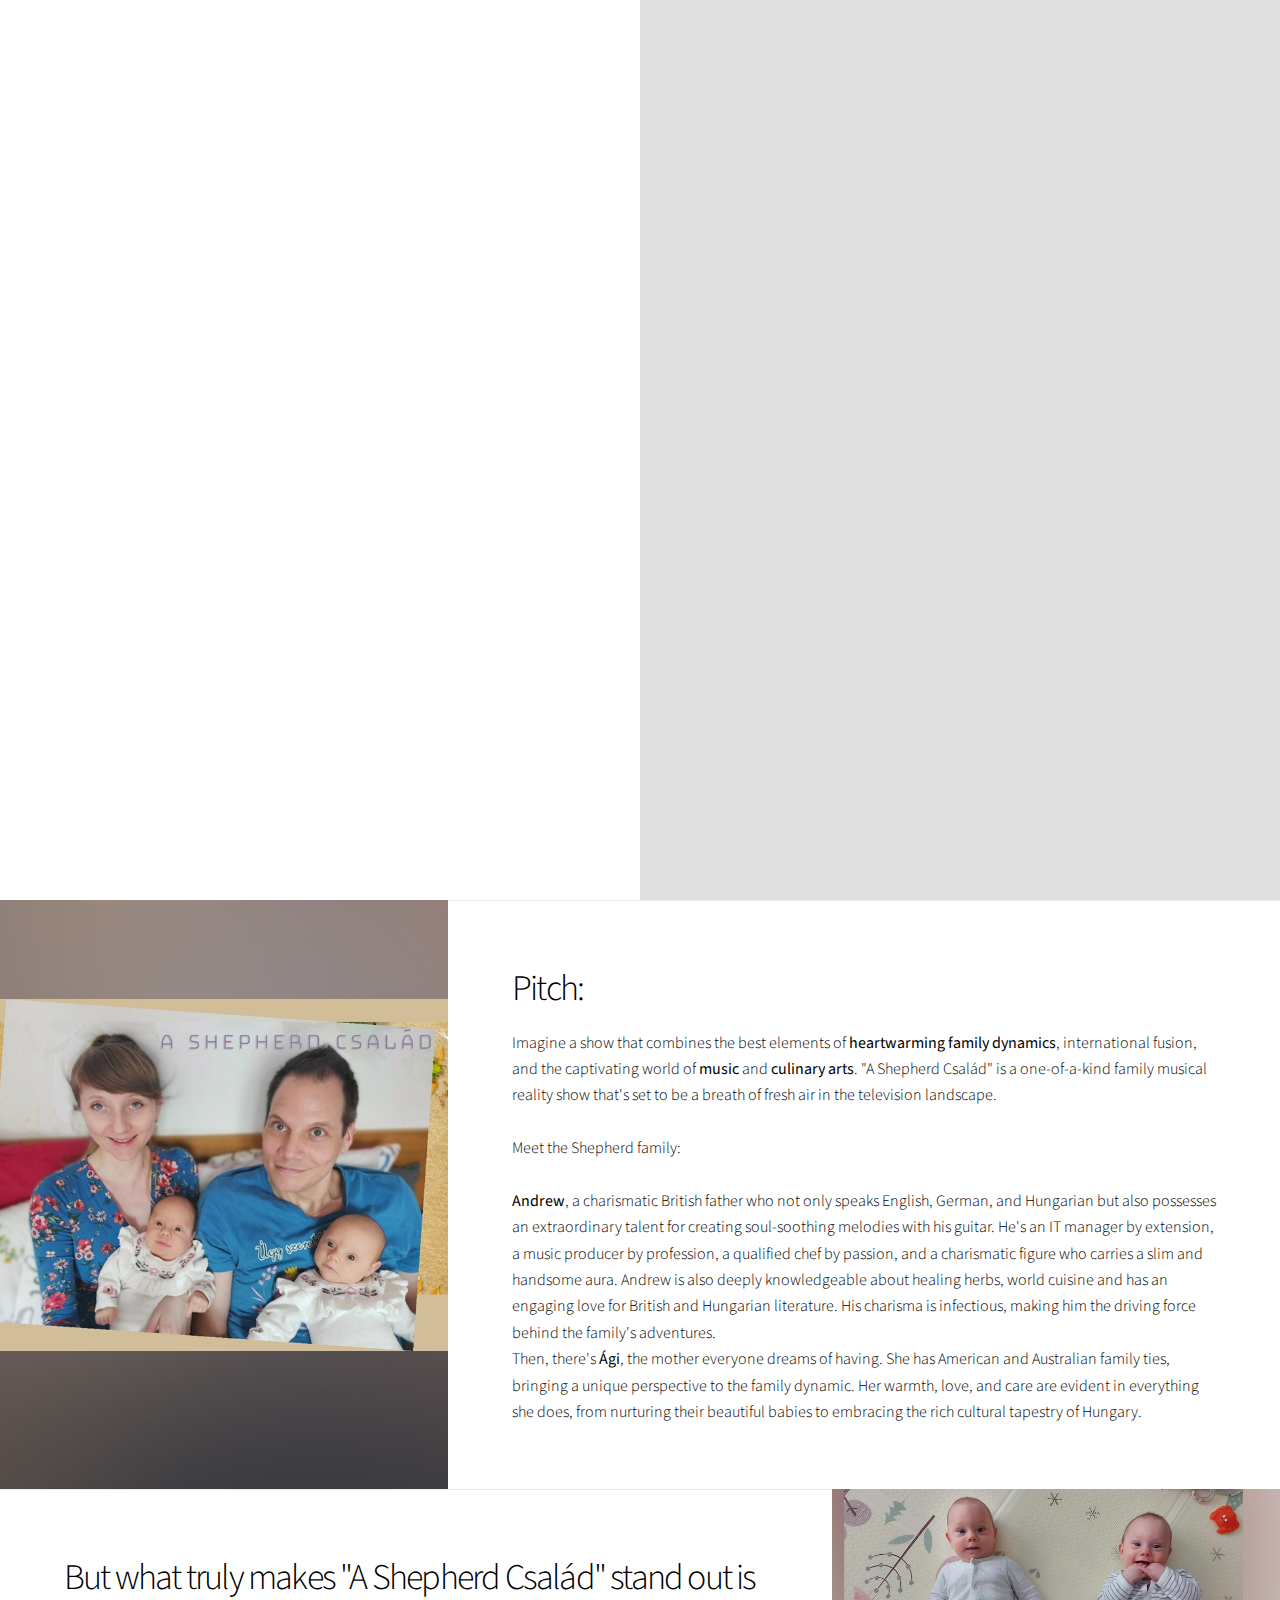
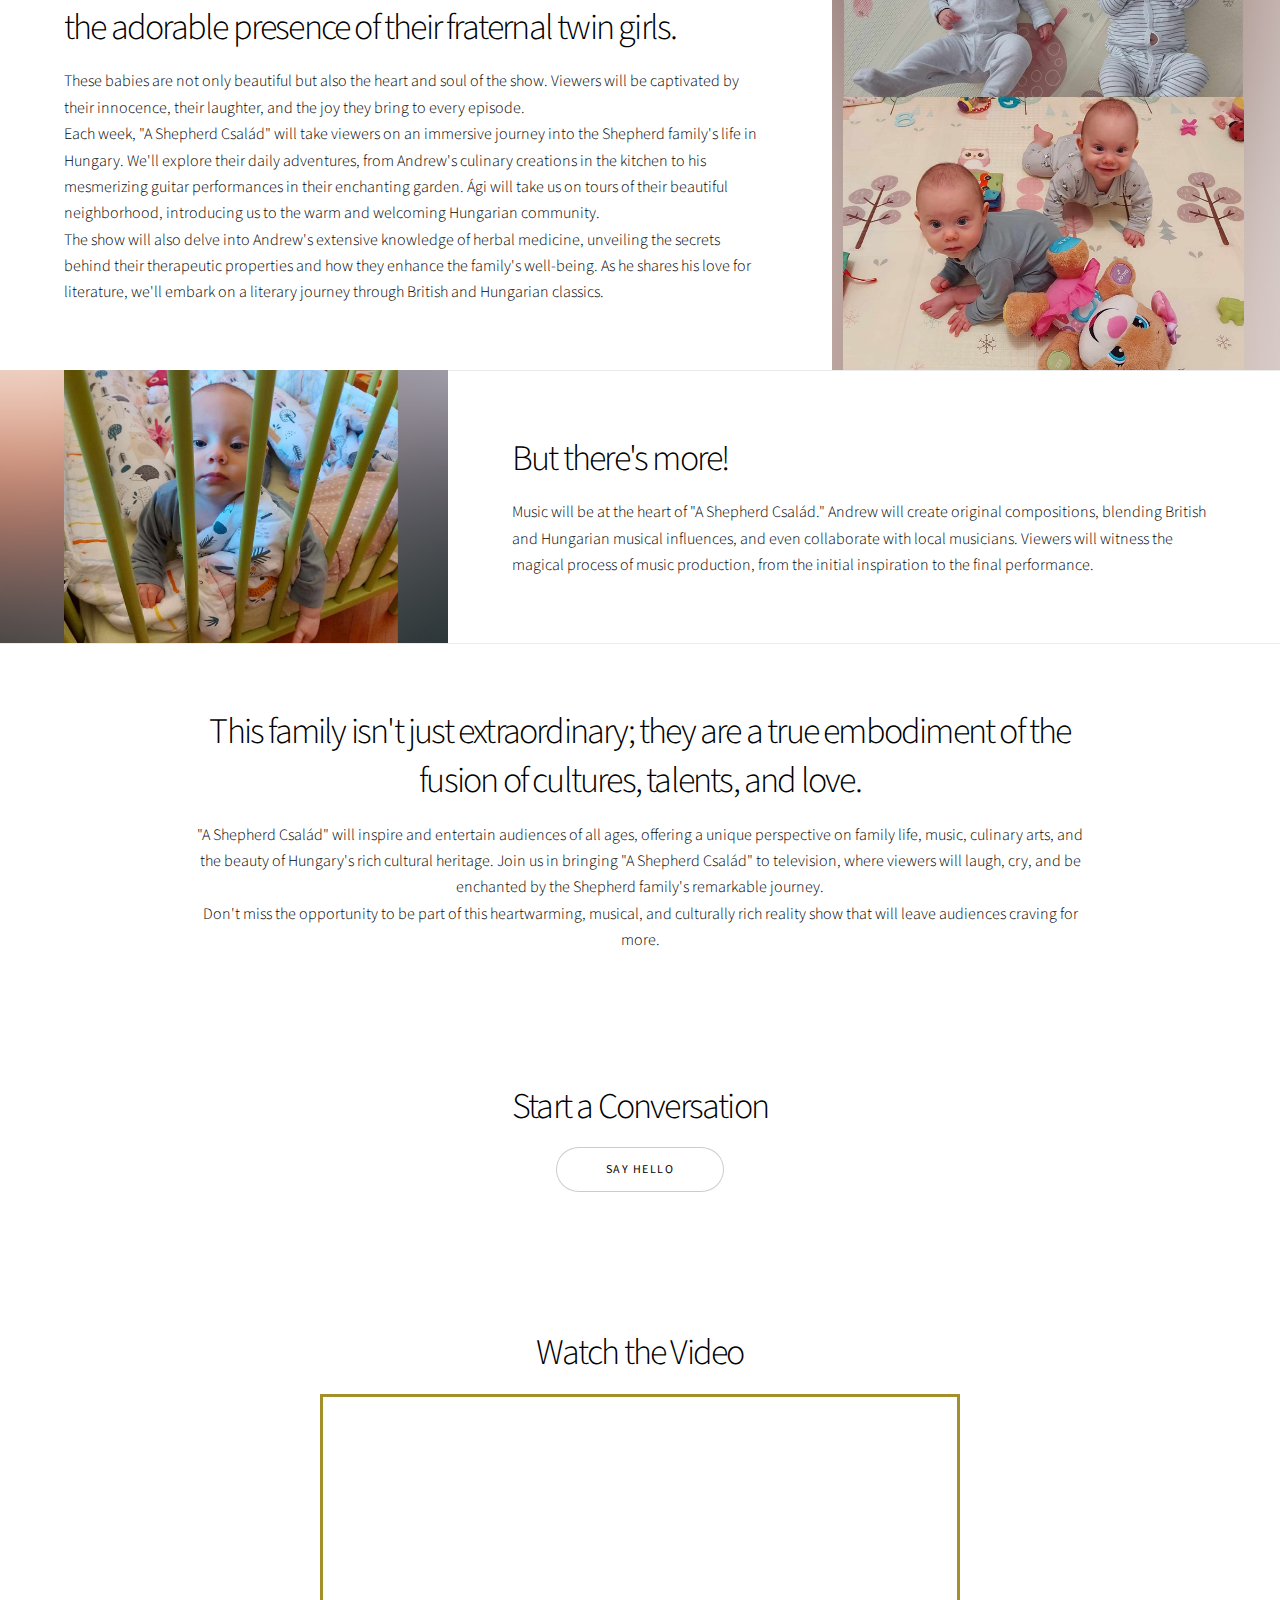
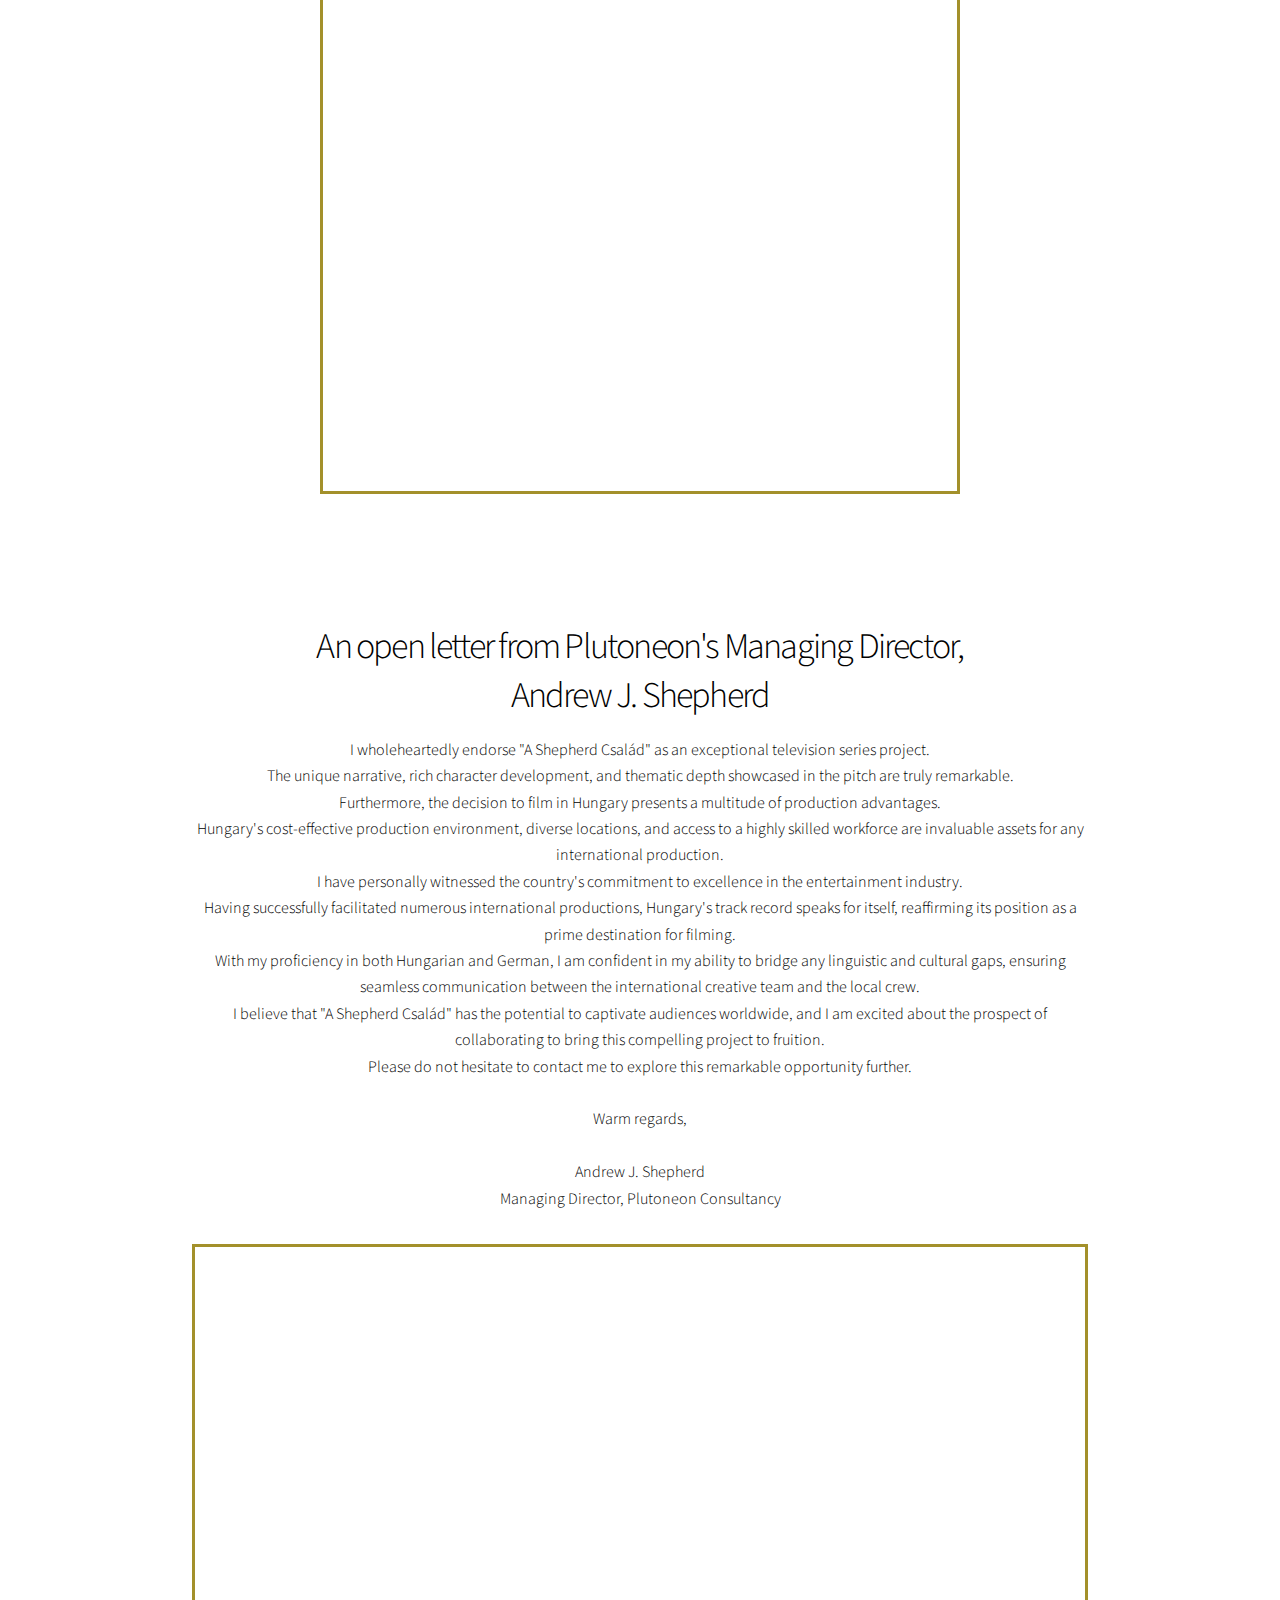
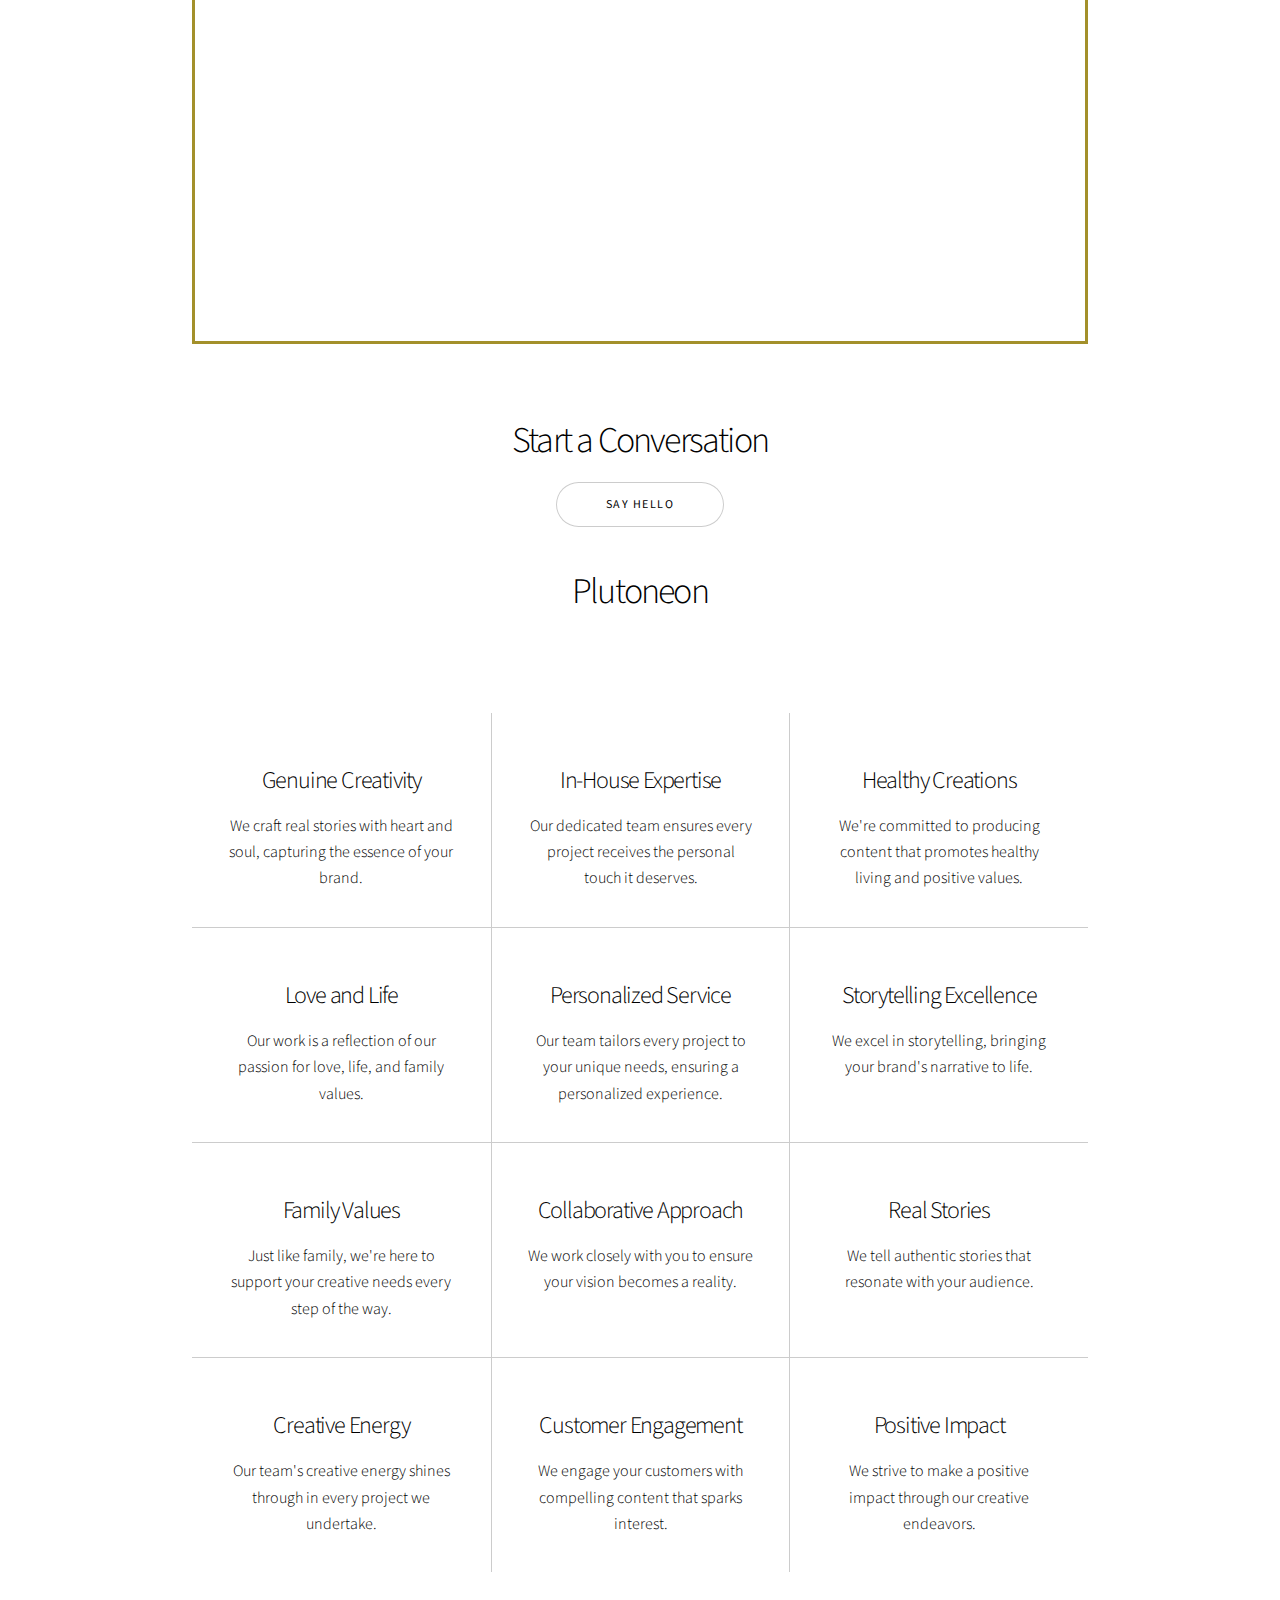
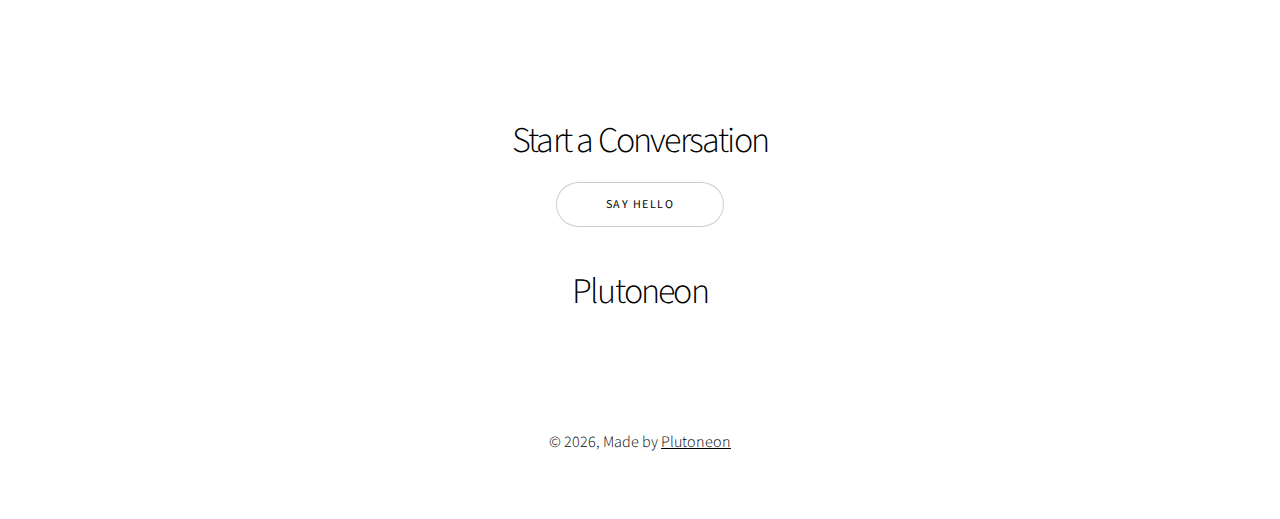
==== index.html @ 739bf578 "Update index.html" ====
<!DOCTYPE HTML>
<html>
	<head>
		<title> A  Shepherd  Család </title>
		<meta charset="utf-8" />
		<meta name="viewport" content="width=device-width, initial-scale=1, user-scalable=no" />
		<link rel="stylesheet" href="assets/css/main.css" />
		<noscript><link rel="stylesheet" href="assets/css/noscript.css" /></noscript>
	</head>
	<body class="is-preload">

		<!-- Wrapper -->
			<div id="wrapper" class="divided">

				<!-- One -->
					<section class="banner style1 orient-left content-align-left image-position-right fullscreen onload-image-fade-in onload-content-fade-right">
						<div class="content">
							<h1> A  Shepherd  Család </h1>
							<p class="major"><strong>Genre:</strong> Family Musical Reality Show</br><strong>Logline:</strong> "A Shepherd Család" takes viewers on a heartwarming journey into the life of an 
								extraordinary international family living in the heart of Hungary.</p>
							<ul class="actions stacked">
								<li><a href="#first" class="button big wide smooth-scroll-middle">Olvasd Magyarul</a></li>
							</ul>
						</div>
						<div class="image">
							<img src="images/banner.jpg" alt="" />
						</div>
					</section>

				<!-- Two -->
					<section class="spotlight style1 orient-right content-align-left image-position-center onscroll-image-fade-in">
						<div class="content">
							<h2>Pitch:</h2>
							<p>Imagine a show that combines the best elements of <strong>heartwarming family dynamics</strong>, international fusion, 
								and the captivating world of <strong>music</strong> and <strong>culinary arts</strong>. "A Shepherd Család" is a one-of-a-kind family musical 
								reality show that's set to be a breath of fresh air in the television landscape.</br>
								</br>Meet the Shepherd family: </br>
								</br><strong>Andrew</strong>, a charismatic British father who not only speaks 
								English, German, and Hungarian but also possesses an extraordinary talent for 
								creating soul-soothing melodies with his guitar. 
								He's an IT manager by extension, a music producer by profession, 
								a qualified chef by passion, and a charismatic figure who carries a slim and handsome aura. 
								Andrew is also deeply knowledgeable about healing herbs, world cuisine and has an engaging love for 
								British and Hungarian literature. His charisma is infectious, making him the driving force behind the family's adventures.
								</br>Then, there's <strong>Ági</strong>, the mother everyone dreams of having. She has American and Australian family ties, 
								bringing a unique perspective to the family dynamic. Her warmth, love, and care are evident in everything she does, 
								from nurturing their beautiful babies to embracing the rich cultural tapestry of Hungary.</p>
									</div>
						<div class="image">
							<img src="images/spotlight01.jpg" alt="" />
						</div>
					</section>

				<!-- Three -->
					<section class="spotlight style1 orient-left content-align-left image-position-center onscroll-image-fade-in">
						<div class="content">
							<h2>But what truly makes "A Shepherd Család" stand out is the adorable presence of their fraternal twin girls.</h2>
							<p>These babies are not only beautiful but also the heart and soul of the show. 
								Viewers will be captivated by their innocence, their laughter, and the joy they bring to every episode.
								</br>Each week, "A Shepherd Család" will take viewers on an immersive journey into the Shepherd family's life in Hungary. 
								We'll explore their daily adventures, from Andrew's culinary creations in the kitchen to his mesmerizing guitar performances in their enchanting garden. 
								Ági will take us on tours of their beautiful neighborhood, introducing us to the warm and welcoming Hungarian community.
								</br>The show will also delve into Andrew's extensive knowledge of herbal medicine, unveiling the secrets behind their therapeutic properties 
								and how they enhance the family's well-being. As he shares his love for literature, we'll embark on a literary journey through 
								British and Hungarian classics.</p>
						</div>
						<div class="image">
							<img src="images/spotlight02.jpg" alt="" />
						</div>
					</section>

				<!-- Four -->
					<section class="spotlight style1 orient-right content-align-left image-position-center onscroll-image-fade-in">
						<div class="content">
							<h2>But there's more!</h2>
							<p>Music will be at the heart of "A Shepherd Család." Andrew will create original compositions, 
								blending British and Hungarian musical influences, and even collaborate with local musicians. 
								Viewers will witness the magical process of music production, from the initial inspiration to the final performance.</p>
						</div>
						<div class="image">
							<img src="images/spotlight03.jpg" alt="" />
						</div>
					</section>

				<!-- Five -->
					<section class="wrapper style1 align-center">
						<div class="inner">
							<h2>This family isn't just extraordinary; they are a true embodiment of the fusion of cultures, talents, and love.</h2>
							<p>"A Shepherd Család" will inspire and entertain audiences of all ages, offering a unique perspective on family life, music, culinary arts, and the beauty of Hungary's rich cultural heritage.
								Join us in bringing "A Shepherd Család" to television, where viewers will laugh, cry, and be enchanted by the Shepherd family's remarkable journey. 
								</br>Don't miss the opportunity to be part of this heartwarming, musical, and culturally rich reality show that will leave audiences craving for more.</p>
						</div>
					<section class="wrapper style1 align-center">
						<div class="inner medium">
							<h2>Start a Conversation</h2>
									<ul class="actions stacked">
								<li><a href="https://t.me/plutoneonconsultancy" rel="noreferrer noopener" target="_blank" class="button big wide smooth-scroll-middle">Say Hello</a></li>
									</ul>
						</div>
					<section class="wrapper style1 align-center">
						<div class="inner medium">
							<h2>Watch the Video</h2>
								<ul class="actions stacked">
								<iframe title="Presidents The Shepherd Family" src="//www.youtube.com/watch?v=qMyuUoOP2Fw" style="border: 3px solid #a3902a " width="100%" height="700" loading="lazy" scrolling="no" rel="noreferrer noopener" target="_blank>
						  <a href="https://www.youtube.com/watch?v=qMyuUoOP2Fw" rel="noreferrer noopener" target="_blank</a></iframe>
							</ul>
						</div>
					</section>
				<!-- One Hungarian-->
					<section class="banner style1 orient-left content-align-left image-position-right fullscreen onload-image-fade-in onload-content-fade-right" id="first">
						<div class="content">
							<h1> A  Shepherd  Család </h1>
							<p class="major"><strong>Műfaj: </strong>Családi Zenei Reality Show</br><strong>Logline:</strong> "A Shepherd Család" egy megható utazásra invitálja a nézőket, 
							ami során egy nemzetközi magyar család mindennapjaiba pillanthatunk be Magyarország szívében, Kecskeméten. </p>
						</div>
						<div class="image">
							<img src="images/banner.jpg" alt="" />
						</div>
					</section>

				<!-- Two -->
					<section class="spotlight style1 orient-right content-align-left image-position-center onscroll-image-fade-in">
						<div class="content">
							<h2>Pitch:</h2>
							<p>Képzeljen el egy olyan műsort, amely egyesíti a <strong>szívmelengető családi dinamika</strong>, 
								a nemzetközi fúzió, valamint a <strong>zene</strong> és a <strong>konyhaművészet</strong> magával ragadó világának legjobb elemeit.
								"A Shepherd Család" egy egyedülálló családi zenei valóságshow, amely friss levegőt hozhat a televíziózás palettáján.</br>
								</br>Ismerje meg a Shepherd családot: </br>
								</br>A család feje egy brit apa, aki mind IT manager, mind tapasztalt zeneproducer, ráadásul okleveles séf is, és nemcsak 
								angolul, németül és magyarul beszél, hanem gitárjával kísért dalaival is elvarázsol mindenkit. 
								</br><strong>Andrew</strong> egy karizmatikus és vonzó apa, aki a glutén és laktózmentes alternatív diéták és 
								gyógyító növények titkait is ismeri, és mélyen merít a brit és magyar irodalom világából. 
								Ennek a különleges családnak és kalandjaiknak is ő a fő mozgatórugója.
								</br>Ezután ott van <strong>Ági</strong>, az édesanya akiről mindenki álmodik. 
								Amerikai és ausztrál családi kötelékeivel és magyar gyökereivel is egyedi nézőpontot hoz a családi dinamikába. 
								Az ő melegsége, szeretete és gondoskodása mindenben megmutatkozik, legyen szó a gyönyörű ikerlányok neveléséről vagy a magyar kultúra felfedezéséről.</p>
									</div>
						<div class="image">
							<img src="images/spotlight01.jpg" alt="" />
						</div>
					</section>

				<!-- Three -->
					<section class="spotlight style1 orient-left content-align-left image-position-center onscroll-image-fade-in">
						<div class="content">
							<h2>De ami igazán kiemeli "A Shepherd Család" című műsort, az a két elbűvölő ikerlány jelenléte. </h2>
							<p>Ezek a csecsemők nemcsak gyönyörűek, de a műsor szívévé és lelkévé válnak. A nézőket elbűvöli majd ártatlanságuk, nevetésük és az öröm, amit minden egyes epizódban sugároznak.
								"A Shepherd Család" hétről-hétre várja a nézőket egy magával ragadó utazásra, a család magyarországi életébe. Megismerhetjük mindennapi kalandjaikat, 
								Andrew kulináris remekeit a konyhában, és csodálatos gitárjátékát az elbűvölő kertben. Ági pedig gyönyörű magyar környékekre invitál minket, 
								ahol bemutatja a magyar közösségek kultúráit. A műsor felfedi Andrew gyógyító növényekről alkotott ismereteit, és mint séf, meg is mutatja, hogyan járulnak hozzá a család jólétéhez. 
								A műsor változatosságát a gasztronómia, irodalom, a dalok és a szabad önkifejezés körtánca adja, tisztelegve mind a magyar, mind más, külföldi kultúrák előtt.</p>
						</div>
						<div class="image">
							<img src="images/spotlight02.jpg" alt="" />
						</div>
					</section>

				<!-- Four -->
					<section class="spotlight style1 orient-right content-align-left image-position-center onscroll-image-fade-in">
						<div class="content">
							<h2>De ez még nem minden!</h2>
							<p>"A Shepherd Család" szíve közelében mindíg is a zene áll majd. Andrew eredeti kompozíciókat fog írni és létrehozni, melyekben brit és magyar zenei hatásokat vegyít, sőt, alkalomadtán helyi zenészekkel is együttműködik majd. 
								A nézők tanúi lesznek a zenei produkció varázslatos alkotási folyamatának, a kezdeti inspirációtól a végső előadásig.</p>
						</div>
						<div class="image">
							<img src="images/spotlight03.jpg" alt="" />
						</div>
					</section>

				<!-- Five -->
					<section class="wrapper style1 align-center">
						<div class="inner">
							<h2>Ez a család nem csak rendkívüli, hanem a kultúrák, tehetségek és szeretet fúziójának igazi megtestesítője. </h2>
							<p>"A Shepherd Család" inspirálja és szórakoztatja majd változatos korosztályú közönségét, egyedülálló perspektívát nyújtva a családi életről, a zenéről, a konyhaművészetről és Magyarország gazdag kulturális örökségének szépségéről.
								Csatlakozzon hozzánk, hogy "A Shepherd Család" a televízióban is látható legyen, ahol a nézőket elvarázsolva nevetni és sírni fognak a Shepherd család figyelemre méltó utazásán. Ne hagyja ki a lehetőséget, hogy részese legyen ennek a szívmelengető, zenés és kulturában gazdag családi programnak, 
								ami a nézőket is hetente az epizódok elé láncolja majd.</p>
						</div>
					<section class="wrapper style1 align-center">
						<div class="inner medium">
							<h2>Beszélgessünk</h2>
									<ul class="actions stacked">
								<li><a href="https://t.me/plutoneonconsultancy" rel="noreferrer noopener" target="_blank" class="button big wide smooth-scroll-middle">Nagyon örülnénk</a></li>
									</ul>
						</div>
					</section>
						<!-- Gallery -->
							<div class="gallery style2 medium lightbox onscroll-fade-in">
								<article>
									<a href="images/gallery/fulls/06.jpg" class="image">
										<img src="images/gallery/thumbs/06.jpg" alt="" />
									</a>
									<div class="caption">
										<h3>Double the Love:</h3>
										<p>Capturing Precious Moments with Twin Girls</p>
										<ul class="actions fixed">
											<li><span class="button small">Tap the Photo</span></li>
										</ul>
									</div>
								</article>
								<article>
									<a href="images/gallery/fulls/11.jpg" class="image">
										<img src="images/gallery/thumbs/11.jpg" alt="" />
									</a>
									<div class="caption">
										<h3>A Perfect Family Portrait: </h3>
										<p>Mom, Dad, and Our Twin Blessings</p>
										<ul class="actions fixed">
											<li><span class="button small">Tap the Photo</span></li>
										</ul>
									</div>
								</article>								
								<article>
									<a href="images/gallery/fulls/02.jpg" class="image">
										<img src="images/gallery/thumbs/02.jpg" alt="" />
									</a>
									<div class="caption">
										<h3>Together in Twinsanity: </h3>
										<p>Cherish the Joy of Parenthood</p>
										<ul class="actions fixed">
											<li><span class="button small">Tap the Photo</span></li>
										</ul>
									</div>
								</article>
								<article>
									<a href="images/gallery/fulls/03.jpg" class="image">
										<img src="images/gallery/thumbs/03.jpg" alt="" />
									</a>
									<div class="caption">
										<h3>The Joy of Two: </h3>
										<p>Twin Girls in Frame</p>
										<ul class="actions fixed">
											<li><span class="button small">Tap the Photo</span></li>
										</ul>
									</div>
								</article>
								<article>
									<a href="images/gallery/fulls/04.jpg" class="image">
										<img src="images/gallery/thumbs/04.jpg" alt="" />
									</a>
									<div class="caption">
										<h3>Double Trouble, Double the Fun: </h3>
										<p>Family Love in Every Shot</p>
										<ul class="actions fixed">
											<li><span class="button small">Tap the Photo</span></li>
										</ul>
									</div>
								</article>
								<article>
									<a href="images/gallery/fulls/12.jpg" class="image">
										<img src="images/gallery/thumbs/12.jpg" alt="" />
									</a>
									<div class="caption">
										<h3>Family Harmony: </h3>
										<p>Capturing Moments with Twin Princesses</p>
										<ul class="actions fixed">
											<li><span class="button small">Tap the Photo</span></li>
										</ul>
									</div>
								</article>
								<article>
									<a href="images/gallery/fulls/05.jpg" class="image">
										<img src="images/gallery/thumbs/05.jpg" alt="" />
									</a>
									<div class="caption">
										<h3>Blessed with Twins: </h3>
										<p>Creating Lasting Memories Together</p>
										<ul class="actions fixed">
											<li><span class="button small">Tap the Photo</span></li>
										</ul>
									</div>
								</article>								
								<article>
									<a href="images/gallery/fulls/01.jpg" class="image">
										<img src="images/gallery/thumbs/01.jpg" alt="" />
									</a>
									<div class="caption">
										<h3>Twinning Moments: </h3>
										<p>Family Happiness in Every Click</p>
										<ul class="actions fixed">
											<li><span class="button small">Tap the Photo</span></li>
										</ul>
									</div>
								</article>
								<article>
									<a href="images/gallery/fulls/10.jpg" class="image">
										<img src="images/gallery/thumbs/10.jpg" alt="" />
									</a>
									<div class="caption">
										<h3>Adorable Moments: </h3>
										<p>Celebrating Our Baby's Milestones</p>
										<ul class="actions fixed">
											<li><span class="button small">Tap the Photo</span></li>
										</ul>
									</div>
								</article>
								<article>
									<a href="images/gallery/fulls/07.jpg" class="image">
										<img src="images/gallery/thumbs/07.jpg" alt="" />
									</a>
									<div class="caption">
										<h3>A World of Love: </h3>
										<p>Creating Memories with Our Baby</p>
										<ul class="actions fixed">
											<li><span class="button small">Tap the Photo</span></li>
										</ul>
									</div>
								</article>
								<article>
									<a href="images/gallery/fulls/08.jpg" class="image">
										<img src="images/gallery/thumbs/08.jpg" alt="" />
									</a>
									<div class="caption">
										<h3>Capturing Cuteness: </h3>
										<p>Moments with Our Baby Angel</p>
										<ul class="actions fixed">
											<li><span class="button small">Tap the Photo</span></li>
										</ul>
									</div>
								</article>
								<article>
									<a href="images/gallery/fulls/09.jpg" class="image">
										<img src="images/gallery/thumbs/09.jpg" alt="" />
									</a>
									<div class="caption">
										<h3>Smiles in Every Shot: </h3>
										<p>Our Baby's Growing Journey</p>
										<ul class="actions fixed">
											<li><span class="button small">Tap the Photo</span></li>
										</ul>
									</div>
								</article>
							</div>

					</section>
					<section class="wrapper style1 align-center">
						<div class="inner medium">
							<h2>Itt egy videó rólunk</h2>
								<ul class="actions stacked">
								<iframe title="Presidents The Shepherd Family" src="//www.youtube.com/watch?v=qMyuUoOP2Fw" style="border: 3px solid #a3902a " width="100%" height="700" loading="lazy" scrolling="no" rel="noreferrer noopener" target="_blank>
						  <a href="https://www.youtube.com/watch?v=qMyuUoOP2Fw" rel="noreferrer noopener" target="_blank</a></iframe>
							</ul>
						</div>
					</section>
				<!-- Six -->
				<section class="wrapper style1 align-center">
				    <div class="inner">
				        <h2>An open letter from Plutoneon's Managing Director, </br>Andrew J. Shepherd</h2>
				        <p>I wholeheartedly endorse "A Shepherd Család" as an exceptional television series project. 
						</br>The unique narrative, rich character development, and thematic depth showcased in the pitch are truly remarkable.
						</br>Furthermore, the decision to film in Hungary presents a multitude of production advantages. 
						</br>Hungary's cost-effective production environment, diverse locations, and access to a highly skilled workforce are invaluable assets for any international production. 
						</br>I have personally witnessed the country's commitment to excellence in the entertainment industry.
						</br>Having successfully facilitated numerous international productions, Hungary's track record speaks for itself, reaffirming its position as a prime destination for filming. 
						</br>With my proficiency in both Hungarian and German, I am confident in my ability to bridge any linguistic and cultural gaps, ensuring seamless communication between the international creative team and the local crew. 
						</br>I believe that "A Shepherd Család" has the potential to captivate audiences worldwide, and I am excited about the prospect of collaborating to bring this compelling project to fruition. 
						</br>Please do not hesitate to contact me to explore this remarkable opportunity further. </br>
						</br>Warm regards,</br>
						</br>Andrew J. Shepherd
						</br>Managing Director, Plutoneon Consultancy</p>
					    	<span class="image main"><iframe title="Plutoneon Group" src="//plutoneon.com/" style="border: 3px solid #a3902a " width="100%" height="700" loading="lazy" scrolling="no">
						  <a href="https://plutoneon.com/" rel="noreferrer noopener" target="_blank</a></iframe>
				<!-- Seven -->
					<section class="wrapper style1 align-center">
						<div class="inner medium">
							<h2>Start a Conversation</h2>
									<ul class="actions stacked">
								<li><a href="https://t.me/plutoneonconsultancy" rel="noreferrer noopener" target="_blank" class="button big wide smooth-scroll-middle">Say Hello</a></li>
									</ul>
							<h2>Plutoneon</h2>
						</div>
					</section>
				        <div class="items style1 medium onscroll-fade-in">
				            <section>
				                <span class="icon solid style2 major fa-gem"></span>
				                <h3>Genuine Creativity</h3>
				                <p>We craft real stories with heart and soul, capturing the essence of your brand.</p>
				            </section>
				            <section>
				                <span class="icon solid style2 major fa-signature"></span>
				                <h3>In-House Expertise</h3>
				                <p>Our dedicated team ensures every project receives the personal touch it deserves.</p>
				            </section>
				            <section>
				                <span class="icon solid style2 major fa-leaf"></span>
				                <h3>Healthy Creations</h3>
				                <p>We're committed to producing content that promotes healthy living and positive values.</p>
				            </section>
				            <section>
				                <span class="icon style2 major fa-heart"></span>
				                <h3>Love and Life</h3>
				                <p>Our work is a reflection of our passion for love, life, and family values.</p>
				            </section>
				            <section>
				                <span class="icon solid style2 major fa-link"></span>
				                <h3>Personalized Service</h3>
				                <p>Our team tailors every project to your unique needs, ensuring a personalized experience.</p>
				            </section>
				            <section>
				                <span class="icon solid style2 major fa-book"></span>
				                <h3>Storytelling Excellence</h3>
				                <p>We excel in storytelling, bringing your brand's narrative to life.</p>
				            </section>
				            <section>
				                <span class="icon style2 major fa-sun"></span>
				                <h3>Family Values</h3>
				                <p>Just like family, we're here to support your creative needs every step of the way.</p>
				            </section>
				            <section>
				                <span class="icon solid style2 major fa-moon"></span>
				                <h3>Collaborative Approach</h3>
				                <p>We work closely with you to ensure your vision becomes a reality.</p>
				            </section>
				            <section>
				                <span class="icon solid style2 major fa-globe"></span>
				                <h3>Real Stories</h3>
				                <p>We tell authentic stories that resonate with your audience.</p>
				            </section>
				            <section>
				                <span class="icon solid style2 major fa-bolt"></span>
				                <h3>Creative Energy</h3>
				                <p>Our team's creative energy shines through in every project we undertake.</p>
				            </section>
				            <section>
				                <span class="icon solid style2 major fa-star"></span>
				                <h3>Customer Engagement</h3>
				                <p>We engage your customers with compelling content that sparks interest.</p>
				            </section>
				            <section>
				                <span class="icon solid style2 major fa-leaf"></span>
				                <h3>Positive Impact</h3>
				                <p>We strive to make a positive impact through our creative endeavors.</p>
				            </section>
				        </div>
				    </div>
				</section>
					<section class="wrapper style1 align-center">
						<div class="inner medium">
							<h2>Start a Conversation</h2>
									<ul class="actions stacked">
								<li><a href="https://t.me/plutoneonconsultancy" rel="noreferrer noopener" target="_blank" class="button big wide smooth-scroll-middle">Say Hello</a></li>
									</ul>
							<h2>Plutoneon</h2>
						</div>
					</section>
				<!-- Footer -->
					<footer class="wrapper style1 align-center">
						<div class="inner">
						<p class="infos">&copy; <script>document.write(new Date().getFullYear())</script>, Made by <a href="http://www.plutoneon.com">Plutoneon</a></p>  
						</div>
					</footer>

			</div>

		<!-- Scripts -->
			<script src="assets/js/jquery.min.js"></script>
			<script src="assets/js/jquery.scrollex.min.js"></script>
			<script src="assets/js/jquery.scrolly.min.js"></script>
			<script src="assets/js/browser.min.js"></script>
			<script src="assets/js/breakpoints.min.js"></script>
			<script src="assets/js/util.js"></script>
			<script src="assets/js/main.js"></script>

	</body>
</html>
---- assets/css/main.css ----
@import url(fontawesome-all.min.css);
@import url("https://fonts.googleapis.com/css?family=Source+Sans+Pro:300,300i,400,400i");


html, body, div, span, applet, object,
iframe, h1, h2, h3, h4, h5, h6, p, blockquote,
pre, a, abbr, acronym, address, big, cite,
code, del, dfn, em, img, ins, kbd, q, s, samp,
small, strike, strong, sub, sup, tt, var, b,
u, i, center, dl, dt, dd, ol, ul, li, fieldset,
form, label, legend, table, caption, tbody,
tfoot, thead, tr, th, td, article, aside,
canvas, details, embed, figure, figcaption,
footer, header, hgroup, menu, nav, output, ruby,
section, summary, time, mark, audio, video {
	margin: 0;
	padding: 0;
	border: 0;
	font-size: 100%;
	font: inherit;
	vertical-align: baseline;}

article, aside, details, figcaption, figure,
footer, header, hgroup, menu, nav, section {
	display: block;}

body {
	line-height: 1;
}

ol, ul {
	list-style: none;
}

blockquote, q {
	quotes: none;
}

	blockquote:before, blockquote:after, q:before, q:after {
		content: '';
		content: none;
	}

table {
	border-collapse: collapse;
	border-spacing: 0;
}

body {
	-webkit-text-size-adjust: none;
}

mark {
	background-color: transparent;
	color: inherit;
}

input::-moz-focus-inner {
	border: 0;
	padding: 0;
}

input, select, textarea {
	-moz-appearance: none;
	-webkit-appearance: none;
	-ms-appearance: none;
	appearance: none;
}

/* Basic */

	@-ms-viewport {
		width: device-width;
	}

	body {
		-ms-overflow-style: scrollbar;
	}

	@media screen and (max-width: 480px) {

		html, body {
			min-width: 320px;
		}

	}

	html {
		box-sizing: border-box;
	}

	*, *:before, *:after {
		box-sizing: inherit;
	}

	body {
		background: #ffffff;
	}

		body.is-preload *, body.is-preload *:before, body.is-preload *:after {
			-moz-animation: none !important;
			-webkit-animation: none !important;
			-ms-animation: none !important;
			animation: none !important;
			-moz-transition: none !important;
			-webkit-transition: none !important;
			-ms-transition: none !important;
			transition: none !important;
		}

/* Type */

	html {
		font-size: 18pt;
	}

		@media screen and (max-width: 1680px) {

			html {
				font-size: 14pt;
			}

		}

		@media screen and (max-width: 1280px) {

			html {
				font-size: 12pt;
			}

		}

		@media screen and (max-width: 736px) {

			html {
				font-size: 11pt;
			}

		}

		@media screen and (max-width: 360px) {

			html {
				font-size: 10pt;
			}

		}

	body {
		background-color: #ffffff;
		color: #000000;
	}

	body, input, select, textarea {
		font-family: "Source Sans Pro", Helvetica, sans-serif;
		font-size: 1rem;
		font-weight: 300;
		line-height: 1.65;
	}

	a {
		-moz-transition: color 0.2s ease-in-out;
		-webkit-transition: color 0.2s ease-in-out;
		-ms-transition: color 0.2s ease-in-out;
		transition: color 0.2s ease-in-out;
		text-decoration: underline;
	}

		a:hover {
			text-decoration: none;
		}

	strong, b {
		font-weight: 400;
	}

	em, i {
		font-style: italic;
	}

	p {
		margin: 0 0 2rem 0;
	}

		p.major {
			font-size: 1.25rem;
		}

	h1, h2, h3, h4, h5, h6 {
		font-weight: 300;
		line-height: 1.375;
		letter-spacing: -0.05em;
		margin: 0 0 1rem 0;
	}

		h1 a, h2 a, h3 a, h4 a, h5 a, h6 a {
			color: inherit;
			text-decoration: none;
		}

	h1 {
		font-size: 3.5rem;
		line-height: 1.2;
	}

	h2 {
		font-size: 2.25rem;
	}

	h3 {
		font-size: 1.5rem;
	}

	h4 {
		font-size: 1.1rem;
	}

	h5 {
		font-size: 0.9rem;
	}

	h6 {
		font-size: 0.7rem;
	}

	sub {
		font-size: 0.8rem;
		position: relative;
		top: 0.5rem;
	}

	sup {
		font-size: 0.8rem;
		position: relative;
		top: -0.5rem;
	}

	blockquote {
		border-left: solid 4px;
		font-style: italic;
		margin: 0 0 2rem 0;
		padding: 0.5rem 0 0.5rem 2rem;
	}

	code {
		border-radius: 4px;
		font-family: "Courier New", monospace;
		font-size: 0.9em;
		margin: 0 0.25rem;
		padding: 0.25rem 0.325rem;
	}

	pre {
		-webkit-overflow-scrolling: touch;
		font-family: "Courier New", monospace;
		font-size: 0.9em;
		margin: 0 0 2rem 0;
	}

		pre code {
			display: block;
			line-height: 1.5;
			padding: 0.75rem 1rem;
			overflow-x: auto;
		}

	hr {
		border: 0;
		border-bottom: solid 1px;
		margin: 2.5rem 0;
	}

		hr.major {
			margin: 3.5rem 0;
		}

	.align-left {
		text-align: left;
	}

	.align-center {
		text-align: center;
	}

	.align-right {
		text-align: right;
	}

	@media screen and (max-width: 736px) {

		p.major {
			font-size: 1.1rem;
		}

		h1 {
			font-size: 2.5rem;
		}

		h2 {
			font-size: 2rem;
		}

		h3 {
			font-size: 1.25rem;
		}

		h4 {
			font-size: 1rem;
		}

	}

	input, select, textarea {
		color: #000000;
	}

	a {
		color: #000000;
	}

		a:hover {
			color: #47D3E5;
		}

	strong, b {
		color: #000000;
	}

	h1, h2, h3, h4, h5, h6 {
		color: #000000;
	}

	blockquote {
		border-left-color: rgba(0, 0, 0, 0.2);
	}

	code {
		background: rgba(0, 0, 0, 0.05);
		border-color: rgba(0, 0, 0, 0.2);
	}

	hr {
		border-bottom-color: rgba(0, 0, 0, 0.2);
	}

/* Row */

	.row {
		display: flex;
		flex-wrap: wrap;
		box-sizing: border-box;
		align-items: stretch;
	}

		.row > * {
			box-sizing: border-box;
		}

		.row.gtr-uniform > * > :last-child {
			margin-bottom: 0;
		}

		.row.aln-left {
			justify-content: flex-start;
		}

		.row.aln-center {
			justify-content: center;
		}

		.row.aln-right {
			justify-content: flex-end;
		}

		.row.aln-top {
			align-items: flex-start;
		}

		.row.aln-middle {
			align-items: center;
		}

		.row.aln-bottom {
			align-items: flex-end;
		}

		.row > .imp {
			order: -1;
		}

		.row > .col-1 {
			width: 8.33333%;
		}

		.row > .off-1 {
			margin-left: 8.33333%;
		}

		.row > .col-2 {
			width: 16.66667%;
		}

		.row > .off-2 {
			margin-left: 16.66667%;
		}

		.row > .col-3 {
			width: 25%;
		}

		.row > .off-3 {
			margin-left: 25%;
		}

		.row > .col-4 {
			width: 33.33333%;
		}

		.row > .off-4 {
			margin-left: 33.33333%;
		}

		.row > .col-5 {
			width: 41.66667%;
		}

		.row > .off-5 {
			margin-left: 41.66667%;
		}

		.row > .col-6 {
			width: 50%;
		}

		.row > .off-6 {
			margin-left: 50%;
		}

		.row > .col-7 {
			width: 58.33333%;
		}

		.row > .off-7 {
			margin-left: 58.33333%;
		}

		.row > .col-8 {
			width: 66.66667%;
		}

		.row > .off-8 {
			margin-left: 66.66667%;
		}

		.row > .col-9 {
			width: 75%;
		}

		.row > .off-9 {
			margin-left: 75%;
		}

		.row > .col-10 {
			width: 83.33333%;
		}

		.row > .off-10 {
			margin-left: 83.33333%;
		}

		.row > .col-11 {
			width: 91.66667%;
		}

		.row > .off-11 {
			margin-left: 91.66667%;
		}

		.row > .col-12 {
			width: 100%;
		}

		.row > .off-12 {
			margin-left: 100%;
		}

		.row.gtr-0 {
			margin-top: 0;
			margin-left: 0rem;
		}

			.row.gtr-0 > * {
				padding: 0 0 0 0rem;
			}

			.row.gtr-0.gtr-uniform {
				margin-top: 0rem;
			}

				.row.gtr-0.gtr-uniform > * {
					padding-top: 0rem;
				}

		.row.gtr-25 {
			margin-top: 0;
			margin-left: -0.5rem;
		}

			.row.gtr-25 > * {
				padding: 0 0 0 0.5rem;
			}

			.row.gtr-25.gtr-uniform {
				margin-top: -0.5rem;
			}

				.row.gtr-25.gtr-uniform > * {
					padding-top: 0.5rem;
				}

		.row.gtr-50 {
			margin-top: 0;
			margin-left: -1rem;
		}

			.row.gtr-50 > * {
				padding: 0 0 0 1rem;
			}

			.row.gtr-50.gtr-uniform {
				margin-top: -1rem;
			}

				.row.gtr-50.gtr-uniform > * {
					padding-top: 1rem;
				}

		.row {
			margin-top: 0;
			margin-left: -2rem;
		}

			.row > * {
				padding: 0 0 0 2rem;
			}

			.row.gtr-uniform {
				margin-top: -2rem;
			}

				.row.gtr-uniform > * {
					padding-top: 2rem;
				}

		.row.gtr-150 {
			margin-top: 0;
			margin-left: -3rem;
		}

			.row.gtr-150 > * {
				padding: 0 0 0 3rem;
			}

			.row.gtr-150.gtr-uniform {
				margin-top: -3rem;
			}

				.row.gtr-150.gtr-uniform > * {
					padding-top: 3rem;
				}

		.row.gtr-200 {
			margin-top: 0;
			margin-left: -4rem;
		}

			.row.gtr-200 > * {
				padding: 0 0 0 4rem;
			}

			.row.gtr-200.gtr-uniform {
				margin-top: -4rem;
			}

				.row.gtr-200.gtr-uniform > * {
					padding-top: 4rem;
				}

		@media screen and (max-width: 1680px) {

			.row {
				display: flex;
				flex-wrap: wrap;
				box-sizing: border-box;
				align-items: stretch;
			}

				.row > * {
					box-sizing: border-box;
				}

				.row.gtr-uniform > * > :last-child {
					margin-bottom: 0;
				}

				.row.aln-left {
					justify-content: flex-start;
				}

				.row.aln-center {
					justify-content: center;
				}

				.row.aln-right {
					justify-content: flex-end;
				}

				.row.aln-top {
					align-items: flex-start;
				}

				.row.aln-middle {
					align-items: center;
				}

				.row.aln-bottom {
					align-items: flex-end;
				}

				.row > .imp-xlarge {
					order: -1;
				}

				.row > .col-1-xlarge {
					width: 8.33333%;
				}

				.row > .off-1-xlarge {
					margin-left: 8.33333%;
				}

				.row > .col-2-xlarge {
					width: 16.66667%;
				}

				.row > .off-2-xlarge {
					margin-left: 16.66667%;
				}

				.row > .col-3-xlarge {
					width: 25%;
				}

				.row > .off-3-xlarge {
					margin-left: 25%;
				}

				.row > .col-4-xlarge {
					width: 33.33333%;
				}

				.row > .off-4-xlarge {
					margin-left: 33.33333%;
				}

				.row > .col-5-xlarge {
					width: 41.66667%;
				}

				.row > .off-5-xlarge {
					margin-left: 41.66667%;
				}

				.row > .col-6-xlarge {
					width: 50%;
				}

				.row > .off-6-xlarge {
					margin-left: 50%;
				}

				.row > .col-7-xlarge {
					width: 58.33333%;
				}

				.row > .off-7-xlarge {
					margin-left: 58.33333%;
				}

				.row > .col-8-xlarge {
					width: 66.66667%;
				}

				.row > .off-8-xlarge {
					margin-left: 66.66667%;
				}

				.row > .col-9-xlarge {
					width: 75%;
				}

				.row > .off-9-xlarge {
					margin-left: 75%;
				}

				.row > .col-10-xlarge {
					width: 83.33333%;
				}

				.row > .off-10-xlarge {
					margin-left: 83.33333%;
				}

				.row > .col-11-xlarge {
					width: 91.66667%;
				}

				.row > .off-11-xlarge {
					margin-left: 91.66667%;
				}

				.row > .col-12-xlarge {
					width: 100%;
				}

				.row > .off-12-xlarge {
					margin-left: 100%;
				}

				.row.gtr-0 {
					margin-top: 0;
					margin-left: 0rem;
				}

					.row.gtr-0 > * {
						padding: 0 0 0 0rem;
					}

					.row.gtr-0.gtr-uniform {
						margin-top: 0rem;
					}

						.row.gtr-0.gtr-uniform > * {
							padding-top: 0rem;
						}

				.row.gtr-25 {
					margin-top: 0;
					margin-left: -0.5rem;
				}

					.row.gtr-25 > * {
						padding: 0 0 0 0.5rem;
					}

					.row.gtr-25.gtr-uniform {
						margin-top: -0.5rem;
					}

						.row.gtr-25.gtr-uniform > * {
							padding-top: 0.5rem;
						}

				.row.gtr-50 {
					margin-top: 0;
					margin-left: -1rem;
				}

					.row.gtr-50 > * {
						padding: 0 0 0 1rem;
					}

					.row.gtr-50.gtr-uniform {
						margin-top: -1rem;
					}

						.row.gtr-50.gtr-uniform > * {
							padding-top: 1rem;
						}

				.row {
					margin-top: 0;
					margin-left: -2rem;
				}

					.row > * {
						padding: 0 0 0 2rem;
					}

					.row.gtr-uniform {
						margin-top: -2rem;
					}

						.row.gtr-uniform > * {
							padding-top: 2rem;
						}

				.row.gtr-150 {
					margin-top: 0;
					margin-left: -3rem;
				}

					.row.gtr-150 > * {
						padding: 0 0 0 3rem;
					}

					.row.gtr-150.gtr-uniform {
						margin-top: -3rem;
					}

						.row.gtr-150.gtr-uniform > * {
							padding-top: 3rem;
						}

				.row.gtr-200 {
					margin-top: 0;
					margin-left: -4rem;
				}

					.row.gtr-200 > * {
						padding: 0 0 0 4rem;
					}

					.row.gtr-200.gtr-uniform {
						margin-top: -4rem;
					}

						.row.gtr-200.gtr-uniform > * {
							padding-top: 4rem;
						}

		}

		@media screen and (max-width: 1280px) {

			.row {
				display: flex;
				flex-wrap: wrap;
				box-sizing: border-box;
				align-items: stretch;
			}

				.row > * {
					box-sizing: border-box;
				}

				.row.gtr-uniform > * > :last-child {
					margin-bottom: 0;
				}

				.row.aln-left {
					justify-content: flex-start;
				}

				.row.aln-center {
					justify-content: center;
				}

				.row.aln-right {
					justify-content: flex-end;
				}

				.row.aln-top {
					align-items: flex-start;
				}

				.row.aln-middle {
					align-items: center;
				}

				.row.aln-bottom {
					align-items: flex-end;
				}

				.row > .imp-large {
					order: -1;
				}

				.row > .col-1-large {
					width: 8.33333%;
				}

				.row > .off-1-large {
					margin-left: 8.33333%;
				}

				.row > .col-2-large {
					width: 16.66667%;
				}

				.row > .off-2-large {
					margin-left: 16.66667%;
				}

				.row > .col-3-large {
					width: 25%;
				}

				.row > .off-3-large {
					margin-left: 25%;
				}

				.row > .col-4-large {
					width: 33.33333%;
				}

				.row > .off-4-large {
					margin-left: 33.33333%;
				}

				.row > .col-5-large {
					width: 41.66667%;
				}

				.row > .off-5-large {
					margin-left: 41.66667%;
				}

				.row > .col-6-large {
					width: 50%;
				}

				.row > .off-6-large {
					margin-left: 50%;
				}

				.row > .col-7-large {
					width: 58.33333%;
				}

				.row > .off-7-large {
					margin-left: 58.33333%;
				}

				.row > .col-8-large {
					width: 66.66667%;
				}

				.row > .off-8-large {
					margin-left: 66.66667%;
				}

				.row > .col-9-large {
					width: 75%;
				}

				.row > .off-9-large {
					margin-left: 75%;
				}

				.row > .col-10-large {
					width: 83.33333%;
				}

				.row > .off-10-large {
					margin-left: 83.33333%;
				}

				.row > .col-11-large {
					width: 91.66667%;
				}

				.row > .off-11-large {
					margin-left: 91.66667%;
				}

				.row > .col-12-large {
					width: 100%;
				}

				.row > .off-12-large {
					margin-left: 100%;
				}

				.row.gtr-0 {
					margin-top: 0;
					margin-left: 0rem;
				}

					.row.gtr-0 > * {
						padding: 0 0 0 0rem;
					}

					.row.gtr-0.gtr-uniform {
						margin-top: 0rem;
					}

						.row.gtr-0.gtr-uniform > * {
							padding-top: 0rem;
						}

				.row.gtr-25 {
					margin-top: 0;
					margin-left: -0.5rem;
				}

					.row.gtr-25 > * {
						padding: 0 0 0 0.5rem;
					}

					.row.gtr-25.gtr-uniform {
						margin-top: -0.5rem;
					}

						.row.gtr-25.gtr-uniform > * {
							padding-top: 0.5rem;
						}

				.row.gtr-50 {
					margin-top: 0;
					margin-left: -1rem;
				}

					.row.gtr-50 > * {
						padding: 0 0 0 1rem;
					}

					.row.gtr-50.gtr-uniform {
						margin-top: -1rem;
					}

						.row.gtr-50.gtr-uniform > * {
							padding-top: 1rem;
						}

				.row {
					margin-top: 0;
					margin-left: -2rem;
				}

					.row > * {
						padding: 0 0 0 2rem;
					}

					.row.gtr-uniform {
						margin-top: -2rem;
					}

						.row.gtr-uniform > * {
							padding-top: 2rem;
						}

				.row.gtr-150 {
					margin-top: 0;
					margin-left: -3rem;
				}

					.row.gtr-150 > * {
						padding: 0 0 0 3rem;
					}

					.row.gtr-150.gtr-uniform {
						margin-top: -3rem;
					}

						.row.gtr-150.gtr-uniform > * {
							padding-top: 3rem;
						}

				.row.gtr-200 {
					margin-top: 0;
					margin-left: -4rem;
				}

					.row.gtr-200 > * {
						padding: 0 0 0 4rem;
					}

					.row.gtr-200.gtr-uniform {
						margin-top: -4rem;
					}

						.row.gtr-200.gtr-uniform > * {
							padding-top: 4rem;
						}

		}

		@media screen and (max-width: 980px) {

			.row {
				display: flex;
				flex-wrap: wrap;
				box-sizing: border-box;
				align-items: stretch;
			}

				.row > * {
					box-sizing: border-box;
				}

				.row.gtr-uniform > * > :last-child {
					margin-bottom: 0;
				}

				.row.aln-left {
					justify-content: flex-start;
				}

				.row.aln-center {
					justify-content: center;
				}

				.row.aln-right {
					justify-content: flex-end;
				}

				.row.aln-top {
					align-items: flex-start;
				}

				.row.aln-middle {
					align-items: center;
				}

				.row.aln-bottom {
					align-items: flex-end;
				}

				.row > .imp-medium {
					order: -1;
				}

				.row > .col-1-medium {
					width: 8.33333%;
				}

				.row > .off-1-medium {
					margin-left: 8.33333%;
				}

				.row > .col-2-medium {
					width: 16.66667%;
				}

				.row > .off-2-medium {
					margin-left: 16.66667%;
				}

				.row > .col-3-medium {
					width: 25%;
				}

				.row > .off-3-medium {
					margin-left: 25%;
				}

				.row > .col-4-medium {
					width: 33.33333%;
				}

				.row > .off-4-medium {
					margin-left: 33.33333%;
				}

				.row > .col-5-medium {
					width: 41.66667%;
				}

				.row > .off-5-medium {
					margin-left: 41.66667%;
				}

				.row > .col-6-medium {
					width: 50%;
				}

				.row > .off-6-medium {
					margin-left: 50%;
				}

				.row > .col-7-medium {
					width: 58.33333%;
				}

				.row > .off-7-medium {
					margin-left: 58.33333%;
				}

				.row > .col-8-medium {
					width: 66.66667%;
				}

				.row > .off-8-medium {
					margin-left: 66.66667%;
				}

				.row > .col-9-medium {
					width: 75%;
				}

				.row > .off-9-medium {
					margin-left: 75%;
				}

				.row > .col-10-medium {
					width: 83.33333%;
				}

				.row > .off-10-medium {
					margin-left: 83.33333%;
				}

				.row > .col-11-medium {
					width: 91.66667%;
				}

				.row > .off-11-medium {
					margin-left: 91.66667%;
				}

				.row > .col-12-medium {
					width: 100%;
				}

				.row > .off-12-medium {
					margin-left: 100%;
				}

				.row.gtr-0 {
					margin-top: 0;
					margin-left: 0rem;
				}

					.row.gtr-0 > * {
						padding: 0 0 0 0rem;
					}

					.row.gtr-0.gtr-uniform {
						margin-top: 0rem;
					}

						.row.gtr-0.gtr-uniform > * {
							padding-top: 0rem;
						}

				.row.gtr-25 {
					margin-top: 0;
					margin-left: -0.5rem;
				}

					.row.gtr-25 > * {
						padding: 0 0 0 0.5rem;
					}

					.row.gtr-25.gtr-uniform {
						margin-top: -0.5rem;
					}

						.row.gtr-25.gtr-uniform > * {
							padding-top: 0.5rem;
						}

				.row.gtr-50 {
					margin-top: 0;
					margin-left: -1rem;
				}

					.row.gtr-50 > * {
						padding: 0 0 0 1rem;
					}

					.row.gtr-50.gtr-uniform {
						margin-top: -1rem;
					}

						.row.gtr-50.gtr-uniform > * {
							padding-top: 1rem;
						}

				.row {
					margin-top: 0;
					margin-left: -2rem;
				}

					.row > * {
						padding: 0 0 0 2rem;
					}

					.row.gtr-uniform {
						margin-top: -2rem;
					}

						.row.gtr-uniform > * {
							padding-top: 2rem;
						}

				.row.gtr-150 {
					margin-top: 0;
					margin-left: -3rem;
				}

					.row.gtr-150 > * {
						padding: 0 0 0 3rem;
					}

					.row.gtr-150.gtr-uniform {
						margin-top: -3rem;
					}

						.row.gtr-150.gtr-uniform > * {
							padding-top: 3rem;
						}

				.row.gtr-200 {
					margin-top: 0;
					margin-left: -4rem;
				}

					.row.gtr-200 > * {
						padding: 0 0 0 4rem;
					}

					.row.gtr-200.gtr-uniform {
						margin-top: -4rem;
					}

						.row.gtr-200.gtr-uniform > * {
							padding-top: 4rem;
						}

		}

		@media screen and (max-width: 736px) {

			.row {
				display: flex;
				flex-wrap: wrap;
				box-sizing: border-box;
				align-items: stretch;
			}

				.row > * {
					box-sizing: border-box;
				}

				.row.gtr-uniform > * > :last-child {
					margin-bottom: 0;
				}

				.row.aln-left {
					justify-content: flex-start;
				}

				.row.aln-center {
					justify-content: center;
				}

				.row.aln-right {
					justify-content: flex-end;
				}

				.row.aln-top {
					align-items: flex-start;
				}

				.row.aln-middle {
					align-items: center;
				}

				.row.aln-bottom {
					align-items: flex-end;
				}

				.row > .imp-small {
					order: -1;
				}

				.row > .col-1-small {
					width: 8.33333%;
				}

				.row > .off-1-small {
					margin-left: 8.33333%;
				}

				.row > .col-2-small {
					width: 16.66667%;
				}

				.row > .off-2-small {
					margin-left: 16.66667%;
				}

				.row > .col-3-small {
					width: 25%;
				}

				.row > .off-3-small {
					margin-left: 25%;
				}

				.row > .col-4-small {
					width: 33.33333%;
				}

				.row > .off-4-small {
					margin-left: 33.33333%;
				}

				.row > .col-5-small {
					width: 41.66667%;
				}

				.row > .off-5-small {
					margin-left: 41.66667%;
				}

				.row > .col-6-small {
					width: 50%;
				}

				.row > .off-6-small {
					margin-left: 50%;
				}

				.row > .col-7-small {
					width: 58.33333%;
				}

				.row > .off-7-small {
					margin-left: 58.33333%;
				}

				.row > .col-8-small {
					width: 66.66667%;
				}

				.row > .off-8-small {
					margin-left: 66.66667%;
				}

				.row > .col-9-small {
					width: 75%;
				}

				.row > .off-9-small {
					margin-left: 75%;
				}

				.row > .col-10-small {
					width: 83.33333%;
				}

				.row > .off-10-small {
					margin-left: 83.33333%;
				}

				.row > .col-11-small {
					width: 91.66667%;
				}

				.row > .off-11-small {
					margin-left: 91.66667%;
				}

				.row > .col-12-small {
					width: 100%;
				}

				.row > .off-12-small {
					margin-left: 100%;
				}

				.row.gtr-0 {
					margin-top: 0;
					margin-left: 0rem;
				}

					.row.gtr-0 > * {
						padding: 0 0 0 0rem;
					}

					.row.gtr-0.gtr-uniform {
						margin-top: 0rem;
					}

						.row.gtr-0.gtr-uniform > * {
							padding-top: 0rem;
						}

				.row.gtr-25 {
					margin-top: 0;
					margin-left: -0.5rem;
				}

					.row.gtr-25 > * {
						padding: 0 0 0 0.5rem;
					}

					.row.gtr-25.gtr-uniform {
						margin-top: -0.5rem;
					}

						.row.gtr-25.gtr-uniform > * {
							padding-top: 0.5rem;
						}

				.row.gtr-50 {
					margin-top: 0;
					margin-left: -1rem;
				}

					.row.gtr-50 > * {
						padding: 0 0 0 1rem;
					}

					.row.gtr-50.gtr-uniform {
						margin-top: -1rem;
					}

						.row.gtr-50.gtr-uniform > * {
							padding-top: 1rem;
						}

				.row {
					margin-top: 0;
					margin-left: -2rem;
				}

					.row > * {
						padding: 0 0 0 2rem;
					}

					.row.gtr-uniform {
						margin-top: -2rem;
					}

						.row.gtr-uniform > * {
							padding-top: 2rem;
						}

				.row.gtr-150 {
					margin-top: 0;
					margin-left: -3rem;
				}

					.row.gtr-150 > * {
						padding: 0 0 0 3rem;
					}

					.row.gtr-150.gtr-uniform {
						margin-top: -3rem;
					}

						.row.gtr-150.gtr-uniform > * {
							padding-top: 3rem;
						}

				.row.gtr-200 {
					margin-top: 0;
					margin-left: -4rem;
				}

					.row.gtr-200 > * {
						padding: 0 0 0 4rem;
					}

					.row.gtr-200.gtr-uniform {
						margin-top: -4rem;
					}

						.row.gtr-200.gtr-uniform > * {
							padding-top: 4rem;
						}

		}

		@media screen and (max-width: 480px) {

			.row {
				display: flex;
				flex-wrap: wrap;
				box-sizing: border-box;
				align-items: stretch;
			}

				.row > * {
					box-sizing: border-box;
				}

				.row.gtr-uniform > * > :last-child {
					margin-bottom: 0;
				}

				.row.aln-left {
					justify-content: flex-start;
				}

				.row.aln-center {
					justify-content: center;
				}

				.row.aln-right {
					justify-content: flex-end;
				}

				.row.aln-top {
					align-items: flex-start;
				}

				.row.aln-middle {
					align-items: center;
				}

				.row.aln-bottom {
					align-items: flex-end;
				}

				.row > .imp-xsmall {
					order: -1;
				}

				.row > .col-1-xsmall {
					width: 8.33333%;
				}

				.row > .off-1-xsmall {
					margin-left: 8.33333%;
				}

				.row > .col-2-xsmall {
					width: 16.66667%;
				}

				.row > .off-2-xsmall {
					margin-left: 16.66667%;
				}

				.row > .col-3-xsmall {
					width: 25%;
				}

				.row > .off-3-xsmall {
					margin-left: 25%;
				}

				.row > .col-4-xsmall {
					width: 33.33333%;
				}

				.row > .off-4-xsmall {
					margin-left: 33.33333%;
				}

				.row > .col-5-xsmall {
					width: 41.66667%;
				}

				.row > .off-5-xsmall {
					margin-left: 41.66667%;
				}

				.row > .col-6-xsmall {
					width: 50%;
				}

				.row > .off-6-xsmall {
					margin-left: 50%;
				}

				.row > .col-7-xsmall {
					width: 58.33333%;
				}

				.row > .off-7-xsmall {
					margin-left: 58.33333%;
				}

				.row > .col-8-xsmall {
					width: 66.66667%;
				}

				.row > .off-8-xsmall {
					margin-left: 66.66667%;
				}

				.row > .col-9-xsmall {
					width: 75%;
				}

				.row > .off-9-xsmall {
					margin-left: 75%;
				}

				.row > .col-10-xsmall {
					width: 83.33333%;
				}

				.row > .off-10-xsmall {
					margin-left: 83.33333%;
				}

				.row > .col-11-xsmall {
					width: 91.66667%;
				}

				.row > .off-11-xsmall {
					margin-left: 91.66667%;
				}

				.row > .col-12-xsmall {
					width: 100%;
				}

				.row > .off-12-xsmall {
					margin-left: 100%;
				}

				.row.gtr-0 {
					margin-top: 0;
					margin-left: 0rem;
				}

					.row.gtr-0 > * {
						padding: 0 0 0 0rem;
					}

					.row.gtr-0.gtr-uniform {
						margin-top: 0rem;
					}

						.row.gtr-0.gtr-uniform > * {
							padding-top: 0rem;
						}

				.row.gtr-25 {
					margin-top: 0;
					margin-left: -0.5rem;
				}

					.row.gtr-25 > * {
						padding: 0 0 0 0.5rem;
					}

					.row.gtr-25.gtr-uniform {
						margin-top: -0.5rem;
					}

						.row.gtr-25.gtr-uniform > * {
							padding-top: 0.5rem;
						}

				.row.gtr-50 {
					margin-top: 0;
					margin-left: -1rem;
				}

					.row.gtr-50 > * {
						padding: 0 0 0 1rem;
					}

					.row.gtr-50.gtr-uniform {
						margin-top: -1rem;
					}

						.row.gtr-50.gtr-uniform > * {
							padding-top: 1rem;
						}

				.row {
					margin-top: 0;
					margin-left: -2rem;
				}

					.row > * {
						padding: 0 0 0 2rem;
					}

					.row.gtr-uniform {
						margin-top: -2rem;
					}

						.row.gtr-uniform > * {
							padding-top: 2rem;
						}

				.row.gtr-150 {
					margin-top: 0;
					margin-left: -3rem;
				}

					.row.gtr-150 > * {
						padding: 0 0 0 3rem;
					}

					.row.gtr-150.gtr-uniform {
						margin-top: -3rem;
					}

						.row.gtr-150.gtr-uniform > * {
							padding-top: 3rem;
						}

				.row.gtr-200 {
					margin-top: 0;
					margin-left: -4rem;
				}

					.row.gtr-200 > * {
						padding: 0 0 0 4rem;
					}

					.row.gtr-200.gtr-uniform {
						margin-top: -4rem;
					}

						.row.gtr-200.gtr-uniform > * {
							padding-top: 4rem;
						}

		}

		@media screen and (max-width: 360px) {

			.row {
				display: flex;
				flex-wrap: wrap;
				box-sizing: border-box;
				align-items: stretch;
			}

				.row > * {
					box-sizing: border-box;
				}

				.row.gtr-uniform > * > :last-child {
					margin-bottom: 0;
				}

				.row.aln-left {
					justify-content: flex-start;
				}

				.row.aln-center {
					justify-content: center;
				}

				.row.aln-right {
					justify-content: flex-end;
				}

				.row.aln-top {
					align-items: flex-start;
				}

				.row.aln-middle {
					align-items: center;
				}

				.row.aln-bottom {
					align-items: flex-end;
				}

				.row > .imp-xxsmall {
					order: -1;
				}

				.row > .col-1-xxsmall {
					width: 8.33333%;
				}

				.row > .off-1-xxsmall {
					margin-left: 8.33333%;
				}

				.row > .col-2-xxsmall {
					width: 16.66667%;
				}

				.row > .off-2-xxsmall {
					margin-left: 16.66667%;
				}

				.row > .col-3-xxsmall {
					width: 25%;
				}

				.row > .off-3-xxsmall {
					margin-left: 25%;
				}

				.row > .col-4-xxsmall {
					width: 33.33333%;
				}

				.row > .off-4-xxsmall {
					margin-left: 33.33333%;
				}

				.row > .col-5-xxsmall {
					width: 41.66667%;
				}

				.row > .off-5-xxsmall {
					margin-left: 41.66667%;
				}

				.row > .col-6-xxsmall {
					width: 50%;
				}

				.row > .off-6-xxsmall {
					margin-left: 50%;
				}

				.row > .col-7-xxsmall {
					width: 58.33333%;
				}

				.row > .off-7-xxsmall {
					margin-left: 58.33333%;
				}

				.row > .col-8-xxsmall {
					width: 66.66667%;
				}

				.row > .off-8-xxsmall {
					margin-left: 66.66667%;
				}

				.row > .col-9-xxsmall {
					width: 75%;
				}

				.row > .off-9-xxsmall {
					margin-left: 75%;
				}

				.row > .col-10-xxsmall {
					width: 83.33333%;
				}

				.row > .off-10-xxsmall {
					margin-left: 83.33333%;
				}

				.row > .col-11-xxsmall {
					width: 91.66667%;
				}

				.row > .off-11-xxsmall {
					margin-left: 91.66667%;
				}

				.row > .col-12-xxsmall {
					width: 100%;
				}

				.row > .off-12-xxsmall {
					margin-left: 100%;
				}

				.row.gtr-0 {
					margin-top: 0;
					margin-left: 0rem;
				}

					.row.gtr-0 > * {
						padding: 0 0 0 0rem;
					}

					.row.gtr-0.gtr-uniform {
						margin-top: 0rem;
					}

						.row.gtr-0.gtr-uniform > * {
							padding-top: 0rem;
						}

				.row.gtr-25 {
					margin-top: 0;
					margin-left: -0.5rem;
				}

					.row.gtr-25 > * {
						padding: 0 0 0 0.5rem;
					}

					.row.gtr-25.gtr-uniform {
						margin-top: -0.5rem;
					}

						.row.gtr-25.gtr-uniform > * {
							padding-top: 0.5rem;
						}

				.row.gtr-50 {
					margin-top: 0;
					margin-left: -1rem;
				}

					.row.gtr-50 > * {
						padding: 0 0 0 1rem;
					}

					.row.gtr-50.gtr-uniform {
						margin-top: -1rem;
					}

						.row.gtr-50.gtr-uniform > * {
							padding-top: 1rem;
						}

				.row {
					margin-top: 0;
					margin-left: -2rem;
				}

					.row > * {
						padding: 0 0 0 2rem;
					}

					.row.gtr-uniform {
						margin-top: -2rem;
					}

						.row.gtr-uniform > * {
							padding-top: 2rem;
						}

				.row.gtr-150 {
					margin-top: 0;
					margin-left: -3rem;
				}

					.row.gtr-150 > * {
						padding: 0 0 0 3rem;
					}

					.row.gtr-150.gtr-uniform {
						margin-top: -3rem;
					}

						.row.gtr-150.gtr-uniform > * {
							padding-top: 3rem;
						}

				.row.gtr-200 {
					margin-top: 0;
					margin-left: -4rem;
				}

					.row.gtr-200 > * {
						padding: 0 0 0 4rem;
					}

					.row.gtr-200.gtr-uniform {
						margin-top: -4rem;
					}

						.row.gtr-200.gtr-uniform > * {
							padding-top: 4rem;
						}

		}

/* Box */

	.box {
		border-radius: 4px;
		border: solid 1px;
		margin-bottom: 2rem;
		padding: 1.5rem;
	}

		.box > :last-child,
		.box > :last-child > :last-child,
		.box > :last-child > :last-child > :last-child {
			margin-bottom: 0;
		}

		.box.alt {
			border: 0;
			border-radius: 0;
			padding: 0;
		}

	.box {
		border-color: rgba(0, 0, 0, 0.2);
	}

/* Button */

	input[type="submit"],
	input[type="reset"],
	input[type="button"],
	button,
	.button {
		-moz-appearance: none;
		-webkit-appearance: none;
		-ms-appearance: none;
		appearance: none;
		-moz-transition: background-color 0.2s ease-in-out, box-shadow 0.2s ease-in-out, color 0.2s ease-in-out;
		-webkit-transition: background-color 0.2s ease-in-out, box-shadow 0.2s ease-in-out, color 0.2s ease-in-out;
		-ms-transition: background-color 0.2s ease-in-out, box-shadow 0.2s ease-in-out, color 0.2s ease-in-out;
		transition: background-color 0.2s ease-in-out, box-shadow 0.2s ease-in-out, color 0.2s ease-in-out;
		border: 0;
		cursor: pointer;
		display: inline-block;
		font-weight: 400;
		letter-spacing: 0.125em;
		text-align: center;
		text-decoration: none;
		text-transform: uppercase;
		white-space: nowrap;
		font-size: 0.75rem;
		max-width: 20rem;
		height: 3.75em;
		line-height: 3.75em;
		border-radius: 3.75em;
		padding: 0 2.5em;
		text-overflow: ellipsis;
		overflow: hidden;
	}

		input[type="submit"].icon:before,
		input[type="reset"].icon:before,
		input[type="button"].icon:before,
		button.icon:before,
		.button.icon:before {
			margin-right: 0.5rem;
		}

		input[type="submit"].fit,
		input[type="reset"].fit,
		input[type="button"].fit,
		button.fit,
		.button.fit {
			width: 100%;
		}

		input[type="submit"].small,
		input[type="reset"].small,
		input[type="button"].small,
		button.small,
		.button.small {
			font-size: 0.6rem;
			height: 3.325em;
			line-height: 3.325em;
			border-radius: 3.325em;
			padding: 0 2em;
		}

		input[type="submit"].large,
		input[type="reset"].large,
		input[type="button"].large,
		button.large,
		.button.large {
			font-size: 0.8rem;
			height: 4em;
			line-height: 4em;
			border-radius: 4em;
			padding: 0 3em;
		}

		input[type="submit"].wide,
		input[type="reset"].wide,
		input[type="button"].wide,
		button.wide,
		.button.wide {
			min-width: 14em;
		}

		input[type="submit"].disabled, input[type="submit"]:disabled,
		input[type="reset"].disabled,
		input[type="reset"]:disabled,
		input[type="button"].disabled,
		input[type="button"]:disabled,
		button.disabled,
		button:disabled,
		.button.disabled,
		.button:disabled {
			pointer-events: none;
			opacity: 0.25;
		}

	input[type="submit"],
	input[type="reset"],
	input[type="button"],
	button,
	.button {
		background-color: transparent;
		box-shadow: inset 0 0 0 1px rgba(0, 0, 0, 0.2);
		color: #000000 !important;
	}

		input[type="submit"]:hover,
		input[type="reset"]:hover,
		input[type="button"]:hover,
		button:hover,
		.button:hover {
			box-shadow: inset 0 0 0 1px #47D3E5;
			color: #47D3E5 !important;
		}

		input[type="submit"]:active,
		input[type="reset"]:active,
		input[type="button"]:active,
		button:active,
		.button:active {
			background-color: rgba(71, 211, 229, 0.2);
			box-shadow: inset 0 0 0 1px #47D3E5;
			color: #47D3E5 !important;
		}

		input[type="submit"].primary,
		input[type="reset"].primary,
		input[type="button"].primary,
		button.primary,
		.button.primary {
			background-color: #000000;
			box-shadow: none;
			color: #ffffff !important;
		}

			input[type="submit"].primary:hover,
			input[type="reset"].primary:hover,
			input[type="button"].primary:hover,
			button.primary:hover,
			.button.primary:hover {
				background-color: #47D3E5;
			}

			input[type="submit"].primary:active,
			input[type="reset"].primary:active,
			input[type="button"].primary:active,
			button.primary:active,
			.button.primary:active {
				background-color: #1ebdd1;
			}

/* Form */

	form {
		margin: 0 0 2rem 0;
	}

		form > :last-child {
			margin-bottom: 0;
		}

		form > .fields {
			display: -moz-flex;
			display: -webkit-flex;
			display: -ms-flex;
			display: flex;
			-moz-flex-wrap: wrap;
			-webkit-flex-wrap: wrap;
			-ms-flex-wrap: wrap;
			flex-wrap: wrap;
			width: calc(100% + 3rem);
			margin: -1.5rem 0 2rem -1.5rem;
		}

			form > .fields > .field {
				-moz-flex-grow: 0;
				-webkit-flex-grow: 0;
				-ms-flex-grow: 0;
				flex-grow: 0;
				-moz-flex-shrink: 0;
				-webkit-flex-shrink: 0;
				-ms-flex-shrink: 0;
				flex-shrink: 0;
				padding: 1.5rem 0 0 1.5rem;
				width: calc(100% - 1.5rem);
			}

				form > .fields > .field.half {
					width: calc(50% - 0.75rem);
				}

				form > .fields > .field.third {
					width: calc(100%/3 - 0.5rem);
				}

				form > .fields > .field.quarter {
					width: calc(25% - 0.375rem);
				}

		@media screen and (max-width: 480px) {

			form > .fields {
				width: calc(100% + 3rem);
				margin: -1.5rem 0 2rem -1.5rem;
			}

				form > .fields > .field {
					padding: 1.5rem 0 0 1.5rem;
					width: calc(100% - 1.5rem);
				}

					form > .fields > .field.half {
						width: calc(100% - 1.5rem);
					}

					form > .fields > .field.third {
						width: calc(100% - 1.5rem);
					}

					form > .fields > .field.quarter {
						width: calc(100% - 1.5rem);
					}

		}

	label {
		display: block;
		font-size: 0.9rem;
		font-weight: 400;
		margin: 0 0 1rem 0;
	}

	input[type="text"],
	input[type="password"],
	input[type="email"],
	input[type="tel"],
	input[type="search"],
	input[type="url"],
	select,
	textarea {
		-moz-appearance: none;
		-webkit-appearance: none;
		-ms-appearance: none;
		appearance: none;
		background-color: transparent;
		border-radius: 4px;
		border: none;
		border: solid 1px;
		color: inherit;
		display: block;
		outline: 0;
		padding: 0 0.825rem;
		text-decoration: none;
		width: 100%;
	}

		input[type="text"]:invalid,
		input[type="password"]:invalid,
		input[type="email"]:invalid,
		input[type="tel"]:invalid,
		input[type="search"]:invalid,
		input[type="url"]:invalid,
		select:invalid,
		textarea:invalid {
			box-shadow: none;
		}

	select {
		background-size: 1.25rem;
		background-repeat: no-repeat;
		background-position: calc(100% - 1rem) center;
		height: 2.75rem;
		padding-right: 2.75rem;
		text-overflow: ellipsis;
	}

		select:focus::-ms-value {
			background-color: transparent;
		}

		select::-ms-expand {
			display: none;
		}

	input[type="text"],
	input[type="password"],
	input[type="email"],
	input[type="tel"],
	input[type="search"],
	input[type="url"],
	select {
		height: 2.75rem;
	}

	textarea {
		padding: 0.75rem 1rem;
	}

	input[type="checkbox"],
	input[type="radio"] {
		-moz-appearance: none;
		-webkit-appearance: none;
		-ms-appearance: none;
		appearance: none;
		display: block;
		float: left;
		margin-right: -2rem;
		opacity: 0;
		width: 1rem;
		z-index: -1;
	}

		input[type="checkbox"] + label,
		input[type="radio"] + label {
			text-decoration: none;
			-moz-user-select: none;
			-webkit-user-select: none;
			-ms-user-select: none;
			user-select: none;
			cursor: pointer;
			display: inline-block;
			font-size: 1rem;
			font-weight: 300;
			padding-left: 2.4rem;
			padding-right: 0.75rem;
			position: relative;
			margin-bottom: 0;
		}

			input[type="checkbox"] + label:before,
			input[type="radio"] + label:before {
				-moz-osx-font-smoothing: grayscale;
				-webkit-font-smoothing: antialiased;
				display: inline-block;
				font-style: normal;
				font-variant: normal;
				text-rendering: auto;
				line-height: 1;
				text-transform: none !important;
				font-family: 'Font Awesome 5 Free';
				font-weight: 900;
			}

			input[type="checkbox"] + label:before,
			input[type="radio"] + label:before {
				border-radius: 4px;
				border: solid 1px;
				content: '';
				display: inline-block;
				font-size: 0.8rem;
				height: 1.65rem;
				left: 0;
				line-height: 1.65rem;
				position: absolute;
				text-align: center;
				top: 0;
				width: 1.65rem;
			}

		input[type="checkbox"]:checked + label:before,
		input[type="radio"]:checked + label:before {
			content: '\f00c';
		}

	input[type="checkbox"] + label:before {
		border-radius: 4px;
	}

	input[type="radio"] + label:before {
		border-radius: 100%;
	}

	::-webkit-input-placeholder {
		opacity: 1.0;
	}

	:-moz-placeholder {
		opacity: 1.0;
	}

	::-moz-placeholder {
		opacity: 1.0;
	}

	:-ms-input-placeholder {
		opacity: 1.0;
	}

	label {
		color: #000000;
	}

	input[type="text"],
	input[type="password"],
	input[type="email"],
	input[type="tel"],
	input[type="search"],
	input[type="url"],
	select,
	textarea {
		border-color: rgba(0, 0, 0, 0.2);
	}

		input[type="text"]:focus,
		input[type="password"]:focus,
		input[type="email"]:focus,
		input[type="tel"]:focus,
		input[type="search"]:focus,
		input[type="url"]:focus,
		select:focus,
		textarea:focus {
			border-color: #47D3E5;
			box-shadow: 0 0 0 1px #47D3E5;
		}

	select {
		background-image: url("data:image/svg+xml;charset=utf8,%3Csvg xmlns='http://www.w3.org/2000/svg' width='40' height='40' preserveAspectRatio='none' viewBox='0 0 40 40'%3E%3Cpath d='M9.4,12.3l10.4,10.4l10.4-10.4c0.2-0.2,0.5-0.4,0.9-0.4c0.3,0,0.6,0.1,0.9,0.4l3.3,3.3c0.2,0.2,0.4,0.5,0.4,0.9 c0,0.4-0.1,0.6-0.4,0.9L20.7,31.9c-0.2,0.2-0.5,0.4-0.9,0.4c-0.3,0-0.6-0.1-0.9-0.4L4.3,17.3c-0.2-0.2-0.4-0.5-0.4-0.9 c0-0.4,0.1-0.6,0.4-0.9l3.3-3.3c0.2-0.2,0.5-0.4,0.9-0.4S9.1,12.1,9.4,12.3z' fill='rgba(0, 0, 0, 0.2)' /%3E%3C/svg%3E");
	}

		select option {
			color: #000000;
			background: #ffffff;
		}

	input[type="checkbox"] + label,
	input[type="radio"] + label {
		color: #000000;
	}

		input[type="checkbox"] + label:before,
		input[type="radio"] + label:before {
			border-color: rgba(0, 0, 0, 0.2);
		}

	input[type="checkbox"]:checked + label:before,
	input[type="radio"]:checked + label:before {
		background-color: #000000;
		border-color: #000000;
		color: #ffffff;
	}

	input[type="checkbox"]:focus + label:before,
	input[type="radio"]:focus + label:before {
		border-color: #47D3E5;
		box-shadow: 0 0 0 1px #47D3E5;
	}

	::-webkit-input-placeholder {
		color: rgba(0, 0, 0, 0.75) !important;
	}

	:-moz-placeholder {
		color: rgba(0, 0, 0, 0.75) !important;
	}

	::-moz-placeholder {
		color: rgba(0, 0, 0, 0.75) !important;
	}

	:-ms-input-placeholder {
		color: rgba(0, 0, 0, 0.75) !important;
	}

/* Icon */

	.icon {
		text-decoration: none;
		border-bottom: none;
		position: relative;
		text-align: center;
	}

		.icon:before {
			-moz-osx-font-smoothing: grayscale;
			-webkit-font-smoothing: antialiased;
			display: inline-block;
			font-style: normal;
			font-variant: normal;
			text-rendering: auto;
			line-height: 1;
			text-transform: none !important;
			font-family: 'Font Awesome 5 Free';
			font-weight: 400;
		}

		.icon > .label {
			display: none;
		}

		.icon:before {
			line-height: inherit;
		}

		.icon.solid:before {
			font-weight: 900;
		}

		.icon.brands:before {
			font-family: 'Font Awesome 5 Brands';
		}

		.icon.style2:before {
			border-radius: 2.75em;
			display: inline-block;
			height: 2.75em;
			line-height: 2.75em;
			width: 2.75em;
		}

		.icon.major {
			display: block;
			margin: 0 0 1rem 0;
		}

			.icon.major:before {
				font-size: 1.25rem;
			}

	a.icon.style2:before {
		-moz-transition: background-color 0.2s ease-in-out, box-shadow 0.2s ease-in-out, color 0.2s ease-in-out;
		-webkit-transition: background-color 0.2s ease-in-out, box-shadow 0.2s ease-in-out, color 0.2s ease-in-out;
		-ms-transition: background-color 0.2s ease-in-out, box-shadow 0.2s ease-in-out, color 0.2s ease-in-out;
		transition: background-color 0.2s ease-in-out, box-shadow 0.2s ease-in-out, color 0.2s ease-in-out;
	}

	.icon.style2:before {
		box-shadow: inset 0 0 0 1px rgba(0, 0, 0, 0.2);
	}

	a.icon.style2:hover:before {
		box-shadow: inset 0 0 0 1px #47D3E5;
		color: #47D3E5;
	}

	a.icon.style2:active:before {
		background-color: rgba(71, 211, 229, 0.1);
		box-shadow: inset 0 0 0 1px #47D3E5;
		color: #47D3E5;
	}

/* Image */

	.image {
		border: 0;
		border-radius: 4px;
		display: inline-block;
		position: relative;
	}

		.image img {
			display: block;
			border-radius: 4px;
		}

		.image.left, .image.right {
			width: 40%;
			max-width: 10rem;
		}

			.image.left img, .image.right img {
				width: 100%;
			}

		.image.left {
			float: left;
			margin: 0 1.5rem 1rem 0;
			top: 0.25rem;
		}

		.image.right {
			float: right;
			margin: 0 0 1rem 1.5rem;
			top: 0.25rem;
		}

		.image.fit {
			display: block;
			margin: 0 0 2rem 0;
			width: 100%;
		}

			.image.fit img {
				width: 100%;
			}

		.image.main {
			display: block;
			margin: 0 0 3rem 0;
			width: 100%;
		}

			.image.main img {
				width: 100%;
			}

/* List */

	ol {
		list-style: decimal;
		margin: 0 0 2rem 0;
		padding-left: 1.25rem;
	}

		ol li {
			padding-left: 0.25rem;
		}

	ul {
		list-style: disc;
		margin: 0 0 2rem 0;
		padding-left: 1rem;
	}

		ul li {
			padding-left: 0.5rem;
		}

		ul.alt {
			list-style: none;
			padding-left: 0;
		}

			ul.alt li {
				border-top: solid 1px;
				padding: 0.5rem 0;
			}

				ul.alt li:first-child {
					border-top: 0;
					padding-top: 0;
				}

	dl {
		margin: 0 0 2rem 0;
	}

		dl dt {
			display: block;
			font-weight: 400;
			margin: 0 0 1rem 0;
		}

		dl dd {
			margin-left: 2rem;
		}

		dl.style2 dt {
			width: 25%;
			float: left;
		}

		dl.style2 dd {
			width: 70%;
			float: left;
		}

		dl.style2:after {
			content: '';
			display: block;
			clear: both;
		}

	ul.alt li {
		border-top-color: rgba(0, 0, 0, 0.2);
	}

/* Actions */

	ul.actions {
		display: -moz-flex;
		display: -webkit-flex;
		display: -ms-flex;
		display: flex;
		cursor: default;
		list-style: none;
		margin-left: -1rem;
		padding-left: 0;
	}

		ul.actions li {
			padding: 0 0 0 1rem;
			vertical-align: middle;
		}

		ul.actions.special {
			-moz-justify-content: center;
			-webkit-justify-content: center;
			-ms-justify-content: center;
			justify-content: center;
			width: 100%;
			margin-left: 0;
		}

			ul.actions.special li:first-child {
				padding-left: 0;
			}

		ul.actions.stacked {
			-moz-flex-direction: column;
			-webkit-flex-direction: column;
			-ms-flex-direction: column;
			flex-direction: column;
			margin-left: 0;
		}

			ul.actions.stacked li {
				padding: 1.3rem 0 0 0;
			}

				ul.actions.stacked li:first-child {
					padding-top: 0;
				}

		ul.actions.fit {
			width: calc(100% + 1rem);
		}

			ul.actions.fit li {
				-moz-flex-grow: 1;
				-webkit-flex-grow: 1;
				-ms-flex-grow: 1;
				flex-grow: 1;
				-moz-flex-shrink: 1;
				-webkit-flex-shrink: 1;
				-ms-flex-shrink: 1;
				flex-shrink: 1;
				width: 100%;
			}

				ul.actions.fit li > * {
					width: 100%;
				}

			ul.actions.fit.stacked {
				width: 100%;
			}

		@media screen and (max-width: 480px) {

			ul.actions:not(.fixed) {
				-moz-flex-direction: column;
				-webkit-flex-direction: column;
				-ms-flex-direction: column;
				flex-direction: column;
				margin-left: 0;
				width: 100% !important;
			}

				ul.actions:not(.fixed) li {
					-moz-flex-grow: 1;
					-webkit-flex-grow: 1;
					-ms-flex-grow: 1;
					flex-grow: 1;
					-moz-flex-shrink: 1;
					-webkit-flex-shrink: 1;
					-ms-flex-shrink: 1;
					flex-shrink: 1;
					padding: 1rem 0 0 0;
					text-align: center;
					width: 100%;
				}

					ul.actions:not(.fixed) li > * {
						width: 100%;
					}

					ul.actions:not(.fixed) li:first-child {
						padding-top: 0;
					}

					ul.actions:not(.fixed) li input[type="submit"],
					ul.actions:not(.fixed) li input[type="reset"],
					ul.actions:not(.fixed) li input[type="button"],
					ul.actions:not(.fixed) li button,
					ul.actions:not(.fixed) li .button {
						width: 100%;
					}

						ul.actions:not(.fixed) li input[type="submit"].icon:before,
						ul.actions:not(.fixed) li input[type="reset"].icon:before,
						ul.actions:not(.fixed) li input[type="button"].icon:before,
						ul.actions:not(.fixed) li button.icon:before,
						ul.actions:not(.fixed) li .button.icon:before {
							margin-left: -0.5rem;
						}

		}

/* Icons */

	ul.icons {
		cursor: default;
		list-style: none;
		padding-left: 0;
	}

		ul.icons li {
			display: inline-block;
			padding: 0 0.75rem 0 0;
		}

			ul.icons li:last-child {
				padding-right: 0;
			}

/* Section/Article */

	section.special, article.special {
		text-align: center;
	}

	header p {
		position: relative;
		margin: -0.65rem 0 1.5rem 0;
		font-style: italic;
	}

	header h1 + p {
		font-size: 1.375rem;
	}

	header h2 + p {
		font-size: 1.25rem;
	}

	header h3 + p {
		font-size: 1.1rem;
	}

	header h4 + p,
	header h5 + p,
	header h6 + p {
		font-size: 0.9rem;
	}

	header p {
		color: rgba(0, 0, 0, 0.75);
	}

/* Table */

	.table-wrapper {
		-webkit-overflow-scrolling: touch;
		margin: 0 0 2rem 0;
		overflow-x: auto;
	}

		.table-wrapper > table {
			margin-bottom: 0;
		}

	table {
		margin: 0 0 2rem 0;
		width: 100%;
	}

		table tbody tr {
			border: solid 1px;
			border-left: 0;
			border-right: 0;
		}

		table td {
			padding: 0.75rem 0.75rem;
		}

		table th {
			font-size: 0.9rem;
			font-weight: 400;
			padding: 0 0.75rem 0.75rem 0.75rem;
			text-align: left;
		}

		table thead {
			border-bottom: solid 2px;
		}

		table tfoot {
			border-top: solid 2px;
		}

		table.alt {
			border-collapse: separate;
		}

			table.alt tbody tr td {
				border: solid 1px;
				border-left-width: 0;
				border-top-width: 0;
			}

				table.alt tbody tr td:first-child {
					border-left-width: 1px;
				}

			table.alt tbody tr:first-child td {
				border-top-width: 1px;
			}

			table.alt thead {
				border-bottom: 0;
			}

			table.alt tfoot {
				border-top: 0;
			}

		table.fixed {
			table-layout: fixed;
		}

	table tbody tr {
		border-color: rgba(0, 0, 0, 0.2);
	}

		table tbody tr:nth-child(2n + 1) {
			background-color: rgba(0, 0, 0, 0.05);
		}

		table tbody tr.alt {
			background-color: rgba(0, 0, 0, 0.05) !important;
		}

	table th {
		color: #000000;
	}

	table thead {
		border-bottom-color: rgba(0, 0, 0, 0.2);
	}

	table tfoot {
		border-top-color: rgba(0, 0, 0, 0.2);
	}

	table.alt tbody tr td {
		border-color: rgba(0, 0, 0, 0.2);
	}

	table.uniform tbody tr:nth-child(2n + 1) {
		background-color: transparent;
	}

/* Banner (transitions) */

	.banner.onload-content-fade-up .content {
		-moz-transition: opacity 0.75s ease-in-out, -moz-transform 0.75s ease-in-out;
		-webkit-transition: opacity 0.75s ease-in-out, -webkit-transform 0.75s ease-in-out;
		-ms-transition: opacity 0.75s ease-in-out, -ms-transform 0.75s ease-in-out;
		transition: opacity 0.75s ease-in-out, transform 0.75s ease-in-out;
	}

	body.is-preload .banner.onload-content-fade-up .content {
		-moz-transform: translateY(1rem);
		-webkit-transform: translateY(1rem);
		-ms-transform: translateY(1rem);
		transform: translateY(1rem);
		opacity: 0;
	}

	.banner.onload-content-fade-down .content {
		-moz-transition: opacity 0.75s ease-in-out, -moz-transform 0.75s ease-in-out;
		-webkit-transition: opacity 0.75s ease-in-out, -webkit-transform 0.75s ease-in-out;
		-ms-transition: opacity 0.75s ease-in-out, -ms-transform 0.75s ease-in-out;
		transition: opacity 0.75s ease-in-out, transform 0.75s ease-in-out;
	}

	body.is-preload .banner.onload-content-fade-down .content {
		-moz-transform: translateY(-1rem);
		-webkit-transform: translateY(-1rem);
		-ms-transform: translateY(-1rem);
		transform: translateY(-1rem);
		opacity: 0;
	}

	.banner.onload-content-fade-left .content {
		-moz-transition: opacity 0.75s ease-in-out, -moz-transform 0.75s ease-in-out;
		-webkit-transition: opacity 0.75s ease-in-out, -webkit-transform 0.75s ease-in-out;
		-ms-transition: opacity 0.75s ease-in-out, -ms-transform 0.75s ease-in-out;
		transition: opacity 0.75s ease-in-out, transform 0.75s ease-in-out;
	}

	body.is-preload .banner.onload-content-fade-left .content {
		-moz-transform: translateX(1rem);
		-webkit-transform: translateX(1rem);
		-ms-transform: translateX(1rem);
		transform: translateX(1rem);
		opacity: 0;
	}

	.banner.onload-content-fade-right .content {
		-moz-transition: opacity 0.75s ease-in-out, -moz-transform 0.75s ease-in-out;
		-webkit-transition: opacity 0.75s ease-in-out, -webkit-transform 0.75s ease-in-out;
		-ms-transition: opacity 0.75s ease-in-out, -ms-transform 0.75s ease-in-out;
		transition: opacity 0.75s ease-in-out, transform 0.75s ease-in-out;
	}

	body.is-preload .banner.onload-content-fade-right .content {
		-moz-transform: translateX(-1rem);
		-webkit-transform: translateX(-1rem);
		-ms-transform: translateX(-1rem);
		transform: translateX(-1rem);
		opacity: 0;
	}

	.banner.onload-content-fade-in .content {
		-moz-transition: opacity 0.75s ease-in-out;
		-webkit-transition: opacity 0.75s ease-in-out;
		-ms-transition: opacity 0.75s ease-in-out;
		transition: opacity 0.75s ease-in-out;
	}

	body.is-preload .banner.onload-content-fade-in .content {
		opacity: 0;
	}

	.banner.onload-image-fade-up .image {
		-moz-transition: opacity 0.75s ease-in-out, -moz-transform 0.75s ease-in-out;
		-webkit-transition: opacity 0.75s ease-in-out, -webkit-transform 0.75s ease-in-out;
		-ms-transition: opacity 0.75s ease-in-out, -ms-transform 0.75s ease-in-out;
		transition: opacity 0.75s ease-in-out, transform 0.75s ease-in-out;
	}

		.banner.onload-image-fade-up .image img {
			-moz-transition: opacity 0.75s ease-in-out;
			-webkit-transition: opacity 0.75s ease-in-out;
			-ms-transition: opacity 0.75s ease-in-out;
			transition: opacity 0.75s ease-in-out;
			-moz-transition-delay: 0.5625s;
			-webkit-transition-delay: 0.5625s;
			-ms-transition-delay: 0.5625s;
			transition-delay: 0.5625s;
		}

	body.is-preload .banner.onload-image-fade-up .image {
		-moz-transform: translateY(1rem);
		-webkit-transform: translateY(1rem);
		-ms-transform: translateY(1rem);
		transform: translateY(1rem);
		opacity: 0;
	}

		body.is-preload .banner.onload-image-fade-up .image img {
			opacity: 0;
		}

	.banner.onload-image-fade-down .image {
		-moz-transition: opacity 0.75s ease-in-out, -moz-transform 0.75s ease-in-out;
		-webkit-transition: opacity 0.75s ease-in-out, -webkit-transform 0.75s ease-in-out;
		-ms-transition: opacity 0.75s ease-in-out, -ms-transform 0.75s ease-in-out;
		transition: opacity 0.75s ease-in-out, transform 0.75s ease-in-out;
	}

		.banner.onload-image-fade-down .image img {
			-moz-transition: opacity 0.75s ease-in-out;
			-webkit-transition: opacity 0.75s ease-in-out;
			-ms-transition: opacity 0.75s ease-in-out;
			transition: opacity 0.75s ease-in-out;
			-moz-transition-delay: 0.5625s;
			-webkit-transition-delay: 0.5625s;
			-ms-transition-delay: 0.5625s;
			transition-delay: 0.5625s;
		}

	body.is-preload .banner.onload-image-fade-down .image {
		-moz-transform: translateY(-1rem);
		-webkit-transform: translateY(-1rem);
		-ms-transform: translateY(-1rem);
		transform: translateY(-1rem);
		opacity: 0;
	}

		body.is-preload .banner.onload-image-fade-down .image img {
			opacity: 0;
		}

	.banner.onload-image-fade-left .image {
		-moz-transition: opacity 0.75s ease-in-out, -moz-transform 0.75s ease-in-out;
		-webkit-transition: opacity 0.75s ease-in-out, -webkit-transform 0.75s ease-in-out;
		-ms-transition: opacity 0.75s ease-in-out, -ms-transform 0.75s ease-in-out;
		transition: opacity 0.75s ease-in-out, transform 0.75s ease-in-out;
	}

		.banner.onload-image-fade-left .image img {
			-moz-transition: opacity 0.75s ease-in-out;
			-webkit-transition: opacity 0.75s ease-in-out;
			-ms-transition: opacity 0.75s ease-in-out;
			transition: opacity 0.75s ease-in-out;
			-moz-transition-delay: 0.5625s;
			-webkit-transition-delay: 0.5625s;
			-ms-transition-delay: 0.5625s;
			transition-delay: 0.5625s;
		}

	body.is-preload .banner.onload-image-fade-left .image {
		-moz-transform: translateX(1rem);
		-webkit-transform: translateX(1rem);
		-ms-transform: translateX(1rem);
		transform: translateX(1rem);
		opacity: 0;
	}

		body.is-preload .banner.onload-image-fade-left .image img {
			opacity: 0;
		}

	.banner.onload-image-fade-right .image {
		-moz-transition: opacity 0.75s ease-in-out, -moz-transform 0.75s ease-in-out;
		-webkit-transition: opacity 0.75s ease-in-out, -webkit-transform 0.75s ease-in-out;
		-ms-transition: opacity 0.75s ease-in-out, -ms-transform 0.75s ease-in-out;
		transition: opacity 0.75s ease-in-out, transform 0.75s ease-in-out;
	}

		.banner.onload-image-fade-right .image img {
			-moz-transition: opacity 0.75s ease-in-out;
			-webkit-transition: opacity 0.75s ease-in-out;
			-ms-transition: opacity 0.75s ease-in-out;
			transition: opacity 0.75s ease-in-out;
			-moz-transition-delay: 0.5625s;
			-webkit-transition-delay: 0.5625s;
			-ms-transition-delay: 0.5625s;
			transition-delay: 0.5625s;
		}

	body.is-preload .banner.onload-image-fade-right .image {
		-moz-transform: translateX(-1rem);
		-webkit-transform: translateX(-1rem);
		-ms-transform: translateX(-1rem);
		transform: translateX(-1rem);
		opacity: 0;
	}

		body.is-preload .banner.onload-image-fade-right .image img {
			opacity: 0;
		}

	.banner.onload-image-fade-in .image img {
		-moz-transition: opacity 0.75s ease-in-out;
		-webkit-transition: opacity 0.75s ease-in-out;
		-ms-transition: opacity 0.75s ease-in-out;
		transition: opacity 0.75s ease-in-out;
	}

	body.is-preload .banner.onload-image-fade-in .image img {
		opacity: 0;
	}

	.banner.onscroll-content-fade-up .content {
		-moz-transition: opacity 0.75s ease-in-out, -moz-transform 0.75s ease-in-out;
		-webkit-transition: opacity 0.75s ease-in-out, -webkit-transform 0.75s ease-in-out;
		-ms-transition: opacity 0.75s ease-in-out, -ms-transform 0.75s ease-in-out;
		transition: opacity 0.75s ease-in-out, transform 0.75s ease-in-out;
	}

	.banner.onscroll-content-fade-up.is-inactive .content {
		-moz-transform: translateY(1rem);
		-webkit-transform: translateY(1rem);
		-ms-transform: translateY(1rem);
		transform: translateY(1rem);
		opacity: 0;
	}

	.banner.onscroll-content-fade-down .content {
		-moz-transition: opacity 0.75s ease-in-out, -moz-transform 0.75s ease-in-out;
		-webkit-transition: opacity 0.75s ease-in-out, -webkit-transform 0.75s ease-in-out;
		-ms-transition: opacity 0.75s ease-in-out, -ms-transform 0.75s ease-in-out;
		transition: opacity 0.75s ease-in-out, transform 0.75s ease-in-out;
	}

	.banner.onscroll-content-fade-down.is-inactive .content {
		-moz-transform: translateY(-1rem);
		-webkit-transform: translateY(-1rem);
		-ms-transform: translateY(-1rem);
		transform: translateY(-1rem);
		opacity: 0;
	}

	.banner.onscroll-content-fade-left .content {
		-moz-transition: opacity 0.75s ease-in-out, -moz-transform 0.75s ease-in-out;
		-webkit-transition: opacity 0.75s ease-in-out, -webkit-transform 0.75s ease-in-out;
		-ms-transition: opacity 0.75s ease-in-out, -ms-transform 0.75s ease-in-out;
		transition: opacity 0.75s ease-in-out, transform 0.75s ease-in-out;
	}

	.banner.onscroll-content-fade-left.is-inactive .content {
		-moz-transform: translateX(1rem);
		-webkit-transform: translateX(1rem);
		-ms-transform: translateX(1rem);
		transform: translateX(1rem);
		opacity: 0;
	}

	.banner.onscroll-content-fade-right .content {
		-moz-transition: opacity 0.75s ease-in-out, -moz-transform 0.75s ease-in-out;
		-webkit-transition: opacity 0.75s ease-in-out, -webkit-transform 0.75s ease-in-out;
		-ms-transition: opacity 0.75s ease-in-out, -ms-transform 0.75s ease-in-out;
		transition: opacity 0.75s ease-in-out, transform 0.75s ease-in-out;
	}

	.banner.onscroll-content-fade-right.is-inactive .content {
		-moz-transform: translateX(-1rem);
		-webkit-transform: translateX(-1rem);
		-ms-transform: translateX(-1rem);
		transform: translateX(-1rem);
		opacity: 0;
	}

	.banner.onscroll-content-fade-in .content {
		-moz-transition: opacity 0.75s ease-in-out;
		-webkit-transition: opacity 0.75s ease-in-out;
		-ms-transition: opacity 0.75s ease-in-out;
		transition: opacity 0.75s ease-in-out;
	}

	.banner.onscroll-content-fade-in.is-inactive .content {
		opacity: 0;
	}

	.banner.onscroll-image-fade-up .image {
		-moz-transition: opacity 0.75s ease-in-out, -moz-transform 0.75s ease-in-out;
		-webkit-transition: opacity 0.75s ease-in-out, -webkit-transform 0.75s ease-in-out;
		-ms-transition: opacity 0.75s ease-in-out, -ms-transform 0.75s ease-in-out;
		transition: opacity 0.75s ease-in-out, transform 0.75s ease-in-out;
	}

		.banner.onscroll-image-fade-up .image img {
			-moz-transition: opacity 0.75s ease-in-out;
			-webkit-transition: opacity 0.75s ease-in-out;
			-ms-transition: opacity 0.75s ease-in-out;
			transition: opacity 0.75s ease-in-out;
			-moz-transition-delay: 0.5625s;
			-webkit-transition-delay: 0.5625s;
			-ms-transition-delay: 0.5625s;
			transition-delay: 0.5625s;
		}

	.banner.onscroll-image-fade-up.is-inactive .image {
		-moz-transform: translateY(1rem);
		-webkit-transform: translateY(1rem);
		-ms-transform: translateY(1rem);
		transform: translateY(1rem);
		opacity: 0;
	}

		.banner.onscroll-image-fade-up.is-inactive .image img {
			opacity: 0;
		}

	.banner.onscroll-image-fade-down .image {
		-moz-transition: opacity 0.75s ease-in-out, -moz-transform 0.75s ease-in-out;
		-webkit-transition: opacity 0.75s ease-in-out, -webkit-transform 0.75s ease-in-out;
		-ms-transition: opacity 0.75s ease-in-out, -ms-transform 0.75s ease-in-out;
		transition: opacity 0.75s ease-in-out, transform 0.75s ease-in-out;
	}

		.banner.onscroll-image-fade-down .image img {
			-moz-transition: opacity 0.75s ease-in-out;
			-webkit-transition: opacity 0.75s ease-in-out;
			-ms-transition: opacity 0.75s ease-in-out;
			transition: opacity 0.75s ease-in-out;
			-moz-transition-delay: 0.5625s;
			-webkit-transition-delay: 0.5625s;
			-ms-transition-delay: 0.5625s;
			transition-delay: 0.5625s;
		}

	.banner.onscroll-image-fade-down.is-inactive .image {
		-moz-transform: translateY(-1rem);
		-webkit-transform: translateY(-1rem);
		-ms-transform: translateY(-1rem);
		transform: translateY(-1rem);
		opacity: 0;
	}

		.banner.onscroll-image-fade-down.is-inactive .image img {
			opacity: 0;
		}

	.banner.onscroll-image-fade-left .image {
		-moz-transition: opacity 0.75s ease-in-out, -moz-transform 0.75s ease-in-out;
		-webkit-transition: opacity 0.75s ease-in-out, -webkit-transform 0.75s ease-in-out;
		-ms-transition: opacity 0.75s ease-in-out, -ms-transform 0.75s ease-in-out;
		transition: opacity 0.75s ease-in-out, transform 0.75s ease-in-out;
	}

		.banner.onscroll-image-fade-left .image img {
			-moz-transition: opacity 0.75s ease-in-out;
			-webkit-transition: opacity 0.75s ease-in-out;
			-ms-transition: opacity 0.75s ease-in-out;
			transition: opacity 0.75s ease-in-out;
			-moz-transition-delay: 0.5625s;
			-webkit-transition-delay: 0.5625s;
			-ms-transition-delay: 0.5625s;
			transition-delay: 0.5625s;
		}

	.banner.onscroll-image-fade-left.is-inactive .image {
		-moz-transform: translateX(1rem);
		-webkit-transform: translateX(1rem);
		-ms-transform: translateX(1rem);
		transform: translateX(1rem);
		opacity: 0;
	}

		.banner.onscroll-image-fade-left.is-inactive .image img {
			opacity: 0;
		}

	.banner.onscroll-image-fade-right .image {
		-moz-transition: opacity 0.75s ease-in-out, -moz-transform 0.75s ease-in-out;
		-webkit-transition: opacity 0.75s ease-in-out, -webkit-transform 0.75s ease-in-out;
		-ms-transition: opacity 0.75s ease-in-out, -ms-transform 0.75s ease-in-out;
		transition: opacity 0.75s ease-in-out, transform 0.75s ease-in-out;
	}

		.banner.onscroll-image-fade-right .image img {
			-moz-transition: opacity 0.75s ease-in-out;
			-webkit-transition: opacity 0.75s ease-in-out;
			-ms-transition: opacity 0.75s ease-in-out;
			transition: opacity 0.75s ease-in-out;
			-moz-transition-delay: 0.5625s;
			-webkit-transition-delay: 0.5625s;
			-ms-transition-delay: 0.5625s;
			transition-delay: 0.5625s;
		}

	.banner.onscroll-image-fade-right.is-inactive .image {
		-moz-transform: translateX(-1rem);
		-webkit-transform: translateX(-1rem);
		-ms-transform: translateX(-1rem);
		transform: translateX(-1rem);
		opacity: 0;
	}

		.banner.onscroll-image-fade-right.is-inactive .image img {
			opacity: 0;
		}

	.banner.onscroll-image-fade-in .image img {
		-moz-transition: opacity 0.75s ease-in-out;
		-webkit-transition: opacity 0.75s ease-in-out;
		-ms-transition: opacity 0.75s ease-in-out;
		transition: opacity 0.75s ease-in-out;
	}

	.banner.onscroll-image-fade-in.is-inactive .image img {
		opacity: 0;
	}

/* Banner (style1) */

	.banner.style1 {
		-moz-align-items: -moz-stretch;
		-webkit-align-items: -webkit-stretch;
		-ms-align-items: -ms-stretch;
		align-items: stretch;
		display: -moz-flex;
		display: -webkit-flex;
		display: -ms-flex;
		display: flex;
		-moz-flex-direction: row;
		-webkit-flex-direction: row;
		-ms-flex-direction: row;
		flex-direction: row;
		-moz-justify-content: -moz-flex-end;
		-webkit-justify-content: -webkit-flex-end;
		-ms-justify-content: -ms-flex-end;
		justify-content: flex-end;
		position: relative;
		text-align: left;
		overflow-x: hidden;
	}

		.banner.style1 .content {
			padding: 7rem 7rem 5rem 7rem ;
			-moz-align-self: center;
			-webkit-align-self: center;
			-ms-align-self: center;
			align-self: center;
			-moz-flex-grow: 1;
			-webkit-flex-grow: 1;
			-ms-flex-grow: 1;
			flex-grow: 1;
			-moz-flex-shrink: 1;
			-webkit-flex-shrink: 1;
			-ms-flex-shrink: 1;
			flex-shrink: 1;
			width: 50%;
			max-width: 48rem;
			margin: 0 auto;
		}

		.banner.style1 .image {
			-moz-flex-grow: 0;
			-webkit-flex-grow: 0;
			-ms-flex-grow: 0;
			flex-grow: 0;
			-moz-flex-shrink: 0;
			-webkit-flex-shrink: 0;
			-ms-flex-shrink: 0;
			flex-shrink: 0;
			border-radius: 0;
			width: 50%;
		}

			.banner.style1 .image img {
				-moz-object-fit: cover;
				-webkit-object-fit: cover;
				-ms-object-fit: cover;
				object-fit: cover;
				-moz-object-position: center;
				-webkit-object-position: center;
				-ms-object-position: center;
				object-position: center;
				display: block;
				position: absolute;
				top: 0;
				left: 0;
				width: 100%;
				height: 100%;
				border-radius: 0;
			}

		@media screen and (max-width: 1680px) {

			.banner.style1 .content {
				padding: 5rem 5rem 3rem 5rem ;
			}

		}

		@media screen and (max-width: 1280px) {

			.banner.style1 .content {
				padding: 4rem 4rem 2rem 4rem ;
			}

		}

		@media screen and (max-width: 980px) {

			.banner.style1 .content {
				padding: 3.75rem 3rem 1.75rem 3rem ;
			}

		}

		@media screen and (max-width: 736px) {

			.banner.style1 .content {
				padding: 2.5rem 2rem 0.5rem 2rem ;
			}

		}

		@media screen and (orientation: portrait) {

			.banner.style1 {
				-moz-flex-direction: column-reverse;
				-webkit-flex-direction: column-reverse;
				-ms-flex-direction: column-reverse;
				flex-direction: column-reverse;
				text-align: center;
			}

				.banner.style1 .content {
					display: -moz-flex;
					display: -webkit-flex;
					display: -ms-flex;
					display: flex;
					-moz-flex-direction: column;
					-webkit-flex-direction: column;
					-ms-flex-direction: column;
					flex-direction: column;
					-moz-justify-content: center;
					-webkit-justify-content: center;
					-ms-justify-content: center;
					justify-content: center;
					width: 100%;
					max-width: 100%;
				}

				.banner.style1 .image {
					width: 100%;
					max-width: 100%;
					height: 45vh;
				}

		}

		.banner.style1.fullscreen {
			min-height: 100vh;
		}

			@media screen and (orientation: portrait) {

				.banner.style1.fullscreen .content {
					min-height: 50vh;
				}

				.banner.style1.fullscreen .image {
					height: 50vh;
				}

			}

		.banner.style1.orient-right {
			-moz-flex-direction: row-reverse;
			-webkit-flex-direction: row-reverse;
			-ms-flex-direction: row-reverse;
			flex-direction: row-reverse;
		}

			@media screen and (orientation: portrait) {

				.banner.style1.orient-right {
					-moz-flex-direction: column-reverse;
					-webkit-flex-direction: column-reverse;
					-ms-flex-direction: column-reverse;
					flex-direction: column-reverse;
				}

			}

		.banner.style1.content-align-center {
			text-align: center;
		}

		.banner.style1.content-align-right {
			text-align: right;
		}

			@media screen and (orientation: portrait) {

				.banner.style1.content-align-right {
					text-align: center;
				}

			}

		.banner.style1.image-position-left .image img {
			-moz-object-position: left;
			-webkit-object-position: left;
			-ms-object-position: left;
			object-position: left;
		}

		.banner.style1.image-position-right .image img {
			-moz-object-position: right;
			-webkit-object-position: right;
			-ms-object-position: right;
			object-position: right;
		}

/* Banner (style2) */

	.banner.style2 {
		padding: 5.25rem 5.25rem 3.25rem 5.25rem ;
		-moz-align-items: center;
		-webkit-align-items: center;
		-ms-align-items: center;
		align-items: center;
		display: -moz-flex;
		display: -webkit-flex;
		display: -ms-flex;
		display: flex;
		-moz-justify-content: center;
		-webkit-justify-content: center;
		-ms-justify-content: center;
		justify-content: center;
		background-color: inherit;
		position: relative;
		text-align: center;
		overflow-x: hidden;
	}

		.banner.style2 .content {
			padding: 5.25rem 5.25rem 3.25rem 5.25rem ;
			position: relative;
			width: 40rem;
			max-width: 100%;
			background-color: inherit;
			border-radius: 0.5rem;
			margin-bottom: 2rem;
			z-index: 1;
		}

		.banner.style2 .image {
			-moz-flex-grow: 0;
			-webkit-flex-grow: 0;
			-ms-flex-grow: 0;
			flex-grow: 0;
			-moz-flex-shrink: 0;
			-webkit-flex-shrink: 0;
			-ms-flex-shrink: 0;
			flex-shrink: 0;
			position: absolute;
			width: 100%;
			height: 100%;
			top: 0;
			left: 0;
			border-radius: 0;
		}

			.banner.style2 .image img {
				-moz-object-fit: cover;
				-webkit-object-fit: cover;
				-ms-object-fit: cover;
				object-fit: cover;
				-moz-object-position: center;
				-webkit-object-position: center;
				-ms-object-position: center;
				object-position: center;
				display: block;
				position: absolute;
				top: 0;
				left: 0;
				width: 100%;
				height: 100%;
				border-radius: 0;
			}

		@media screen and (max-width: 1680px) {

			.banner.style2 {
				padding: 3.75rem 3.75rem 1.75rem 3.75rem ;
			}

				.banner.style2 .content {
					padding: 3.75rem 3.75rem 1.75rem 3.75rem ;
				}

		}

		@media screen and (max-width: 1280px) {

			.banner.style2 {
				padding: 4rem 3rem 2rem 3rem ;
			}

				.banner.style2 .content {
					padding: 4rem 3rem 2rem 3rem ;
				}

		}

		@media screen and (max-width: 980px) {

			.banner.style2 {
				padding: 3rem 3rem 1rem 3rem ;
			}

				.banner.style2 .content {
					padding: 3.75rem 2.25rem 1.75rem 2.25rem ;
				}

		}

		@media screen and (max-width: 736px) {

			.banner.style2 {
				padding: 2rem 2rem 0.1rem 2rem ;
			}

				.banner.style2 .content {
					padding: 2.5rem 1.5rem 0.5rem 1.5rem ;
				}

		}

		.banner.style2.fullscreen {
			min-height: 100vh;
		}

		.banner.style2.orient-left {
			-moz-justify-content: -moz-flex-start;
			-webkit-justify-content: -webkit-flex-start;
			-ms-justify-content: -ms-flex-start;
			justify-content: flex-start;
			padding-left: 0;
		}

			.banner.style2.orient-left .content {
				border-top-left-radius: 0;
				border-bottom-left-radius: 0;
			}

		.banner.style2.orient-right {
			-moz-justify-content: -moz-flex-end;
			-webkit-justify-content: -webkit-flex-end;
			-ms-justify-content: -ms-flex-end;
			justify-content: flex-end;
			padding-right: 0;
		}

			.banner.style2.orient-right .content {
				border-top-right-radius: 0;
				border-bottom-right-radius: 0;
			}

		.banner.style2.content-align-left {
			text-align: left;
		}

		.banner.style2.content-align-right {
			text-align: right;
		}

		.banner.style2.image-position-left .image img {
			-moz-object-position: left;
			-webkit-object-position: left;
			-ms-object-position: left;
			object-position: left;
		}

		.banner.style2.image-position-right .image img {
			-moz-object-position: right;
			-webkit-object-position: right;
			-ms-object-position: right;
			object-position: right;
		}

/* Banner (style3) */

	.banner.style3 {
		padding: 7rem 7rem 5rem 7rem ;
		-moz-align-items: center;
		-webkit-align-items: center;
		-ms-align-items: center;
		align-items: center;
		display: -moz-flex;
		display: -webkit-flex;
		display: -ms-flex;
		display: flex;
		-moz-flex-direction: row-reverse;
		-webkit-flex-direction: row-reverse;
		-ms-flex-direction: row-reverse;
		flex-direction: row-reverse;
		-moz-justify-content: center;
		-webkit-justify-content: center;
		-ms-justify-content: center;
		justify-content: center;
		position: relative;
		text-align: left;
		overflow-x: hidden;
	}

		.banner.style3 .content {
			width: 31.5rem;
			max-width: 100%;
		}

		.banner.style3 .image {
			-moz-flex-grow: 0;
			-webkit-flex-grow: 0;
			-ms-flex-grow: 0;
			flex-grow: 0;
			-moz-flex-shrink: 0;
			-webkit-flex-shrink: 0;
			-ms-flex-shrink: 0;
			flex-shrink: 0;
			width: 21rem;
			height: 21rem;
			border-radius: 100%;
			margin: 0 3.5rem 2rem 0;
		}

			.banner.style3 .image img {
				-moz-object-fit: cover;
				-webkit-object-fit: cover;
				-ms-object-fit: cover;
				object-fit: cover;
				-moz-object-position: center;
				-webkit-object-position: center;
				-ms-object-position: center;
				object-position: center;
				display: block;
				width: 100%;
				height: 100%;
				border-radius: 100%;
			}

		@media screen and (max-width: 1680px) {

			.banner.style3 {
				padding: 5rem 5rem 3rem 5rem ;
			}

		}

		@media screen and (max-width: 1280px) {

			.banner.style3 {
				padding: 4rem 4rem 2rem 4rem ;
			}

		}

		@media screen and (max-width: 980px) {

			.banner.style3 {
				padding: 3.75rem 3rem 1.75rem 3rem ;
			}

				.banner.style3 .image {
					width: 18.375rem;
					height: 18.375rem;
				}

		}

		@media screen and (max-width: 736px) {

			.banner.style3 {
				padding: 2.5rem 2rem 0.5rem 2rem ;
				-moz-align-items: -moz-flex-start;
				-webkit-align-items: -webkit-flex-start;
				-ms-align-items: -ms-flex-start;
				align-items: flex-start;
			}

				.banner.style3 .image {
					width: 15.75rem;
					height: 15.75rem;
					margin: 0 2rem 2rem 0;
				}

		}

		@media screen and (orientation: portrait) {

			.banner.style3 {
				-moz-align-items: center;
				-webkit-align-items: center;
				-ms-align-items: center;
				align-items: center;
				-moz-flex-direction: column-reverse;
				-webkit-flex-direction: column-reverse;
				-ms-flex-direction: column-reverse;
				flex-direction: column-reverse;
				text-align: center;
			}

				.banner.style3 .content {
					width: 34rem;
					max-width: 100%;
				}

				.banner.style3 .image {
					margin-right: 0;
				}

		}

		.banner.style3.fullscreen {
			min-height: 100vh;
		}

		.banner.style3.orient-left {
			-moz-flex-direction: row;
			-webkit-flex-direction: row;
			-ms-flex-direction: row;
			flex-direction: row;
		}

			.banner.style3.orient-left .image {
				margin: 0 0 2rem 3.5rem;
			}

			@media screen and (max-width: 736px) {

				.banner.style3.orient-left .image {
					margin: 0 0 2rem 2rem;
				}

			}

			@media screen and (orientation: portrait) {

				.banner.style3.orient-left {
					-moz-flex-direction: column-reverse;
					-webkit-flex-direction: column-reverse;
					-ms-flex-direction: column-reverse;
					flex-direction: column-reverse;
				}

					.banner.style3.orient-left .image {
						margin-left: 0;
					}

			}

		.banner.style3.content-align-center {
			text-align: center;
		}

		.banner.style3.content-align-right {
			text-align: right;
		}

		.banner.style3.image-position-left .image img {
			-moz-object-position: left;
			-webkit-object-position: left;
			-ms-object-position: left;
			object-position: left;
		}

		.banner.style3.image-position-right .image img {
			-moz-object-position: right;
			-webkit-object-position: right;
			-ms-object-position: right;
			object-position: right;
		}

/* Banner (style4) */

	.banner.style4 {
		padding: 7rem 7rem 5rem 7rem ;
		-moz-align-items: center;
		-webkit-align-items: center;
		-ms-align-items: center;
		align-items: center;
		display: -moz-flex;
		display: -webkit-flex;
		display: -ms-flex;
		display: flex;
		-moz-flex-direction: row-reverse;
		-webkit-flex-direction: row-reverse;
		-ms-flex-direction: row-reverse;
		flex-direction: row-reverse;
		-moz-justify-content: center;
		-webkit-justify-content: center;
		-ms-justify-content: center;
		justify-content: center;
		position: relative;
		text-align: left;
		overflow-x: hidden;
	}

		.banner.style4 .content {
			width: 31.5rem;
			max-width: 100%;
		}

		.banner.style4 .image {
			-moz-flex-grow: 0;
			-webkit-flex-grow: 0;
			-ms-flex-grow: 0;
			flex-grow: 0;
			-moz-flex-shrink: 0;
			-webkit-flex-shrink: 0;
			-ms-flex-shrink: 0;
			flex-shrink: 0;
			border-radius: 0;
			border: solid 1px;
			width: 13rem;
			height: 23.11111rem;
			margin-top: 2.5rem;
			margin-bottom: 5rem;
			margin-right: 3.5rem;
		}

			.banner.style4 .image img {
				-moz-object-fit: cover;
				-webkit-object-fit: cover;
				-ms-object-fit: cover;
				object-fit: cover;
				-moz-object-position: center;
				-webkit-object-position: center;
				-ms-object-position: center;
				object-position: center;
				display: block;
				width: 100%;
				height: 100%;
				border-radius: 0;
			}

			.banner.style4 .image:before {
				content: '';
				display: block;
				background-position: center;
				background-repeat: no-repeat;
				border: solid 1px;
				border-bottom: 0;
			}

			.banner.style4 .image:after {
				content: '';
				display: block;
				background-position: center;
				background-repeat: no-repeat;
				border: solid 1px;
				border-top: 0;
			}

			.banner.style4 .image:before {
				height: 2.5rem;
				background-size: 64px 32px;
				margin-top: -2.5rem;
				border-radius: 1rem 1rem 0 0;
			}

			.banner.style4 .image:after {
				height: 3rem;
				background-size: 64px 32px;
				margin-bottom: -3rem;
				border-radius: 0 0 1rem 1rem;
			}

		@media screen and (max-width: 1680px) {

			.banner.style4 {
				padding: 5rem 5rem 3rem 5rem ;
			}

		}

		@media screen and (max-width: 1280px) {

			.banner.style4 {
				padding: 4rem 4rem 2rem 4rem ;
			}

		}

		@media screen and (max-width: 980px) {

			.banner.style4 {
				padding: 3.75rem 3rem 1.75rem 3rem ;
			}

				.banner.style4 .image {
					width: 11.375rem;
					height: 20.22222rem;
					margin-top: 2.1875rem;
					margin-bottom: 4.625rem;
				}

					.banner.style4 .image:before {
						height: 2.1875rem;
						background-size: 56px 28px;
						margin-top: -2.1875rem;
						border-radius: 0.875rem 0.875rem 0 0;
					}

					.banner.style4 .image:after {
						height: 2.625rem;
						background-size: 56px 28px;
						margin-bottom: -2.625rem;
						border-radius: 0 0 0.875rem 0.875rem;
					}

		}

		@media screen and (max-width: 736px) {

			.banner.style4 {
				padding: 2.5rem 2rem 0.5rem 2rem ;
				-moz-align-items: -moz-flex-start;
				-webkit-align-items: -webkit-flex-start;
				-ms-align-items: -ms-flex-start;
				align-items: flex-start;
			}

				.banner.style4 .image {
					width: 8.125rem;
					height: 14.44444rem;
					margin-top: 1.5625rem;
					margin-bottom: 3.875rem;
				}

					.banner.style4 .image:before {
						height: 1.5625rem;
						background-size: 40px 20px;
						margin-top: -1.5625rem;
						border-radius: 0.625rem 0.625rem 0 0;
					}

					.banner.style4 .image:after {
						height: 1.875rem;
						background-size: 40px 20px;
						margin-bottom: -1.875rem;
						border-radius: 0 0 0.625rem 0.625rem;
					}

		}

		@media screen and (orientation: portrait) {

			.banner.style4 {
				-moz-align-items: center;
				-webkit-align-items: center;
				-ms-align-items: center;
				align-items: center;
				-moz-flex-direction: column-reverse;
				-webkit-flex-direction: column-reverse;
				-ms-flex-direction: column-reverse;
				flex-direction: column-reverse;
				text-align: center;
			}

				.banner.style4 .content {
					width: 34rem;
					max-width: 100%;
				}

				.banner.style4 .image {
					margin-right: 0;
					margin-left: 0;
				}

		}

		.banner.style4.fullscreen {
			min-height: 100vh;
		}

		.banner.style4.orient-left {
			-moz-flex-direction: row;
			-webkit-flex-direction: row;
			-ms-flex-direction: row;
			flex-direction: row;
		}

			.banner.style4.orient-left .image {
				margin-right: 0;
				margin-left: 3.5rem;
			}

			@media screen and (orientation: portrait) {

				.banner.style4.orient-left {
					-moz-flex-direction: column-reverse;
					-webkit-flex-direction: column-reverse;
					-ms-flex-direction: column-reverse;
					flex-direction: column-reverse;
				}

					.banner.style4.orient-left .image {
						margin-right: 0;
						margin-left: 0;
					}

			}

		.banner.style4.content-align-center {
			text-align: center;
		}

		.banner.style4.content-align-right {
			text-align: right;
		}

		.banner.style4.image-position-left .image img {
			-moz-object-position: left;
			-webkit-object-position: left;
			-ms-object-position: left;
			object-position: left;
		}

		.banner.style4.image-position-right .image img {
			-moz-object-position: right;
			-webkit-object-position: right;
			-ms-object-position: right;
			object-position: right;
		}

/* Banner (style5) */

	.banner.style5 {
		padding: 7rem 7rem 5rem 7rem ;
		-moz-align-items: center;
		-webkit-align-items: center;
		-ms-align-items: center;
		align-items: center;
		display: -moz-flex;
		display: -webkit-flex;
		display: -ms-flex;
		display: flex;
		-moz-justify-content: center;
		-webkit-justify-content: center;
		-ms-justify-content: center;
		justify-content: center;
		background-color: inherit;
		position: relative;
		text-align: center;
		overflow-x: hidden;
	}

		.banner.style5 .content {
			position: relative;
			width: 40rem;
			max-width: 100%;
			margin-bottom: 2rem;
			z-index: 1;
		}

		.banner.style5 .image {
			-moz-flex-grow: 0;
			-webkit-flex-grow: 0;
			-ms-flex-grow: 0;
			flex-grow: 0;
			-moz-flex-shrink: 0;
			-webkit-flex-shrink: 0;
			-ms-flex-shrink: 0;
			flex-shrink: 0;
			position: absolute;
			width: 100%;
			height: 100%;
			top: 0;
			left: 0;
			border-radius: 0;
			opacity: 0.5;
		}

			.banner.style5 .image img {
				-moz-object-fit: cover;
				-webkit-object-fit: cover;
				-ms-object-fit: cover;
				object-fit: cover;
				-moz-object-position: center;
				-webkit-object-position: center;
				-ms-object-position: center;
				object-position: center;
				display: block;
				position: absolute;
				top: 0;
				left: 0;
				width: 100%;
				height: 100%;
				border-radius: 0;
			}

		@media screen and (max-width: 1680px) {

			.banner.style5 {
				padding: 5rem 5rem 3rem 5rem ;
			}

		}

		@media screen and (max-width: 1280px) {

			.banner.style5 {
				padding: 4rem 4rem 2rem 4rem ;
			}

		}

		@media screen and (max-width: 980px) {

			.banner.style5 {
				padding: 3.75rem 3rem 1.75rem 3rem ;
			}

		}

		@media screen and (max-width: 736px) {

			.banner.style5 {
				padding: 2.5rem 2rem 0.5rem 2rem ;
			}

		}

		.banner.style5.fullscreen {
			min-height: 100vh;
		}

		.banner.style5.content-align-left {
			text-align: left;
		}

		.banner.style5.content-align-right {
			text-align: right;
		}

		.banner.style5.image-position-left .image img {
			-moz-object-position: left;
			-webkit-object-position: left;
			-ms-object-position: left;
			object-position: left;
		}

		.banner.style5.image-position-right .image img {
			-moz-object-position: right;
			-webkit-object-position: right;
			-ms-object-position: right;
			object-position: right;
		}

	.banner .image {
		background-color: rgba(0, 0, 0, 0.125);
	}

	.banner.invert .image {
		background-color: rgba(255, 255, 255, 0.125);
	}

	.banner.style4 .image {
		border-color: rgba(0, 0, 0, 0.2);
		background-color: rgba(0, 0, 0, 0.2);
		border-width: 0;
	}

		.banner.style4 .image:before {
			background-image: url("data:image/svg+xml;charset=utf8,%3Csvg xmlns='http://www.w3.org/2000/svg' xmlns:xlink='http://www.w3.org/1999/xlink' width='64px' height='32px' viewBox='0 0 64 32' zoomAndPan='disable'%3E%3Cstyle%3Erect %7Bfill: transparent%3B stroke: rgba(0, 0, 0, 0.2)%3B stroke-width: 1px%3B %7D%3C/style%3E%3Crect rx='4' ry='4' x='11' y='12' width='42' height='8' vector-effect='non-scaling-stroke' /%3E%3C/svg%3E");
			border-color: rgba(0, 0, 0, 0.2);
			width: 100%;
		}

		.banner.style4 .image:after {
			background-image: url("data:image/svg+xml;charset=utf8,%3Csvg xmlns='http://www.w3.org/2000/svg' xmlns:xlink='http://www.w3.org/1999/xlink' width='64px' height='32px' viewBox='0 0 64 32' zoomAndPan='disable'%3E%3Cstyle%3Ecircle %7Bfill: transparent%3B stroke: rgba(0, 0, 0, 0.2)%3B stroke-width: 1px%3B %7D%3C/style%3E%3Ccircle cx='32' cy='16' r='14' vector-effect='non-scaling-stroke' /%3E%3C/svg%3E");
			border-color: rgba(0, 0, 0, 0.2);
			width: 100%;
		}

	.banner.style4.android .image:after {
		background-image: url("data:image/svg+xml;charset=utf8,%3Csvg xmlns='http://www.w3.org/2000/svg' xmlns:xlink='http://www.w3.org/1999/xlink' width='64px' height='32px' viewBox='0 0 64 32' zoomAndPan='disable'%3E%3Cstyle%3Erect %7Bfill: transparent%3B stroke: rgba(0, 0, 0, 0.2)%3B stroke-width: 1px%3B %7D%3C/style%3E%3Crect rx='4' ry='4' x='6' y='4' width='52' height='24' vector-effect='non-scaling-stroke' /%3E%3C/svg%3E");
	}

	.banner.style4.invert .image {
		border-color: white;
		background-color: white;
		border-width: 1px;
	}

		.banner.style4.invert .image:before {
			background-image: url("data:image/svg+xml;charset=utf8,%3Csvg xmlns='http://www.w3.org/2000/svg' xmlns:xlink='http://www.w3.org/1999/xlink' width='64px' height='32px' viewBox='0 0 64 32' zoomAndPan='disable'%3E%3Cstyle%3Erect %7Bfill: transparent%3B stroke: white%3B stroke-width: 1px%3B %7D%3C/style%3E%3Crect rx='4' ry='4' x='11' y='12' width='42' height='8' vector-effect='non-scaling-stroke' /%3E%3C/svg%3E");
			border-color: white;
			width: calc(100% + 2px);
			margin-left: -1px;
		}

		.banner.style4.invert .image:after {
			background-image: url("data:image/svg+xml;charset=utf8,%3Csvg xmlns='http://www.w3.org/2000/svg' xmlns:xlink='http://www.w3.org/1999/xlink' width='64px' height='32px' viewBox='0 0 64 32' zoomAndPan='disable'%3E%3Cstyle%3Ecircle %7Bfill: transparent%3B stroke: white%3B stroke-width: 1px%3B %7D%3C/style%3E%3Ccircle cx='32' cy='16' r='14' vector-effect='non-scaling-stroke' /%3E%3C/svg%3E");
			border-color: white;
			width: calc(100% + 2px);
			margin-left: -1px;
		}

	.banner.style4.invert.android .image:after {
		background-image: url("data:image/svg+xml;charset=utf8,%3Csvg xmlns='http://www.w3.org/2000/svg' xmlns:xlink='http://www.w3.org/1999/xlink' width='64px' height='32px' viewBox='0 0 64 32' zoomAndPan='disable'%3E%3Cstyle%3Erect %7Bfill: transparent%3B stroke: white%3B stroke-width: 1px%3B %7D%3C/style%3E%3Crect rx='4' ry='4' x='6' y='4' width='52' height='24' vector-effect='non-scaling-stroke' /%3E%3C/svg%3E");
	}

/* Spotlight (transitions) */

	.spotlight.onload-content-fade-up .content {
		-moz-transition: opacity 0.75s ease-in-out, -moz-transform 0.75s ease-in-out;
		-webkit-transition: opacity 0.75s ease-in-out, -webkit-transform 0.75s ease-in-out;
		-ms-transition: opacity 0.75s ease-in-out, -ms-transform 0.75s ease-in-out;
		transition: opacity 0.75s ease-in-out, transform 0.75s ease-in-out;
	}

	body.is-preload .spotlight.onload-content-fade-up .content {
		-moz-transform: translateY(1rem);
		-webkit-transform: translateY(1rem);
		-ms-transform: translateY(1rem);
		transform: translateY(1rem);
		opacity: 0;
	}

	.spotlight.onload-content-fade-down .content {
		-moz-transition: opacity 0.75s ease-in-out, -moz-transform 0.75s ease-in-out;
		-webkit-transition: opacity 0.75s ease-in-out, -webkit-transform 0.75s ease-in-out;
		-ms-transition: opacity 0.75s ease-in-out, -ms-transform 0.75s ease-in-out;
		transition: opacity 0.75s ease-in-out, transform 0.75s ease-in-out;
	}

	body.is-preload .spotlight.onload-content-fade-down .content {
		-moz-transform: translateY(-1rem);
		-webkit-transform: translateY(-1rem);
		-ms-transform: translateY(-1rem);
		transform: translateY(-1rem);
		opacity: 0;
	}

	.spotlight.onload-content-fade-left .content {
		-moz-transition: opacity 0.75s ease-in-out, -moz-transform 0.75s ease-in-out;
		-webkit-transition: opacity 0.75s ease-in-out, -webkit-transform 0.75s ease-in-out;
		-ms-transition: opacity 0.75s ease-in-out, -ms-transform 0.75s ease-in-out;
		transition: opacity 0.75s ease-in-out, transform 0.75s ease-in-out;
	}

	body.is-preload .spotlight.onload-content-fade-left .content {
		-moz-transform: translateX(1rem);
		-webkit-transform: translateX(1rem);
		-ms-transform: translateX(1rem);
		transform: translateX(1rem);
		opacity: 0;
	}

	.spotlight.onload-content-fade-right .content {
		-moz-transition: opacity 0.75s ease-in-out, -moz-transform 0.75s ease-in-out;
		-webkit-transition: opacity 0.75s ease-in-out, -webkit-transform 0.75s ease-in-out;
		-ms-transition: opacity 0.75s ease-in-out, -ms-transform 0.75s ease-in-out;
		transition: opacity 0.75s ease-in-out, transform 0.75s ease-in-out;
	}

	body.is-preload .spotlight.onload-content-fade-right .content {
		-moz-transform: translateX(-1rem);
		-webkit-transform: translateX(-1rem);
		-ms-transform: translateX(-1rem);
		transform: translateX(-1rem);
		opacity: 0;
	}

	.spotlight.onload-content-fade-in .content {
		-moz-transition: opacity 0.75s ease-in-out;
		-webkit-transition: opacity 0.75s ease-in-out;
		-ms-transition: opacity 0.75s ease-in-out;
		transition: opacity 0.75s ease-in-out;
	}

	body.is-preload .spotlight.onload-content-fade-in .content {
		opacity: 0;
	}

	.spotlight.onload-image-fade-up .image {
		-moz-transition: opacity 0.75s ease-in-out, -moz-transform 0.75s ease-in-out;
		-webkit-transition: opacity 0.75s ease-in-out, -webkit-transform 0.75s ease-in-out;
		-ms-transition: opacity 0.75s ease-in-out, -ms-transform 0.75s ease-in-out;
		transition: opacity 0.75s ease-in-out, transform 0.75s ease-in-out;
	}

		.spotlight.onload-image-fade-up .image img {
			-moz-transition: opacity 0.75s ease-in-out;
			-webkit-transition: opacity 0.75s ease-in-out;
			-ms-transition: opacity 0.75s ease-in-out;
			transition: opacity 0.75s ease-in-out;
			-moz-transition-delay: 0.5625s;
			-webkit-transition-delay: 0.5625s;
			-ms-transition-delay: 0.5625s;
			transition-delay: 0.5625s;
		}

	body.is-preload .spotlight.onload-image-fade-up .image {
		-moz-transform: translateY(1rem);
		-webkit-transform: translateY(1rem);
		-ms-transform: translateY(1rem);
		transform: translateY(1rem);
		opacity: 0;
	}

		body.is-preload .spotlight.onload-image-fade-up .image img {
			opacity: 0;
		}

	.spotlight.onload-image-fade-down .image {
		-moz-transition: opacity 0.75s ease-in-out, -moz-transform 0.75s ease-in-out;
		-webkit-transition: opacity 0.75s ease-in-out, -webkit-transform 0.75s ease-in-out;
		-ms-transition: opacity 0.75s ease-in-out, -ms-transform 0.75s ease-in-out;
		transition: opacity 0.75s ease-in-out, transform 0.75s ease-in-out;
	}

		.spotlight.onload-image-fade-down .image img {
			-moz-transition: opacity 0.75s ease-in-out;
			-webkit-transition: opacity 0.75s ease-in-out;
			-ms-transition: opacity 0.75s ease-in-out;
			transition: opacity 0.75s ease-in-out;
			-moz-transition-delay: 0.5625s;
			-webkit-transition-delay: 0.5625s;
			-ms-transition-delay: 0.5625s;
			transition-delay: 0.5625s;
		}

	body.is-preload .spotlight.onload-image-fade-down .image {
		-moz-transform: translateY(-1rem);
		-webkit-transform: translateY(-1rem);
		-ms-transform: translateY(-1rem);
		transform: translateY(-1rem);
		opacity: 0;
	}

		body.is-preload .spotlight.onload-image-fade-down .image img {
			opacity: 0;
		}

	.spotlight.onload-image-fade-left .image {
		-moz-transition: opacity 0.75s ease-in-out, -moz-transform 0.75s ease-in-out;
		-webkit-transition: opacity 0.75s ease-in-out, -webkit-transform 0.75s ease-in-out;
		-ms-transition: opacity 0.75s ease-in-out, -ms-transform 0.75s ease-in-out;
		transition: opacity 0.75s ease-in-out, transform 0.75s ease-in-out;
	}

		.spotlight.onload-image-fade-left .image img {
			-moz-transition: opacity 0.75s ease-in-out;
			-webkit-transition: opacity 0.75s ease-in-out;
			-ms-transition: opacity 0.75s ease-in-out;
			transition: opacity 0.75s ease-in-out;
			-moz-transition-delay: 0.5625s;
			-webkit-transition-delay: 0.5625s;
			-ms-transition-delay: 0.5625s;
			transition-delay: 0.5625s;
		}

	body.is-preload .spotlight.onload-image-fade-left .image {
		-moz-transform: translateX(1rem);
		-webkit-transform: translateX(1rem);
		-ms-transform: translateX(1rem);
		transform: translateX(1rem);
		opacity: 0;
	}

		body.is-preload .spotlight.onload-image-fade-left .image img {
			opacity: 0;
		}

	.spotlight.onload-image-fade-right .image {
		-moz-transition: opacity 0.75s ease-in-out, -moz-transform 0.75s ease-in-out;
		-webkit-transition: opacity 0.75s ease-in-out, -webkit-transform 0.75s ease-in-out;
		-ms-transition: opacity 0.75s ease-in-out, -ms-transform 0.75s ease-in-out;
		transition: opacity 0.75s ease-in-out, transform 0.75s ease-in-out;
	}

		.spotlight.onload-image-fade-right .image img {
			-moz-transition: opacity 0.75s ease-in-out;
			-webkit-transition: opacity 0.75s ease-in-out;
			-ms-transition: opacity 0.75s ease-in-out;
			transition: opacity 0.75s ease-in-out;
			-moz-transition-delay: 0.5625s;
			-webkit-transition-delay: 0.5625s;
			-ms-transition-delay: 0.5625s;
			transition-delay: 0.5625s;
		}

	body.is-preload .spotlight.onload-image-fade-right .image {
		-moz-transform: translateX(-1rem);
		-webkit-transform: translateX(-1rem);
		-ms-transform: translateX(-1rem);
		transform: translateX(-1rem);
		opacity: 0;
	}

		body.is-preload .spotlight.onload-image-fade-right .image img {
			opacity: 0;
		}

	.spotlight.onload-image-fade-in .image img {
		-moz-transition: opacity 0.75s ease-in-out;
		-webkit-transition: opacity 0.75s ease-in-out;
		-ms-transition: opacity 0.75s ease-in-out;
		transition: opacity 0.75s ease-in-out;
	}

	body.is-preload .spotlight.onload-image-fade-in .image img {
		opacity: 0;
	}

	.spotlight.onscroll-content-fade-up .content {
		-moz-transition: opacity 0.75s ease-in-out, -moz-transform 0.75s ease-in-out;
		-webkit-transition: opacity 0.75s ease-in-out, -webkit-transform 0.75s ease-in-out;
		-ms-transition: opacity 0.75s ease-in-out, -ms-transform 0.75s ease-in-out;
		transition: opacity 0.75s ease-in-out, transform 0.75s ease-in-out;
	}

	.spotlight.onscroll-content-fade-up.is-inactive .content {
		-moz-transform: translateY(1rem);
		-webkit-transform: translateY(1rem);
		-ms-transform: translateY(1rem);
		transform: translateY(1rem);
		opacity: 0;
	}

	.spotlight.onscroll-content-fade-down .content {
		-moz-transition: opacity 0.75s ease-in-out, -moz-transform 0.75s ease-in-out;
		-webkit-transition: opacity 0.75s ease-in-out, -webkit-transform 0.75s ease-in-out;
		-ms-transition: opacity 0.75s ease-in-out, -ms-transform 0.75s ease-in-out;
		transition: opacity 0.75s ease-in-out, transform 0.75s ease-in-out;
	}

	.spotlight.onscroll-content-fade-down.is-inactive .content {
		-moz-transform: translateY(-1rem);
		-webkit-transform: translateY(-1rem);
		-ms-transform: translateY(-1rem);
		transform: translateY(-1rem);
		opacity: 0;
	}

	.spotlight.onscroll-content-fade-left .content {
		-moz-transition: opacity 0.75s ease-in-out, -moz-transform 0.75s ease-in-out;
		-webkit-transition: opacity 0.75s ease-in-out, -webkit-transform 0.75s ease-in-out;
		-ms-transition: opacity 0.75s ease-in-out, -ms-transform 0.75s ease-in-out;
		transition: opacity 0.75s ease-in-out, transform 0.75s ease-in-out;
	}

	.spotlight.onscroll-content-fade-left.is-inactive .content {
		-moz-transform: translateX(1rem);
		-webkit-transform: translateX(1rem);
		-ms-transform: translateX(1rem);
		transform: translateX(1rem);
		opacity: 0;
	}

	.spotlight.onscroll-content-fade-right .content {
		-moz-transition: opacity 0.75s ease-in-out, -moz-transform 0.75s ease-in-out;
		-webkit-transition: opacity 0.75s ease-in-out, -webkit-transform 0.75s ease-in-out;
		-ms-transition: opacity 0.75s ease-in-out, -ms-transform 0.75s ease-in-out;
		transition: opacity 0.75s ease-in-out, transform 0.75s ease-in-out;
	}

	.spotlight.onscroll-content-fade-right.is-inactive .content {
		-moz-transform: translateX(-1rem);
		-webkit-transform: translateX(-1rem);
		-ms-transform: translateX(-1rem);
		transform: translateX(-1rem);
		opacity: 0;
	}

	.spotlight.onscroll-content-fade-in .content {
		-moz-transition: opacity 0.75s ease-in-out;
		-webkit-transition: opacity 0.75s ease-in-out;
		-ms-transition: opacity 0.75s ease-in-out;
		transition: opacity 0.75s ease-in-out;
	}

	.spotlight.onscroll-content-fade-in.is-inactive .content {
		opacity: 0;
	}

	.spotlight.onscroll-image-fade-up .image {
		-moz-transition: opacity 0.75s ease-in-out, -moz-transform 0.75s ease-in-out;
		-webkit-transition: opacity 0.75s ease-in-out, -webkit-transform 0.75s ease-in-out;
		-ms-transition: opacity 0.75s ease-in-out, -ms-transform 0.75s ease-in-out;
		transition: opacity 0.75s ease-in-out, transform 0.75s ease-in-out;
	}

		.spotlight.onscroll-image-fade-up .image img {
			-moz-transition: opacity 0.75s ease-in-out;
			-webkit-transition: opacity 0.75s ease-in-out;
			-ms-transition: opacity 0.75s ease-in-out;
			transition: opacity 0.75s ease-in-out;
			-moz-transition-delay: 0.5625s;
			-webkit-transition-delay: 0.5625s;
			-ms-transition-delay: 0.5625s;
			transition-delay: 0.5625s;
		}

	.spotlight.onscroll-image-fade-up.is-inactive .image {
		-moz-transform: translateY(1rem);
		-webkit-transform: translateY(1rem);
		-ms-transform: translateY(1rem);
		transform: translateY(1rem);
		opacity: 0;
	}

		.spotlight.onscroll-image-fade-up.is-inactive .image img {
			opacity: 0;
		}

	.spotlight.onscroll-image-fade-down .image {
		-moz-transition: opacity 0.75s ease-in-out, -moz-transform 0.75s ease-in-out;
		-webkit-transition: opacity 0.75s ease-in-out, -webkit-transform 0.75s ease-in-out;
		-ms-transition: opacity 0.75s ease-in-out, -ms-transform 0.75s ease-in-out;
		transition: opacity 0.75s ease-in-out, transform 0.75s ease-in-out;
	}

		.spotlight.onscroll-image-fade-down .image img {
			-moz-transition: opacity 0.75s ease-in-out;
			-webkit-transition: opacity 0.75s ease-in-out;
			-ms-transition: opacity 0.75s ease-in-out;
			transition: opacity 0.75s ease-in-out;
			-moz-transition-delay: 0.5625s;
			-webkit-transition-delay: 0.5625s;
			-ms-transition-delay: 0.5625s;
			transition-delay: 0.5625s;
		}

	.spotlight.onscroll-image-fade-down.is-inactive .image {
		-moz-transform: translateY(-1rem);
		-webkit-transform: translateY(-1rem);
		-ms-transform: translateY(-1rem);
		transform: translateY(-1rem);
		opacity: 0;
	}

		.spotlight.onscroll-image-fade-down.is-inactive .image img {
			opacity: 0;
		}

	.spotlight.onscroll-image-fade-left .image {
		-moz-transition: opacity 0.75s ease-in-out, -moz-transform 0.75s ease-in-out;
		-webkit-transition: opacity 0.75s ease-in-out, -webkit-transform 0.75s ease-in-out;
		-ms-transition: opacity 0.75s ease-in-out, -ms-transform 0.75s ease-in-out;
		transition: opacity 0.75s ease-in-out, transform 0.75s ease-in-out;
	}

		.spotlight.onscroll-image-fade-left .image img {
			-moz-transition: opacity 0.75s ease-in-out;
			-webkit-transition: opacity 0.75s ease-in-out;
			-ms-transition: opacity 0.75s ease-in-out;
			transition: opacity 0.75s ease-in-out;
			-moz-transition-delay: 0.5625s;
			-webkit-transition-delay: 0.5625s;
			-ms-transition-delay: 0.5625s;
			transition-delay: 0.5625s;
		}

	.spotlight.onscroll-image-fade-left.is-inactive .image {
		-moz-transform: translateX(1rem);
		-webkit-transform: translateX(1rem);
		-ms-transform: translateX(1rem);
		transform: translateX(1rem);
		opacity: 0;
	}

		.spotlight.onscroll-image-fade-left.is-inactive .image img {
			opacity: 0;
		}

	.spotlight.onscroll-image-fade-right .image {
		-moz-transition: opacity 0.75s ease-in-out, -moz-transform 0.75s ease-in-out;
		-webkit-transition: opacity 0.75s ease-in-out, -webkit-transform 0.75s ease-in-out;
		-ms-transition: opacity 0.75s ease-in-out, -ms-transform 0.75s ease-in-out;
		transition: opacity 0.75s ease-in-out, transform 0.75s ease-in-out;
	}

		.spotlight.onscroll-image-fade-right .image img {
			-moz-transition: opacity 0.75s ease-in-out;
			-webkit-transition: opacity 0.75s ease-in-out;
			-ms-transition: opacity 0.75s ease-in-out;
			transition: opacity 0.75s ease-in-out;
			-moz-transition-delay: 0.5625s;
			-webkit-transition-delay: 0.5625s;
			-ms-transition-delay: 0.5625s;
			transition-delay: 0.5625s;
		}

	.spotlight.onscroll-image-fade-right.is-inactive .image {
		-moz-transform: translateX(-1rem);
		-webkit-transform: translateX(-1rem);
		-ms-transform: translateX(-1rem);
		transform: translateX(-1rem);
		opacity: 0;
	}

		.spotlight.onscroll-image-fade-right.is-inactive .image img {
			opacity: 0;
		}

	.spotlight.onscroll-image-fade-in .image img {
		-moz-transition: opacity 0.75s ease-in-out;
		-webkit-transition: opacity 0.75s ease-in-out;
		-ms-transition: opacity 0.75s ease-in-out;
		transition: opacity 0.75s ease-in-out;
	}

	.spotlight.onscroll-image-fade-in.is-inactive .image img {
		opacity: 0;
	}

/* Spotlight (style1) */

	.spotlight.style1 {
		-moz-align-items: -moz-stretch;
		-webkit-align-items: -webkit-stretch;
		-ms-align-items: -ms-stretch;
		align-items: stretch;
		display: -moz-flex;
		display: -webkit-flex;
		display: -ms-flex;
		display: flex;
		-moz-flex-direction: row;
		-webkit-flex-direction: row;
		-ms-flex-direction: row;
		flex-direction: row;
		-moz-justify-content: -moz-flex-end;
		-webkit-justify-content: -webkit-flex-end;
		-ms-justify-content: -ms-flex-end;
		justify-content: flex-end;
		position: relative;
		overflow-x: hidden;
		text-align: left;
	}

		.spotlight.style1 .content {
			padding: 7rem 7rem 5rem 7rem ;
			-moz-align-self: center;
			-webkit-align-self: center;
			-ms-align-self: center;
			align-self: center;
			-moz-flex-grow: 1;
			-webkit-flex-grow: 1;
			-ms-flex-grow: 1;
			flex-grow: 1;
			-moz-flex-shrink: 1;
			-webkit-flex-shrink: 1;
			-ms-flex-shrink: 1;
			flex-shrink: 1;
			width: 65%;
			max-width: 64rem;
			margin: 0 auto;
		}

		.spotlight.style1 .image {
			-moz-flex-grow: 0;
			-webkit-flex-grow: 0;
			-ms-flex-grow: 0;
			flex-grow: 0;
			-moz-flex-shrink: 0;
			-webkit-flex-shrink: 0;
			-ms-flex-shrink: 0;
			flex-shrink: 0;
			width: 35%;
			min-width: 25rem;
			border-radius: 0;
		}

			.spotlight.style1 .image img {
				-moz-object-fit: cover;
				-webkit-object-fit: cover;
				-ms-object-fit: cover;
				object-fit: cover;
				-moz-object-position: center;
				-webkit-object-position: center;
				-ms-object-position: center;
				object-position: center;
				display: block;
				position: absolute;
				top: 0;
				left: 0;
				width: 100%;
				height: 100%;
				border-radius: 0;
			}

		@media screen and (max-width: 1680px) {

			.spotlight.style1 .content {
				padding: 5rem 5rem 3rem 5rem ;
			}

		}

		@media screen and (max-width: 1280px) {

			.spotlight.style1 .content {
				padding: 4rem 4rem 2rem 4rem ;
			}

		}

		@media screen and (max-width: 980px) {

			.spotlight.style1 .content {
				padding: 3.75rem 3rem 1.75rem 3rem ;
				width: 50%;
				min-width: 0;
			}

			.spotlight.style1 .image {
				width: 50%;
				min-width: 0;
			}

		}

		@media screen and (max-width: 736px) {

			.spotlight.style1 .content {
				padding: 2.5rem 2rem 0.5rem 2rem ;
			}

		}

	@media screen and (max-width: 736px) and (orientation: portrait) {

		.spotlight.style1 {
			-moz-flex-direction: column-reverse;
			-webkit-flex-direction: column-reverse;
			-ms-flex-direction: column-reverse;
			flex-direction: column-reverse;
			text-align: center !important;
		}

			.spotlight.style1 .content {
				width: 100%;
			}

			.spotlight.style1 .image {
				width: 100%;
			}

				.spotlight.style1 .image img {
					position: relative;
				}

	}

		.spotlight.style1.orient-right {
			-moz-flex-direction: row-reverse;
			-webkit-flex-direction: row-reverse;
			-ms-flex-direction: row-reverse;
			flex-direction: row-reverse;
		}

	@media screen and (max-width: 736px) and (orientation: portrait) {

		.spotlight.style1.orient-right {
			-moz-flex-direction: column-reverse;
			-webkit-flex-direction: column-reverse;
			-ms-flex-direction: column-reverse;
			flex-direction: column-reverse;
		}

	}

		.spotlight.style1.content-align-center {
			text-align: center;
		}

		.spotlight.style1.content-align-right {
			text-align: right;
		}

		.spotlight.style1.image-position-left .image img {
			-moz-object-position: left;
			-webkit-object-position: left;
			-ms-object-position: left;
			object-position: left;
		}

		.spotlight.style1.image-position-right .image img {
			-moz-object-position: right;
			-webkit-object-position: right;
			-ms-object-position: right;
			object-position: right;
		}

/* Spotlight (style2) */

	.spotlight.style2 {
		padding: 7rem 7rem 5rem 7rem ;
		-moz-align-items: center;
		-webkit-align-items: center;
		-ms-align-items: center;
		align-items: center;
		display: -moz-flex;
		display: -webkit-flex;
		display: -ms-flex;
		display: flex;
		-moz-flex-direction: row-reverse;
		-webkit-flex-direction: row-reverse;
		-ms-flex-direction: row-reverse;
		flex-direction: row-reverse;
		-moz-justify-content: center;
		-webkit-justify-content: center;
		-ms-justify-content: center;
		justify-content: center;
		position: relative;
		overflow-x: hidden;
		text-align: left;
	}

		.spotlight.style2 .content {
			width: 44.5rem;
			max-width: 100%;
		}

		.spotlight.style2 .image {
			-moz-flex-grow: 0;
			-webkit-flex-grow: 0;
			-ms-flex-grow: 0;
			flex-grow: 0;
			-moz-flex-shrink: 0;
			-webkit-flex-shrink: 0;
			-ms-flex-shrink: 0;
			flex-shrink: 0;
			width: 21rem;
			height: 21rem;
			border-radius: 100%;
			margin: 0 3.5rem 2rem 0;
		}

			.spotlight.style2 .image img {
				-moz-object-fit: cover;
				-webkit-object-fit: cover;
				-ms-object-fit: cover;
				object-fit: cover;
				-moz-object-position: center;
				-webkit-object-position: center;
				-ms-object-position: center;
				object-position: center;
				display: block;
				width: 100%;
				height: 100%;
				border-radius: 100%;
			}

		@media screen and (max-width: 1680px) {

			.spotlight.style2 {
				padding: 5rem 5rem 3rem 5rem ;
			}

		}

		@media screen and (max-width: 1280px) {

			.spotlight.style2 {
				padding: 4rem 4rem 2rem 4rem ;
			}

		}

		@media screen and (max-width: 980px) {

			.spotlight.style2 {
				padding: 3.75rem 3rem 1.75rem 3rem ;
			}

				.spotlight.style2 .image {
					width: 18.375rem;
					height: 18.375rem;
				}

		}

		@media screen and (max-width: 736px) {

			.spotlight.style2 {
				padding: 2.5rem 2rem 0.5rem 2rem ;
				-moz-align-items: -moz-flex-start;
				-webkit-align-items: -webkit-flex-start;
				-ms-align-items: -ms-flex-start;
				align-items: flex-start;
			}

				.spotlight.style2 .image {
					width: 15.75rem;
					height: 15.75rem;
					margin: 0 2rem 2rem 0;
				}

		}

		@media screen and (orientation: portrait) {

			.spotlight.style2 {
				-moz-align-items: center;
				-webkit-align-items: center;
				-ms-align-items: center;
				align-items: center;
				-moz-flex-direction: column-reverse;
				-webkit-flex-direction: column-reverse;
				-ms-flex-direction: column-reverse;
				flex-direction: column-reverse;
				text-align: center !important;
			}

				.spotlight.style2 .content {
					width: 34rem;
					max-width: 100%;
				}

				.spotlight.style2 .image {
					margin-right: 0;
				}

		}

		.spotlight.style2.orient-left {
			-moz-flex-direction: row;
			-webkit-flex-direction: row;
			-ms-flex-direction: row;
			flex-direction: row;
		}

			.spotlight.style2.orient-left .image {
				margin: 0 0 2rem 3.5rem;
			}

			@media screen and (max-width: 736px) {

				.spotlight.style2.orient-left .image {
					margin: 0 0 2rem 2rem;
				}

			}

			@media screen and (orientation: portrait) {

				.spotlight.style2.orient-left {
					-moz-flex-direction: column-reverse;
					-webkit-flex-direction: column-reverse;
					-ms-flex-direction: column-reverse;
					flex-direction: column-reverse;
				}

					.spotlight.style2.orient-left .image {
						margin-left: 0;
					}

			}

		.spotlight.style2.content-align-center {
			text-align: center;
		}

		.spotlight.style2.content-align-right {
			text-align: right;
		}

		.spotlight.style2.image-position-left .image img {
			-moz-object-position: left;
			-webkit-object-position: left;
			-ms-object-position: left;
			object-position: left;
		}

		.spotlight.style2.image-position-right .image img {
			-moz-object-position: right;
			-webkit-object-position: right;
			-ms-object-position: right;
			object-position: right;
		}

/* Spotlight (style3) */

	.spotlight.style3 {
		padding: 7rem 7rem 5rem 7rem ;
		-moz-align-items: center;
		-webkit-align-items: center;
		-ms-align-items: center;
		align-items: center;
		display: -moz-flex;
		display: -webkit-flex;
		display: -ms-flex;
		display: flex;
		-moz-flex-direction: row-reverse;
		-webkit-flex-direction: row-reverse;
		-ms-flex-direction: row-reverse;
		flex-direction: row-reverse;
		-moz-justify-content: center;
		-webkit-justify-content: center;
		-ms-justify-content: center;
		justify-content: center;
		position: relative;
		overflow-x: hidden;
		text-align: left;
	}

		.spotlight.style3 .content {
			width: 44.5rem;
			max-width: 100%;
		}

		.spotlight.style3 .image {
			-moz-flex-grow: 0;
			-webkit-flex-grow: 0;
			-ms-flex-grow: 0;
			flex-grow: 0;
			-moz-flex-shrink: 0;
			-webkit-flex-shrink: 0;
			-ms-flex-shrink: 0;
			flex-shrink: 0;
			border-radius: 0;
			border: solid 1px;
			width: 13rem;
			height: 23.11111rem;
			margin-top: 2.5rem;
			margin-bottom: 5rem;
			margin-right: 3.5rem;
		}

			.spotlight.style3 .image img {
				-moz-object-fit: cover;
				-webkit-object-fit: cover;
				-ms-object-fit: cover;
				object-fit: cover;
				-moz-object-position: center;
				-webkit-object-position: center;
				-ms-object-position: center;
				object-position: center;
				display: block;
				width: 100%;
				height: 100%;
				border-radius: 0;
			}

			.spotlight.style3 .image:before {
				content: '';
				display: block;
				background-position: center;
				background-repeat: no-repeat;
				border: solid 1px;
				border-bottom: 0;
			}

			.spotlight.style3 .image:after {
				content: '';
				display: block;
				background-position: center;
				background-repeat: no-repeat;
				border: solid 1px;
				border-top: 0;
			}

			.spotlight.style3 .image:before {
				height: 2.5rem;
				background-size: 64px 32px;
				margin-top: -2.5rem;
				border-radius: 1rem 1rem 0 0;
			}

			.spotlight.style3 .image:after {
				height: 3rem;
				background-size: 64px 32px;
				margin-bottom: -3rem;
				border-radius: 0 0 1rem 1rem;
			}

		@media screen and (max-width: 1680px) {

			.spotlight.style3 {
				padding: 5rem 5rem 3rem 5rem ;
			}

		}

		@media screen and (max-width: 1280px) {

			.spotlight.style3 {
				padding: 4rem 4rem 2rem 4rem ;
			}

		}

		@media screen and (max-width: 980px) {

			.spotlight.style3 {
				padding: 3.75rem 3rem 1.75rem 3rem ;
			}

				.spotlight.style3 .image {
					width: 11.375rem;
					height: 20.22222rem;
					margin-top: 2.1875rem;
					margin-bottom: 4.625rem;
				}

					.spotlight.style3 .image:before {
						height: 2.1875rem;
						background-size: 56px 28px;
						margin-top: -2.1875rem;
						border-radius: 0.875rem 0.875rem 0 0;
					}

					.spotlight.style3 .image:after {
						height: 2.625rem;
						background-size: 56px 28px;
						margin-bottom: -2.625rem;
						border-radius: 0 0 0.875rem 0.875rem;
					}

		}

		@media screen and (max-width: 736px) {

			.spotlight.style3 {
				padding: 2.5rem 2rem 0.5rem 2rem ;
				-moz-align-items: -moz-flex-start;
				-webkit-align-items: -webkit-flex-start;
				-ms-align-items: -ms-flex-start;
				align-items: flex-start;
			}

				.spotlight.style3 .image {
					width: 8.125rem;
					height: 14.44444rem;
					margin-top: 1.5625rem;
					margin-bottom: 3.875rem;
				}

					.spotlight.style3 .image:before {
						height: 1.5625rem;
						background-size: 40px 20px;
						margin-top: -1.5625rem;
						border-radius: 0.625rem 0.625rem 0 0;
					}

					.spotlight.style3 .image:after {
						height: 1.875rem;
						background-size: 40px 20px;
						margin-bottom: -1.875rem;
						border-radius: 0 0 0.625rem 0.625rem;
					}

		}

		@media screen and (orientation: portrait) {

			.spotlight.style3 {
				-moz-align-items: center;
				-webkit-align-items: center;
				-ms-align-items: center;
				align-items: center;
				-moz-flex-direction: column-reverse;
				-webkit-flex-direction: column-reverse;
				-ms-flex-direction: column-reverse;
				flex-direction: column-reverse;
				text-align: center !important;
			}

				.spotlight.style3 .content {
					width: 34rem;
					max-width: 100%;
				}

				.spotlight.style3 .image {
					margin-right: 0;
					margin-left: 0;
				}

		}

		.spotlight.style3.orient-left {
			-moz-flex-direction: row;
			-webkit-flex-direction: row;
			-ms-flex-direction: row;
			flex-direction: row;
		}

			.spotlight.style3.orient-left .image {
				margin-right: 0;
				margin-left: 3.5rem;
			}

			@media screen and (orientation: portrait) {

				.spotlight.style3.orient-left {
					-moz-flex-direction: column-reverse;
					-webkit-flex-direction: column-reverse;
					-ms-flex-direction: column-reverse;
					flex-direction: column-reverse;
				}

					.spotlight.style3.orient-left .image {
						margin-right: 0;
						margin-left: 0;
					}

			}

		.spotlight.style3.content-align-center {
			text-align: center;
		}

		.spotlight.style3.content-align-right {
			text-align: right;
		}

		.spotlight.style3.image-position-left .image img {
			-moz-object-position: left;
			-webkit-object-position: left;
			-ms-object-position: left;
			object-position: left;
		}

		.spotlight.style3.image-position-right .image img {
			-moz-object-position: right;
			-webkit-object-position: right;
			-ms-object-position: right;
			object-position: right;
		}

/* Spotlight (style4) */

	.spotlight.style4 {
		padding: 7rem 5.25rem 5rem 5.25rem ;
		-moz-align-items: center;
		-webkit-align-items: center;
		-ms-align-items: center;
		align-items: center;
		display: -moz-flex;
		display: -webkit-flex;
		display: -ms-flex;
		display: flex;
		-moz-justify-content: center;
		-webkit-justify-content: center;
		-ms-justify-content: center;
		justify-content: center;
		background-color: inherit;
		position: relative;
		overflow-x: hidden;
		text-align: center;
	}

		.spotlight.style4 .content {
			padding: 3.5rem 3.5rem 1.5rem 3.5rem ;
			position: relative;
			width: 40rem;
			max-width: 50%;
			background-color: inherit;
			border-radius: 0.5rem;
			margin-bottom: 2rem;
			z-index: 1;
		}

		.spotlight.style4 .image {
			-moz-flex-grow: 0;
			-webkit-flex-grow: 0;
			-ms-flex-grow: 0;
			flex-grow: 0;
			-moz-flex-shrink: 0;
			-webkit-flex-shrink: 0;
			-ms-flex-shrink: 0;
			flex-shrink: 0;
			position: absolute;
			width: 100%;
			height: 100%;
			top: 0;
			left: 0;
			border-radius: 0;
		}

			.spotlight.style4 .image img {
				-moz-object-fit: cover;
				-webkit-object-fit: cover;
				-ms-object-fit: cover;
				object-fit: cover;
				-moz-object-position: center;
				-webkit-object-position: center;
				-ms-object-position: center;
				object-position: center;
				display: block;
				position: absolute;
				top: 0;
				left: 0;
				width: 100%;
				height: 100%;
				border-radius: 0;
			}

		@media screen and (max-width: 1680px) {

			.spotlight.style4 {
				padding: 5rem 3.75rem 3rem 3.75rem ;
			}

				.spotlight.style4 .content {
					padding: 2.5rem 2.5rem 0.5rem 2.5rem ;
				}

		}

		@media screen and (max-width: 1280px) {

			.spotlight.style4 {
				padding: 4rem 3rem 2rem 3rem ;
			}

				.spotlight.style4 .content {
					padding: 3rem 3rem 1rem 3rem ;
				}

		}

		@media screen and (max-width: 980px) {

			.spotlight.style4 {
				padding: 3rem 2.25rem 1rem 2.25rem ;
			}

				.spotlight.style4 .content {
					padding: 2.25rem 2.25rem 0.25rem 2.25rem ;
				}

		}

		@media screen and (max-width: 736px) {

			.spotlight.style4 {
				padding: 2rem 1.5rem 0.1rem 1.5rem ;
			}

				.spotlight.style4 .content {
					padding: 1.5rem 1.5rem 0.1rem 1.5rem ;
				}

		}

		@media screen and (max-width: 480px) {

			.spotlight.style4 .content {
				max-width: 80%;
			}

		}

		.spotlight.style4.fullscreen {
			min-height: 100vh;
		}

		.spotlight.style4.halfscreen {
			min-height: 50vh;
		}

		.spotlight.style4.orient-left {
			-moz-justify-content: -moz-flex-start;
			-webkit-justify-content: -webkit-flex-start;
			-ms-justify-content: -ms-flex-start;
			justify-content: flex-start;
			padding-left: 0;
		}

			.spotlight.style4.orient-left .content {
				border-top-left-radius: 0;
				border-bottom-left-radius: 0;
			}

		.spotlight.style4.orient-right {
			-moz-justify-content: -moz-flex-end;
			-webkit-justify-content: -webkit-flex-end;
			-ms-justify-content: -ms-flex-end;
			justify-content: flex-end;
			padding-right: 0;
		}

			.spotlight.style4.orient-right .content {
				border-top-right-radius: 0;
				border-bottom-right-radius: 0;
			}

		.spotlight.style4.content-align-left {
			text-align: left;
		}

		.spotlight.style4.content-align-right {
			text-align: right;
		}

		.spotlight.style4.image-position-left .image img {
			-moz-object-position: left;
			-webkit-object-position: left;
			-ms-object-position: left;
			object-position: left;
		}

		.spotlight.style4.image-position-right .image img {
			-moz-object-position: right;
			-webkit-object-position: right;
			-ms-object-position: right;
			object-position: right;
		}

/* Spotlight (style5) */

	.spotlight.style5 {
		padding: 7rem 5.25rem 5rem 5.25rem ;
		-moz-align-items: center;
		-webkit-align-items: center;
		-ms-align-items: center;
		align-items: center;
		display: -moz-flex;
		display: -webkit-flex;
		display: -ms-flex;
		display: flex;
		-moz-justify-content: center;
		-webkit-justify-content: center;
		-ms-justify-content: center;
		justify-content: center;
		background-color: inherit;
		position: relative;
		overflow-x: hidden;
		text-align: center;
	}

		.spotlight.style5 .content {
			padding: 3.5rem 3.5rem 1.5rem 3.5rem ;
			position: relative;
			width: 40rem;
			max-width: 52.5%;
			background-color: inherit;
			border-radius: 0.5rem;
			margin-bottom: 2rem;
			z-index: 1;
		}

		.spotlight.style5 .image {
			-moz-flex-grow: 0;
			-webkit-flex-grow: 0;
			-ms-flex-grow: 0;
			flex-grow: 0;
			-moz-flex-shrink: 0;
			-webkit-flex-shrink: 0;
			-ms-flex-shrink: 0;
			flex-shrink: 0;
			position: absolute;
			width: 100%;
			height: 100%;
			top: 0;
			left: 0;
			border-radius: 0;
		}

			.spotlight.style5 .image img {
				-moz-object-fit: cover;
				-webkit-object-fit: cover;
				-ms-object-fit: cover;
				object-fit: cover;
				-moz-object-position: center;
				-webkit-object-position: center;
				-ms-object-position: center;
				object-position: center;
				display: block;
				position: absolute;
				top: 0;
				left: 0;
				width: 100%;
				height: 100%;
				border-radius: 0;
			}

		@media screen and (max-width: 1680px) {

			.spotlight.style5 {
				padding: 5rem 3.75rem 3rem 3.75rem ;
			}

				.spotlight.style5 .content {
					padding: 2.5rem 2.5rem 0.5rem 2.5rem ;
				}

		}

		@media screen and (max-width: 1280px) {

			.spotlight.style5 {
				padding: 4rem 3rem 2rem 3rem ;
			}

				.spotlight.style5 .content {
					padding: 3rem 3rem 1rem 3rem ;
				}

		}

		@media screen and (max-width: 980px) {

			.spotlight.style5 {
				padding: 3rem 2.25rem 1rem 2.25rem ;
			}

				.spotlight.style5 .content {
					padding: 2.25rem 2.25rem 0.25rem 2.25rem ;
				}

		}

		@media screen and (max-width: 736px) {

			.spotlight.style5 {
				padding: 2rem 1.5rem 0.1rem 1.5rem ;
			}

				.spotlight.style5 .content {
					padding: 1.5rem 1.5rem 0.1rem 1.5rem ;
				}

		}

		@media screen and (max-width: 480px) {

			.spotlight.style5 .content {
				max-width: 80%;
			}

		}

		.spotlight.style5.fullscreen {
			min-height: 100vh;
		}

		.spotlight.style5.halfscreen {
			min-height: 50vh;
		}

		.spotlight.style5.orient-left {
			-moz-justify-content: -moz-flex-start;
			-webkit-justify-content: -webkit-flex-start;
			-ms-justify-content: -ms-flex-start;
			justify-content: flex-start;
		}

		.spotlight.style5.orient-right {
			-moz-justify-content: -moz-flex-end;
			-webkit-justify-content: -webkit-flex-end;
			-ms-justify-content: -ms-flex-end;
			justify-content: flex-end;
		}

		.spotlight.style5.content-align-left {
			text-align: left;
		}

		.spotlight.style5.content-align-right {
			text-align: right;
		}

		.spotlight.style5.image-position-left .image img {
			-moz-object-position: left;
			-webkit-object-position: left;
			-ms-object-position: left;
			object-position: left;
		}

		.spotlight.style5.image-position-right .image img {
			-moz-object-position: right;
			-webkit-object-position: right;
			-ms-object-position: right;
			object-position: right;
		}

	.spotlight .image {
		background-color: rgba(0, 0, 0, 0.125);
	}

	.spotlight.invert .image {
		background-color: rgba(255, 255, 255, 0.125);
	}

	.spotlight.style3 .image {
		border-color: rgba(0, 0, 0, 0.2);
		background-color: rgba(0, 0, 0, 0.2);
		border-width: 0;
	}

		.spotlight.style3 .image:before {
			background-image: url("data:image/svg+xml;charset=utf8,%3Csvg xmlns='http://www.w3.org/2000/svg' xmlns:xlink='http://www.w3.org/1999/xlink' width='64px' height='32px' viewBox='0 0 64 32' zoomAndPan='disable'%3E%3Cstyle%3Erect %7Bfill: transparent%3B stroke: rgba(0, 0, 0, 0.2)%3B stroke-width: 1px%3B %7D%3C/style%3E%3Crect rx='4' ry='4' x='11' y='12' width='42' height='8' vector-effect='non-scaling-stroke' /%3E%3C/svg%3E");
			border-color: rgba(0, 0, 0, 0.2);
			width: 100%;
		}

		.spotlight.style3 .image:after {
			background-image: url("data:image/svg+xml;charset=utf8,%3Csvg xmlns='http://www.w3.org/2000/svg' xmlns:xlink='http://www.w3.org/1999/xlink' width='64px' height='32px' viewBox='0 0 64 32' zoomAndPan='disable'%3E%3Cstyle%3Ecircle %7Bfill: transparent%3B stroke: rgba(0, 0, 0, 0.2)%3B stroke-width: 1px%3B %7D%3C/style%3E%3Ccircle cx='32' cy='16' r='14' vector-effect='non-scaling-stroke' /%3E%3C/svg%3E");
			border-color: rgba(0, 0, 0, 0.2);
			width: 100%;
		}

	.spotlight.style3.android .image:after {
		background-image: url("data:image/svg+xml;charset=utf8,%3Csvg xmlns='http://www.w3.org/2000/svg' xmlns:xlink='http://www.w3.org/1999/xlink' width='64px' height='32px' viewBox='0 0 64 32' zoomAndPan='disable'%3E%3Cstyle%3Erect %7Bfill: transparent%3B stroke: rgba(0, 0, 0, 0.2)%3B stroke-width: 1px%3B %7D%3C/style%3E%3Crect rx='4' ry='4' x='6' y='4' width='52' height='24' vector-effect='non-scaling-stroke' /%3E%3C/svg%3E");
	}

	.spotlight.style3.invert .image {
		border-color: white;
		background-color: white;
		border-width: 1px;
	}

		.spotlight.style3.invert .image:before {
			background-image: url("data:image/svg+xml;charset=utf8,%3Csvg xmlns='http://www.w3.org/2000/svg' xmlns:xlink='http://www.w3.org/1999/xlink' width='64px' height='32px' viewBox='0 0 64 32' zoomAndPan='disable'%3E%3Cstyle%3Erect %7Bfill: transparent%3B stroke: white%3B stroke-width: 1px%3B %7D%3C/style%3E%3Crect rx='4' ry='4' x='11' y='12' width='42' height='8' vector-effect='non-scaling-stroke' /%3E%3C/svg%3E");
			border-color: white;
			width: calc(100% + 2px);
			margin-left: -1px;
		}

		.spotlight.style3.invert .image:after {
			background-image: url("data:image/svg+xml;charset=utf8,%3Csvg xmlns='http://www.w3.org/2000/svg' xmlns:xlink='http://www.w3.org/1999/xlink' width='64px' height='32px' viewBox='0 0 64 32' zoomAndPan='disable'%3E%3Cstyle%3Ecircle %7Bfill: transparent%3B stroke: white%3B stroke-width: 1px%3B %7D%3C/style%3E%3Ccircle cx='32' cy='16' r='14' vector-effect='non-scaling-stroke' /%3E%3C/svg%3E");
			border-color: white;
			width: calc(100% + 2px);
			margin-left: -1px;
		}

	.spotlight.style3.invert.android .image:after {
		background-image: url("data:image/svg+xml;charset=utf8,%3Csvg xmlns='http://www.w3.org/2000/svg' xmlns:xlink='http://www.w3.org/1999/xlink' width='64px' height='32px' viewBox='0 0 64 32' zoomAndPan='disable'%3E%3Cstyle%3Erect %7Bfill: transparent%3B stroke: white%3B stroke-width: 1px%3B %7D%3C/style%3E%3Crect rx='4' ry='4' x='6' y='4' width='52' height='24' vector-effect='non-scaling-stroke' /%3E%3C/svg%3E");
	}

/* Gallery (transitions) */

	.gallery.onload-fade-in article .image img {
		-moz-transition: opacity 0.75s ease-in-out;
		-webkit-transition: opacity 0.75s ease-in-out;
		-ms-transition: opacity 0.75s ease-in-out;
		transition: opacity 0.75s ease-in-out;
		-moz-transition-delay: 4.8s;
		-webkit-transition-delay: 4.8s;
		-ms-transition-delay: 4.8s;
		transition-delay: 4.8s;
	}

	.gallery.onload-fade-in article:nth-child(1) .image img {
		-moz-transition-delay: 0s;
		-webkit-transition-delay: 0s;
		-ms-transition-delay: 0s;
		transition-delay: 0s;
	}

	.gallery.onload-fade-in article:nth-child(2) .image img {
		-moz-transition-delay: 0.15s;
		-webkit-transition-delay: 0.15s;
		-ms-transition-delay: 0.15s;
		transition-delay: 0.15s;
	}

	.gallery.onload-fade-in article:nth-child(3) .image img {
		-moz-transition-delay: 0.3s;
		-webkit-transition-delay: 0.3s;
		-ms-transition-delay: 0.3s;
		transition-delay: 0.3s;
	}

	.gallery.onload-fade-in article:nth-child(4) .image img {
		-moz-transition-delay: 0.45s;
		-webkit-transition-delay: 0.45s;
		-ms-transition-delay: 0.45s;
		transition-delay: 0.45s;
	}

	.gallery.onload-fade-in article:nth-child(5) .image img {
		-moz-transition-delay: 0.6s;
		-webkit-transition-delay: 0.6s;
		-ms-transition-delay: 0.6s;
		transition-delay: 0.6s;
	}

	.gallery.onload-fade-in article:nth-child(6) .image img {
		-moz-transition-delay: 0.75s;
		-webkit-transition-delay: 0.75s;
		-ms-transition-delay: 0.75s;
		transition-delay: 0.75s;
	}

	.gallery.onload-fade-in article:nth-child(7) .image img {
		-moz-transition-delay: 0.9s;
		-webkit-transition-delay: 0.9s;
		-ms-transition-delay: 0.9s;
		transition-delay: 0.9s;
	}

	.gallery.onload-fade-in article:nth-child(8) .image img {
		-moz-transition-delay: 1.05s;
		-webkit-transition-delay: 1.05s;
		-ms-transition-delay: 1.05s;
		transition-delay: 1.05s;
	}

	.gallery.onload-fade-in article:nth-child(9) .image img {
		-moz-transition-delay: 1.2s;
		-webkit-transition-delay: 1.2s;
		-ms-transition-delay: 1.2s;
		transition-delay: 1.2s;
	}

	.gallery.onload-fade-in article:nth-child(10) .image img {
		-moz-transition-delay: 1.35s;
		-webkit-transition-delay: 1.35s;
		-ms-transition-delay: 1.35s;
		transition-delay: 1.35s;
	}

	.gallery.onload-fade-in article:nth-child(11) .image img {
		-moz-transition-delay: 1.5s;
		-webkit-transition-delay: 1.5s;
		-ms-transition-delay: 1.5s;
		transition-delay: 1.5s;
	}

	.gallery.onload-fade-in article:nth-child(12) .image img {
		-moz-transition-delay: 1.65s;
		-webkit-transition-delay: 1.65s;
		-ms-transition-delay: 1.65s;
		transition-delay: 1.65s;
	}

	.gallery.onload-fade-in article:nth-child(13) .image img {
		-moz-transition-delay: 1.8s;
		-webkit-transition-delay: 1.8s;
		-ms-transition-delay: 1.8s;
		transition-delay: 1.8s;
	}

	.gallery.onload-fade-in article:nth-child(14) .image img {
		-moz-transition-delay: 1.95s;
		-webkit-transition-delay: 1.95s;
		-ms-transition-delay: 1.95s;
		transition-delay: 1.95s;
	}

	.gallery.onload-fade-in article:nth-child(15) .image img {
		-moz-transition-delay: 2.1s;
		-webkit-transition-delay: 2.1s;
		-ms-transition-delay: 2.1s;
		transition-delay: 2.1s;
	}

	.gallery.onload-fade-in article:nth-child(16) .image img {
		-moz-transition-delay: 2.25s;
		-webkit-transition-delay: 2.25s;
		-ms-transition-delay: 2.25s;
		transition-delay: 2.25s;
	}

	.gallery.onload-fade-in article:nth-child(17) .image img {
		-moz-transition-delay: 2.4s;
		-webkit-transition-delay: 2.4s;
		-ms-transition-delay: 2.4s;
		transition-delay: 2.4s;
	}

	.gallery.onload-fade-in article:nth-child(18) .image img {
		-moz-transition-delay: 2.55s;
		-webkit-transition-delay: 2.55s;
		-ms-transition-delay: 2.55s;
		transition-delay: 2.55s;
	}

	.gallery.onload-fade-in article:nth-child(19) .image img {
		-moz-transition-delay: 2.7s;
		-webkit-transition-delay: 2.7s;
		-ms-transition-delay: 2.7s;
		transition-delay: 2.7s;
	}

	.gallery.onload-fade-in article:nth-child(20) .image img {
		-moz-transition-delay: 2.85s;
		-webkit-transition-delay: 2.85s;
		-ms-transition-delay: 2.85s;
		transition-delay: 2.85s;
	}

	.gallery.onload-fade-in article:nth-child(21) .image img {
		-moz-transition-delay: 3s;
		-webkit-transition-delay: 3s;
		-ms-transition-delay: 3s;
		transition-delay: 3s;
	}

	.gallery.onload-fade-in article:nth-child(22) .image img {
		-moz-transition-delay: 3.15s;
		-webkit-transition-delay: 3.15s;
		-ms-transition-delay: 3.15s;
		transition-delay: 3.15s;
	}

	.gallery.onload-fade-in article:nth-child(23) .image img {
		-moz-transition-delay: 3.3s;
		-webkit-transition-delay: 3.3s;
		-ms-transition-delay: 3.3s;
		transition-delay: 3.3s;
	}

	.gallery.onload-fade-in article:nth-child(24) .image img {
		-moz-transition-delay: 3.45s;
		-webkit-transition-delay: 3.45s;
		-ms-transition-delay: 3.45s;
		transition-delay: 3.45s;
	}

	.gallery.onload-fade-in article:nth-child(25) .image img {
		-moz-transition-delay: 3.6s;
		-webkit-transition-delay: 3.6s;
		-ms-transition-delay: 3.6s;
		transition-delay: 3.6s;
	}

	.gallery.onload-fade-in article:nth-child(26) .image img {
		-moz-transition-delay: 3.75s;
		-webkit-transition-delay: 3.75s;
		-ms-transition-delay: 3.75s;
		transition-delay: 3.75s;
	}

	.gallery.onload-fade-in article:nth-child(27) .image img {
		-moz-transition-delay: 3.9s;
		-webkit-transition-delay: 3.9s;
		-ms-transition-delay: 3.9s;
		transition-delay: 3.9s;
	}

	.gallery.onload-fade-in article:nth-child(28) .image img {
		-moz-transition-delay: 4.05s;
		-webkit-transition-delay: 4.05s;
		-ms-transition-delay: 4.05s;
		transition-delay: 4.05s;
	}

	.gallery.onload-fade-in article:nth-child(29) .image img {
		-moz-transition-delay: 4.2s;
		-webkit-transition-delay: 4.2s;
		-ms-transition-delay: 4.2s;
		transition-delay: 4.2s;
	}

	.gallery.onload-fade-in article:nth-child(30) .image img {
		-moz-transition-delay: 4.35s;
		-webkit-transition-delay: 4.35s;
		-ms-transition-delay: 4.35s;
		transition-delay: 4.35s;
	}

	.gallery.onload-fade-in article:nth-child(31) .image img {
		-moz-transition-delay: 4.5s;
		-webkit-transition-delay: 4.5s;
		-ms-transition-delay: 4.5s;
		transition-delay: 4.5s;
	}

	.gallery.onload-fade-in article:nth-child(32) .image img {
		-moz-transition-delay: 4.65s;
		-webkit-transition-delay: 4.65s;
		-ms-transition-delay: 4.65s;
		transition-delay: 4.65s;
	}

	.gallery.onload-fade-in article:nth-child(33) .image img {
		-moz-transition-delay: 4.8s;
		-webkit-transition-delay: 4.8s;
		-ms-transition-delay: 4.8s;
		transition-delay: 4.8s;
	}

	body.is-preload .gallery.onload-fade-in article .image img {
		opacity: 0;
	}

	.gallery.onscroll-fade-in article .image img {
		-moz-transition: opacity 0.75s ease-in-out;
		-webkit-transition: opacity 0.75s ease-in-out;
		-ms-transition: opacity 0.75s ease-in-out;
		transition: opacity 0.75s ease-in-out;
		-moz-transition-delay: 4.8s;
		-webkit-transition-delay: 4.8s;
		-ms-transition-delay: 4.8s;
		transition-delay: 4.8s;
	}

	.gallery.onscroll-fade-in article:nth-child(1) .image img {
		-moz-transition-delay: 0s;
		-webkit-transition-delay: 0s;
		-ms-transition-delay: 0s;
		transition-delay: 0s;
	}

	.gallery.onscroll-fade-in article:nth-child(2) .image img {
		-moz-transition-delay: 0.15s;
		-webkit-transition-delay: 0.15s;
		-ms-transition-delay: 0.15s;
		transition-delay: 0.15s;
	}

	.gallery.onscroll-fade-in article:nth-child(3) .image img {
		-moz-transition-delay: 0.3s;
		-webkit-transition-delay: 0.3s;
		-ms-transition-delay: 0.3s;
		transition-delay: 0.3s;
	}

	.gallery.onscroll-fade-in article:nth-child(4) .image img {
		-moz-transition-delay: 0.45s;
		-webkit-transition-delay: 0.45s;
		-ms-transition-delay: 0.45s;
		transition-delay: 0.45s;
	}

	.gallery.onscroll-fade-in article:nth-child(5) .image img {
		-moz-transition-delay: 0.6s;
		-webkit-transition-delay: 0.6s;
		-ms-transition-delay: 0.6s;
		transition-delay: 0.6s;
	}

	.gallery.onscroll-fade-in article:nth-child(6) .image img {
		-moz-transition-delay: 0.75s;
		-webkit-transition-delay: 0.75s;
		-ms-transition-delay: 0.75s;
		transition-delay: 0.75s;
	}

	.gallery.onscroll-fade-in article:nth-child(7) .image img {
		-moz-transition-delay: 0.9s;
		-webkit-transition-delay: 0.9s;
		-ms-transition-delay: 0.9s;
		transition-delay: 0.9s;
	}

	.gallery.onscroll-fade-in article:nth-child(8) .image img {
		-moz-transition-delay: 1.05s;
		-webkit-transition-delay: 1.05s;
		-ms-transition-delay: 1.05s;
		transition-delay: 1.05s;
	}

	.gallery.onscroll-fade-in article:nth-child(9) .image img {
		-moz-transition-delay: 1.2s;
		-webkit-transition-delay: 1.2s;
		-ms-transition-delay: 1.2s;
		transition-delay: 1.2s;
	}

	.gallery.onscroll-fade-in article:nth-child(10) .image img {
		-moz-transition-delay: 1.35s;
		-webkit-transition-delay: 1.35s;
		-ms-transition-delay: 1.35s;
		transition-delay: 1.35s;
	}

	.gallery.onscroll-fade-in article:nth-child(11) .image img {
		-moz-transition-delay: 1.5s;
		-webkit-transition-delay: 1.5s;
		-ms-transition-delay: 1.5s;
		transition-delay: 1.5s;
	}

	.gallery.onscroll-fade-in article:nth-child(12) .image img {
		-moz-transition-delay: 1.65s;
		-webkit-transition-delay: 1.65s;
		-ms-transition-delay: 1.65s;
		transition-delay: 1.65s;
	}

	.gallery.onscroll-fade-in article:nth-child(13) .image img {
		-moz-transition-delay: 1.8s;
		-webkit-transition-delay: 1.8s;
		-ms-transition-delay: 1.8s;
		transition-delay: 1.8s;
	}

	.gallery.onscroll-fade-in article:nth-child(14) .image img {
		-moz-transition-delay: 1.95s;
		-webkit-transition-delay: 1.95s;
		-ms-transition-delay: 1.95s;
		transition-delay: 1.95s;
	}

	.gallery.onscroll-fade-in article:nth-child(15) .image img {
		-moz-transition-delay: 2.1s;
		-webkit-transition-delay: 2.1s;
		-ms-transition-delay: 2.1s;
		transition-delay: 2.1s;
	}

	.gallery.onscroll-fade-in article:nth-child(16) .image img {
		-moz-transition-delay: 2.25s;
		-webkit-transition-delay: 2.25s;
		-ms-transition-delay: 2.25s;
		transition-delay: 2.25s;
	}

	.gallery.onscroll-fade-in article:nth-child(17) .image img {
		-moz-transition-delay: 2.4s;
		-webkit-transition-delay: 2.4s;
		-ms-transition-delay: 2.4s;
		transition-delay: 2.4s;
	}

	.gallery.onscroll-fade-in article:nth-child(18) .image img {
		-moz-transition-delay: 2.55s;
		-webkit-transition-delay: 2.55s;
		-ms-transition-delay: 2.55s;
		transition-delay: 2.55s;
	}

	.gallery.onscroll-fade-in article:nth-child(19) .image img {
		-moz-transition-delay: 2.7s;
		-webkit-transition-delay: 2.7s;
		-ms-transition-delay: 2.7s;
		transition-delay: 2.7s;
	}

	.gallery.onscroll-fade-in article:nth-child(20) .image img {
		-moz-transition-delay: 2.85s;
		-webkit-transition-delay: 2.85s;
		-ms-transition-delay: 2.85s;
		transition-delay: 2.85s;
	}

	.gallery.onscroll-fade-in article:nth-child(21) .image img {
		-moz-transition-delay: 3s;
		-webkit-transition-delay: 3s;
		-ms-transition-delay: 3s;
		transition-delay: 3s;
	}

	.gallery.onscroll-fade-in article:nth-child(22) .image img {
		-moz-transition-delay: 3.15s;
		-webkit-transition-delay: 3.15s;
		-ms-transition-delay: 3.15s;
		transition-delay: 3.15s;
	}

	.gallery.onscroll-fade-in article:nth-child(23) .image img {
		-moz-transition-delay: 3.3s;
		-webkit-transition-delay: 3.3s;
		-ms-transition-delay: 3.3s;
		transition-delay: 3.3s;
	}

	.gallery.onscroll-fade-in article:nth-child(24) .image img {
		-moz-transition-delay: 3.45s;
		-webkit-transition-delay: 3.45s;
		-ms-transition-delay: 3.45s;
		transition-delay: 3.45s;
	}

	.gallery.onscroll-fade-in article:nth-child(25) .image img {
		-moz-transition-delay: 3.6s;
		-webkit-transition-delay: 3.6s;
		-ms-transition-delay: 3.6s;
		transition-delay: 3.6s;
	}

	.gallery.onscroll-fade-in article:nth-child(26) .image img {
		-moz-transition-delay: 3.75s;
		-webkit-transition-delay: 3.75s;
		-ms-transition-delay: 3.75s;
		transition-delay: 3.75s;
	}

	.gallery.onscroll-fade-in article:nth-child(27) .image img {
		-moz-transition-delay: 3.9s;
		-webkit-transition-delay: 3.9s;
		-ms-transition-delay: 3.9s;
		transition-delay: 3.9s;
	}

	.gallery.onscroll-fade-in article:nth-child(28) .image img {
		-moz-transition-delay: 4.05s;
		-webkit-transition-delay: 4.05s;
		-ms-transition-delay: 4.05s;
		transition-delay: 4.05s;
	}

	.gallery.onscroll-fade-in article:nth-child(29) .image img {
		-moz-transition-delay: 4.2s;
		-webkit-transition-delay: 4.2s;
		-ms-transition-delay: 4.2s;
		transition-delay: 4.2s;
	}

	.gallery.onscroll-fade-in article:nth-child(30) .image img {
		-moz-transition-delay: 4.35s;
		-webkit-transition-delay: 4.35s;
		-ms-transition-delay: 4.35s;
		transition-delay: 4.35s;
	}

	.gallery.onscroll-fade-in article:nth-child(31) .image img {
		-moz-transition-delay: 4.5s;
		-webkit-transition-delay: 4.5s;
		-ms-transition-delay: 4.5s;
		transition-delay: 4.5s;
	}

	.gallery.onscroll-fade-in article:nth-child(32) .image img {
		-moz-transition-delay: 4.65s;
		-webkit-transition-delay: 4.65s;
		-ms-transition-delay: 4.65s;
		transition-delay: 4.65s;
	}

	.gallery.onscroll-fade-in article:nth-child(33) .image img {
		-moz-transition-delay: 4.8s;
		-webkit-transition-delay: 4.8s;
		-ms-transition-delay: 4.8s;
		transition-delay: 4.8s;
	}

	.gallery.onscroll-fade-in.is-inactive article .image img {
		opacity: 0;
	}

/* Gallery (style1) */

	.gallery.style1 {
		background-color: #000000;
		color: #ffffff;
		-moz-align-items: center;
		-webkit-align-items: center;
		-ms-align-items: center;
		align-items: center;
		display: -moz-flex;
		display: -webkit-flex;
		display: -ms-flex;
		display: flex;
		-moz-flex-wrap: wrap;
		-webkit-flex-wrap: wrap;
		-ms-flex-wrap: wrap;
		flex-wrap: wrap;
		-moz-justify-content: center;
		-webkit-justify-content: center;
		-ms-justify-content: center;
		justify-content: center;
		position: relative;
		width: 100%;
		background-color: transparent;
	}

		.gallery.style1 input, .gallery.style1 select, .gallery.style1 textarea {
			color: #ffffff;
		}

		.gallery.style1 a {
			color: #ffffff;
		}

			.gallery.style1 a:hover {
				color: #47D3E5;
			}

		.gallery.style1 strong, .gallery.style1 b {
			color: #ffffff;
		}

		.gallery.style1 h1, .gallery.style1 h2, .gallery.style1 h3, .gallery.style1 h4, .gallery.style1 h5, .gallery.style1 h6 {
			color: #ffffff;
		}

		.gallery.style1 blockquote {
			border-left-color: white;
		}

		.gallery.style1 code {
			background: rgba(255, 255, 255, 0.125);
			border-color: white;
		}

		.gallery.style1 hr {
			border-bottom-color: white;
		}

		.gallery.style1 input[type="submit"],
		.gallery.style1 input[type="reset"],
		.gallery.style1 input[type="button"],
		.gallery.style1 button,
		.gallery.style1 .button {
			background-color: transparent;
			box-shadow: inset 0 0 0 1px white;
			color: #ffffff !important;
		}

			.gallery.style1 input[type="submit"]:hover,
			.gallery.style1 input[type="reset"]:hover,
			.gallery.style1 input[type="button"]:hover,
			.gallery.style1 button:hover,
			.gallery.style1 .button:hover {
				box-shadow: inset 0 0 0 1px #47D3E5;
				color: #47D3E5 !important;
			}

			.gallery.style1 input[type="submit"]:active,
			.gallery.style1 input[type="reset"]:active,
			.gallery.style1 input[type="button"]:active,
			.gallery.style1 button:active,
			.gallery.style1 .button:active {
				background-color: rgba(71, 211, 229, 0.2);
				box-shadow: inset 0 0 0 1px #47D3E5;
				color: #47D3E5 !important;
			}

			.gallery.style1 input[type="submit"].primary,
			.gallery.style1 input[type="reset"].primary,
			.gallery.style1 input[type="button"].primary,
			.gallery.style1 button.primary,
			.gallery.style1 .button.primary {
				background-color: #ffffff;
				box-shadow: none;
				color: #000000 !important;
			}

				.gallery.style1 input[type="submit"].primary:hover,
				.gallery.style1 input[type="reset"].primary:hover,
				.gallery.style1 input[type="button"].primary:hover,
				.gallery.style1 button.primary:hover,
				.gallery.style1 .button.primary:hover {
					background-color: #47D3E5;
				}

				.gallery.style1 input[type="submit"].primary:active,
				.gallery.style1 input[type="reset"].primary:active,
				.gallery.style1 input[type="button"].primary:active,
				.gallery.style1 button.primary:active,
				.gallery.style1 .button.primary:active {
					background-color: #1ebdd1;
				}

		.gallery.style1 > .forward, .gallery.style1 > .backward {
			display: none;
		}

		.gallery.style1 > .inner {
			-moz-align-items: inherit;
			-webkit-align-items: inherit;
			-ms-align-items: inherit;
			align-items: inherit;
			display: inherit;
			-moz-flex-wrap: inherit;
			-webkit-flex-wrap: inherit;
			-ms-flex-wrap: inherit;
			flex-wrap: inherit;
			-moz-justify-content: inherit;
			-webkit-justify-content: inherit;
			-ms-justify-content: inherit;
			justify-content: inherit;
		}

		.gallery.style1 article {
			overflow: hidden;
			position: relative;
			width: 25%;
		}

			.gallery.style1 article .image {
				-moz-transition: opacity 0.2s ease-in-out;
				-webkit-transition: opacity 0.2s ease-in-out;
				-ms-transition: opacity 0.2s ease-in-out;
				transition: opacity 0.2s ease-in-out;
				display: block;
				width: 100%;
				border-radius: 0;
			}

				.gallery.style1 article .image img {
					display: block;
					width: 100%;
					border-radius: 0;
				}

			.gallery.style1 article .caption {
				-moz-align-items: center;
				-webkit-align-items: center;
				-ms-align-items: center;
				align-items: center;
				display: -moz-flex;
				display: -webkit-flex;
				display: -ms-flex;
				display: flex;
				-moz-flex-direction: column;
				-webkit-flex-direction: column;
				-ms-flex-direction: column;
				flex-direction: column;
				-moz-justify-content: center;
				-webkit-justify-content: center;
				-ms-justify-content: center;
				justify-content: center;
				pointer-events: none;
				-moz-transition: opacity 0.2s ease-in-out;
				-webkit-transition: opacity 0.2s ease-in-out;
				-ms-transition: opacity 0.2s ease-in-out;
				transition: opacity 0.2s ease-in-out;
				position: absolute;
				top: 0;
				left: 0;
				width: 100%;
				height: 100%;
				background-color: rgba(0, 0, 0, 0.5);
				opacity: 0;
				padding: 2rem;
				z-index: 1;
				font-size: 0.8rem;
			}

				.gallery.style1 article .caption a {
					pointer-events: auto;
				}

				.gallery.style1 article .caption h2, .gallery.style1 article .caption h3, .gallery.style1 article .caption h4, .gallery.style1 article .caption h5, .gallery.style1 article .caption h6 {
					font-size: 1.25rem;
					margin-bottom: 0.25rem;
				}

				.gallery.style1 article .caption > * {
					max-width: 100%;
					margin-bottom: 1rem;
				}

				.gallery.style1 article .caption > :last-child {
					margin-bottom: 0;
				}

			.gallery.style1 article:hover .caption {
				opacity: 1;
			}

		@media screen and (max-width: 1280px) {

			.gallery.style1 article {
				width: 33.33333%;
			}

				.gallery.style1 article .caption {
					padding: 1rem;
				}

		}

		@media screen and (max-width: 980px) {

			.gallery.style1 article {
				width: 50%;
			}

				.gallery.style1 article .caption {
					padding: 1rem;
				}

		}

		@media screen and (max-width: 480px) {

			.gallery.style1 article {
				width: 100%;
			}

				.gallery.style1 article .caption {
					padding: 1rem;
				}

		}

		.gallery.style1.small article {
			width: 20%;
		}

			.gallery.style1.small article .caption {
				padding: 1rem;
			}

		@media screen and (max-width: 1280px) {

			.gallery.style1.small article {
				width: 25%;
			}

				.gallery.style1.small article .caption {
					padding: 1rem;
				}

		}

		@media screen and (max-width: 980px) {

			.gallery.style1.small article {
				width: 33.33333%;
			}

				.gallery.style1.small article .caption {
					padding: 1rem;
				}

		}

		@media screen and (max-width: 480px) {

			.gallery.style1.small article {
				width: 50%;
			}

				.gallery.style1.small article .caption {
					padding: 1rem;
				}

		}

		.gallery.style1.big article {
			width: 33.33333%;
		}

			.gallery.style1.big article .caption {
				padding: 3rem;
			}

		@media screen and (max-width: 1280px) {

			.gallery.style1.big article {
				width: 50%;
			}

				.gallery.style1.big article .caption {
					padding: 2rem;
				}

		}

		@media screen and (max-width: 980px) {

			.gallery.style1.big article {
				width: 50%;
			}

				.gallery.style1.big article .caption {
					padding: 2rem;
				}

		}

		@media screen and (max-width: 480px) {

			.gallery.style1.big article {
				width: 100%;
			}

				.gallery.style1.big article .caption {
					padding: 1rem;
				}

		}

/* Gallery (style2) */

	.gallery.style2 {
		background-color: #000000;
		color: #ffffff;
		display: -moz-flex;
		display: -webkit-flex;
		display: -ms-flex;
		display: flex;
		-webkit-overflow-scrolling: touch;
		position: relative;
		background-color: transparent;
	}

		.gallery.style2 input, .gallery.style2 select, .gallery.style2 textarea {
			color: #ffffff;
		}

		.gallery.style2 a {
			color: #ffffff;
		}

			.gallery.style2 a:hover {
				color: #47D3E5;
			}

		.gallery.style2 strong, .gallery.style2 b {
			color: #ffffff;
		}

		.gallery.style2 h1, .gallery.style2 h2, .gallery.style2 h3, .gallery.style2 h4, .gallery.style2 h5, .gallery.style2 h6 {
			color: #ffffff;
		}

		.gallery.style2 blockquote {
			border-left-color: white;
		}

		.gallery.style2 code {
			background: rgba(255, 255, 255, 0.125);
			border-color: white;
		}

		.gallery.style2 hr {
			border-bottom-color: white;
		}

		.gallery.style2 input[type="submit"],
		.gallery.style2 input[type="reset"],
		.gallery.style2 input[type="button"],
		.gallery.style2 button,
		.gallery.style2 .button {
			background-color: transparent;
			box-shadow: inset 0 0 0 1px white;
			color: #ffffff !important;
		}

			.gallery.style2 input[type="submit"]:hover,
			.gallery.style2 input[type="reset"]:hover,
			.gallery.style2 input[type="button"]:hover,
			.gallery.style2 button:hover,
			.gallery.style2 .button:hover {
				box-shadow: inset 0 0 0 1px #47D3E5;
				color: #47D3E5 !important;
			}

			.gallery.style2 input[type="submit"]:active,
			.gallery.style2 input[type="reset"]:active,
			.gallery.style2 input[type="button"]:active,
			.gallery.style2 button:active,
			.gallery.style2 .button:active {
				background-color: rgba(71, 211, 229, 0.2);
				box-shadow: inset 0 0 0 1px #47D3E5;
				color: #47D3E5 !important;
			}

			.gallery.style2 input[type="submit"].primary,
			.gallery.style2 input[type="reset"].primary,
			.gallery.style2 input[type="button"].primary,
			.gallery.style2 button.primary,
			.gallery.style2 .button.primary {
				background-color: #ffffff;
				box-shadow: none;
				color: #000000 !important;
			}

				.gallery.style2 input[type="submit"].primary:hover,
				.gallery.style2 input[type="reset"].primary:hover,
				.gallery.style2 input[type="button"].primary:hover,
				.gallery.style2 button.primary:hover,
				.gallery.style2 .button.primary:hover {
					background-color: #47D3E5;
				}

				.gallery.style2 input[type="submit"].primary:active,
				.gallery.style2 input[type="reset"].primary:active,
				.gallery.style2 input[type="button"].primary:active,
				.gallery.style2 button.primary:active,
				.gallery.style2 .button.primary:active {
					background-color: #1ebdd1;
				}

		.gallery.style2 > .forward, .gallery.style2 > .backward {
			text-decoration: none;
			-moz-transition: opacity 0.2s ease-in-out;
			-webkit-transition: opacity 0.2s ease-in-out;
			-ms-transition: opacity 0.2s ease-in-out;
			transition: opacity 0.2s ease-in-out;
			position: absolute;
			top: 0;
			width: 5rem;
			height: 100%;
			cursor: pointer;
			opacity: 0;
			z-index: 2;
		}

			.gallery.style2 > .forward:before, .gallery.style2 > .backward:before {
				-moz-osx-font-smoothing: grayscale;
				-webkit-font-smoothing: antialiased;
				display: inline-block;
				font-style: normal;
				font-variant: normal;
				text-rendering: auto;
				line-height: 1;
				text-transform: none !important;
				font-family: 'Font Awesome 5 Free';
				font-weight: 900;
			}

			.gallery.style2 > .forward:before, .gallery.style2 > .backward:before {
				display: block;
				top: calc(50% - 1.5rem);
				width: 4rem;
				height: 3rem;
				line-height: 1em;
				font-size: 3rem;
				position: absolute;
				text-align: center;
			}

		.gallery.style2:hover > .forward, .gallery.style2:hover > .backward {
			opacity: 1;
		}

		.gallery.style2 > .forward {
			right: 0;
			background-image: linear-gradient(to left, rgba(0, 0, 0, 0.25) 15%, rgba(0, 0, 0, 0));
		}

			.gallery.style2 > .forward:before {
				content: '\f105';
				right: 0;
			}

		.gallery.style2 > .backward {
			left: 0;
			background-image: linear-gradient(to right, rgba(0, 0, 0, 0.25) 15%, rgba(0, 0, 0, 0));
		}

			.gallery.style2 > .backward:before {
				content: '\f104';
				left: 0;
			}

		.gallery.style2 > .inner {
			display: inherit;
			overflow-x: auto;
			overflow-y: hidden;
			position: relative;
			width: 100%;
		}

		.gallery.style2 article {
			-moz-flex-grow: 0;
			-webkit-flex-grow: 0;
			-ms-flex-grow: 0;
			flex-grow: 0;
			-moz-flex-shrink: 0;
			-webkit-flex-shrink: 0;
			-ms-flex-shrink: 0;
			flex-shrink: 0;
			display: block;
			position: relative;
			overflow: hidden;
			width: 22.5rem;
			max-width: 75vw;
		}

			.gallery.style2 article .image {
				display: block;
				width: 100%;
				border-radius: 0;
			}

				.gallery.style2 article .image img {
					display: block;
					width: 100%;
					border-radius: 0;
				}

			.gallery.style2 article .caption {
				-moz-align-items: center;
				-webkit-align-items: center;
				-ms-align-items: center;
				align-items: center;
				display: -moz-flex;
				display: -webkit-flex;
				display: -ms-flex;
				display: flex;
				-moz-flex-direction: column;
				-webkit-flex-direction: column;
				-ms-flex-direction: column;
				flex-direction: column;
				-moz-justify-content: center;
				-webkit-justify-content: center;
				-ms-justify-content: center;
				justify-content: center;
				pointer-events: none;
				-moz-transition: opacity 0.2s ease-in-out;
				-webkit-transition: opacity 0.2s ease-in-out;
				-ms-transition: opacity 0.2s ease-in-out;
				transition: opacity 0.2s ease-in-out;
				position: absolute;
				top: 0;
				left: 0;
				width: 100%;
				height: 100%;
				background-color: rgba(0, 0, 0, 0.25);
				opacity: 0;
				padding: 3rem;
				z-index: 1;
				font-size: 0.8rem;
			}

				.gallery.style2 article .caption a {
					pointer-events: auto;
				}

				.gallery.style2 article .caption h2, .gallery.style2 article .caption h3, .gallery.style2 article .caption h4, .gallery.style2 article .caption h5, .gallery.style2 article .caption h6 {
					font-size: 1.25rem;
					margin-bottom: 0.25rem;
				}

				.gallery.style2 article .caption > * {
					max-width: 100%;
					margin-bottom: 1rem;
				}

				.gallery.style2 article .caption > :last-child {
					margin-bottom: 0;
				}

			.gallery.style2 article:hover .caption {
				opacity: 1;
			}

		@media screen and (max-width: 980px) {

			.gallery.style2 article .caption {
				padding: 2rem;
			}

		}

		@media screen and (max-width: 736px) {

			.gallery.style2 article .caption {
				padding: 2rem;
			}

		}

		.gallery.style2.small article {
			width: 17.5rem;
		}

			.gallery.style2.small article .caption {
				padding: 2rem;
			}

		@media screen and (max-width: 980px) {

			.gallery.style2.small article .caption {
				padding: 2rem;
			}

		}

		@media screen and (max-width: 736px) {

			.gallery.style2.small article .caption {
				padding: 2rem;
			}

		}

		.gallery.style2.big article {
			width: 30rem;
		}

			.gallery.style2.big article .caption {
				padding: 4rem;
			}

		@media screen and (max-width: 980px) {

			.gallery.style2.big article .caption {
				padding: 3rem;
			}

		}

		@media screen and (max-width: 736px) {

			.gallery.style2.big article .caption {
				padding: 2rem;
			}

		}

/* Gallery (lightbox) */

	@-moz-keyframes gallery-modal-spinner {
		0% {
			-moz-transform: rotate(0deg);
			-webkit-transform: rotate(0deg);
			-ms-transform: rotate(0deg);
			transform: rotate(0deg);
		}

		100% {
			-moz-transform: rotate(360deg);
			-webkit-transform: rotate(360deg);
			-ms-transform: rotate(360deg);
			transform: rotate(360deg);
		}
	}

	@-webkit-keyframes gallery-modal-spinner {
		0% {
			-moz-transform: rotate(0deg);
			-webkit-transform: rotate(0deg);
			-ms-transform: rotate(0deg);
			transform: rotate(0deg);
		}

		100% {
			-moz-transform: rotate(360deg);
			-webkit-transform: rotate(360deg);
			-ms-transform: rotate(360deg);
			transform: rotate(360deg);
		}
	}

	@-ms-keyframes gallery-modal-spinner {
		0% {
			-moz-transform: rotate(0deg);
			-webkit-transform: rotate(0deg);
			-ms-transform: rotate(0deg);
			transform: rotate(0deg);
		}

		100% {
			-moz-transform: rotate(360deg);
			-webkit-transform: rotate(360deg);
			-ms-transform: rotate(360deg);
			transform: rotate(360deg);
		}
	}

	@keyframes gallery-modal-spinner {
		0% {
			-moz-transform: rotate(0deg);
			-webkit-transform: rotate(0deg);
			-ms-transform: rotate(0deg);
			transform: rotate(0deg);
		}

		100% {
			-moz-transform: rotate(360deg);
			-webkit-transform: rotate(360deg);
			-ms-transform: rotate(360deg);
			transform: rotate(360deg);
		}
	}

	.gallery.lightbox .modal {
		display: -moz-flex;
		display: -webkit-flex;
		display: -ms-flex;
		display: flex;
		-moz-align-items: center;
		-webkit-align-items: center;
		-ms-align-items: center;
		align-items: center;
		-moz-justify-content: center;
		-webkit-justify-content: center;
		-ms-justify-content: center;
		justify-content: center;
		pointer-events: none;
		-moz-user-select: none;
		-webkit-user-select: none;
		-ms-user-select: none;
		user-select: none;
		-moz-transition: opacity 0.5s ease, visibility 0.5s, z-index 0.5s;
		-webkit-transition: opacity 0.5s ease, visibility 0.5s, z-index 0.5s;
		-ms-transition: opacity 0.5s ease, visibility 0.5s, z-index 0.5s;
		transition: opacity 0.5s ease, visibility 0.5s, z-index 0.5s;
		-webkit-tap-highlight-color: rgba(0, 0, 0, 0);
		position: fixed;
		top: 0;
		left: 0;
		width: 100%;
		height: 100%;
		outline: 0;
		background-color: rgba(0, 0, 0, 0.25);
		visibility: none;
		opacity: 0;
		z-index: 0;
	}

		.gallery.lightbox .modal:before {
			-moz-animation: gallery-modal-spinner 1s infinite linear;
			-webkit-animation: gallery-modal-spinner 1s infinite linear;
			-ms-animation: gallery-modal-spinner 1s infinite linear;
			animation: gallery-modal-spinner 1s infinite linear;
			-moz-transition: opacity 0.25s ease;
			-webkit-transition: opacity 0.25s ease;
			-ms-transition: opacity 0.25s ease;
			transition: opacity 0.25s ease;
			-moz-transition-delay: 0.5s;
			-webkit-transition-delay: 0.5s;
			-ms-transition-delay: 0.5s;
			transition-delay: 0.5s;
			content: '';
			display: block;
			position: absolute;
			top: 50%;
			left: 50%;
			width: 4rem;
			height: 4rem;
			margin: -2rem 0 0 -2rem;
			background-image: url("data:image/svg+xml;charset=utf8,%3Csvg xmlns='http://www.w3.org/2000/svg' xmlns:xlink='http://www.w3.org/1999/xlink' width='96px' height='96px' viewBox='0 0 96 96' zoomAndPan='disable'%3E%3Cstyle%3Ecircle %7Bfill: transparent%3B stroke: %23ffffff%3B stroke-width: 1.5px%3B %7D%3C/style%3E%3Cdefs%3E%3CclipPath id='corner'%3E%3Cpolygon points='0,0 48,0 48,48 96,48 96,96 0,96' /%3E%3C/clipPath%3E%3C/defs%3E%3Cg clip-path='url(%23corner)'%3E%3Ccircle cx='48' cy='48' r='32'/%3E%3C/g%3E%3C/svg%3E");
			background-position: center;
			background-repeat: no-repeat;
			background-size: 4rem;
			opacity: 0;
		}

		.gallery.lightbox .modal:after {
			content: '';
			display: block;
			position: absolute;
			top: 0.5rem;
			right: 0.5rem;
			width: 4rem;
			height: 4rem;
			cursor: pointer;
			background-image: url("data:image/svg+xml;charset=utf8,%3Csvg xmlns='http://www.w3.org/2000/svg' xmlns:xlink='http://www.w3.org/1999/xlink' width='64px' height='64px' viewBox='0 0 64 64' zoomAndPan='disable'%3E%3Cstyle%3Eline %7Bstroke: %23ffffff%3Bstroke-width: 1.5px%3B%7D%3C/style%3E%3Cline x1='20' y1='20' x2='44' y2='44' /%3E%3Cline x1='20' y1='44' x2='44' y2='20' /%3E%3C/svg%3E");
			background-position: center;
			background-repeat: no-repeat;
			background-size: 3rem;
		}

		.gallery.lightbox .modal .inner {
			-moz-transform: translateY(0.75rem);
			-webkit-transform: translateY(0.75rem);
			-ms-transform: translateY(0.75rem);
			transform: translateY(0.75rem);
			-moz-transition: opacity 0.25s ease, -moz-transform 0.25s ease;
			-webkit-transition: opacity 0.25s ease, -webkit-transform 0.25s ease;
			-ms-transition: opacity 0.25s ease, -ms-transform 0.25s ease;
			transition: opacity 0.25s ease, transform 0.25s ease;
			opacity: 0;
		}

			.gallery.lightbox .modal .inner img {
				display: block;
				max-width: 90vw;
				max-height: 85vh;
				box-shadow: 0 1rem 3rem 0 rgba(0, 0, 0, 0.35);
			}

		.gallery.lightbox .modal.visible {
			pointer-events: auto;
			visibility: visible;
			opacity: 1;
			z-index: 10001;
		}

			.gallery.lightbox .modal.visible:before {
				opacity: 1;
			}

		.gallery.lightbox .modal.loaded .inner {
			-moz-transform: translateY(0);
			-webkit-transform: translateY(0);
			-ms-transform: translateY(0);
			transform: translateY(0);
			-moz-transition: opacity 0.5s ease, -moz-transform 0.5s ease;
			-webkit-transition: opacity 0.5s ease, -webkit-transform 0.5s ease;
			-ms-transition: opacity 0.5s ease, -ms-transform 0.5s ease;
			transition: opacity 0.5s ease, transform 0.5s ease;
			opacity: 1;
		}

		.gallery.lightbox .modal.loaded:before {
			-moz-transition-delay: 1.5s;
			-webkit-transition-delay: 1.5s;
			-ms-transition-delay: 1.5s;
			transition-delay: 1.5s;
			opacity: 0;
		}

	@media screen and (max-width: 980px) {

		.gallery.lightbox .modal .inner img {
			max-width: 50vw;
		}

	}

	.gallery article .image {
		background-color: rgba(0, 0, 0, 0.125);
	}

/* Wrapper (style1) */

	.wrapper.style1 > .inner {
		padding: 7rem 3.5rem 5rem 3.5rem ;
		margin: 0 auto;
		max-width: 100%;
		width: 64rem;
	}

		.wrapper.style1 > .inner.medium {
			width: 48rem;
		}

		.wrapper.style1 > .inner.small {
			width: 32rem;
		}

	@media screen and (max-width: 1680px) {

		.wrapper.style1 > .inner {
			padding: 5rem 2.5rem 3rem 2.5rem ;
		}

	}

	@media screen and (max-width: 1280px) {

		.wrapper.style1 > .inner {
			padding: 4rem 4rem 2rem 4rem ;
		}

	}

	@media screen and (max-width: 980px) {

		.wrapper.style1 > .inner {
			padding: 4.5rem 3rem 2.5rem 3rem ;
		}

	}

	@media screen and (max-width: 736px) {

		.wrapper.style1 > .inner {
			padding: 3rem 2rem 1rem 2rem ;
		}

	}

/* Wrapper (style2) */

	.wrapper.style2 {
		padding: 7rem;
		background-color: #eeeeee;
	}

		.wrapper.style2 > .inner {
			padding: 5.25rem 3.5rem 3.25rem 3.5rem ;
			background-color: #ffffff;
			border-radius: 0.5rem;
			margin: 0 auto;
			max-width: 100%;
			position: relative;
			width: 64rem;
			z-index: 1;
		}

			.wrapper.style2 > .inner.medium {
				width: 48rem;
			}

			.wrapper.style2 > .inner.small {
				width: 32rem;
			}

		@media screen and (max-width: 1680px) {

			.wrapper.style2 {
				padding: 5rem;
			}

				.wrapper.style2 > .inner {
					padding: 3.75rem 2.5rem 1.75rem 2.5rem ;
				}

		}

		@media screen and (max-width: 1280px) {

			.wrapper.style2 {
				padding: 4rem;
			}

				.wrapper.style2 > .inner {
					padding: 3rem 2rem 1rem 2rem ;
				}

		}

		@media screen and (max-width: 980px) {

			.wrapper.style2 {
				padding: 2.25rem;
			}

				.wrapper.style2 > .inner {
					padding: 3rem 2.25rem 1rem 2.25rem ;
				}

		}

		@media screen and (max-width: 736px) {

			.wrapper.style2 {
				padding: 1.5rem;
			}

				.wrapper.style2 > .inner {
					padding: 2rem 1.5rem 0.1rem 1.5rem ;
				}

		}

	#wrapper > .wrapper.style2.invert:not(.color1):not(.color2):not(.color3):not(.color4):not(.color5):not(.color6):not(.color7) {
		background-color: #222222;
	}

	#wrapper > .wrapper.style2.invert > .inner {
		background-color: #000000;
	}

/* Items (transitions) */

	.items.onload-fade-in > * > .inner {
		-moz-transition: opacity 0.75s ease-in-out;
		-webkit-transition: opacity 0.75s ease-in-out;
		-ms-transition: opacity 0.75s ease-in-out;
		transition: opacity 0.75s ease-in-out;
		-moz-transition-delay: 2.4s;
		-webkit-transition-delay: 2.4s;
		-ms-transition-delay: 2.4s;
		transition-delay: 2.4s;
	}

	.items.onload-fade-in > *:nth-child(1) > .inner {
		-moz-transition-delay: 0s;
		-webkit-transition-delay: 0s;
		-ms-transition-delay: 0s;
		transition-delay: 0s;
	}

	.items.onload-fade-in > *:nth-child(2) > .inner {
		-moz-transition-delay: 0.15s;
		-webkit-transition-delay: 0.15s;
		-ms-transition-delay: 0.15s;
		transition-delay: 0.15s;
	}

	.items.onload-fade-in > *:nth-child(3) > .inner {
		-moz-transition-delay: 0.3s;
		-webkit-transition-delay: 0.3s;
		-ms-transition-delay: 0.3s;
		transition-delay: 0.3s;
	}

	.items.onload-fade-in > *:nth-child(4) > .inner {
		-moz-transition-delay: 0.45s;
		-webkit-transition-delay: 0.45s;
		-ms-transition-delay: 0.45s;
		transition-delay: 0.45s;
	}

	.items.onload-fade-in > *:nth-child(5) > .inner {
		-moz-transition-delay: 0.6s;
		-webkit-transition-delay: 0.6s;
		-ms-transition-delay: 0.6s;
		transition-delay: 0.6s;
	}

	.items.onload-fade-in > *:nth-child(6) > .inner {
		-moz-transition-delay: 0.75s;
		-webkit-transition-delay: 0.75s;
		-ms-transition-delay: 0.75s;
		transition-delay: 0.75s;
	}

	.items.onload-fade-in > *:nth-child(7) > .inner {
		-moz-transition-delay: 0.9s;
		-webkit-transition-delay: 0.9s;
		-ms-transition-delay: 0.9s;
		transition-delay: 0.9s;
	}

	.items.onload-fade-in > *:nth-child(8) > .inner {
		-moz-transition-delay: 1.05s;
		-webkit-transition-delay: 1.05s;
		-ms-transition-delay: 1.05s;
		transition-delay: 1.05s;
	}

	.items.onload-fade-in > *:nth-child(9) > .inner {
		-moz-transition-delay: 1.2s;
		-webkit-transition-delay: 1.2s;
		-ms-transition-delay: 1.2s;
		transition-delay: 1.2s;
	}

	.items.onload-fade-in > *:nth-child(10) > .inner {
		-moz-transition-delay: 1.35s;
		-webkit-transition-delay: 1.35s;
		-ms-transition-delay: 1.35s;
		transition-delay: 1.35s;
	}

	.items.onload-fade-in > *:nth-child(11) > .inner {
		-moz-transition-delay: 1.5s;
		-webkit-transition-delay: 1.5s;
		-ms-transition-delay: 1.5s;
		transition-delay: 1.5s;
	}

	.items.onload-fade-in > *:nth-child(12) > .inner {
		-moz-transition-delay: 1.65s;
		-webkit-transition-delay: 1.65s;
		-ms-transition-delay: 1.65s;
		transition-delay: 1.65s;
	}

	.items.onload-fade-in > *:nth-child(13) > .inner {
		-moz-transition-delay: 1.8s;
		-webkit-transition-delay: 1.8s;
		-ms-transition-delay: 1.8s;
		transition-delay: 1.8s;
	}

	.items.onload-fade-in > *:nth-child(14) > .inner {
		-moz-transition-delay: 1.95s;
		-webkit-transition-delay: 1.95s;
		-ms-transition-delay: 1.95s;
		transition-delay: 1.95s;
	}

	.items.onload-fade-in > *:nth-child(15) > .inner {
		-moz-transition-delay: 2.1s;
		-webkit-transition-delay: 2.1s;
		-ms-transition-delay: 2.1s;
		transition-delay: 2.1s;
	}

	.items.onload-fade-in > *:nth-child(16) > .inner {
		-moz-transition-delay: 2.25s;
		-webkit-transition-delay: 2.25s;
		-ms-transition-delay: 2.25s;
		transition-delay: 2.25s;
	}

	.items.onload-fade-in > *:nth-child(17) > .inner {
		-moz-transition-delay: 2.4s;
		-webkit-transition-delay: 2.4s;
		-ms-transition-delay: 2.4s;
		transition-delay: 2.4s;
	}

	body.is-preload .items.onload-fade-in > * > .inner {
		opacity: 0;
	}

	.items.onscroll-fade-in > * > .inner {
		-moz-transition: opacity 0.75s ease-in-out;
		-webkit-transition: opacity 0.75s ease-in-out;
		-ms-transition: opacity 0.75s ease-in-out;
		transition: opacity 0.75s ease-in-out;
		-moz-transition-delay: 2.4s;
		-webkit-transition-delay: 2.4s;
		-ms-transition-delay: 2.4s;
		transition-delay: 2.4s;
	}

	.items.onscroll-fade-in > *:nth-child(1) > .inner {
		-moz-transition-delay: 0s;
		-webkit-transition-delay: 0s;
		-ms-transition-delay: 0s;
		transition-delay: 0s;
	}

	.items.onscroll-fade-in > *:nth-child(2) > .inner {
		-moz-transition-delay: 0.15s;
		-webkit-transition-delay: 0.15s;
		-ms-transition-delay: 0.15s;
		transition-delay: 0.15s;
	}

	.items.onscroll-fade-in > *:nth-child(3) > .inner {
		-moz-transition-delay: 0.3s;
		-webkit-transition-delay: 0.3s;
		-ms-transition-delay: 0.3s;
		transition-delay: 0.3s;
	}

	.items.onscroll-fade-in > *:nth-child(4) > .inner {
		-moz-transition-delay: 0.45s;
		-webkit-transition-delay: 0.45s;
		-ms-transition-delay: 0.45s;
		transition-delay: 0.45s;
	}

	.items.onscroll-fade-in > *:nth-child(5) > .inner {
		-moz-transition-delay: 0.6s;
		-webkit-transition-delay: 0.6s;
		-ms-transition-delay: 0.6s;
		transition-delay: 0.6s;
	}

	.items.onscroll-fade-in > *:nth-child(6) > .inner {
		-moz-transition-delay: 0.75s;
		-webkit-transition-delay: 0.75s;
		-ms-transition-delay: 0.75s;
		transition-delay: 0.75s;
	}

	.items.onscroll-fade-in > *:nth-child(7) > .inner {
		-moz-transition-delay: 0.9s;
		-webkit-transition-delay: 0.9s;
		-ms-transition-delay: 0.9s;
		transition-delay: 0.9s;
	}

	.items.onscroll-fade-in > *:nth-child(8) > .inner {
		-moz-transition-delay: 1.05s;
		-webkit-transition-delay: 1.05s;
		-ms-transition-delay: 1.05s;
		transition-delay: 1.05s;
	}

	.items.onscroll-fade-in > *:nth-child(9) > .inner {
		-moz-transition-delay: 1.2s;
		-webkit-transition-delay: 1.2s;
		-ms-transition-delay: 1.2s;
		transition-delay: 1.2s;
	}

	.items.onscroll-fade-in > *:nth-child(10) > .inner {
		-moz-transition-delay: 1.35s;
		-webkit-transition-delay: 1.35s;
		-ms-transition-delay: 1.35s;
		transition-delay: 1.35s;
	}

	.items.onscroll-fade-in > *:nth-child(11) > .inner {
		-moz-transition-delay: 1.5s;
		-webkit-transition-delay: 1.5s;
		-ms-transition-delay: 1.5s;
		transition-delay: 1.5s;
	}

	.items.onscroll-fade-in > *:nth-child(12) > .inner {
		-moz-transition-delay: 1.65s;
		-webkit-transition-delay: 1.65s;
		-ms-transition-delay: 1.65s;
		transition-delay: 1.65s;
	}

	.items.onscroll-fade-in > *:nth-child(13) > .inner {
		-moz-transition-delay: 1.8s;
		-webkit-transition-delay: 1.8s;
		-ms-transition-delay: 1.8s;
		transition-delay: 1.8s;
	}

	.items.onscroll-fade-in > *:nth-child(14) > .inner {
		-moz-transition-delay: 1.95s;
		-webkit-transition-delay: 1.95s;
		-ms-transition-delay: 1.95s;
		transition-delay: 1.95s;
	}

	.items.onscroll-fade-in > *:nth-child(15) > .inner {
		-moz-transition-delay: 2.1s;
		-webkit-transition-delay: 2.1s;
		-ms-transition-delay: 2.1s;
		transition-delay: 2.1s;
	}

	.items.onscroll-fade-in > *:nth-child(16) > .inner {
		-moz-transition-delay: 2.25s;
		-webkit-transition-delay: 2.25s;
		-ms-transition-delay: 2.25s;
		transition-delay: 2.25s;
	}

	.items.onscroll-fade-in > *:nth-child(17) > .inner {
		-moz-transition-delay: 2.4s;
		-webkit-transition-delay: 2.4s;
		-ms-transition-delay: 2.4s;
		transition-delay: 2.4s;
	}

	.items.onscroll-fade-in.is-inactive > * > .inner {
		opacity: 0;
	}

/* Items (style1) */

	.items.style1 {
		display: -moz-flex;
		display: -webkit-flex;
		display: -ms-flex;
		display: flex;
		-moz-flex-wrap: wrap;
		-webkit-flex-wrap: wrap;
		-ms-flex-wrap: wrap;
		flex-wrap: wrap;
		-moz-justify-content: center;
		-webkit-justify-content: center;
		-ms-justify-content: center;
		justify-content: center;
		margin: 3rem 0;
		position: relative;
	}

		.items.style1 > * {
			-moz-flex-grow: 0;
			-webkit-flex-grow: 0;
			-ms-flex-grow: 0;
			flex-grow: 0;
			-moz-flex-shrink: 0;
			-webkit-flex-shrink: 0;
			-ms-flex-shrink: 0;
			flex-shrink: 0;
			border-style: solid;
			border-left-width: 1px;
			border-top-width: 1px;
		}

		.items.style1.big > * {
			padding: 3.5rem 3.5rem 1.5rem 3.5rem ;
			width: 50%;
		}

			.items.style1.big > *:nth-child(-n + 2) {
				border-top-width: 0;
			}

			.items.style1.big > *:nth-child(2n + 1) {
				border-left-width: 0;
			}

		.items.style1.medium > * {
			padding: 2.1875rem 2.1875rem 0.1875rem 2.1875rem ;
			width: 33.33333%;
		}

			.items.style1.medium > *:nth-child(-n + 3) {
				border-top-width: 0;
			}

			.items.style1.medium > *:nth-child(3n + 1) {
				border-left-width: 0;
			}

		.items.style1.small > * {
			padding: 1.3125rem 1.3125rem 0.1rem 1.3125rem ;
			width: 25%;
		}

			.items.style1.small > *:nth-child(-n + 4) {
				border-top-width: 0;
			}

			.items.style1.small > *:nth-child(4n + 1) {
				border-left-width: 0;
			}

		@media screen and (max-width: 1280px) {

			.items.style1.small > *:nth-child(-n + 4) {
				border-top-width: 1px;
			}

			.items.style1.small > *:nth-child(4n + 1) {
				border-left-width: 1px;
			}

			.items.style1.small > * {
				padding: 2.1875rem 2.1875rem 0.1875rem 2.1875rem ;
				width: 33.33333%;
			}

				.items.style1.small > *:nth-child(-n + 3) {
					border-top-width: 0;
				}

				.items.style1.small > *:nth-child(3n + 1) {
					border-left-width: 0;
				}

		}

		@media screen and (max-width: 980px) {

			.items.style1.medium > *:nth-child(-n + 3) {
				border-top-width: 1px;
			}

			.items.style1.medium > *:nth-child(3n + 1) {
				border-left-width: 1px;
			}

			.items.style1.medium > * {
				padding: 3.5rem 3.5rem 1.5rem 3.5rem ;
				width: 50%;
			}

				.items.style1.medium > *:nth-child(-n + 2) {
					border-top-width: 0;
				}

				.items.style1.medium > *:nth-child(2n + 1) {
					border-left-width: 0;
				}

			.items.style1.small > *:nth-child(-n + 3) {
				border-top-width: 1px;
			}

			.items.style1.small > *:nth-child(3n + 1) {
				border-left-width: 1px;
			}

			.items.style1.small > * {
				padding: 3.5rem 3.5rem 1.5rem 3.5rem ;
				width: 50%;
			}

				.items.style1.small > *:nth-child(-n + 2) {
					border-top-width: 0;
				}

				.items.style1.small > *:nth-child(2n + 1) {
					border-left-width: 0;
				}

		}

		@media screen and (max-width: 480px) {

			.items.style1.big > *:nth-child(-n + 2) {
				border-top-width: 1px;
			}

			.items.style1.big > *:nth-child(2n + 1) {
				border-left-width: 1px;
			}

			.items.style1.big > * {
				padding: 2.625rem 2.625rem 0.625rem 2.625rem ;
				width: 100%;
			}

				.items.style1.big > *:nth-child(-n + 1) {
					border-top-width: 0;
				}

				.items.style1.big > *:nth-child(1n + 1) {
					border-left-width: 0;
				}

			.items.style1.medium > *:nth-child(-n + 2) {
				border-top-width: 1px;
			}

			.items.style1.medium > *:nth-child(2n + 1) {
				border-left-width: 1px;
			}

			.items.style1.medium > * {
				padding: 2.625rem 2.625rem 0.625rem 2.625rem ;
				width: 100%;
			}

				.items.style1.medium > *:nth-child(-n + 1) {
					border-top-width: 0;
				}

				.items.style1.medium > *:nth-child(1n + 1) {
					border-left-width: 0;
				}

			.items.style1.small > *:nth-child(-n + 2) {
				border-top-width: 1px;
			}

			.items.style1.small > *:nth-child(2n + 1) {
				border-left-width: 1px;
			}

			.items.style1.small > * {
				padding: 2.625rem 2.625rem 0.625rem 2.625rem ;
				width: 100%;
			}

				.items.style1.small > *:nth-child(-n + 1) {
					border-top-width: 0;
				}

				.items.style1.small > *:nth-child(1n + 1) {
					border-left-width: 0;
				}

			.items.style1.big > *, .items.style1.medium > *, .items.style1.small > * {
				padding-left: 0;
				padding-right: 0;
			}

			.items.style1.big > :first-child, .items.style1.medium > :first-child, .items.style1.small > :first-child {
				padding-top: 0;
			}

			.items.style1.big > :last-child, .items.style1.medium > :last-child, .items.style1.small > :last-child {
				padding-bottom: 0;
			}

				.items.style1.big > :last-child > .inner > :last-child, .items.style1.medium > :last-child > .inner > :last-child, .items.style1.small > :last-child > .inner > :last-child {
					margin-bottom: 0;
				}

		}

/* Items (style2) */

	.items.style2 {
		display: -moz-flex;
		display: -webkit-flex;
		display: -ms-flex;
		display: flex;
		-moz-flex-wrap: wrap;
		-webkit-flex-wrap: wrap;
		-ms-flex-wrap: wrap;
		flex-wrap: wrap;
		-moz-justify-content: center;
		-webkit-justify-content: center;
		-ms-justify-content: center;
		justify-content: center;
		margin: 3rem 0;
		position: relative;
		border: solid 1px;
		border-radius: 4px;
	}

		.items.style2 > * {
			-moz-flex-grow: 0;
			-webkit-flex-grow: 0;
			-ms-flex-grow: 0;
			flex-grow: 0;
			-moz-flex-shrink: 0;
			-webkit-flex-shrink: 0;
			-ms-flex-shrink: 0;
			flex-shrink: 0;
			border-style: solid;
			border-left-width: 1px;
			border-top-width: 1px;
		}

		.items.style2.big > * {
			padding: 3.5rem 3.5rem 1.5rem 3.5rem ;
			width: 50%;
		}

			.items.style2.big > *:nth-child(-n + 2) {
				border-top-width: 0;
			}

			.items.style2.big > *:nth-child(2n + 1) {
				border-left-width: 0;
			}

		.items.style2.medium > * {
			padding: 2.1875rem 2.1875rem 0.1875rem 2.1875rem ;
			width: 33.33333%;
		}

			.items.style2.medium > *:nth-child(-n + 3) {
				border-top-width: 0;
			}

			.items.style2.medium > *:nth-child(3n + 1) {
				border-left-width: 0;
			}

		.items.style2.small > * {
			padding: 1.3125rem 1.3125rem 0.1rem 1.3125rem ;
			width: 25%;
		}

			.items.style2.small > *:nth-child(-n + 4) {
				border-top-width: 0;
			}

			.items.style2.small > *:nth-child(4n + 1) {
				border-left-width: 0;
			}

		@media screen and (max-width: 1280px) {

			.items.style2.small > *:nth-child(-n + 4) {
				border-top-width: 1px;
			}

			.items.style2.small > *:nth-child(4n + 1) {
				border-left-width: 1px;
			}

			.items.style2.small > * {
				padding: 2.1875rem 2.1875rem 0.1875rem 2.1875rem ;
				width: 33.33333%;
			}

				.items.style2.small > *:nth-child(-n + 3) {
					border-top-width: 0;
				}

				.items.style2.small > *:nth-child(3n + 1) {
					border-left-width: 0;
				}

		}

		@media screen and (max-width: 980px) {

			.items.style2.medium > *:nth-child(-n + 3) {
				border-top-width: 1px;
			}

			.items.style2.medium > *:nth-child(3n + 1) {
				border-left-width: 1px;
			}

			.items.style2.medium > * {
				padding: 3.5rem 3.5rem 1.5rem 3.5rem ;
				width: 50%;
			}

				.items.style2.medium > *:nth-child(-n + 2) {
					border-top-width: 0;
				}

				.items.style2.medium > *:nth-child(2n + 1) {
					border-left-width: 0;
				}

			.items.style2.small > *:nth-child(-n + 3) {
				border-top-width: 1px;
			}

			.items.style2.small > *:nth-child(3n + 1) {
				border-left-width: 1px;
			}

			.items.style2.small > * {
				padding: 3.5rem 3.5rem 1.5rem 3.5rem ;
				width: 50%;
			}

				.items.style2.small > *:nth-child(-n + 2) {
					border-top-width: 0;
				}

				.items.style2.small > *:nth-child(2n + 1) {
					border-left-width: 0;
				}

		}

		@media screen and (max-width: 480px) {

			.items.style2.big > *:nth-child(-n + 2) {
				border-top-width: 1px;
			}

			.items.style2.big > *:nth-child(2n + 1) {
				border-left-width: 1px;
			}

			.items.style2.big > * {
				padding: 2.625rem 2.625rem 0.625rem 2.625rem ;
				width: 100%;
			}

				.items.style2.big > *:nth-child(-n + 1) {
					border-top-width: 0;
				}

				.items.style2.big > *:nth-child(1n + 1) {
					border-left-width: 0;
				}

			.items.style2.medium > *:nth-child(-n + 2) {
				border-top-width: 1px;
			}

			.items.style2.medium > *:nth-child(2n + 1) {
				border-left-width: 1px;
			}

			.items.style2.medium > * {
				padding: 2.625rem 2.625rem 0.625rem 2.625rem ;
				width: 100%;
			}

				.items.style2.medium > *:nth-child(-n + 1) {
					border-top-width: 0;
				}

				.items.style2.medium > *:nth-child(1n + 1) {
					border-left-width: 0;
				}

			.items.style2.small > *:nth-child(-n + 2) {
				border-top-width: 1px;
			}

			.items.style2.small > *:nth-child(2n + 1) {
				border-left-width: 1px;
			}

			.items.style2.small > * {
				padding: 2.625rem 2.625rem 0.625rem 2.625rem ;
				width: 100%;
			}

				.items.style2.small > *:nth-child(-n + 1) {
					border-top-width: 0;
				}

				.items.style2.small > *:nth-child(1n + 1) {
					border-left-width: 0;
				}

		}

/* Items (style3) */

	.items.style3 {
		display: -moz-flex;
		display: -webkit-flex;
		display: -ms-flex;
		display: flex;
		-moz-flex-wrap: wrap;
		-webkit-flex-wrap: wrap;
		-ms-flex-wrap: wrap;
		flex-wrap: wrap;
		-moz-justify-content: center;
		-webkit-justify-content: center;
		-ms-justify-content: center;
		justify-content: center;
		margin: 3rem 0;
		position: relative;
	}

		.items.style3 > * {
			-moz-flex-grow: 0;
			-webkit-flex-grow: 0;
			-ms-flex-grow: 0;
			flex-grow: 0;
			-moz-flex-shrink: 0;
			-webkit-flex-shrink: 0;
			-ms-flex-shrink: 0;
			flex-shrink: 0;
		}

		.items.style3.big > * {
			padding: 1.75rem 1.75rem 0.1rem 1.75rem ;
			width: 50%;
		}

		.items.style3.medium > * {
			padding: 1.09375rem 1.09375rem 0.1rem 1.09375rem ;
			width: 33.33333%;
		}

		.items.style3.small > * {
			padding: 0.65625rem 0.65625rem 0.1rem 0.65625rem ;
			width: 25%;
		}

		@media screen and (max-width: 1280px) {

			.items.style3.small > * {
				padding: 1.09375rem 1.09375rem 0.1rem 1.09375rem ;
				width: 33.33333%;
			}

		}

		@media screen and (max-width: 980px) {

			.items.style3.medium > * {
				padding: 1.75rem 1.75rem 0.1rem 1.75rem ;
				width: 50%;
			}

			.items.style3.small > * {
				padding: 1.75rem 1.75rem 0.1rem 1.75rem ;
				width: 50%;
			}

		}

		@media screen and (max-width: 736px) {

			.items.style3 {
				margin: 2rem 0;
			}

		}

		@media screen and (max-width: 480px) {

			.items.style3.big > * {
				padding: 1.3125rem 1.3125rem 0.1rem 1.3125rem ;
				width: 100%;
			}

			.items.style3.medium > * {
				padding: 1.3125rem 1.3125rem 0.1rem 1.3125rem ;
				width: 100%;
			}

			.items.style3.small > * {
				padding: 1.3125rem 1.3125rem 0.1rem 1.3125rem ;
				width: 100%;
			}

			.items.style3.big > *, .items.style3.medium > *, .items.style3.small > * {
				padding-left: 0;
				padding-right: 0;
			}

			.items.style3.big > :first-child, .items.style3.medium > :first-child, .items.style3.small > :first-child {
				padding-top: 0;
			}

			.items.style3.big > :last-child, .items.style3.medium > :last-child, .items.style3.small > :last-child {
				padding-bottom: 0;
			}

				.items.style3.big > :last-child > .inner > :last-child, .items.style3.medium > :last-child > .inner > :last-child, .items.style3.small > :last-child > .inner > :last-child {
					margin-bottom: 0;
				}

		}

	.items.style1 > * {
		border-color: rgba(0, 0, 0, 0.2);
	}

	.items.style2 {
		border-color: rgba(0, 0, 0, 0.2);
	}

		.items.style2 > * {
			border-color: rgba(0, 0, 0, 0.2);
		}

/* Index */

	.index > * {
		padding: 3rem 0 1rem 0 ;
		display: -moz-flex;
		display: -webkit-flex;
		display: -ms-flex;
		display: flex;
		border-top: solid 1px;
	}

		.index > * > header {
			-moz-flex-grow: 0;
			-webkit-flex-grow: 0;
			-ms-flex-grow: 0;
			flex-grow: 0;
			-moz-flex-shrink: 0;
			-webkit-flex-shrink: 0;
			-ms-flex-shrink: 0;
			flex-shrink: 0;
			width: 15rem;
		}

		.index > * > .content {
			-moz-flex-grow: 1;
			-webkit-flex-grow: 1;
			-ms-flex-grow: 1;
			flex-grow: 1;
			-moz-flex-shrink: 1;
			-webkit-flex-shrink: 1;
			-ms-flex-shrink: 1;
			flex-shrink: 1;
		}

	.index > :first-child {
		border-top: 0;
	}

	@media screen and (max-width: 980px) {

		.index > * > header {
			width: 11rem;
		}

	}

	@media screen and (max-width: 736px) {

		.index > * > header {
			width: 10rem;
		}

	}

	@media screen and (max-width: 480px) {

		.index > * {
			-moz-flex-direction: column;
			-webkit-flex-direction: column;
			-ms-flex-direction: column;
			flex-direction: column;
		}

			.index > * > header {
				width: 100%;
			}

	}

	.index > * {
		border-top-color: rgba(0, 0, 0, 0.2);
	}

/* Wrapper */

	#wrapper {
		background-color: inherit;
		width: 100%;
		overflow-x: hidden;
	}

		#wrapper > .invert {
			background-color: #000000;
			color: #ffffff;
		}

			#wrapper > .invert input, #wrapper > .invert select, #wrapper > .invert textarea {
				color: #ffffff;
			}

			#wrapper > .invert a {
				color: #ffffff;
			}

				#wrapper > .invert a:hover {
					color: #47D3E5;
				}

			#wrapper > .invert strong, #wrapper > .invert b {
				color: #ffffff;
			}

			#wrapper > .invert h1, #wrapper > .invert h2, #wrapper > .invert h3, #wrapper > .invert h4, #wrapper > .invert h5, #wrapper > .invert h6 {
				color: #ffffff;
			}

			#wrapper > .invert blockquote {
				border-left-color: white;
			}

			#wrapper > .invert code {
				background: rgba(255, 255, 255, 0.125);
				border-color: white;
			}

			#wrapper > .invert hr {
				border-bottom-color: white;
			}

			#wrapper > .invert .box {
				border-color: white;
			}

			#wrapper > .invert input[type="submit"],
			#wrapper > .invert input[type="reset"],
			#wrapper > .invert input[type="button"],
			#wrapper > .invert button,
			#wrapper > .invert .button {
				background-color: transparent;
				box-shadow: inset 0 0 0 1px white;
				color: #ffffff !important;
			}

				#wrapper > .invert input[type="submit"]:hover,
				#wrapper > .invert input[type="reset"]:hover,
				#wrapper > .invert input[type="button"]:hover,
				#wrapper > .invert button:hover,
				#wrapper > .invert .button:hover {
					box-shadow: inset 0 0 0 1px #47D3E5;
					color: #47D3E5 !important;
				}

				#wrapper > .invert input[type="submit"]:active,
				#wrapper > .invert input[type="reset"]:active,
				#wrapper > .invert input[type="button"]:active,
				#wrapper > .invert button:active,
				#wrapper > .invert .button:active {
					background-color: rgba(71, 211, 229, 0.2);
					box-shadow: inset 0 0 0 1px #47D3E5;
					color: #47D3E5 !important;
				}

				#wrapper > .invert input[type="submit"].primary,
				#wrapper > .invert input[type="reset"].primary,
				#wrapper > .invert input[type="button"].primary,
				#wrapper > .invert button.primary,
				#wrapper > .invert .button.primary {
					background-color: #ffffff;
					box-shadow: none;
					color: #000000 !important;
				}

					#wrapper > .invert input[type="submit"].primary:hover,
					#wrapper > .invert input[type="reset"].primary:hover,
					#wrapper > .invert input[type="button"].primary:hover,
					#wrapper > .invert button.primary:hover,
					#wrapper > .invert .button.primary:hover {
						background-color: #47D3E5;
					}

					#wrapper > .invert input[type="submit"].primary:active,
					#wrapper > .invert input[type="reset"].primary:active,
					#wrapper > .invert input[type="button"].primary:active,
					#wrapper > .invert button.primary:active,
					#wrapper > .invert .button.primary:active {
						background-color: #1ebdd1;
					}

			#wrapper > .invert label {
				color: #ffffff;
			}

			#wrapper > .invert input[type="text"],
			#wrapper > .invert input[type="password"],
			#wrapper > .invert input[type="email"],
			#wrapper > .invert input[type="tel"],
			#wrapper > .invert input[type="search"],
			#wrapper > .invert input[type="url"],
			#wrapper > .invert select,
			#wrapper > .invert textarea {
				border-color: white;
			}

				#wrapper > .invert input[type="text"]:focus,
				#wrapper > .invert input[type="password"]:focus,
				#wrapper > .invert input[type="email"]:focus,
				#wrapper > .invert input[type="tel"]:focus,
				#wrapper > .invert input[type="search"]:focus,
				#wrapper > .invert input[type="url"]:focus,
				#wrapper > .invert select:focus,
				#wrapper > .invert textarea:focus {
					border-color: #47D3E5;
					box-shadow: 0 0 0 1px #47D3E5;
				}

			#wrapper > .invert select {
				background-image: url("data:image/svg+xml;charset=utf8,%3Csvg xmlns='http://www.w3.org/2000/svg' width='40' height='40' preserveAspectRatio='none' viewBox='0 0 40 40'%3E%3Cpath d='M9.4,12.3l10.4,10.4l10.4-10.4c0.2-0.2,0.5-0.4,0.9-0.4c0.3,0,0.6,0.1,0.9,0.4l3.3,3.3c0.2,0.2,0.4,0.5,0.4,0.9 c0,0.4-0.1,0.6-0.4,0.9L20.7,31.9c-0.2,0.2-0.5,0.4-0.9,0.4c-0.3,0-0.6-0.1-0.9-0.4L4.3,17.3c-0.2-0.2-0.4-0.5-0.4-0.9 c0-0.4,0.1-0.6,0.4-0.9l3.3-3.3c0.2-0.2,0.5-0.4,0.9-0.4S9.1,12.1,9.4,12.3z' fill='rgba(0, 0, 0, 0.2)' /%3E%3C/svg%3E");
			}

				#wrapper > .invert select option {
					color: #000000;
					background: #ffffff;
				}

			#wrapper > .invert input[type="checkbox"] + label,
			#wrapper > .invert input[type="radio"] + label {
				color: #ffffff;
			}

				#wrapper > .invert input[type="checkbox"] + label:before,
				#wrapper > .invert input[type="radio"] + label:before {
					border-color: white;
				}

			#wrapper > .invert input[type="checkbox"]:checked + label:before,
			#wrapper > .invert input[type="radio"]:checked + label:before {
				background-color: #ffffff;
				border-color: #ffffff;
				color: #000000;
			}

			#wrapper > .invert input[type="checkbox"]:focus + label:before,
			#wrapper > .invert input[type="radio"]:focus + label:before {
				border-color: #47D3E5;
				box-shadow: 0 0 0 1px #47D3E5;
			}

			#wrapper > .invert ::-webkit-input-placeholder {
				color: #ffffff !important;
			}

			#wrapper > .invert :-moz-placeholder {
				color: #ffffff !important;
			}

			#wrapper > .invert ::-moz-placeholder {
				color: #ffffff !important;
			}

			#wrapper > .invert :-ms-input-placeholder {
				color: #ffffff !important;
			}

			#wrapper > .invert .icon.style2:before {
				box-shadow: inset 0 0 0 1px white;
			}

			#wrapper > .invert a.icon.style2:hover:before {
				box-shadow: inset 0 0 0 1px #47D3E5;
				color: #47D3E5;
			}

			#wrapper > .invert a.icon.style2:active:before {
				background-color: rgba(71, 211, 229, 0.1);
				box-shadow: inset 0 0 0 1px #47D3E5;
				color: #47D3E5;
			}

			#wrapper > .invert ul.alt li {
				border-top-color: white;
			}

			#wrapper > .invert header p {
				color: #ffffff;
			}

			#wrapper > .invert table tbody tr {
				border-color: white;
			}

				#wrapper > .invert table tbody tr:nth-child(2n + 1) {
					background-color: rgba(255, 255, 255, 0.125);
				}

				#wrapper > .invert table tbody tr.alt {
					background-color: rgba(255, 255, 255, 0.125) !important;
				}

			#wrapper > .invert table th {
				color: #ffffff;
			}

			#wrapper > .invert table thead {
				border-bottom-color: white;
			}

			#wrapper > .invert table tfoot {
				border-top-color: white;
			}

			#wrapper > .invert table.alt tbody tr td {
				border-color: white;
			}

			#wrapper > .invert table.uniform tbody tr:nth-child(2n + 1) {
				background-color: transparent;
			}

			#wrapper > .invert .banner .image {
				background-color: rgba(255, 255, 255, 0.125);
			}

			#wrapper > .invert .banner.style4 .image {
				border-color: white;
				background-color: white;
				border-width: 1px;
			}

				#wrapper > .invert .banner.style4 .image:before {
					background-image: url("data:image/svg+xml;charset=utf8,%3Csvg xmlns='http://www.w3.org/2000/svg' xmlns:xlink='http://www.w3.org/1999/xlink' width='64px' height='32px' viewBox='0 0 64 32' zoomAndPan='disable'%3E%3Cstyle%3Erect %7Bfill: transparent%3B stroke: white%3B stroke-width: 1px%3B %7D%3C/style%3E%3Crect rx='4' ry='4' x='11' y='12' width='42' height='8' vector-effect='non-scaling-stroke' /%3E%3C/svg%3E");
					border-color: white;
					width: calc(100% + 2px);
					margin-left: -1px;
				}

				#wrapper > .invert .banner.style4 .image:after {
					background-image: url("data:image/svg+xml;charset=utf8,%3Csvg xmlns='http://www.w3.org/2000/svg' xmlns:xlink='http://www.w3.org/1999/xlink' width='64px' height='32px' viewBox='0 0 64 32' zoomAndPan='disable'%3E%3Cstyle%3Ecircle %7Bfill: transparent%3B stroke: white%3B stroke-width: 1px%3B %7D%3C/style%3E%3Ccircle cx='32' cy='16' r='14' vector-effect='non-scaling-stroke' /%3E%3C/svg%3E");
					border-color: white;
					width: calc(100% + 2px);
					margin-left: -1px;
				}

			#wrapper > .invert .banner.style4.android .image:after {
				background-image: url("data:image/svg+xml;charset=utf8,%3Csvg xmlns='http://www.w3.org/2000/svg' xmlns:xlink='http://www.w3.org/1999/xlink' width='64px' height='32px' viewBox='0 0 64 32' zoomAndPan='disable'%3E%3Cstyle%3Erect %7Bfill: transparent%3B stroke: white%3B stroke-width: 1px%3B %7D%3C/style%3E%3Crect rx='4' ry='4' x='6' y='4' width='52' height='24' vector-effect='non-scaling-stroke' /%3E%3C/svg%3E");
			}

			#wrapper > .invert .spotlight .image {
				background-color: rgba(255, 255, 255, 0.125);
			}

			#wrapper > .invert .spotlight.style3 .image {
				border-color: white;
				background-color: white;
				border-width: 1px;
			}

				#wrapper > .invert .spotlight.style3 .image:before {
					background-image: url("data:image/svg+xml;charset=utf8,%3Csvg xmlns='http://www.w3.org/2000/svg' xmlns:xlink='http://www.w3.org/1999/xlink' width='64px' height='32px' viewBox='0 0 64 32' zoomAndPan='disable'%3E%3Cstyle%3Erect %7Bfill: transparent%3B stroke: white%3B stroke-width: 1px%3B %7D%3C/style%3E%3Crect rx='4' ry='4' x='11' y='12' width='42' height='8' vector-effect='non-scaling-stroke' /%3E%3C/svg%3E");
					border-color: white;
					width: calc(100% + 2px);
					margin-left: -1px;
				}

				#wrapper > .invert .spotlight.style3 .image:after {
					background-image: url("data:image/svg+xml;charset=utf8,%3Csvg xmlns='http://www.w3.org/2000/svg' xmlns:xlink='http://www.w3.org/1999/xlink' width='64px' height='32px' viewBox='0 0 64 32' zoomAndPan='disable'%3E%3Cstyle%3Ecircle %7Bfill: transparent%3B stroke: white%3B stroke-width: 1px%3B %7D%3C/style%3E%3Ccircle cx='32' cy='16' r='14' vector-effect='non-scaling-stroke' /%3E%3C/svg%3E");
					border-color: white;
					width: calc(100% + 2px);
					margin-left: -1px;
				}

			#wrapper > .invert .spotlight.style3.android .image:after {
				background-image: url("data:image/svg+xml;charset=utf8,%3Csvg xmlns='http://www.w3.org/2000/svg' xmlns:xlink='http://www.w3.org/1999/xlink' width='64px' height='32px' viewBox='0 0 64 32' zoomAndPan='disable'%3E%3Cstyle%3Erect %7Bfill: transparent%3B stroke: white%3B stroke-width: 1px%3B %7D%3C/style%3E%3Crect rx='4' ry='4' x='6' y='4' width='52' height='24' vector-effect='non-scaling-stroke' /%3E%3C/svg%3E");
			}

			#wrapper > .invert .gallery article .image {
				background-color: rgba(255, 255, 255, 0.125);
			}

			#wrapper > .invert .items.style1 > * {
				border-color: white;
			}

			#wrapper > .invert .items.style2 {
				border-color: white;
			}

				#wrapper > .invert .items.style2 > * {
					border-color: white;
				}

			#wrapper > .invert .index > * {
				border-top-color: white;
			}

		#wrapper > .color1 {
			background-color: #30363d;
		}

		#wrapper > .color2 {
			background-color: #db8992;
		}

		#wrapper > .color3 {
			background-color: #ab7aad;
		}

		#wrapper > .color4 {
			background-color: #897cad;
		}

		#wrapper > .color5 {
			background-color: #7794ce;
		}

		#wrapper > .color6 {
			background-color: #64abb4;
		}

		#wrapper > .color7 {
			background-color: #6ba78c;
		}

		#wrapper.divided > * {
			box-shadow: inset 0 1px 0 0 rgba(0, 0, 0, 0.075);
		}

			#wrapper.divided > *:first-child {
				box-shadow: none !important;
			}

		#wrapper.divided > .invert {
			box-shadow: inset 0 1px 0 0 rgba(255, 255, 255, 0.125);
		}

			#wrapper.divided > .invert:first-child {
				box-shadow: none !important;
			}
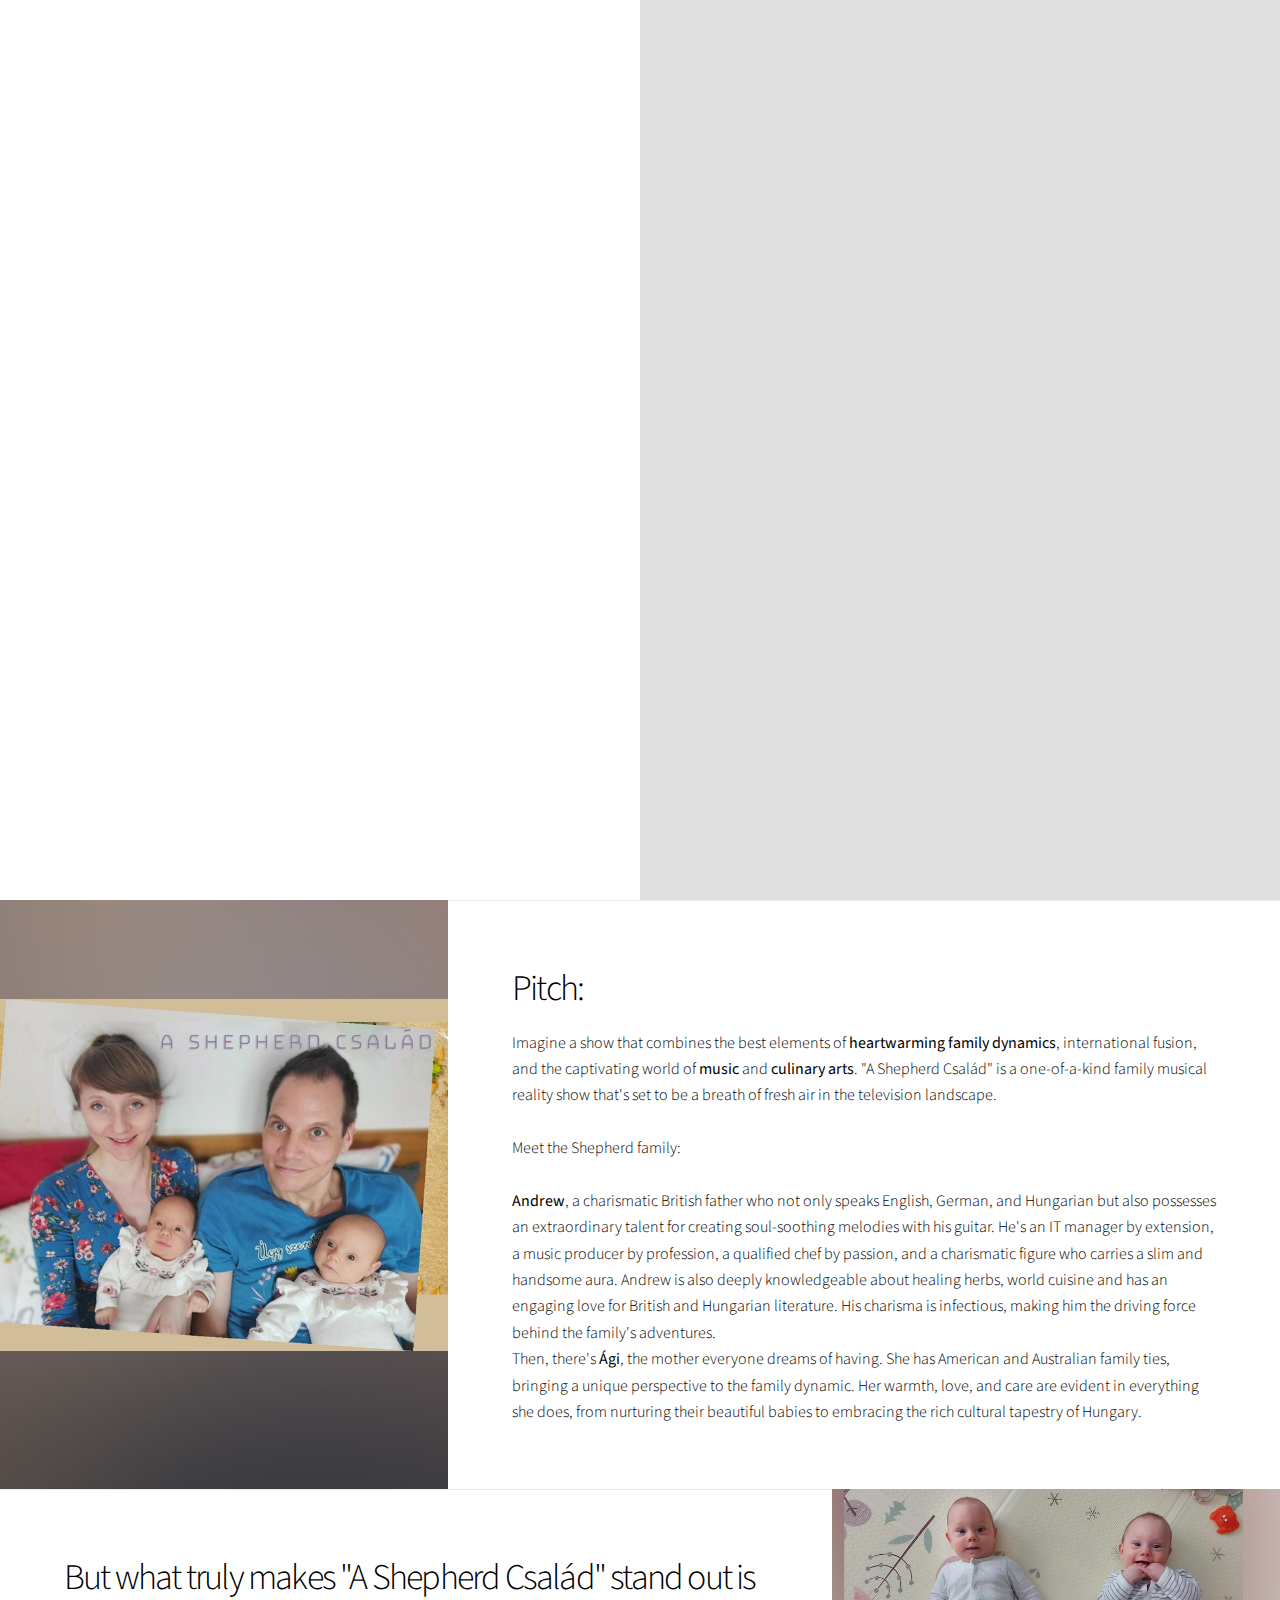
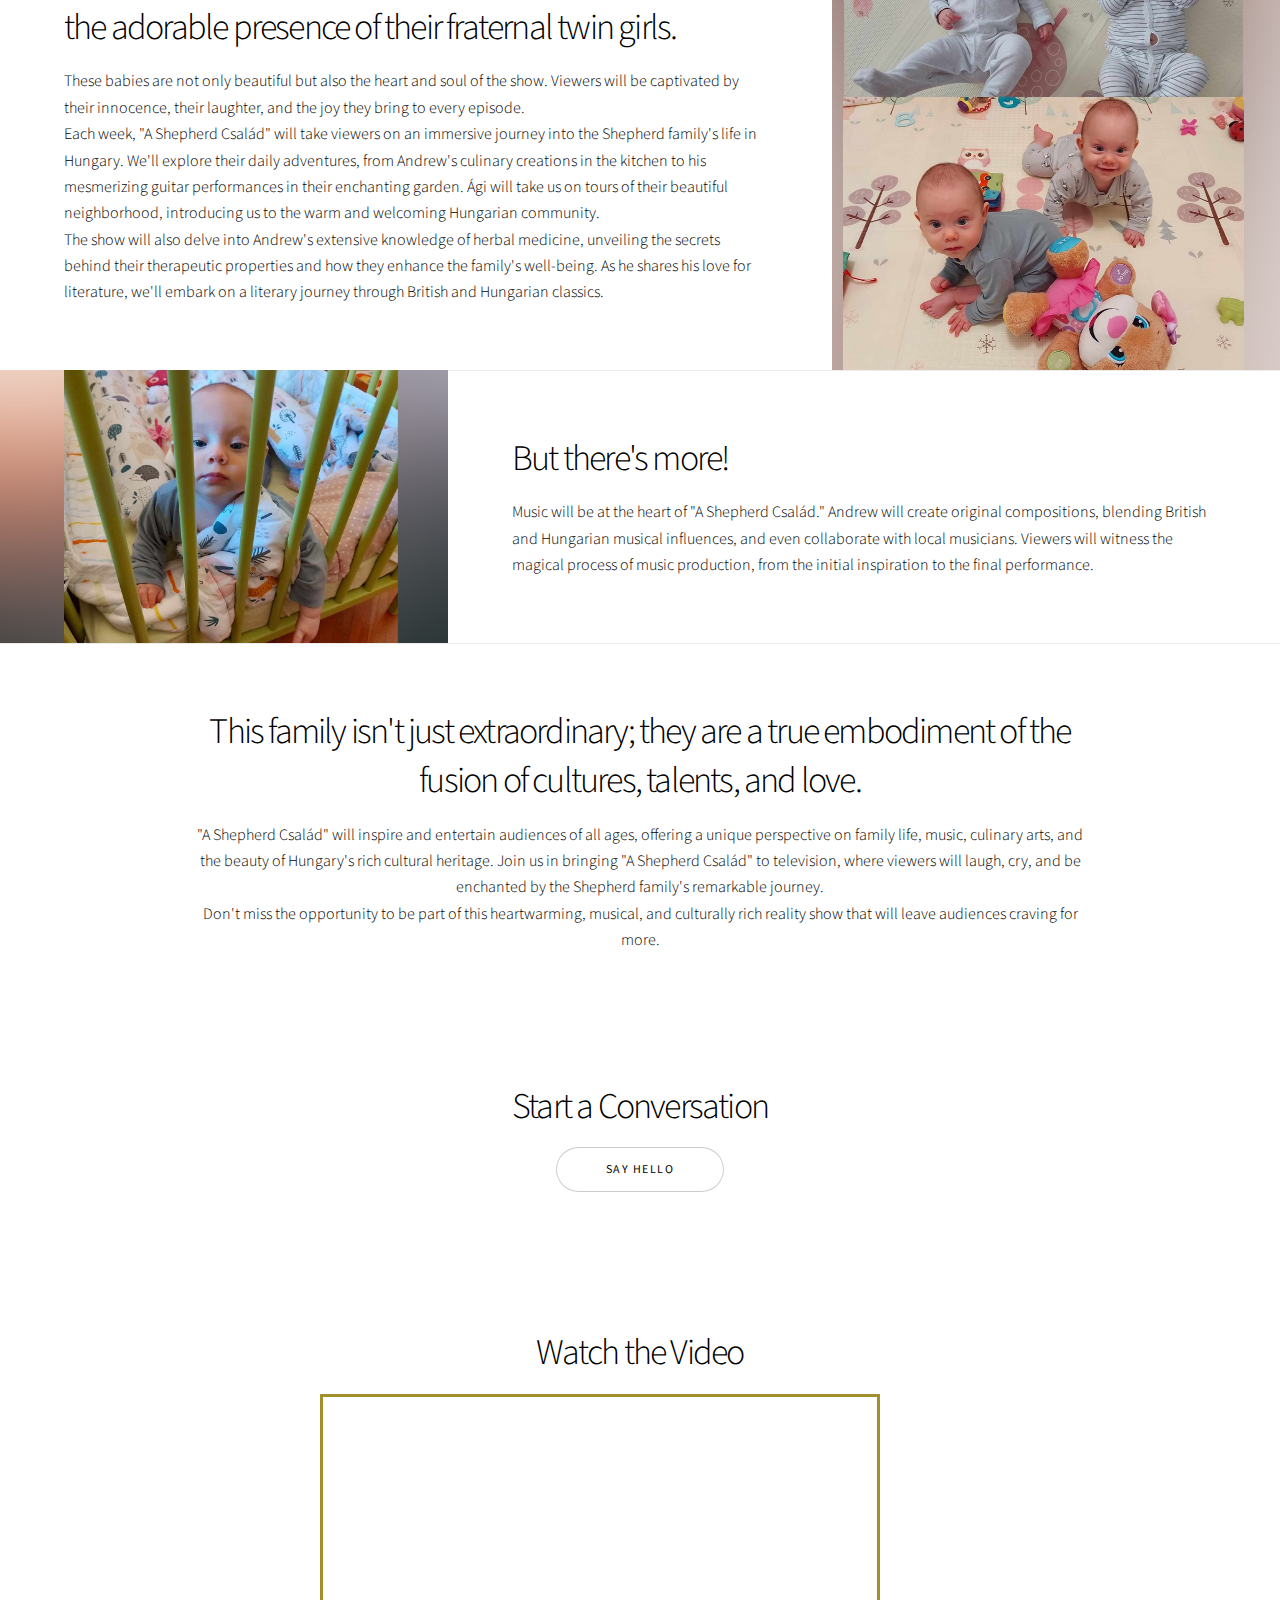
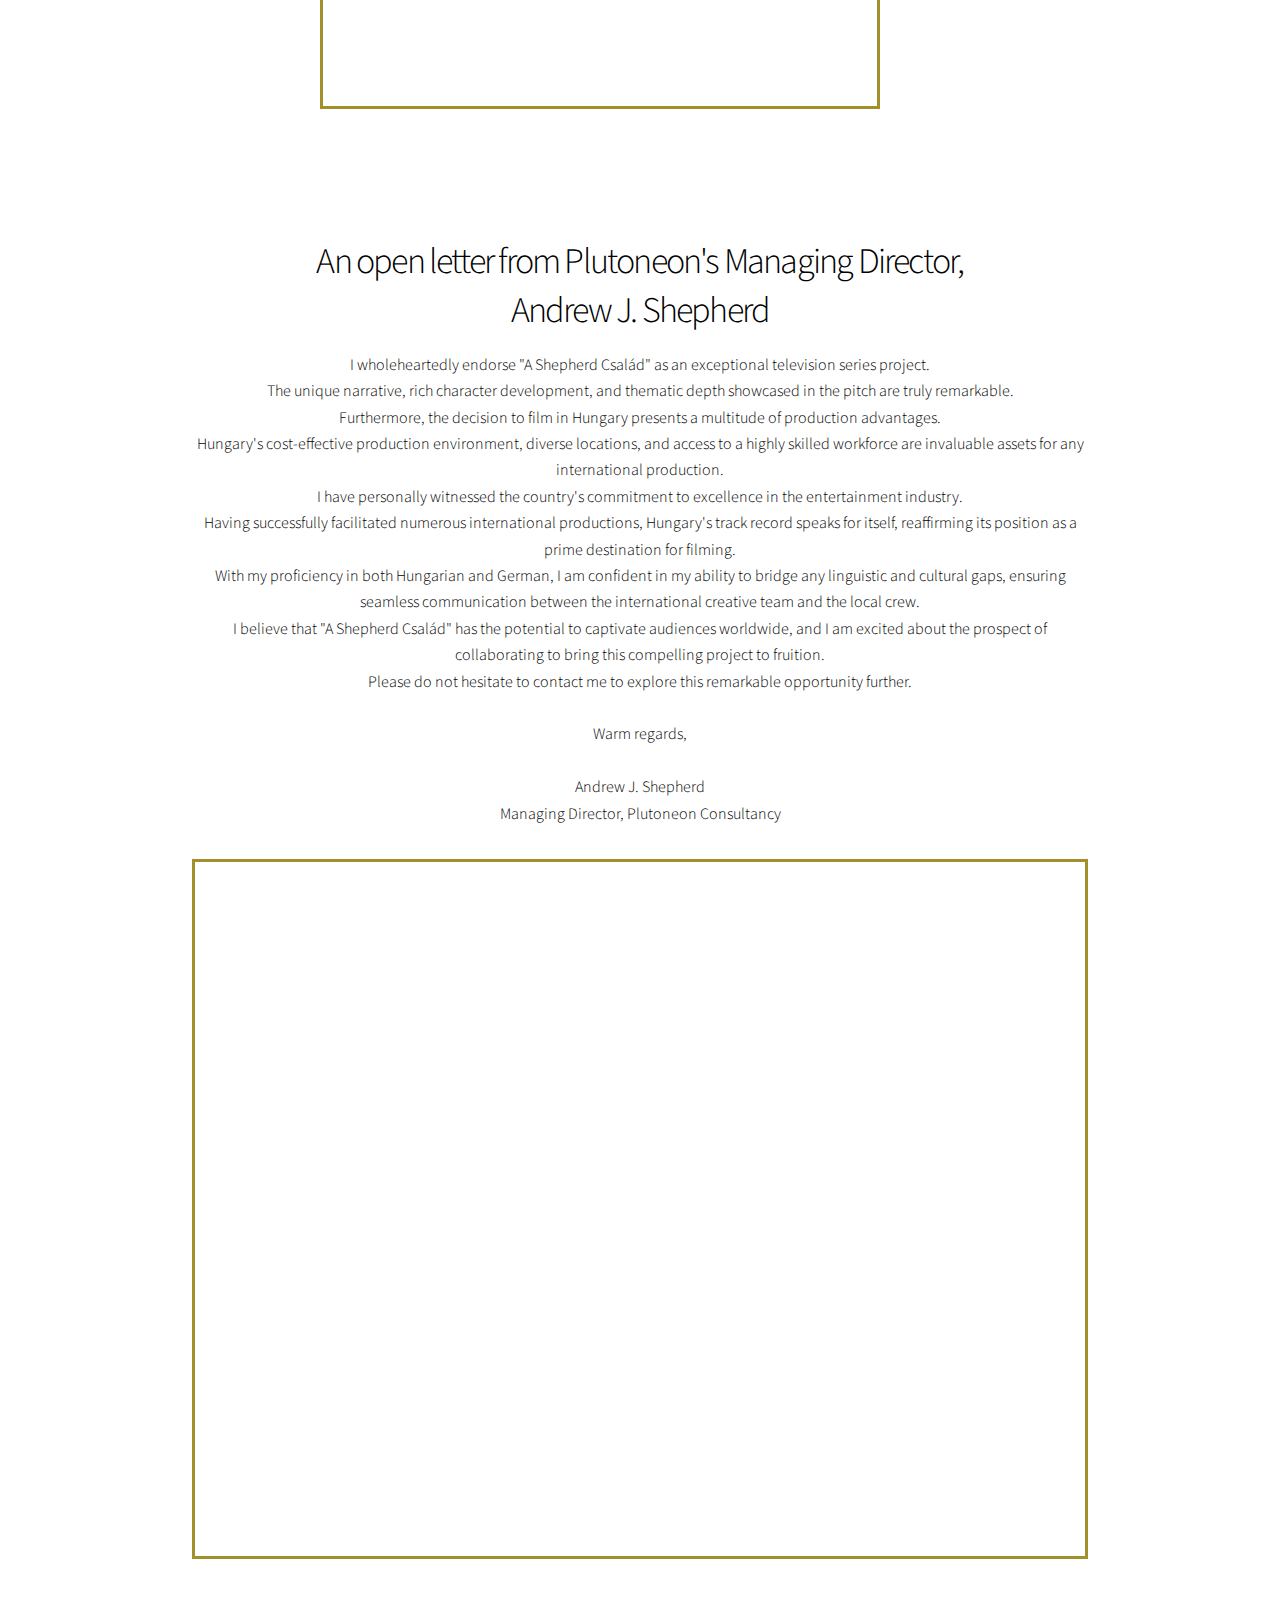
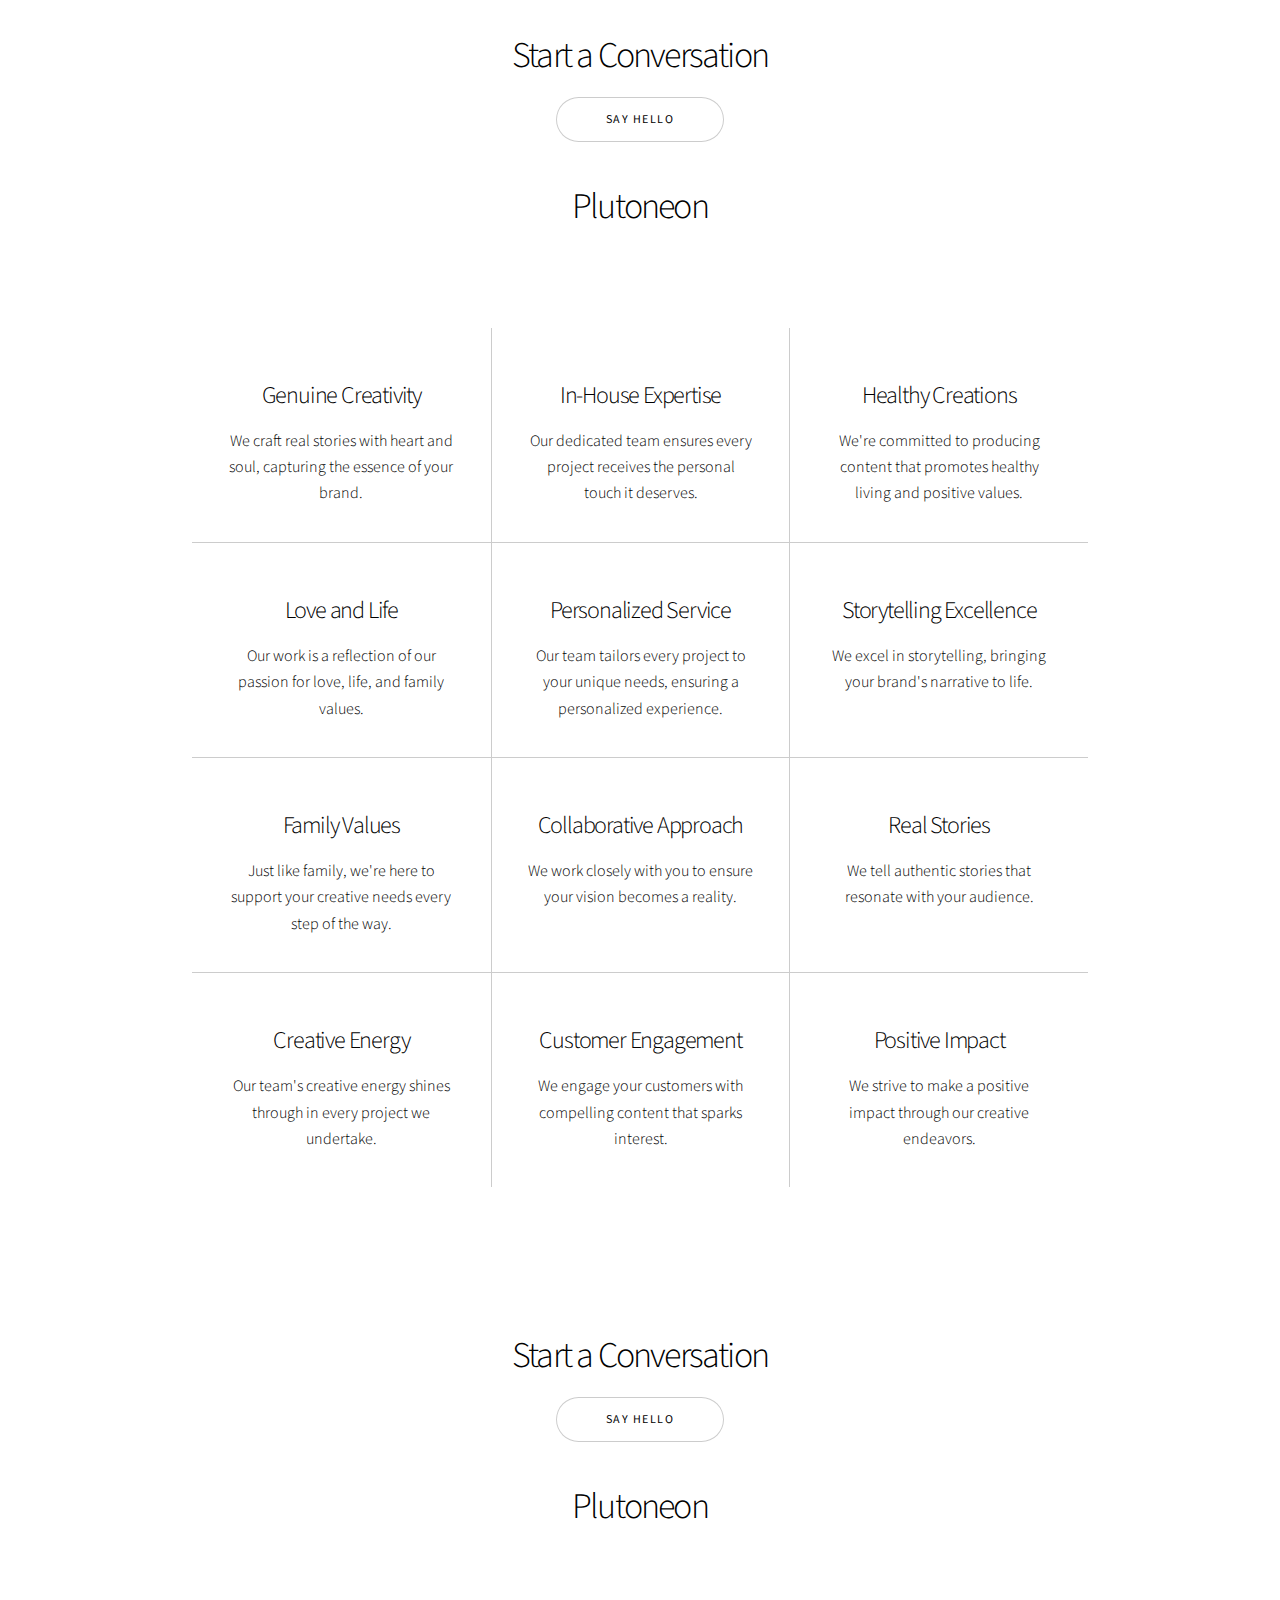
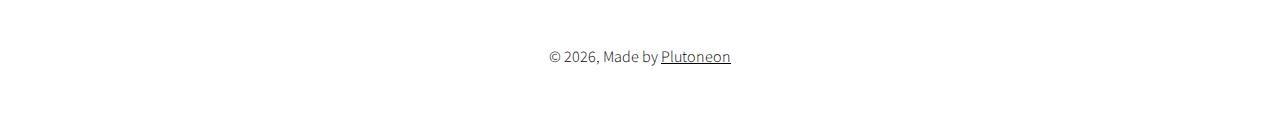
==== commit 37487fb9: "Update index.html" ====
--- a/index.html
+++ b/index.html
@@ -101,8 +101,9 @@
 						<div class="inner medium">
 							<h2>Watch the Video</h2>
 								<ul class="actions stacked">
-								<iframe title="Presidents The Shepherd Family" src="//www.youtube.com/watch?v=qMyuUoOP2Fw" style="border: 3px solid #a3902a " width="100%" height="700" loading="lazy" scrolling="no" rel="noreferrer noopener" target="_blank>
-						  <a href="https://www.youtube.com/watch?v=qMyuUoOP2Fw" rel="noreferrer noopener" target="_blank</a></iframe>
+						<iframe width="560" height="315" src="https://www.youtube.com/embed/qMyuUoOP2Fw?si=TbscNLrwHIGaCQC4" 
+							title="Presidents - The Shepherd Family" frameborder="0" allow="accelerometer; autoplay; clipboard-write; 
+							encrypted-media; gyroscope; picture-in-picture; web-share" style="border: 3px solid #a3902a " width="100%" height="700" loading="lazy" scrolling="no" rel="noreferrer noopener" target="_blank allowfullscreen></iframe>
 							</ul>
 						</div>
 					</section>
@@ -336,8 +337,9 @@
 						<div class="inner medium">
 							<h2>Itt egy videó rólunk</h2>
 								<ul class="actions stacked">
-								<iframe title="Presidents The Shepherd Family" src="//www.youtube.com/watch?v=qMyuUoOP2Fw" style="border: 3px solid #a3902a " width="100%" height="700" loading="lazy" scrolling="no" rel="noreferrer noopener" target="_blank>
-						  <a href="https://www.youtube.com/watch?v=qMyuUoOP2Fw" rel="noreferrer noopener" target="_blank</a></iframe>
+						<iframe width="560" height="315" src="https://www.youtube.com/embed/qMyuUoOP2Fw?si=TbscNLrwHIGaCQC4" 
+							title="Presidents - The Shepherd Family" frameborder="0" allow="accelerometer; autoplay; clipboard-write; 
+							encrypted-media; gyroscope; picture-in-picture; web-share" style="border: 3px solid #a3902a " width="100%" height="700" loading="lazy" scrolling="no" rel="noreferrer noopener" target="_blank allowfullscreen></iframe>
 							</ul>
 						</div>
 					</section>
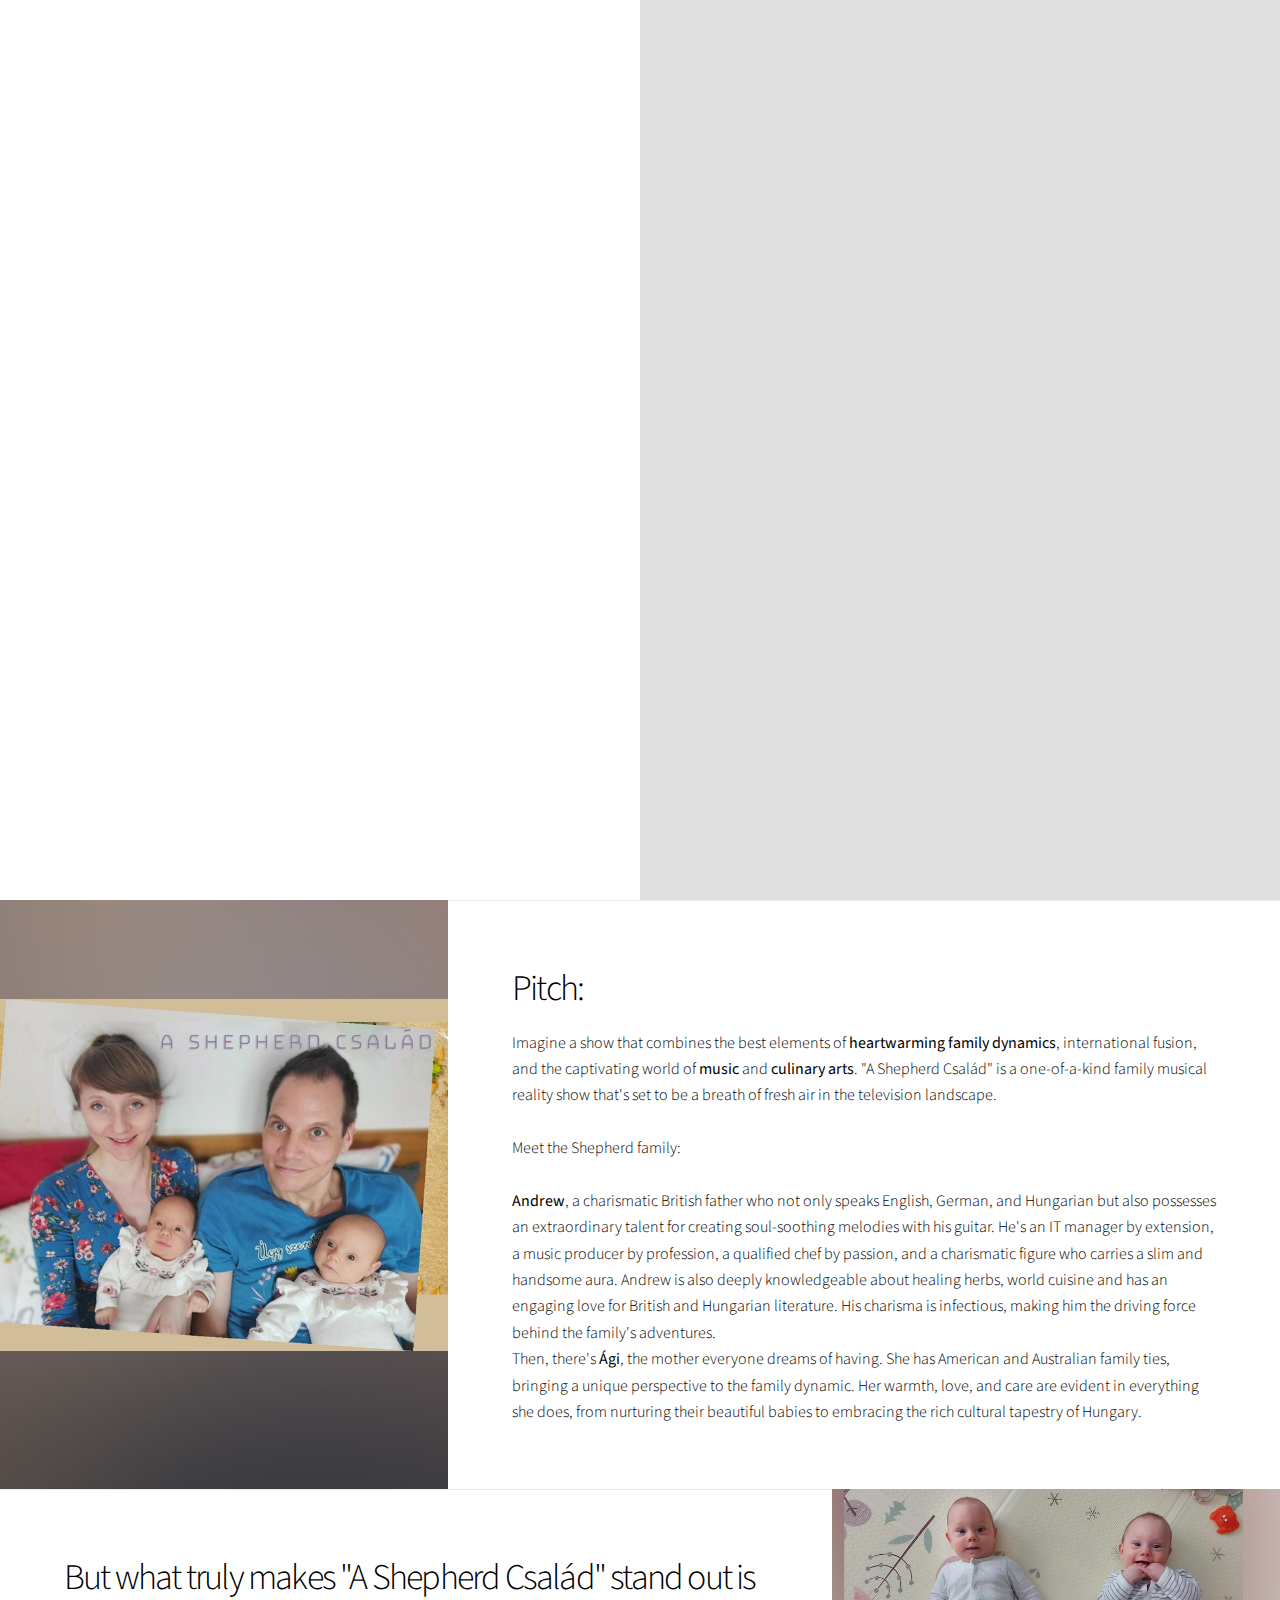
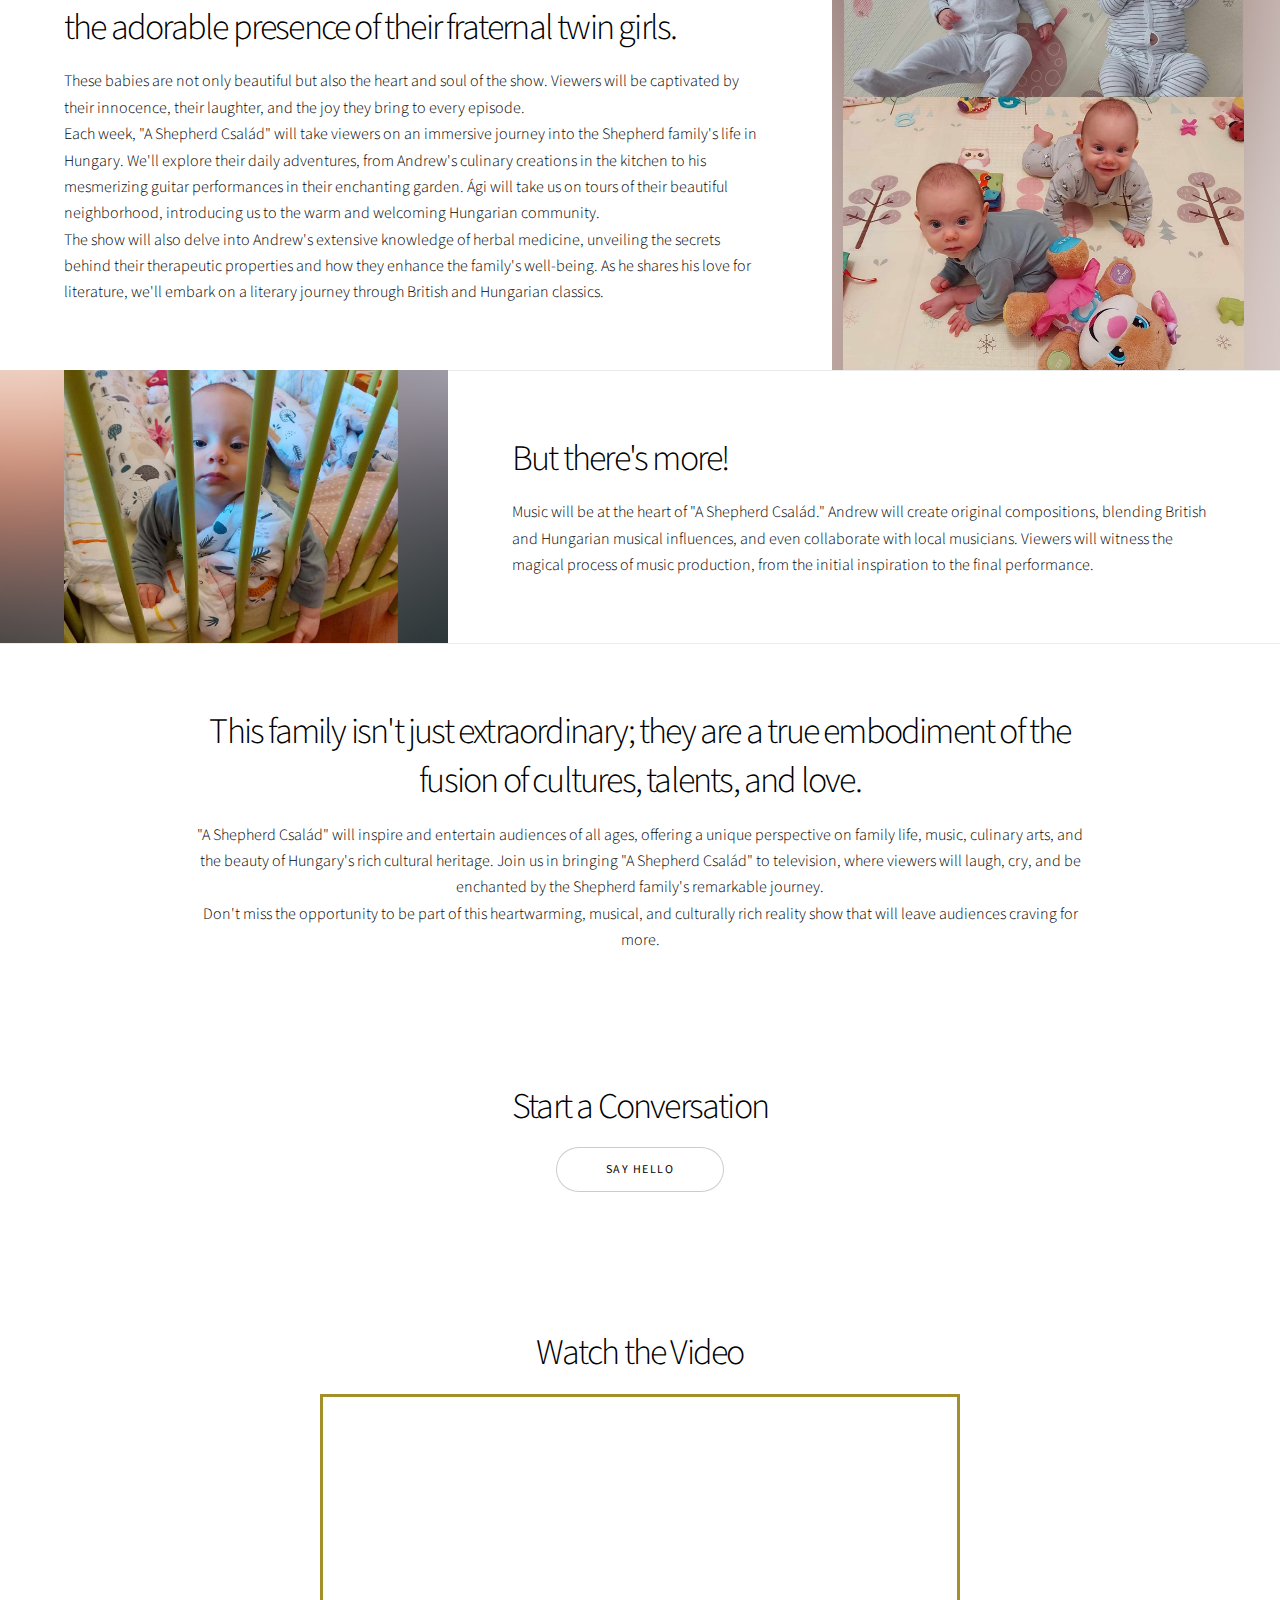
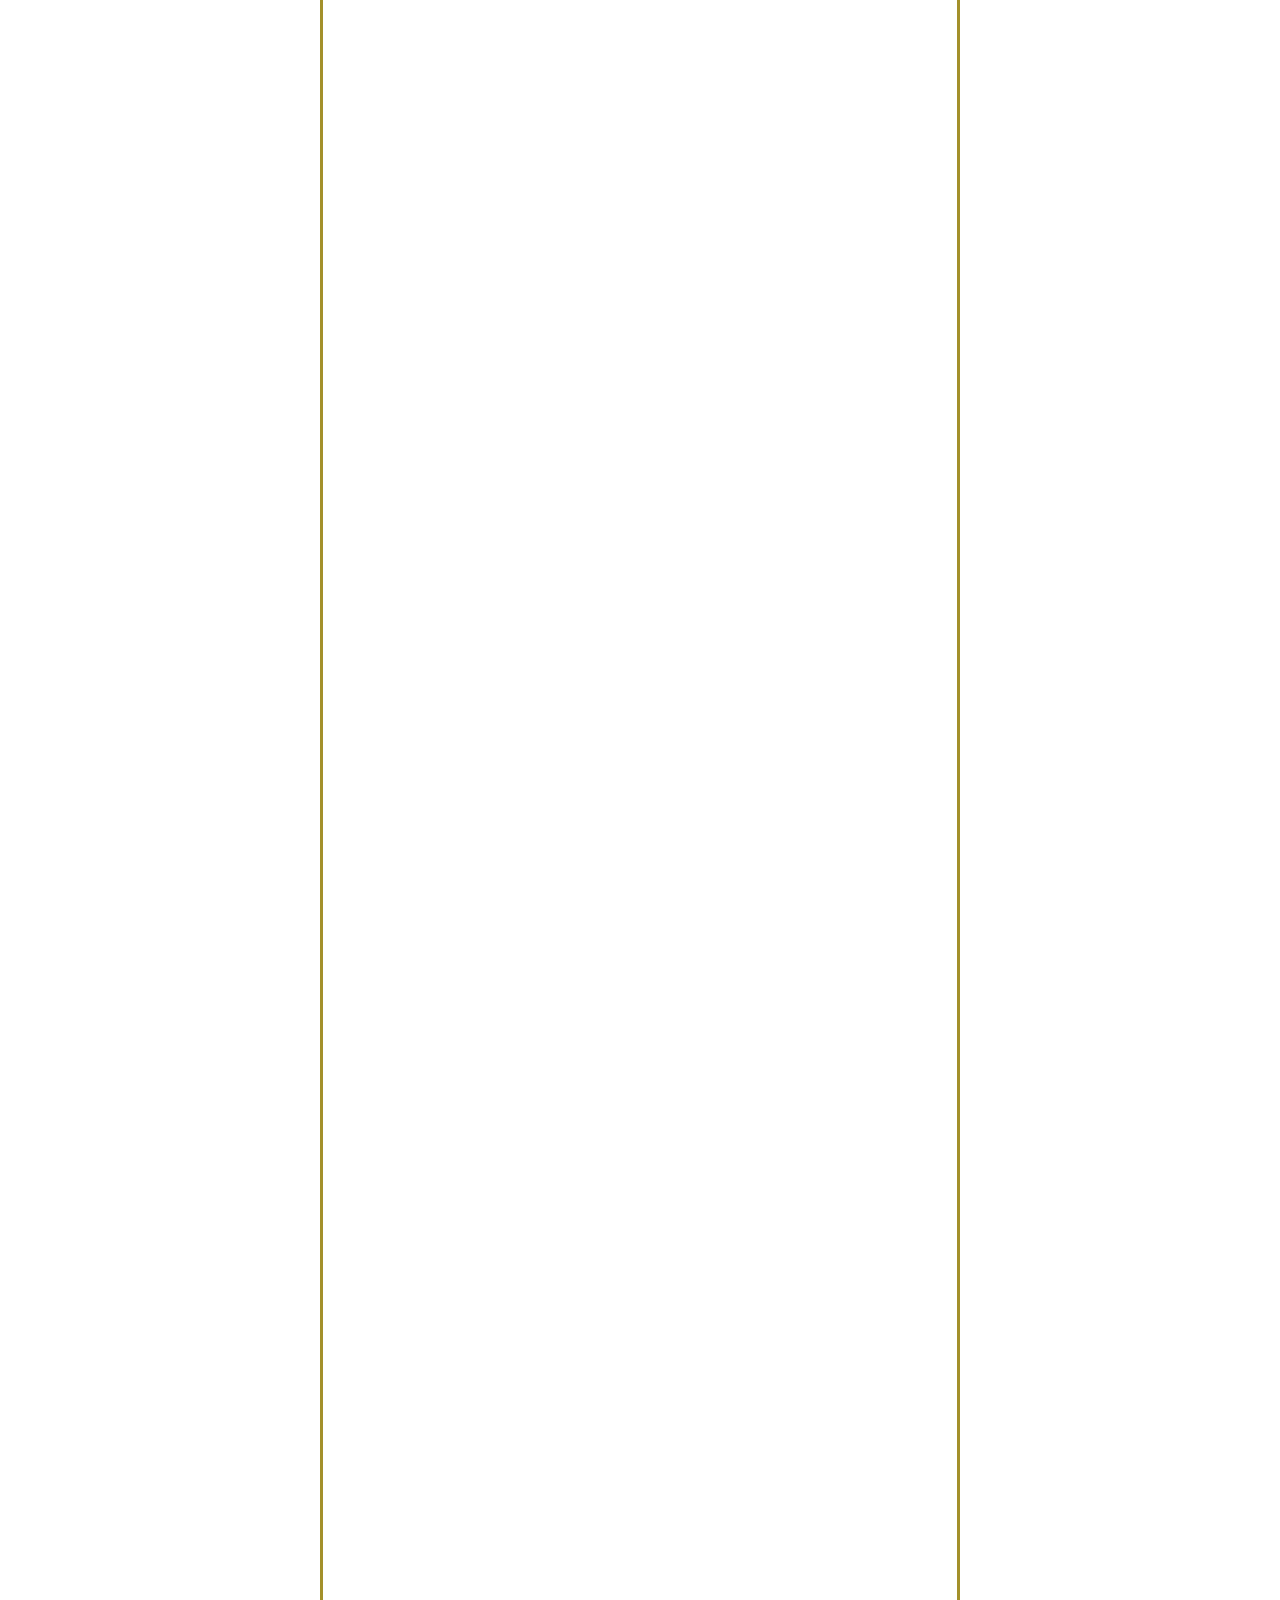
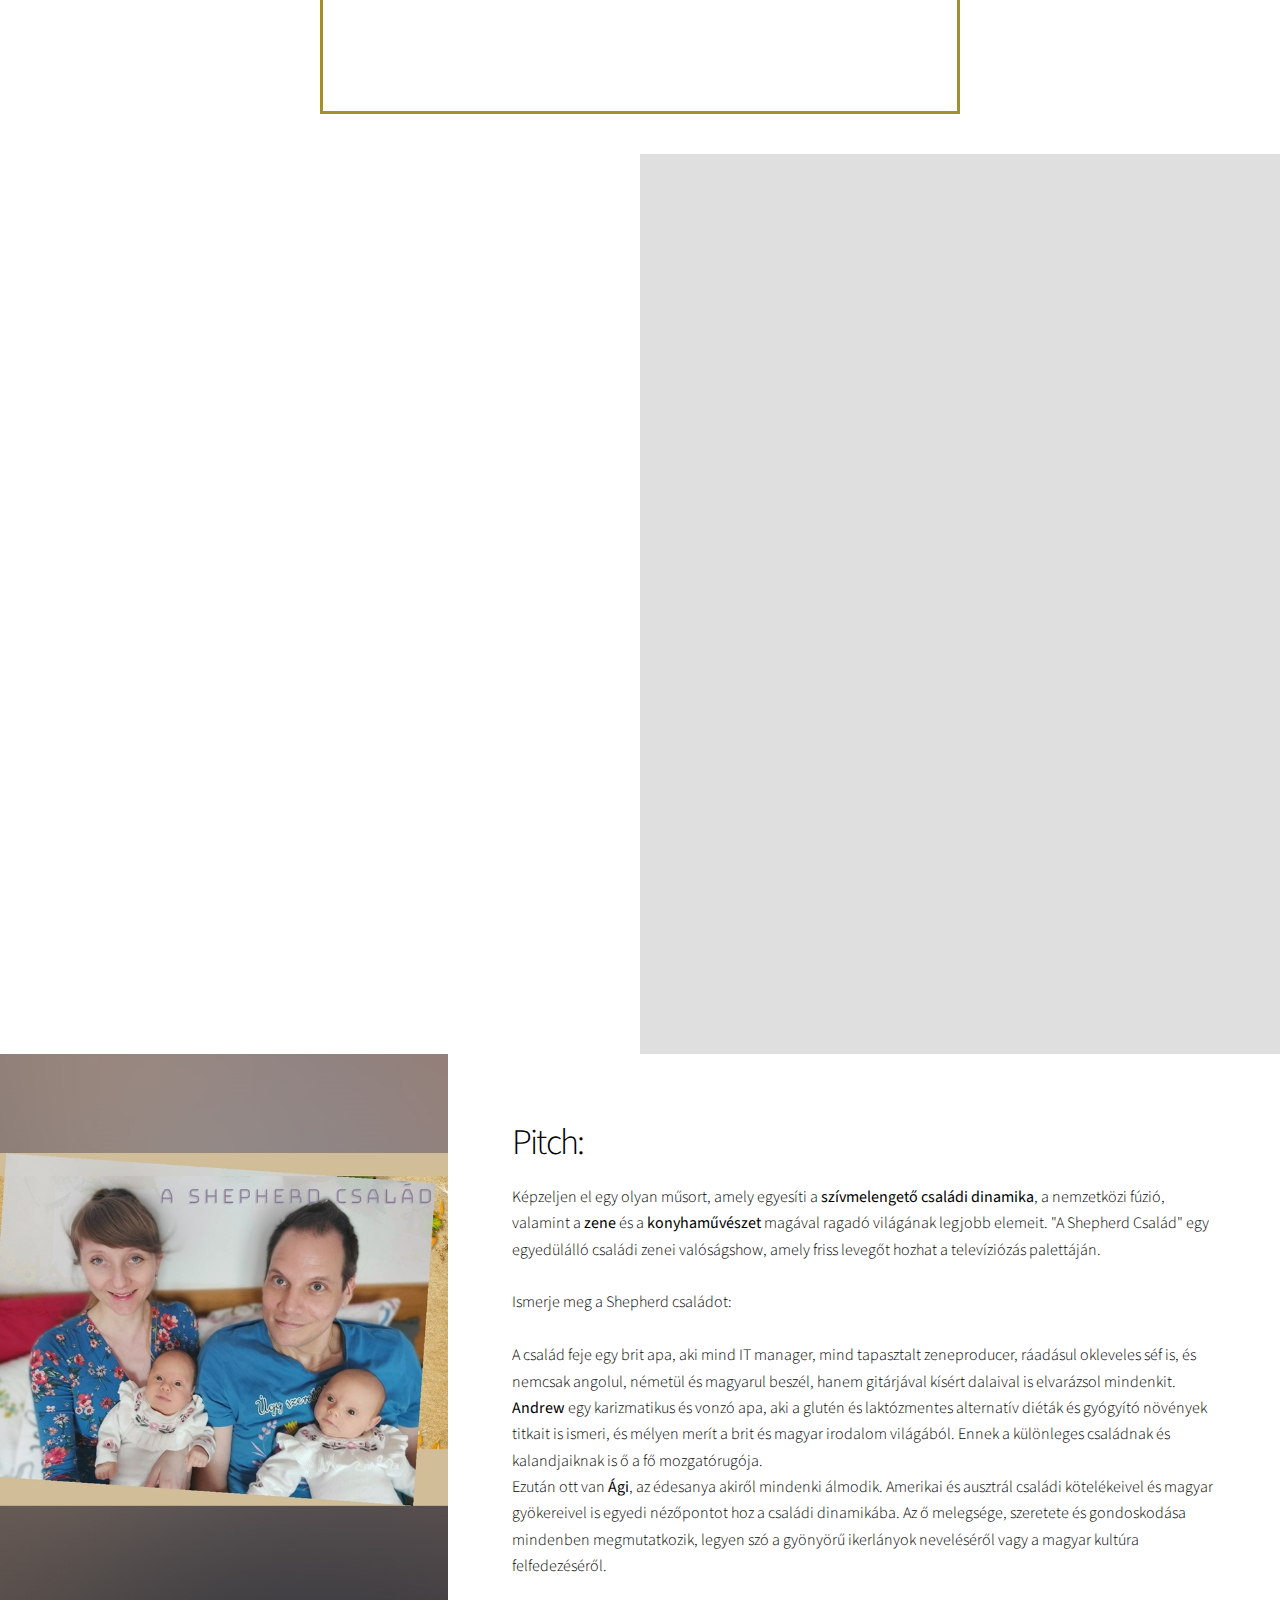
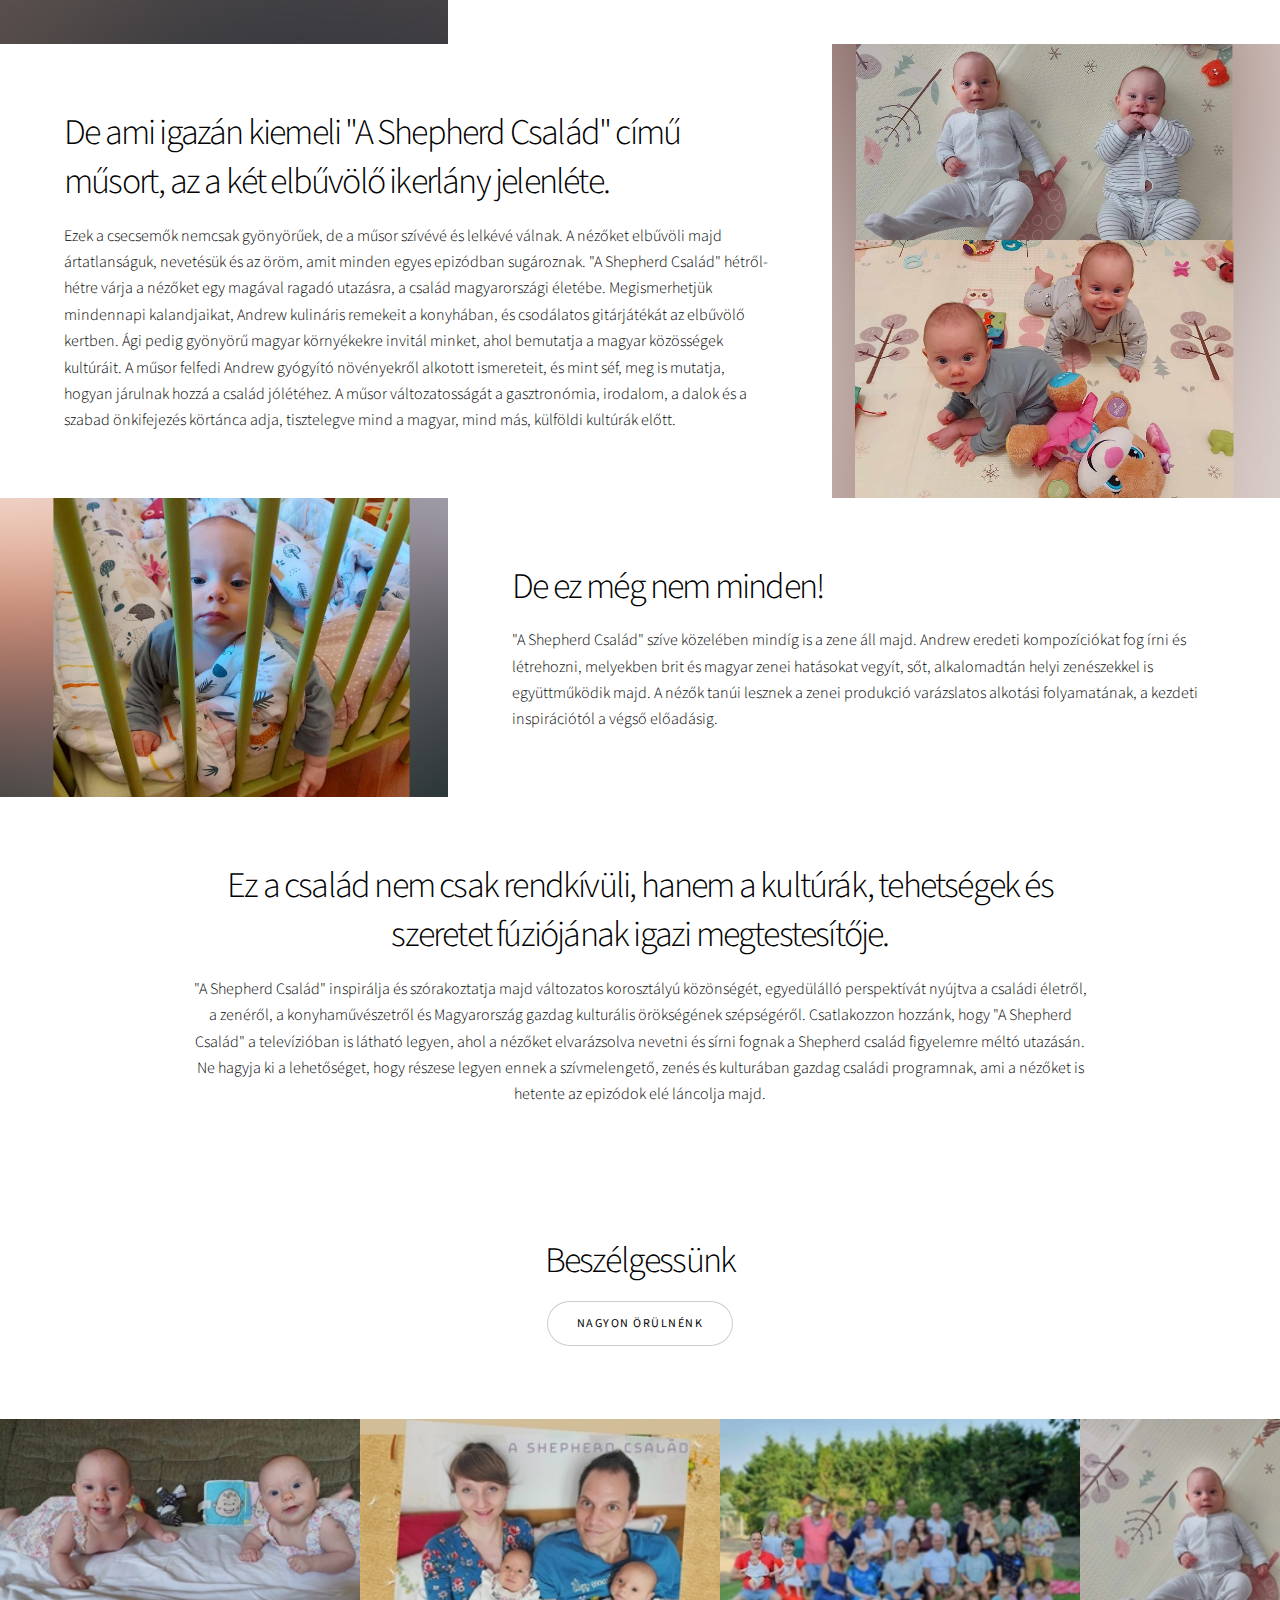
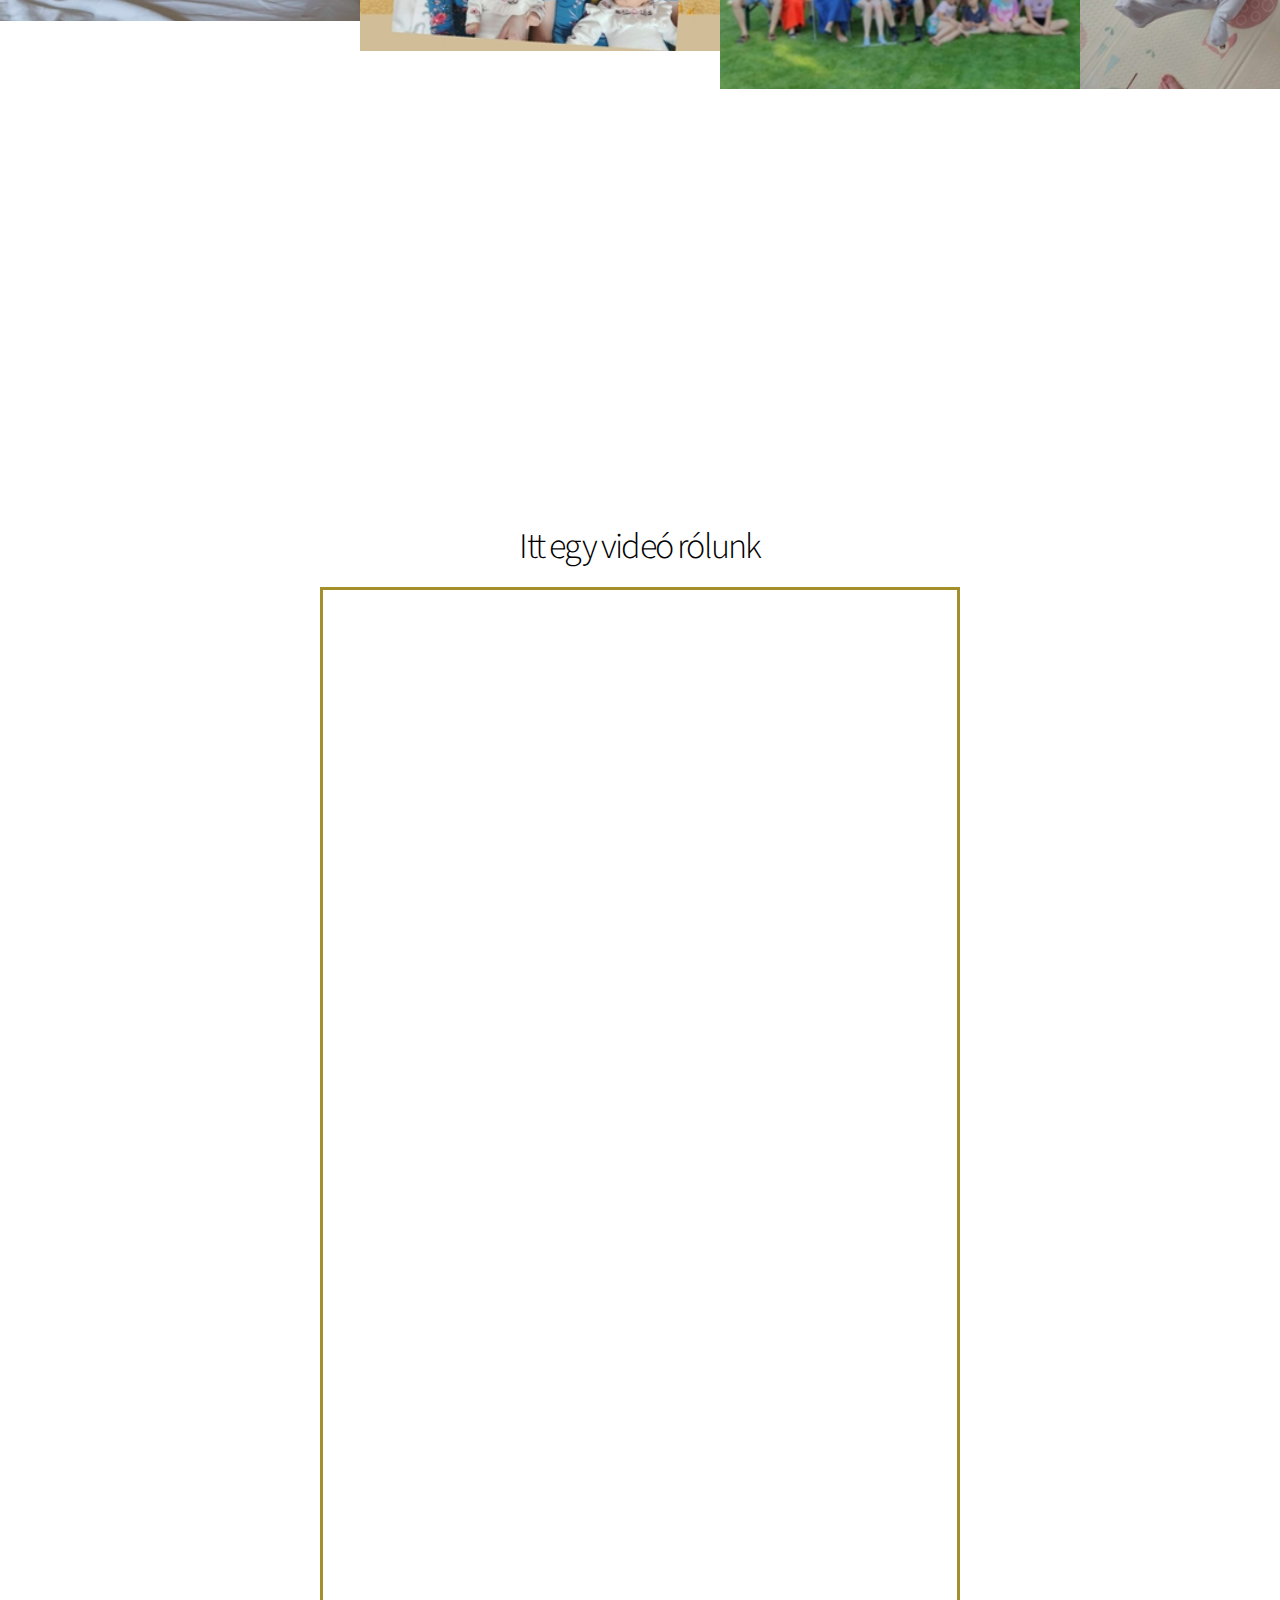
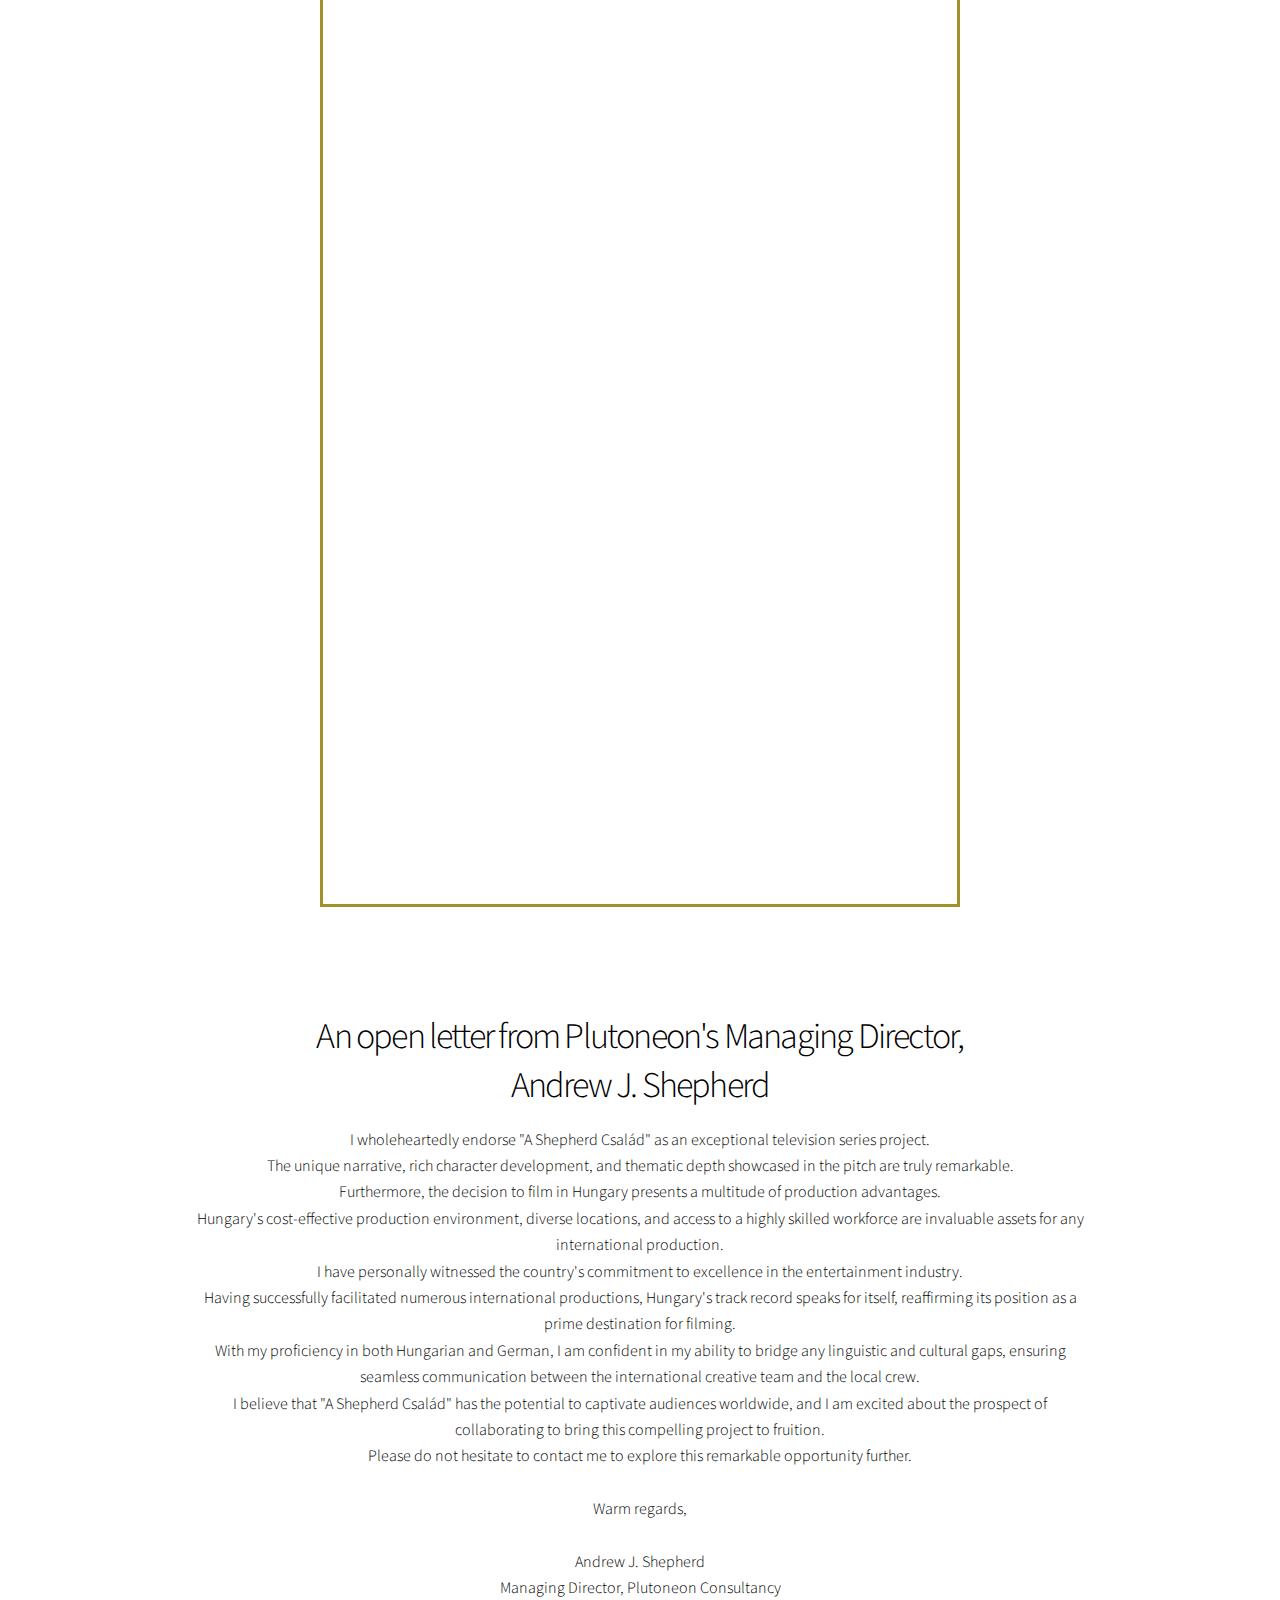
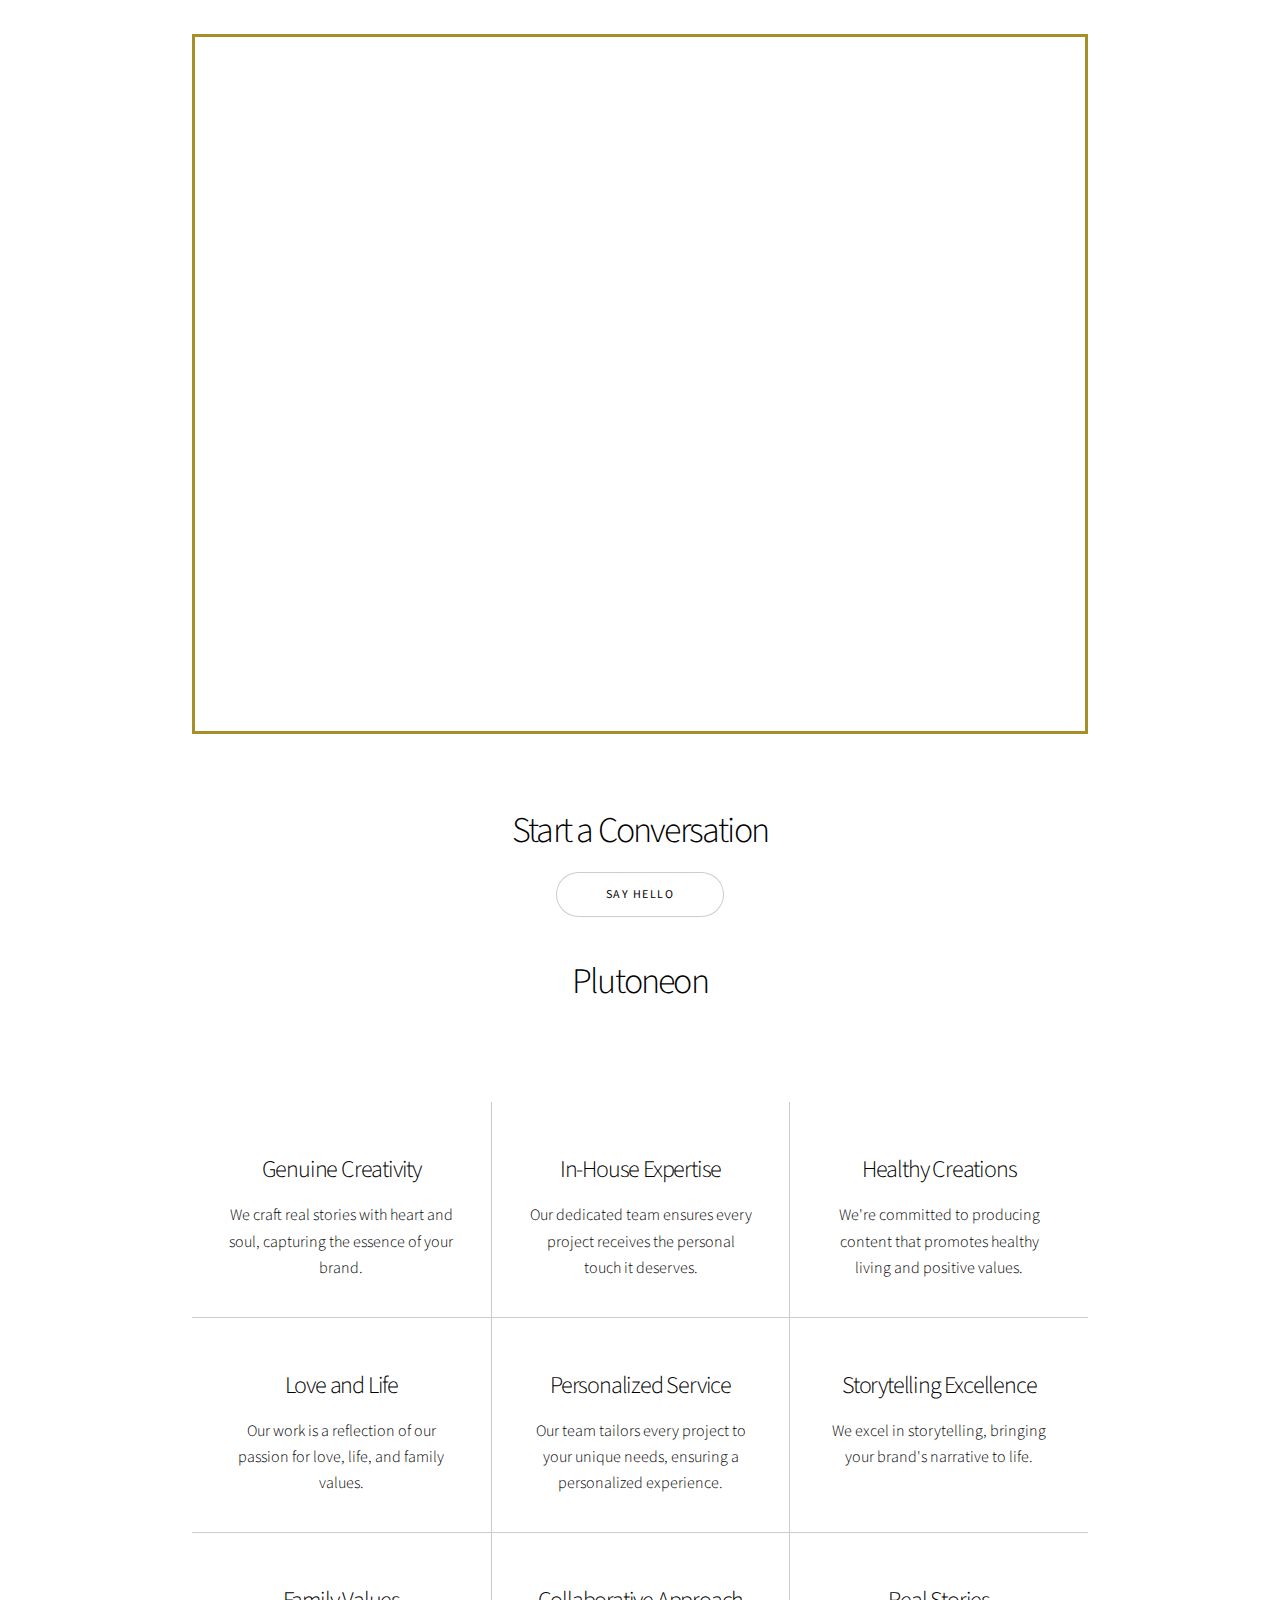
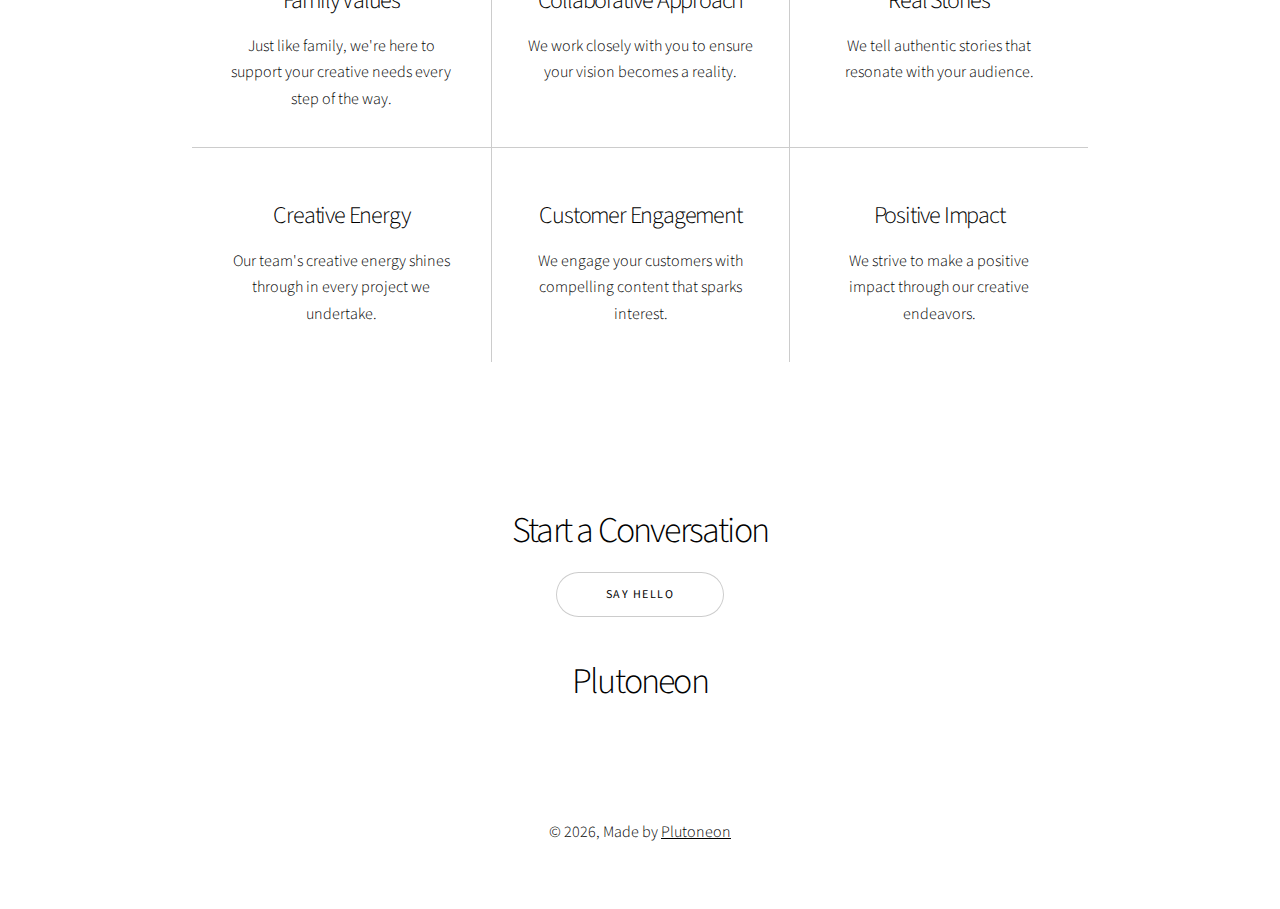
==== commit aa6a6729: "Update index.html" ====
--- a/index.html
+++ b/index.html
@@ -100,11 +100,9 @@
 					<section class="wrapper style1 align-center">
 						<div class="inner medium">
 							<h2>Watch the Video</h2>
-								<ul class="actions stacked">
-						<iframe width="560" height="315" src="https://www.youtube.com/embed/qMyuUoOP2Fw?si=TbscNLrwHIGaCQC4" 
+						<iframe  width="100%" height="1920" src="https://www.youtube.com/embed/qMyuUoOP2Fw?si=TbscNLrwHIGaCQC4" 
 							title="Presidents - The Shepherd Family" frameborder="0" allow="accelerometer; autoplay; clipboard-write; 
-							encrypted-media; gyroscope; picture-in-picture; web-share" style="border: 3px solid #a3902a " width="100%" height="700" loading="lazy" scrolling="no" rel="noreferrer noopener" target="_blank allowfullscreen></iframe>
-							</ul>
+							encrypted-media; gyroscope; picture-in-picture; web-share" style="border: 3px solid #a3902a " loading="lazy" scrolling="no" allowfullscreen></iframe>
 						</div>
 					</section>
 				<!-- One Hungarian-->
@@ -336,11 +334,9 @@
 					<section class="wrapper style1 align-center">
 						<div class="inner medium">
 							<h2>Itt egy videó rólunk</h2>
-								<ul class="actions stacked">
-						<iframe width="560" height="315" src="https://www.youtube.com/embed/qMyuUoOP2Fw?si=TbscNLrwHIGaCQC4" 
+						<iframe  width="100%" height="1920" src="https://www.youtube.com/embed/qMyuUoOP2Fw?si=TbscNLrwHIGaCQC4" 
 							title="Presidents - The Shepherd Family" frameborder="0" allow="accelerometer; autoplay; clipboard-write; 
-							encrypted-media; gyroscope; picture-in-picture; web-share" style="border: 3px solid #a3902a " width="100%" height="700" loading="lazy" scrolling="no" rel="noreferrer noopener" target="_blank allowfullscreen></iframe>
-							</ul>
+							encrypted-media; gyroscope; picture-in-picture; web-share" style="border: 3px solid #a3902a " loading="lazy" scrolling="no" allowfullscreen></iframe>
 						</div>
 					</section>
 				<!-- Six -->
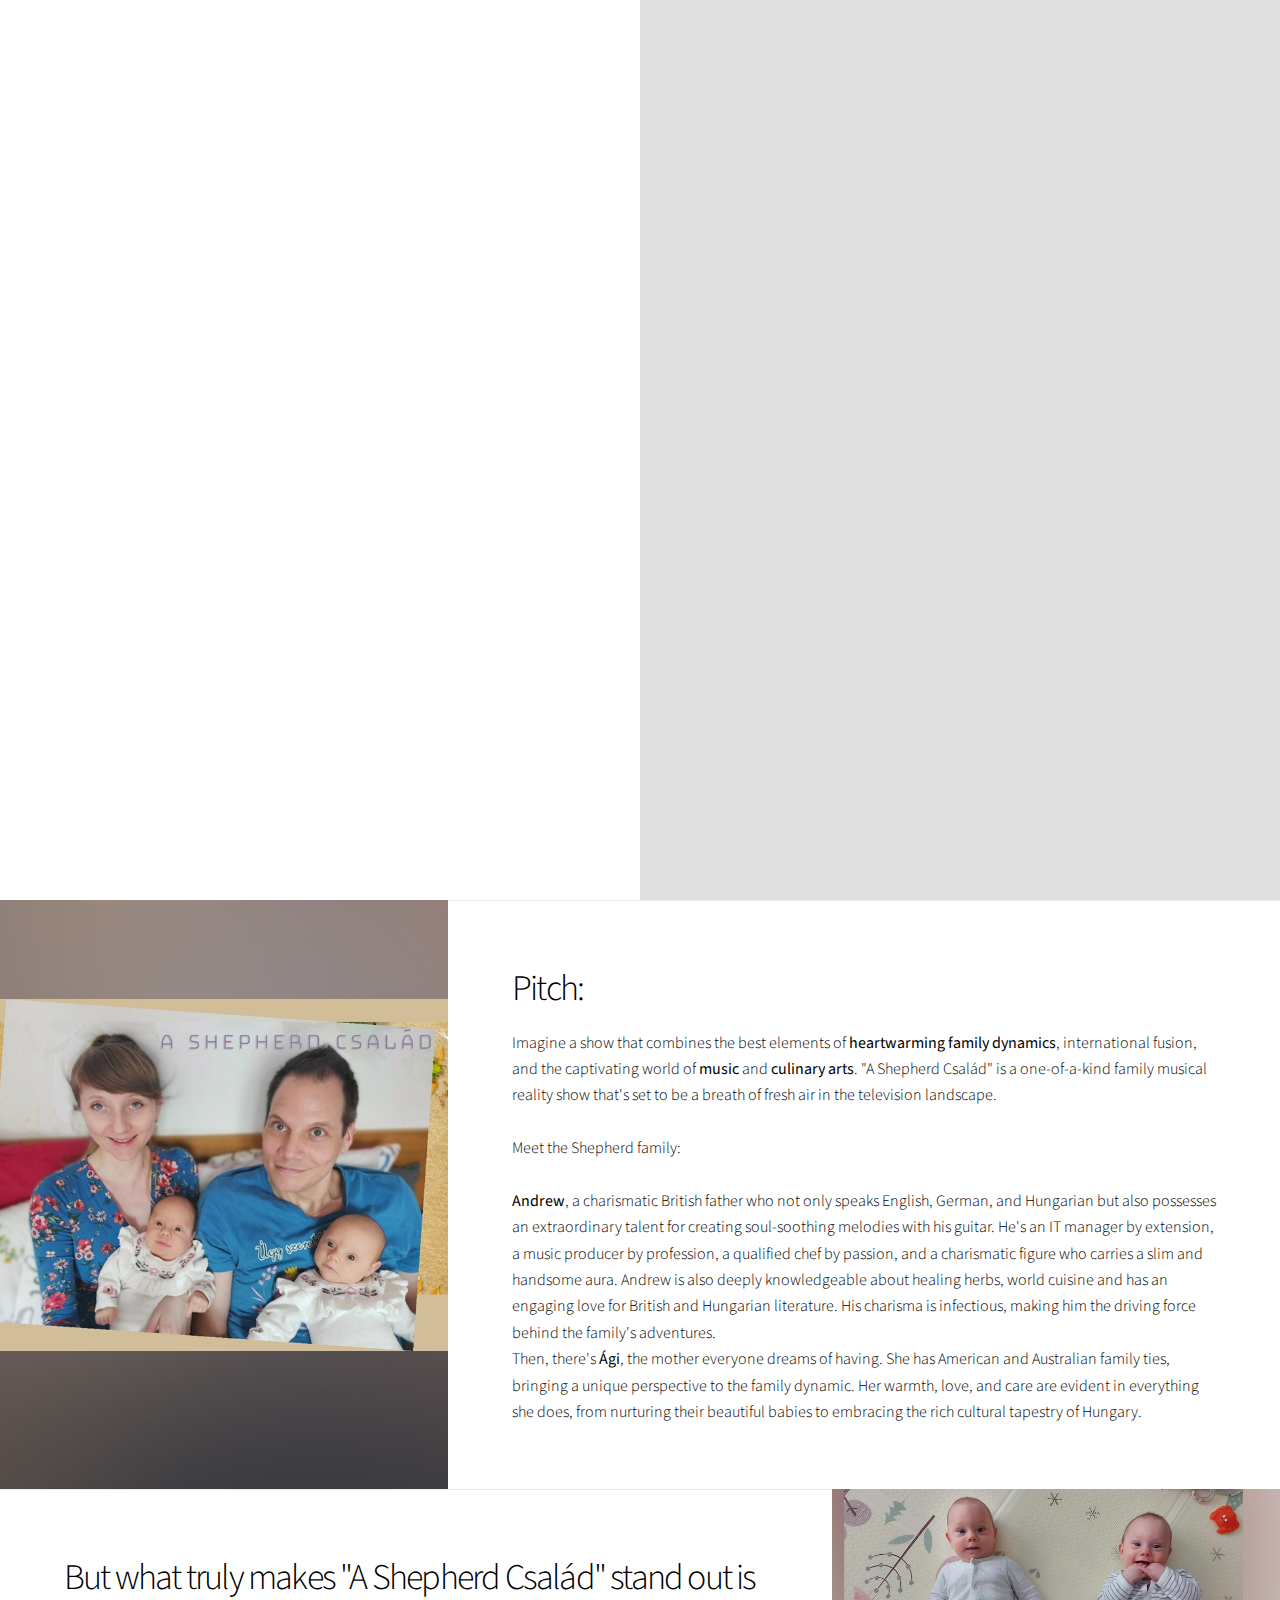
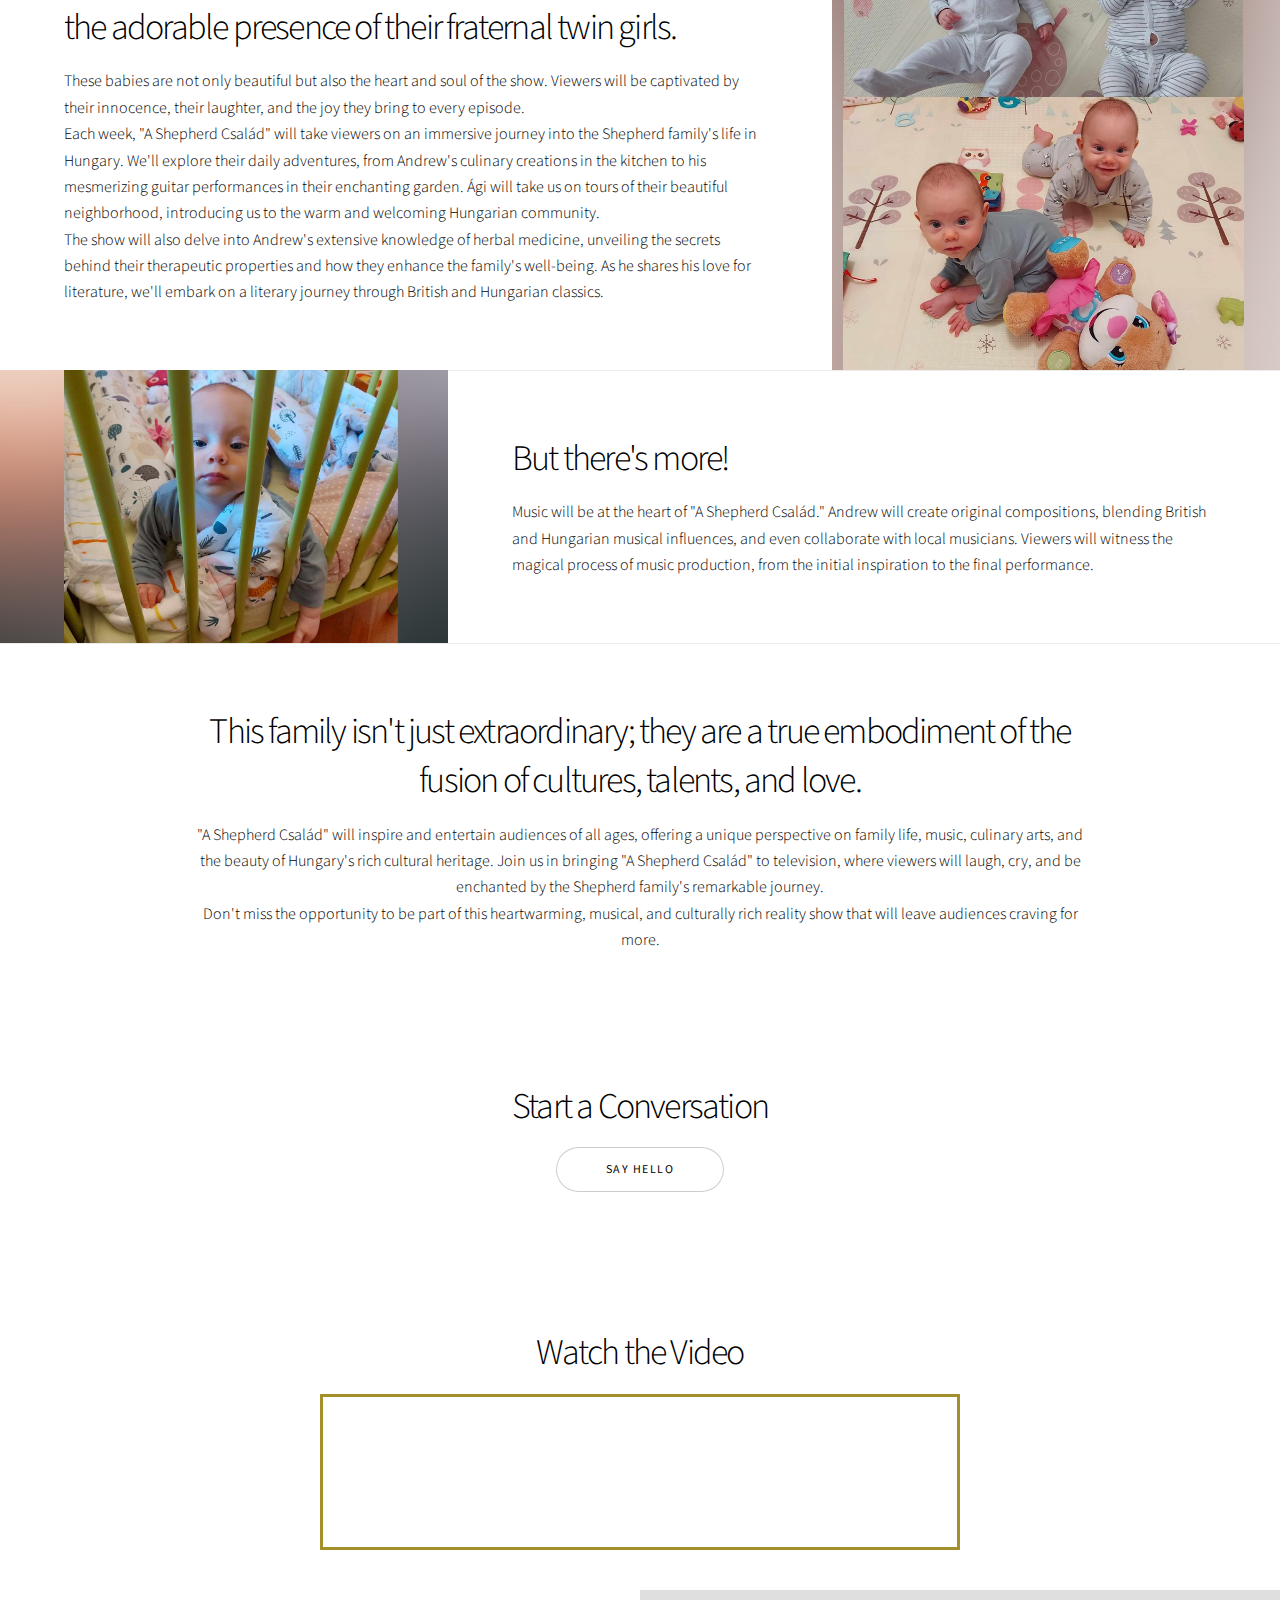
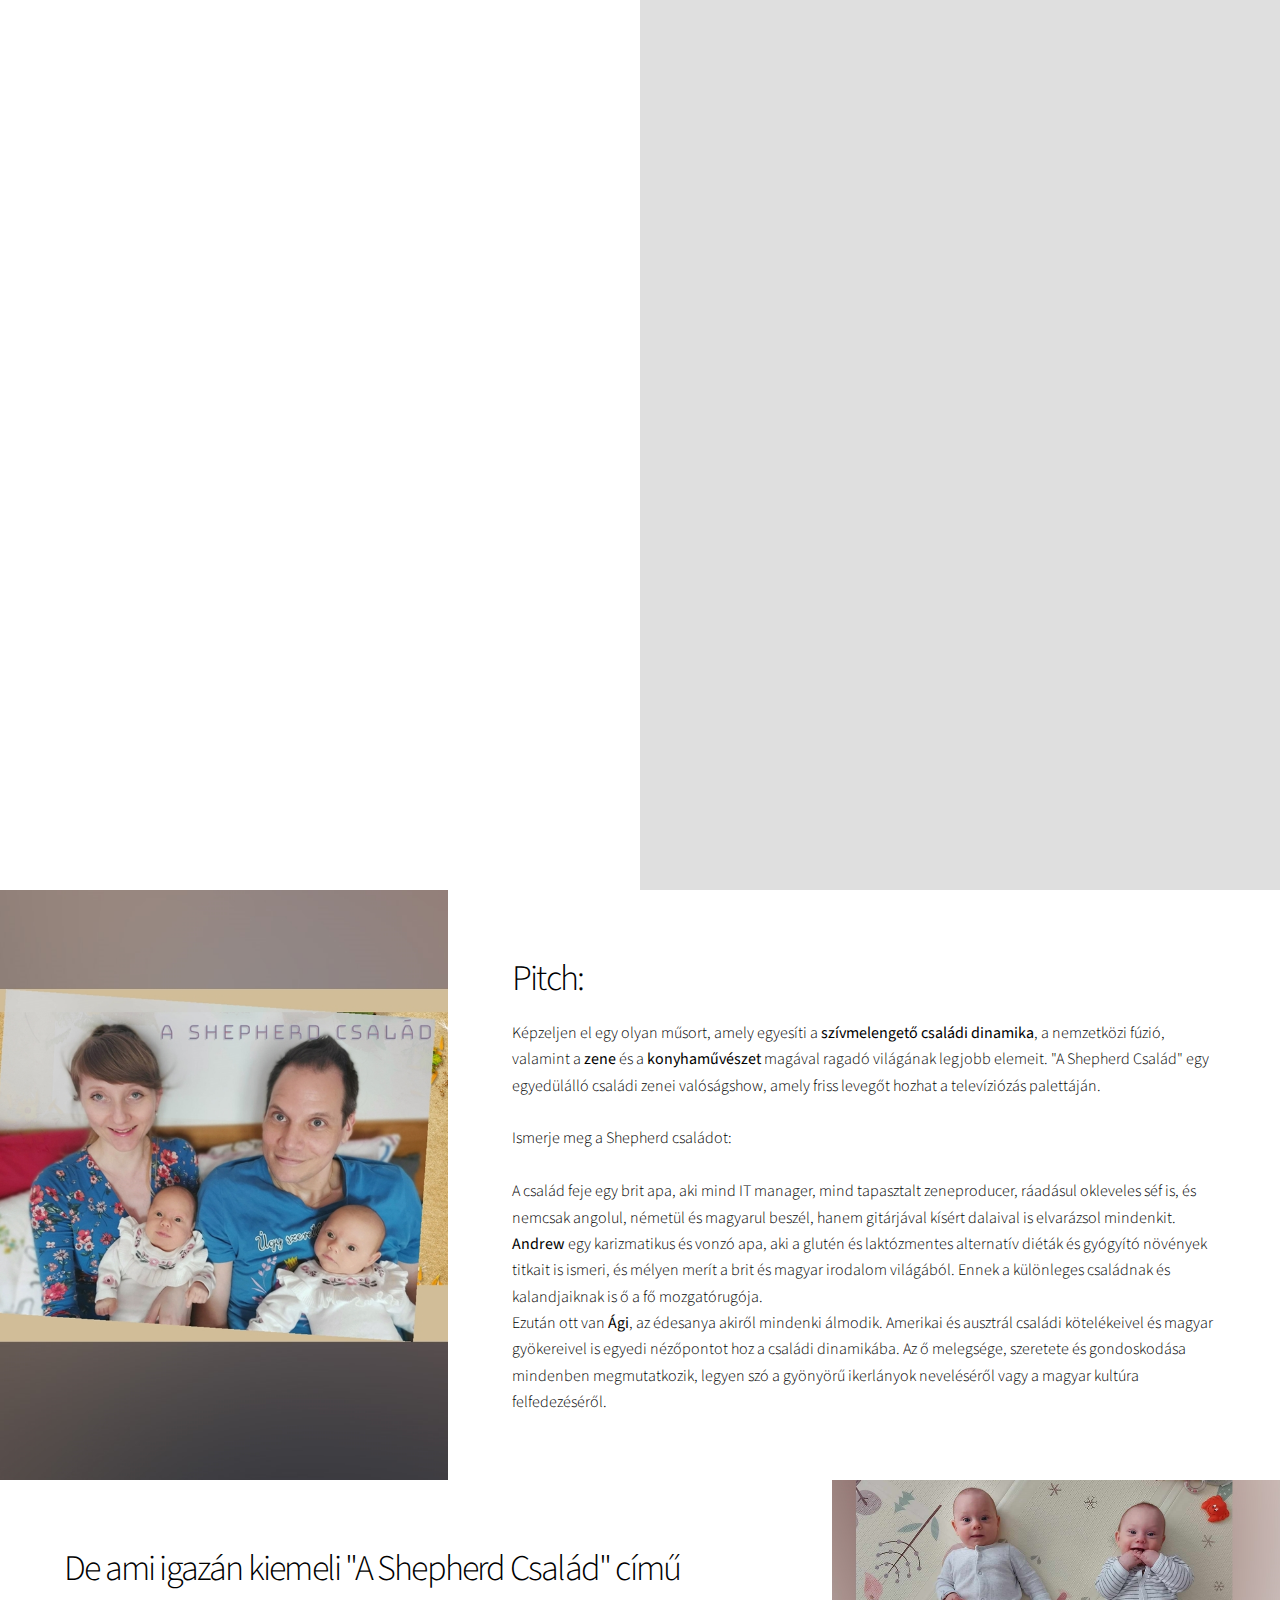
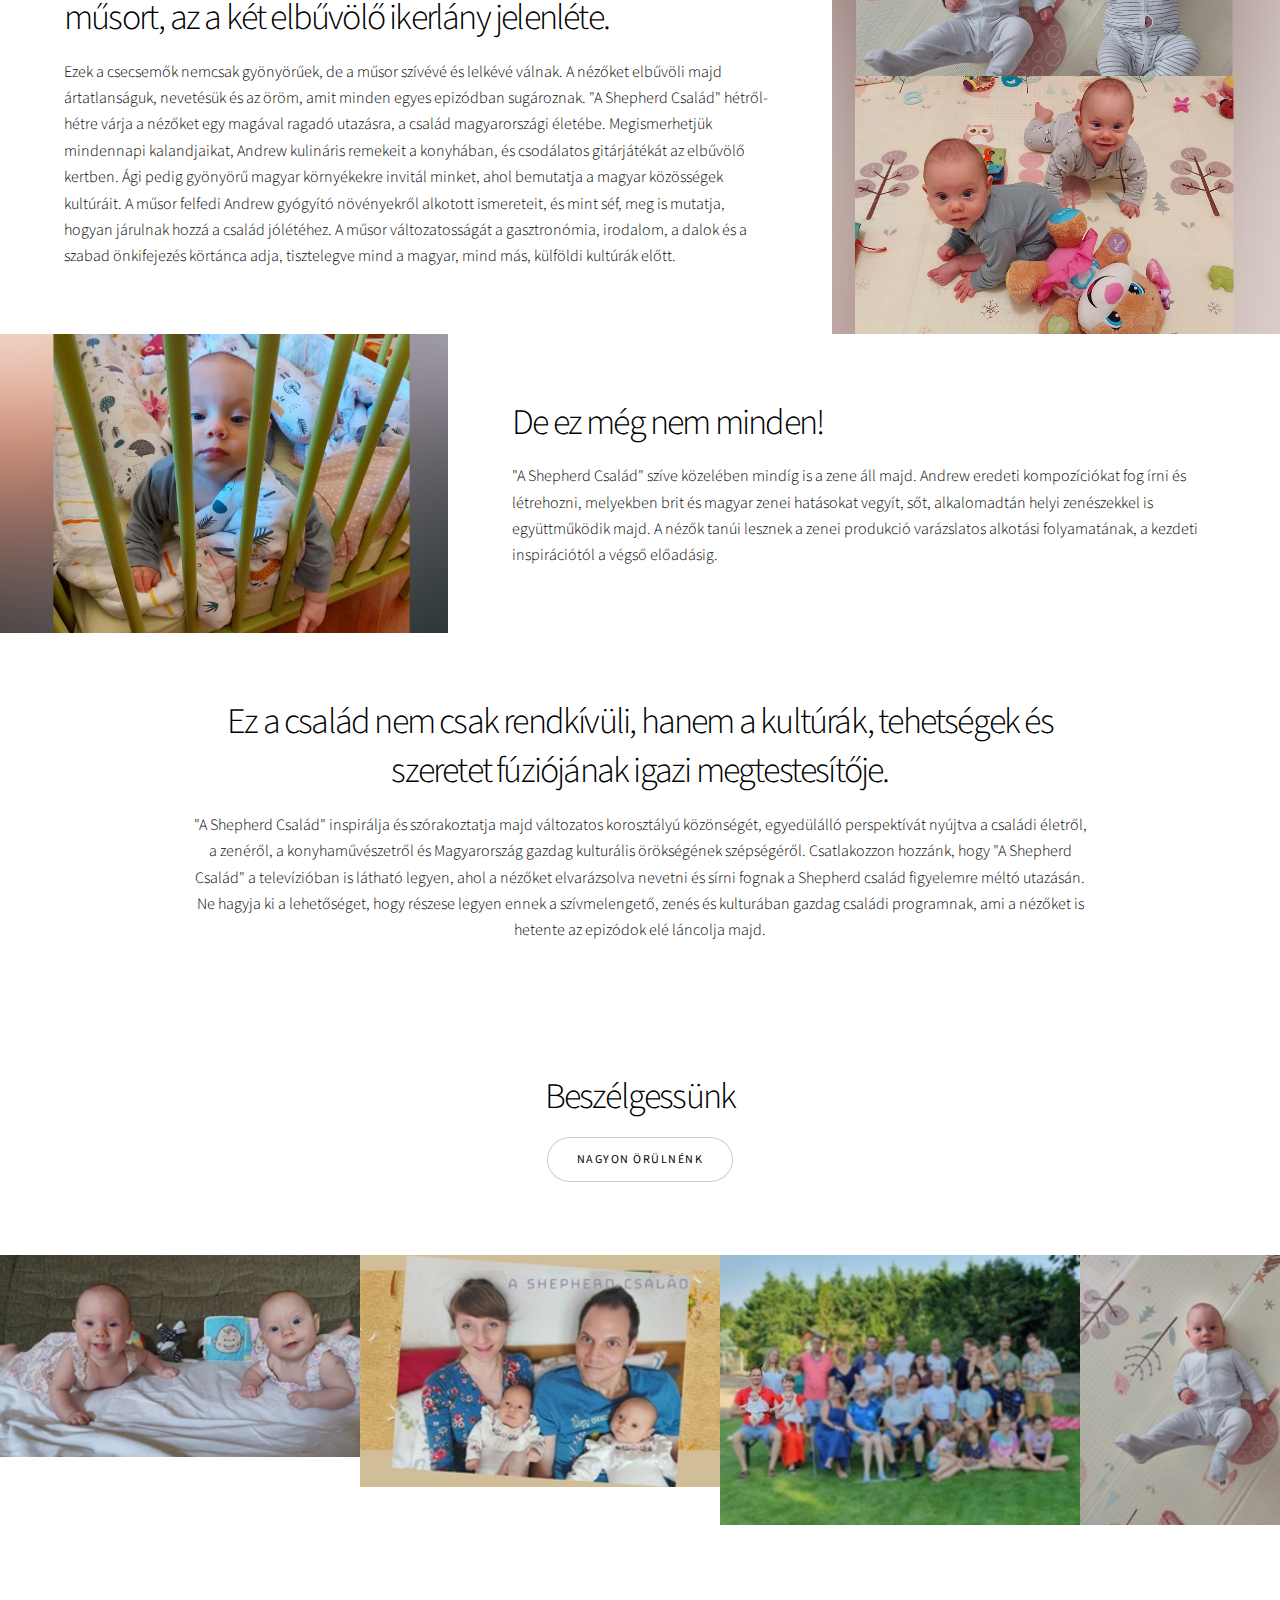
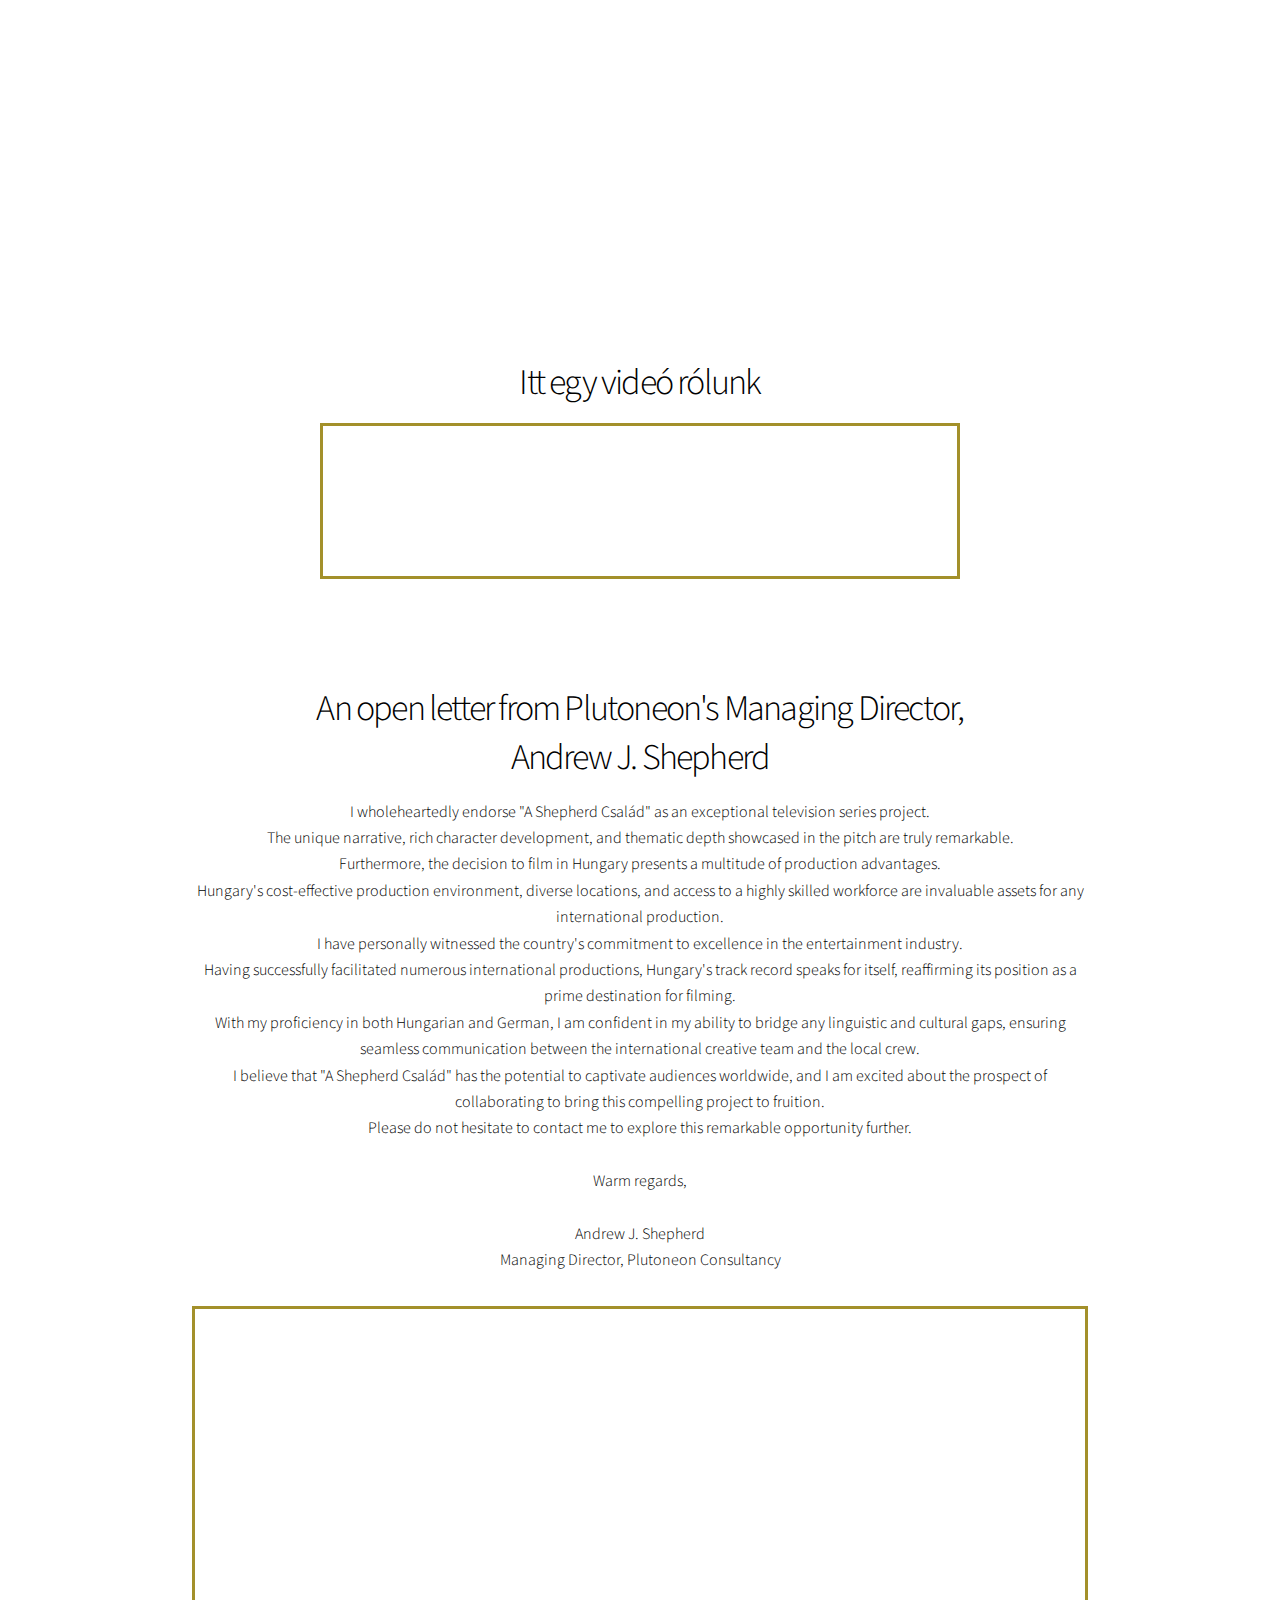
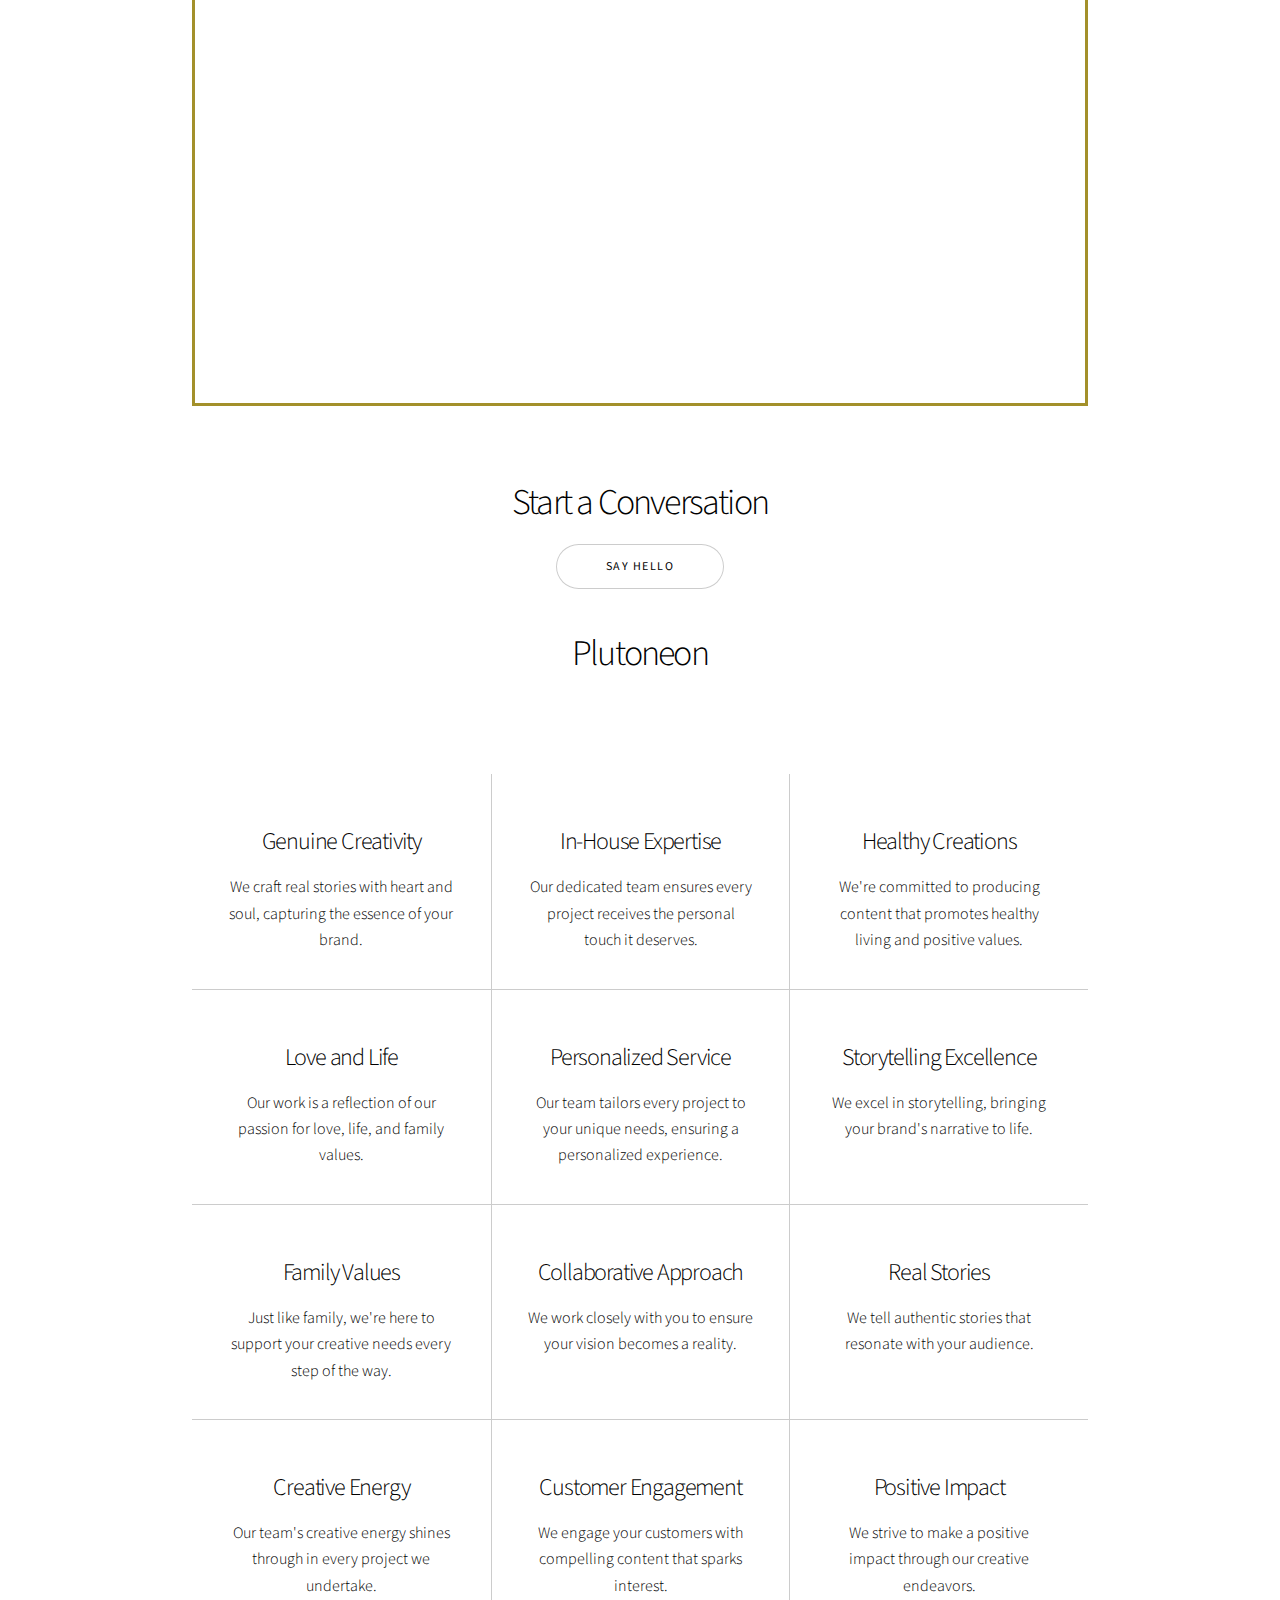
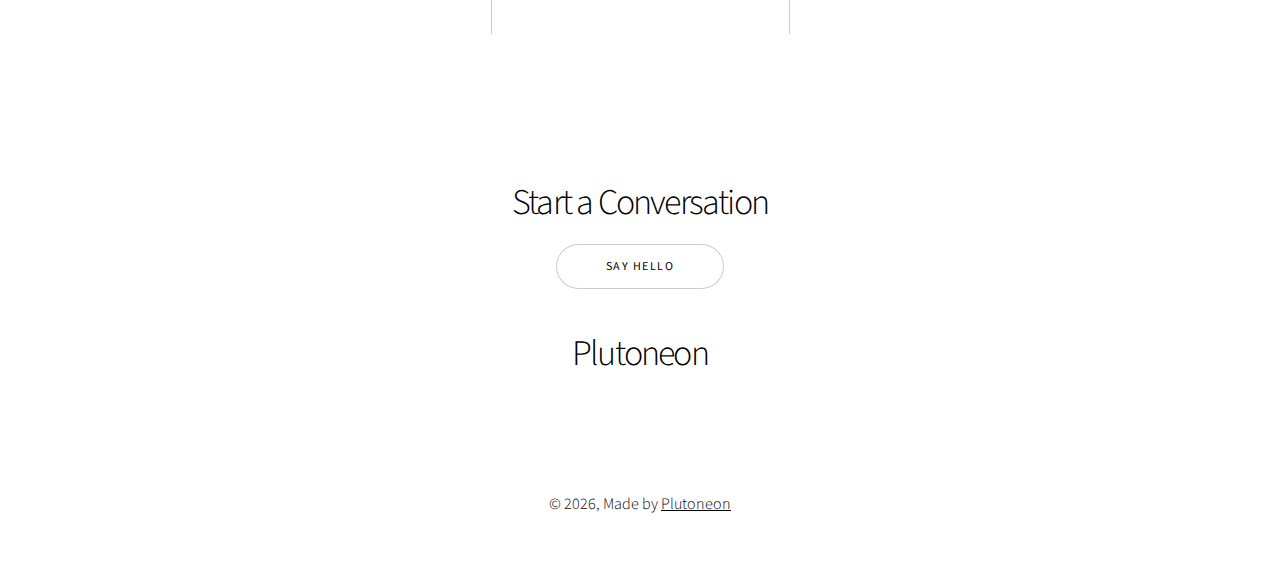
==== commit 46da799e: "Update index.html" ====
--- a/index.html
+++ b/index.html
@@ -100,7 +100,7 @@
 					<section class="wrapper style1 align-center">
 						<div class="inner medium">
 							<h2>Watch the Video</h2>
-						<iframe  width="100%" height="1920" src="https://www.youtube.com/embed/qMyuUoOP2Fw?si=TbscNLrwHIGaCQC4" 
+						<iframe  width="100%" height="100%" src="https://www.youtube.com/embed/qMyuUoOP2Fw?si=TbscNLrwHIGaCQC4" 
 							title="Presidents - The Shepherd Family" frameborder="0" allow="accelerometer; autoplay; clipboard-write; 
 							encrypted-media; gyroscope; picture-in-picture; web-share" style="border: 3px solid #a3902a " loading="lazy" scrolling="no" allowfullscreen></iframe>
 						</div>
@@ -334,7 +334,7 @@
 					<section class="wrapper style1 align-center">
 						<div class="inner medium">
 							<h2>Itt egy videó rólunk</h2>
-						<iframe  width="100%" height="1920" src="https://www.youtube.com/embed/qMyuUoOP2Fw?si=TbscNLrwHIGaCQC4" 
+						<iframe  width="100%" height="100%" src="https://www.youtube.com/embed/qMyuUoOP2Fw?si=TbscNLrwHIGaCQC4" 
 							title="Presidents - The Shepherd Family" frameborder="0" allow="accelerometer; autoplay; clipboard-write; 
 							encrypted-media; gyroscope; picture-in-picture; web-share" style="border: 3px solid #a3902a " loading="lazy" scrolling="no" allowfullscreen></iframe>
 						</div>
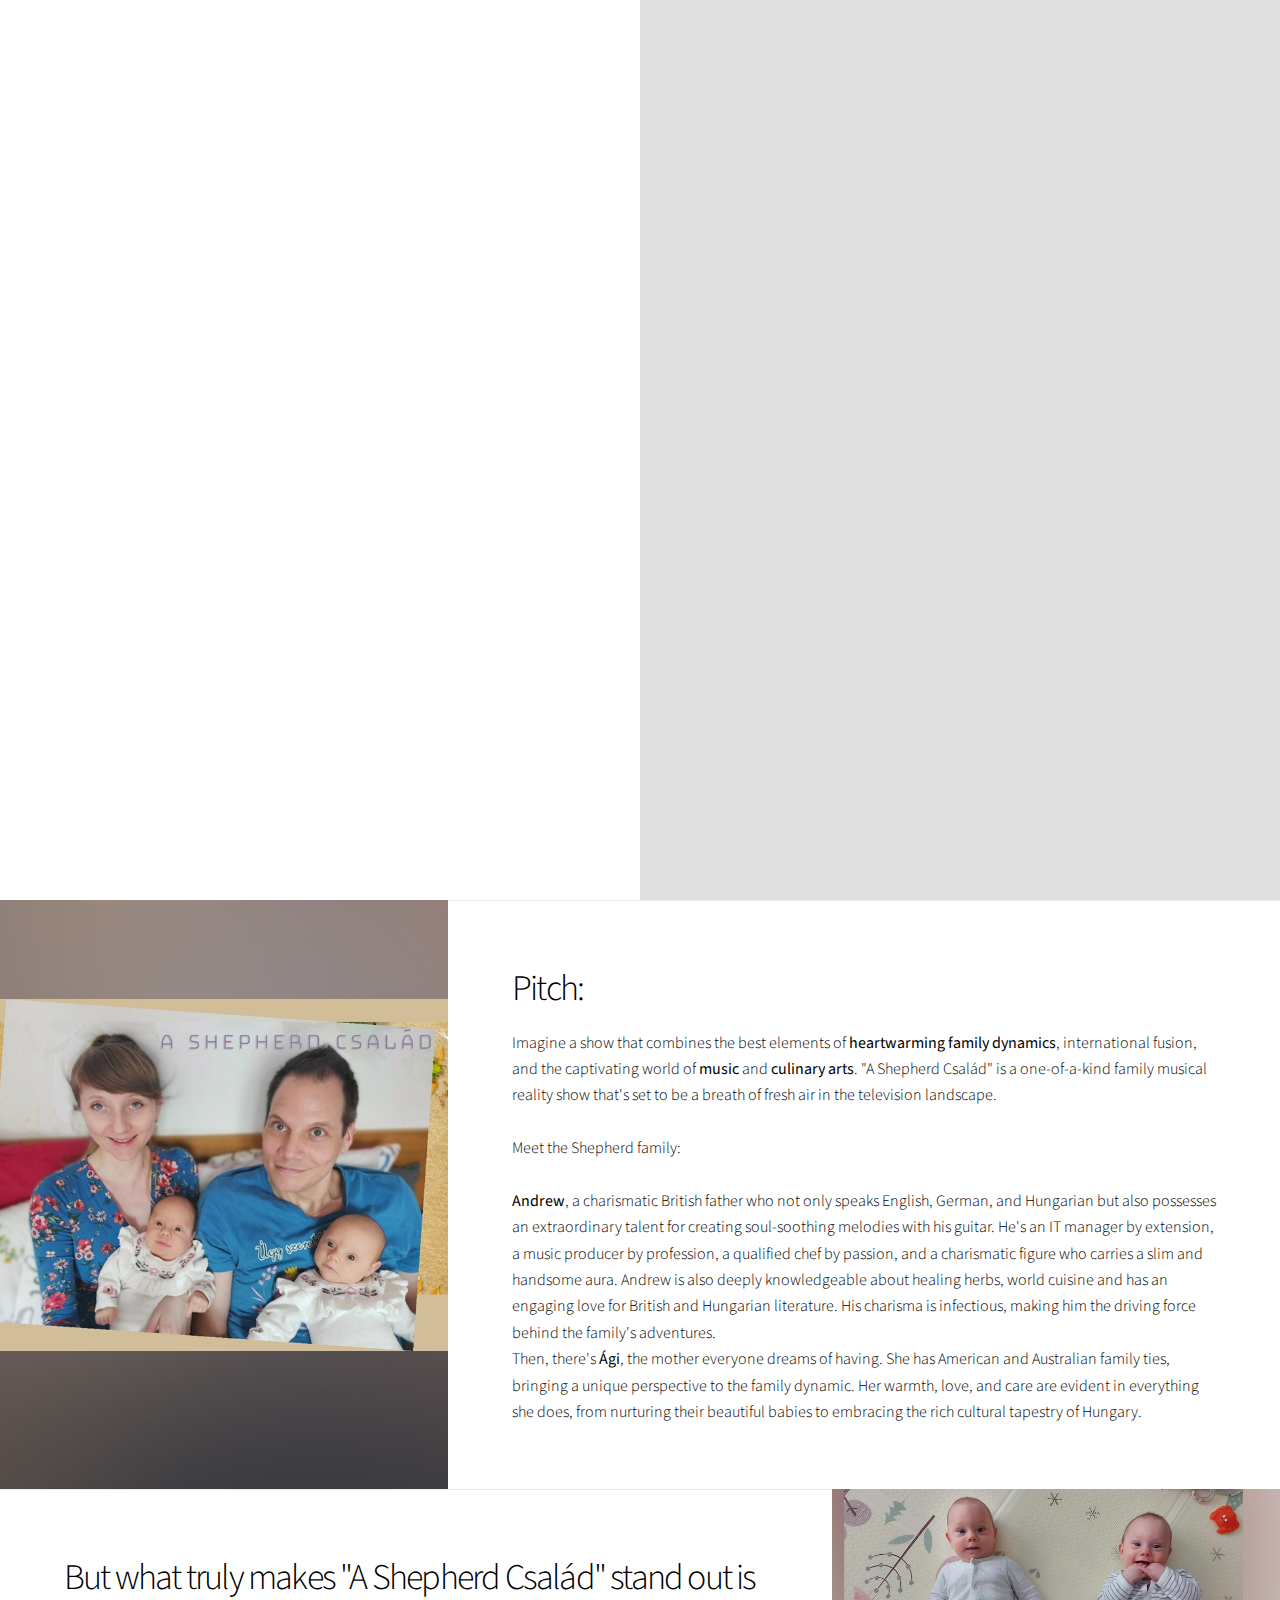
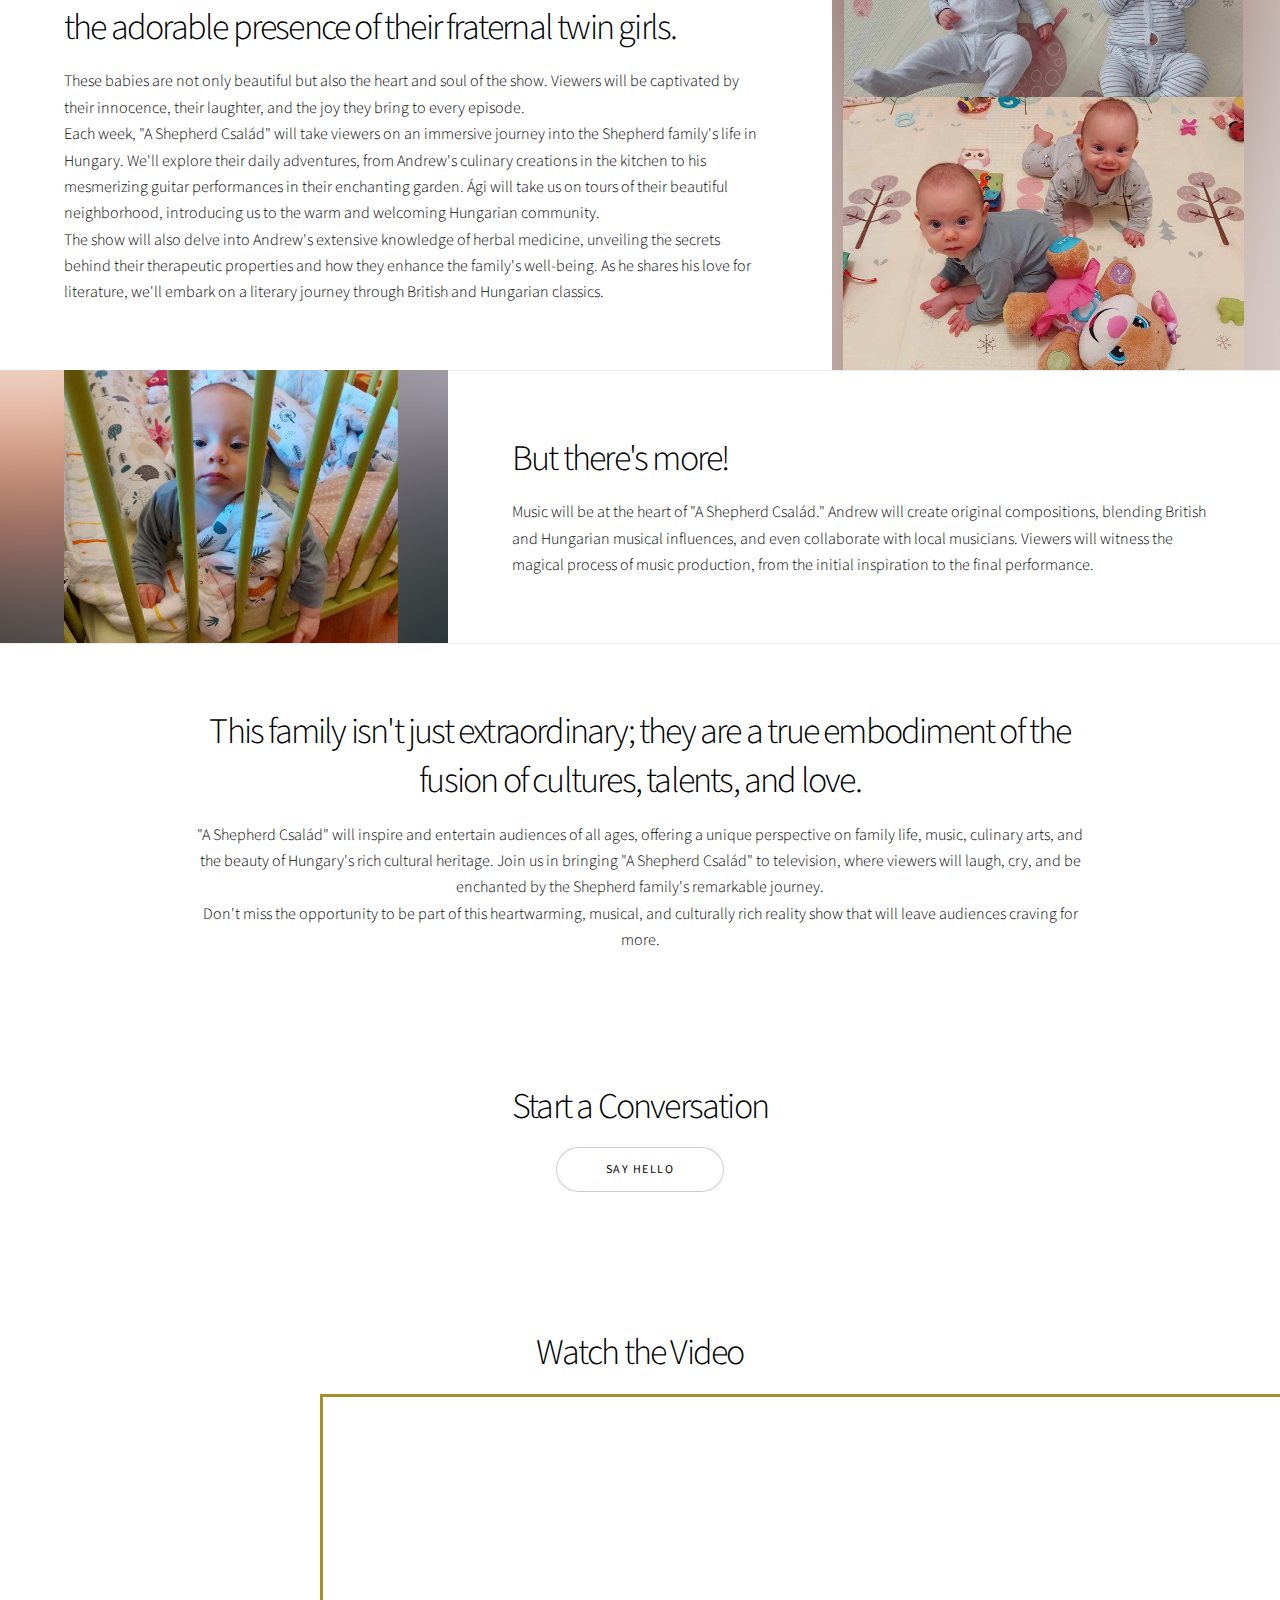
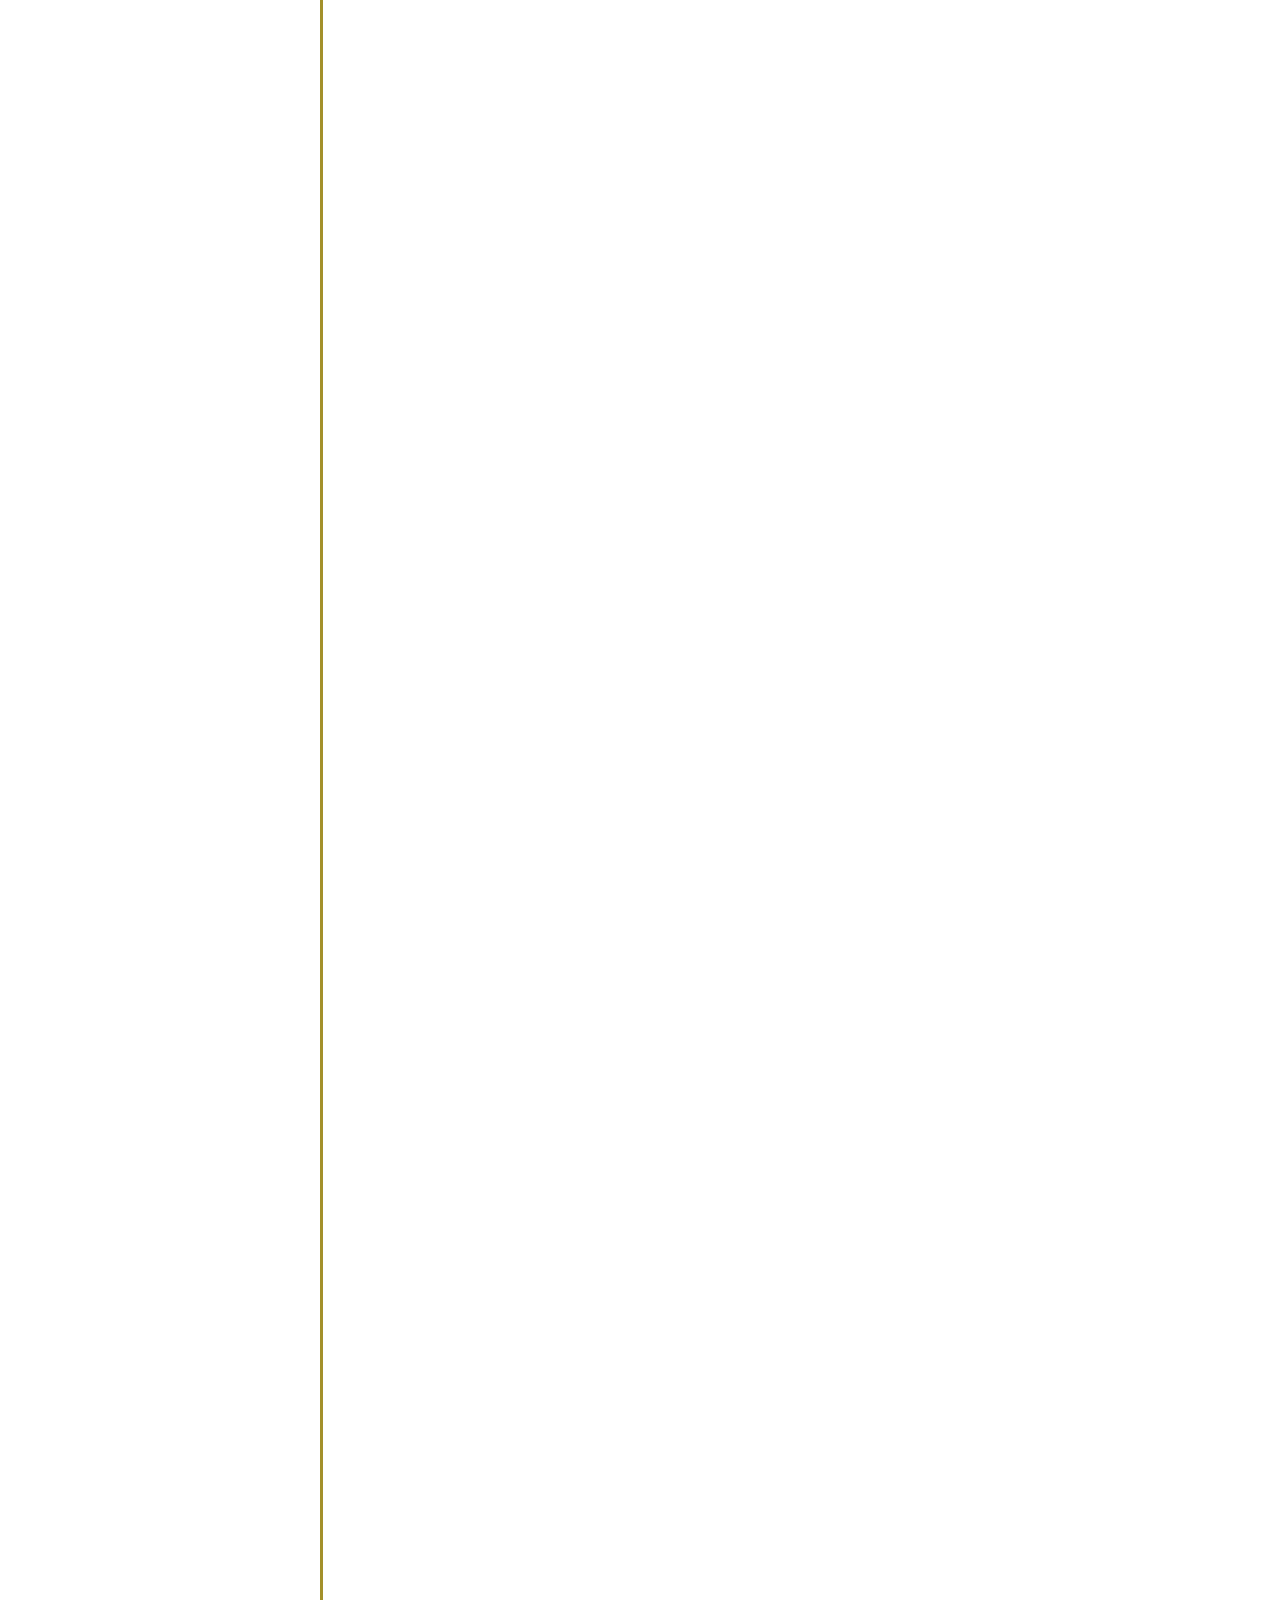
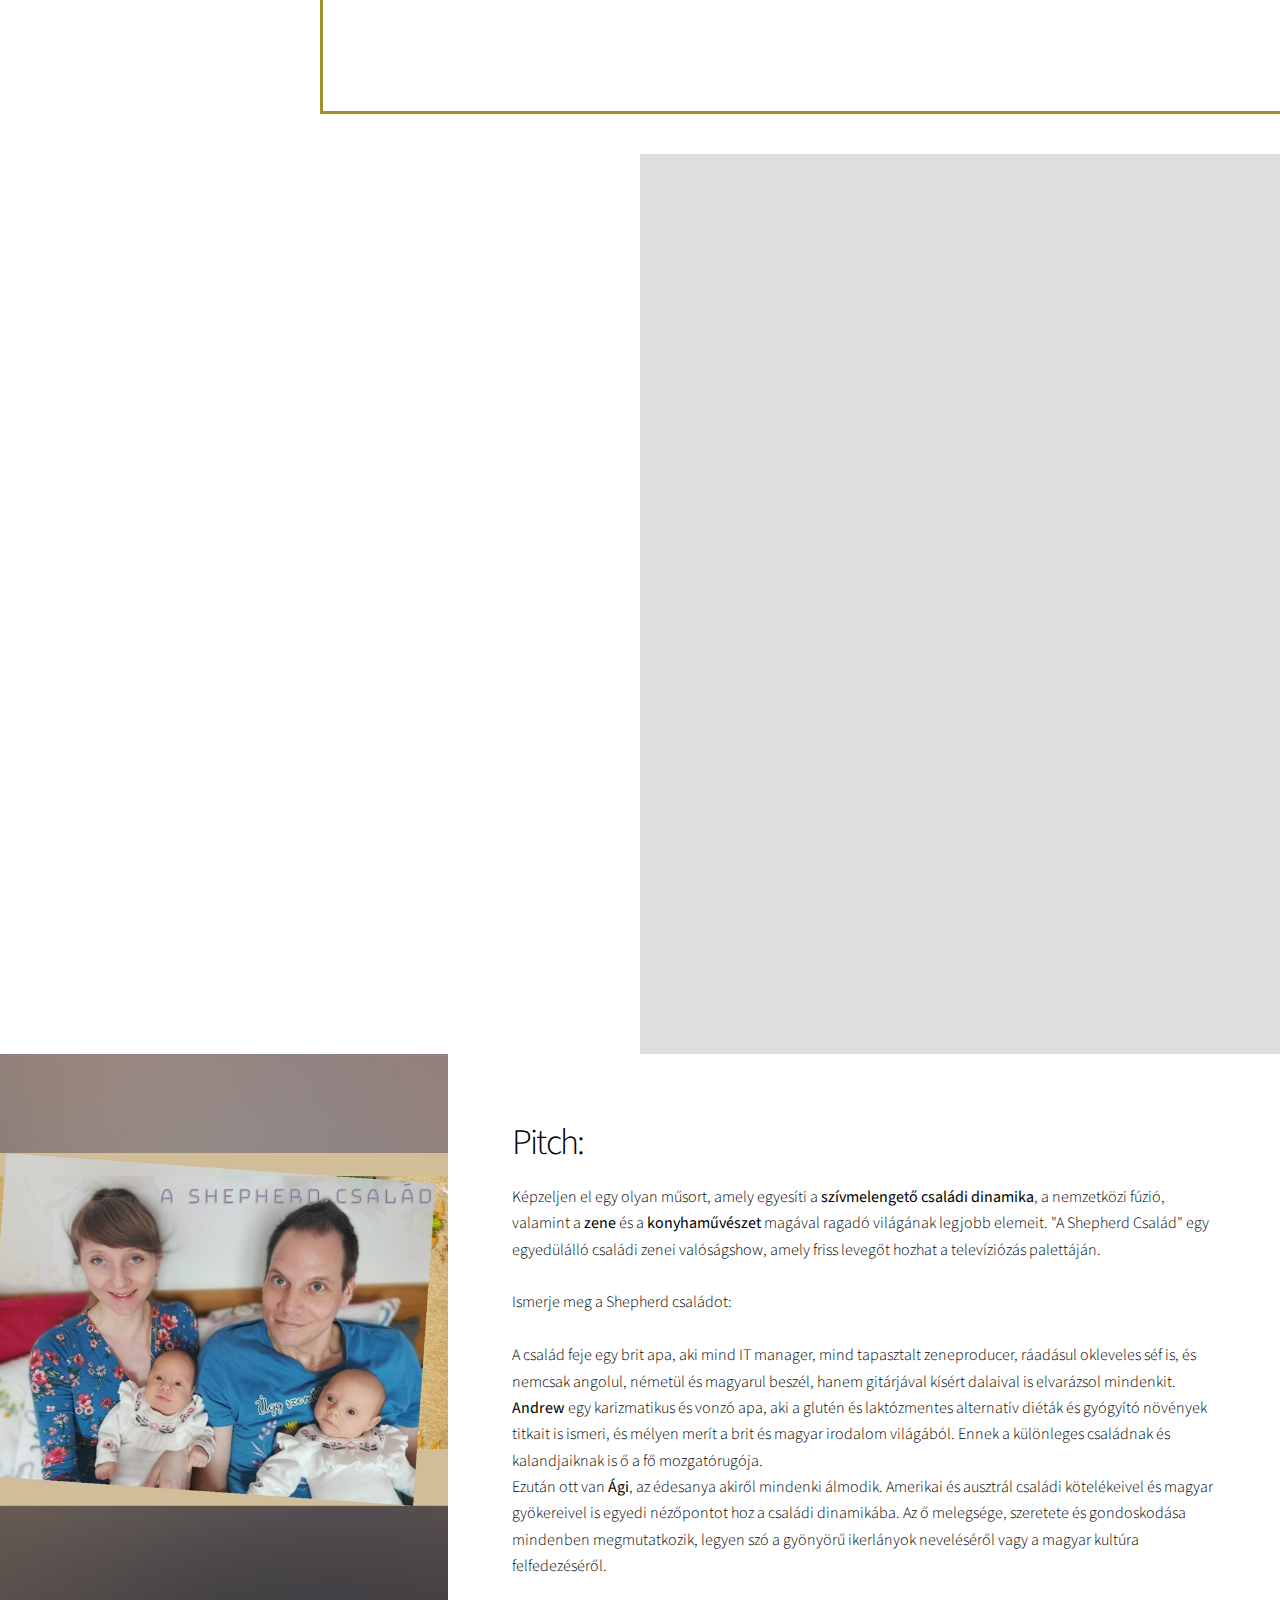
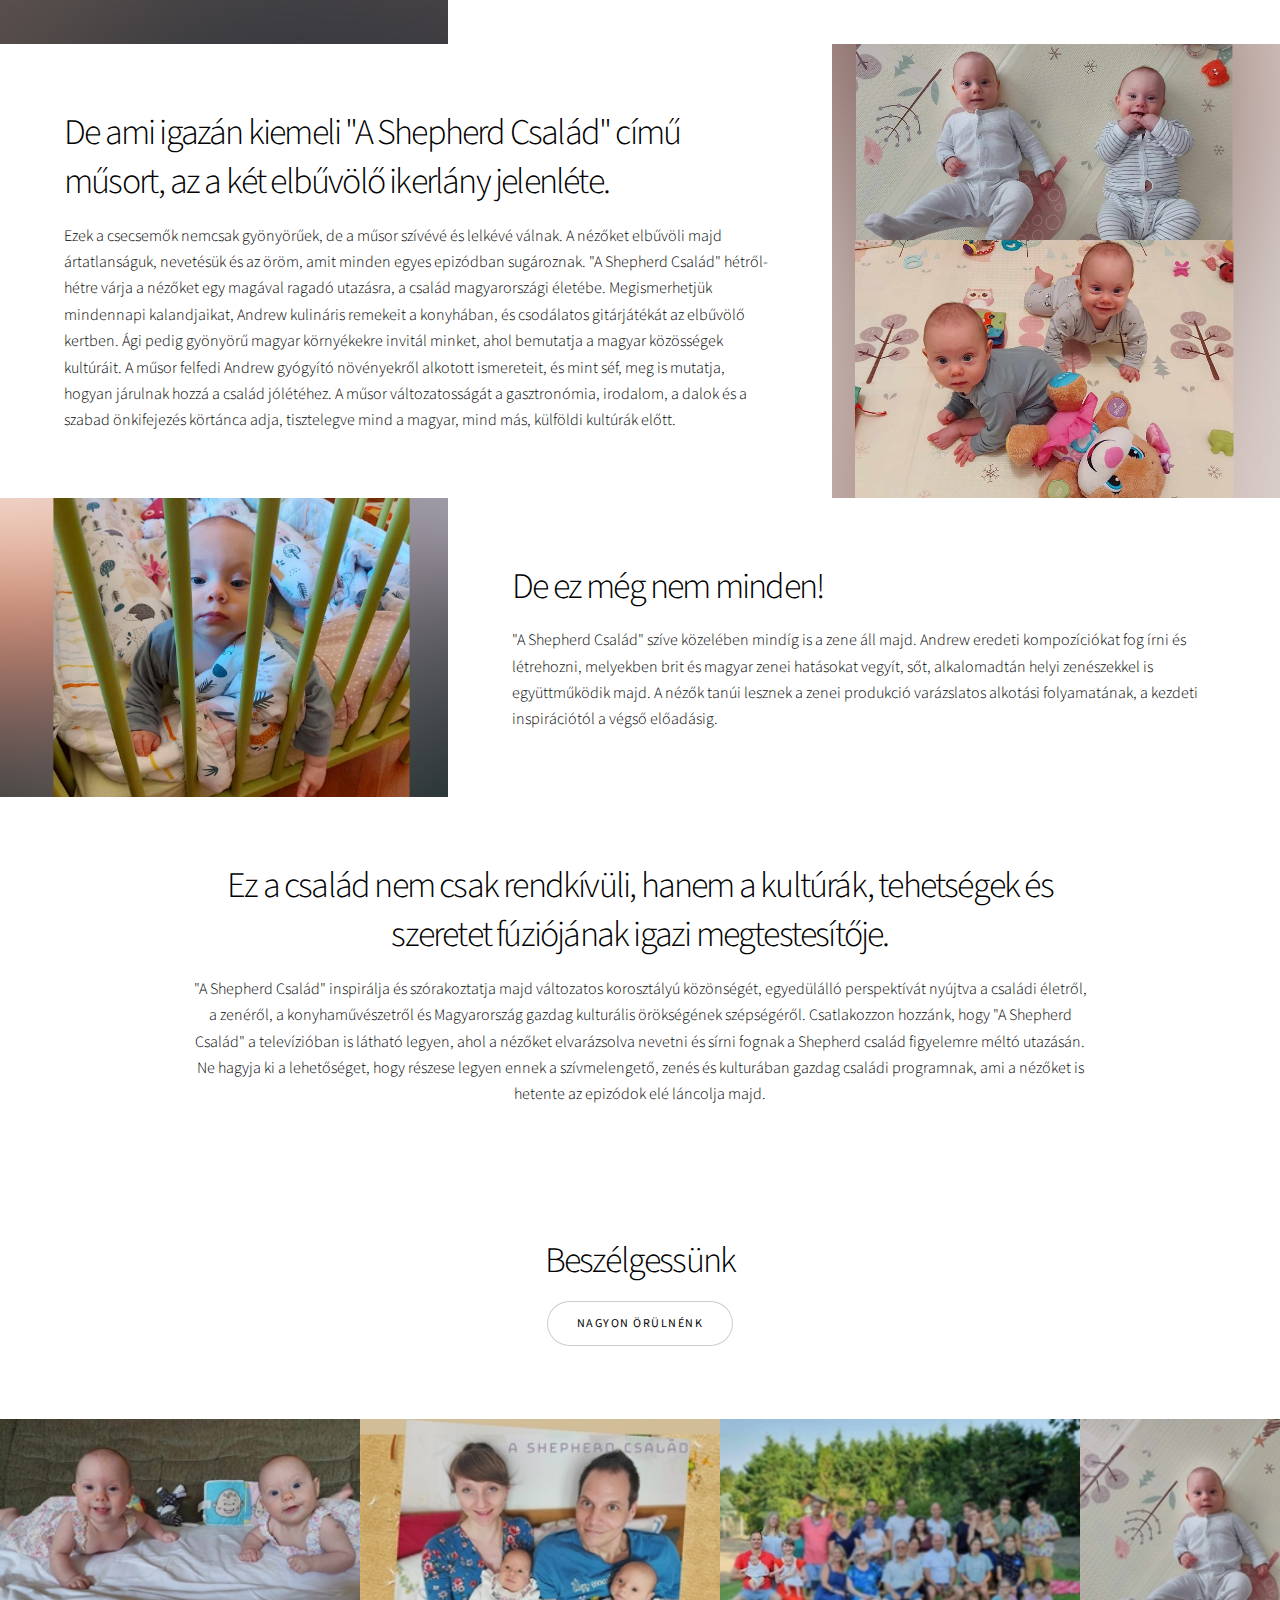
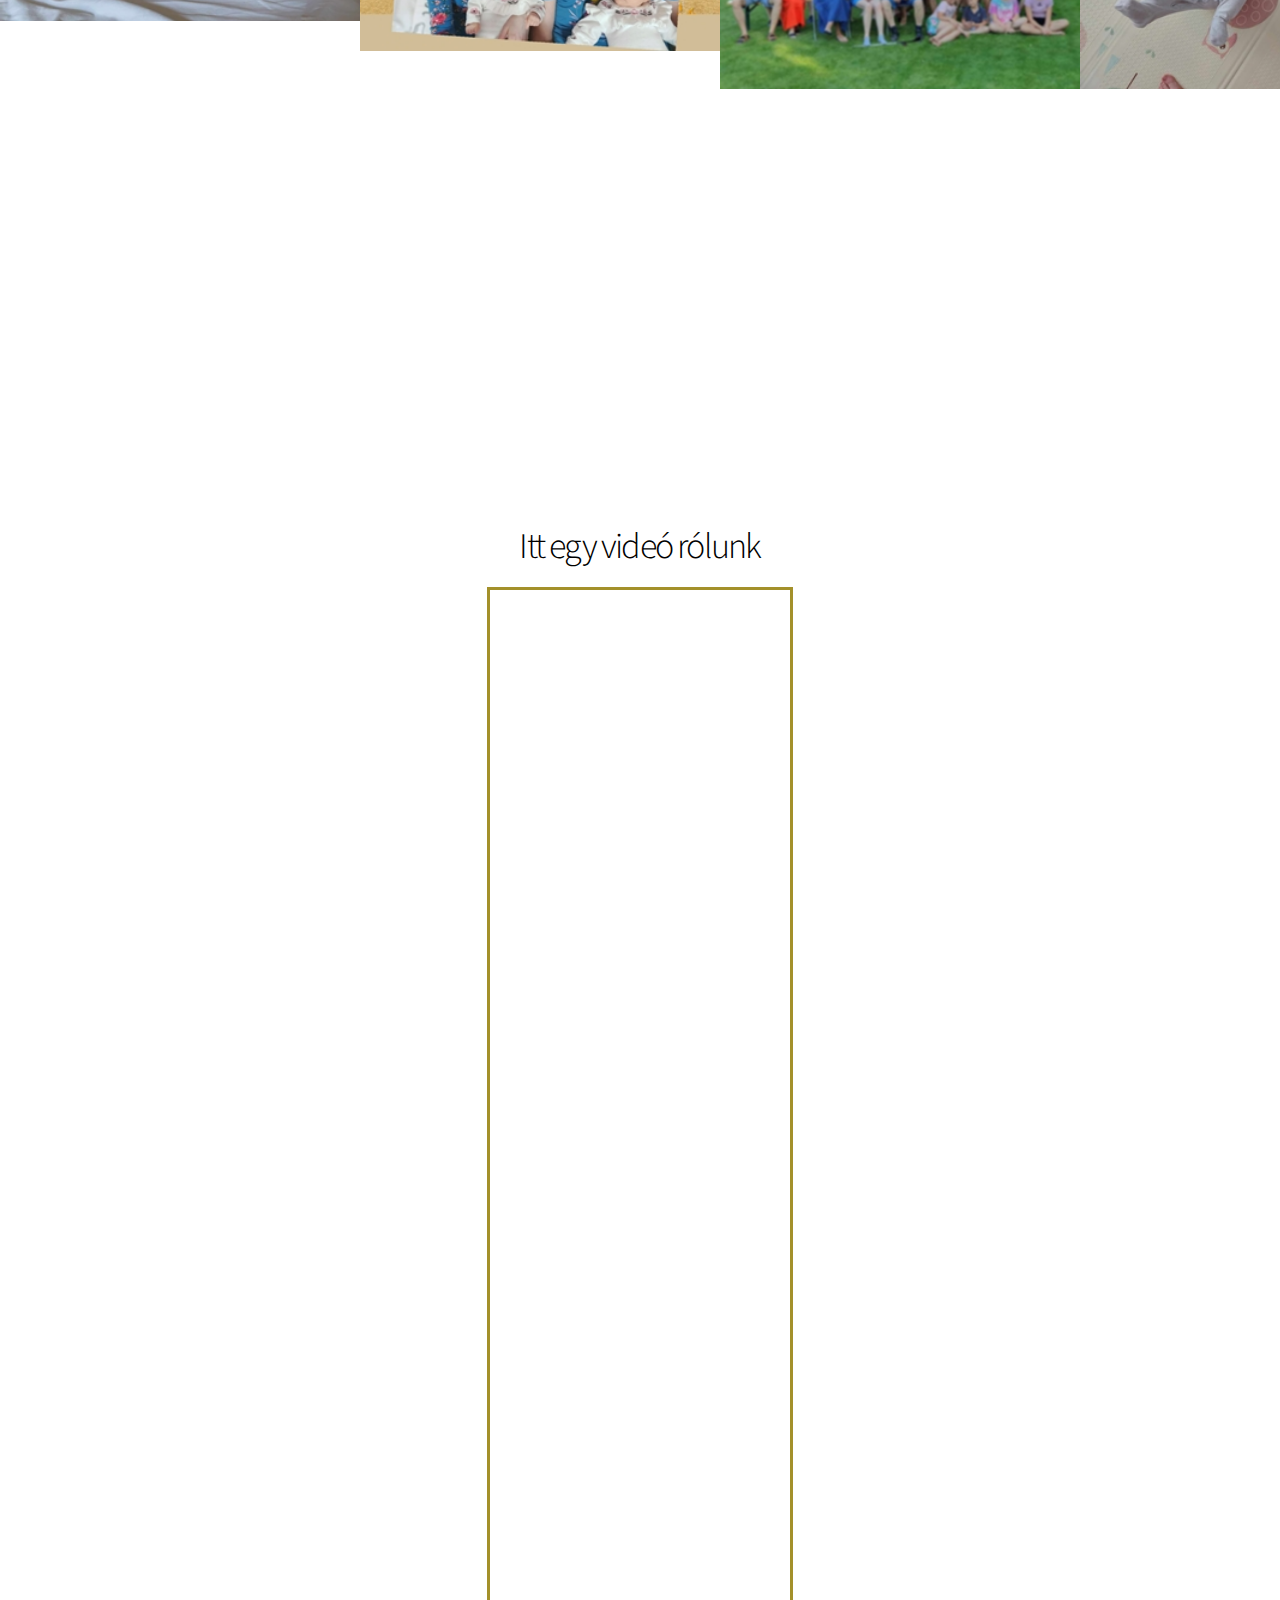
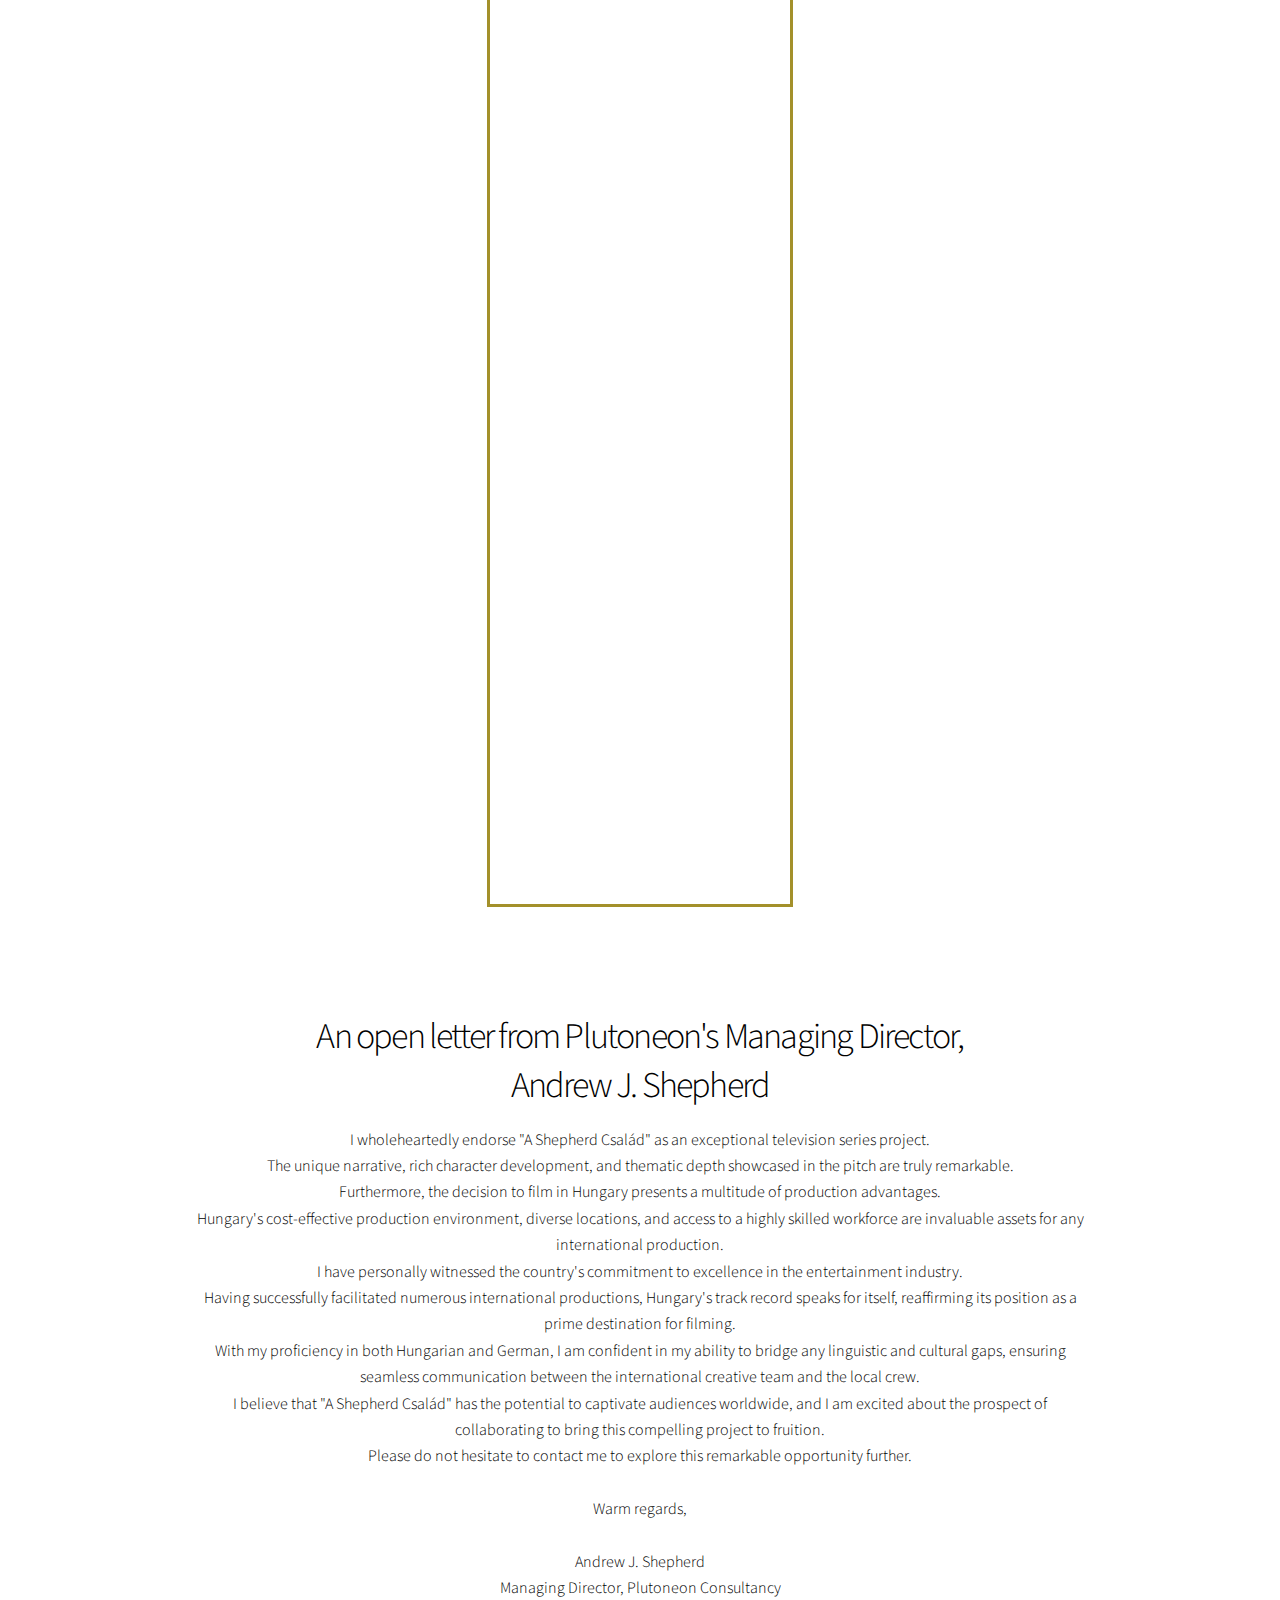
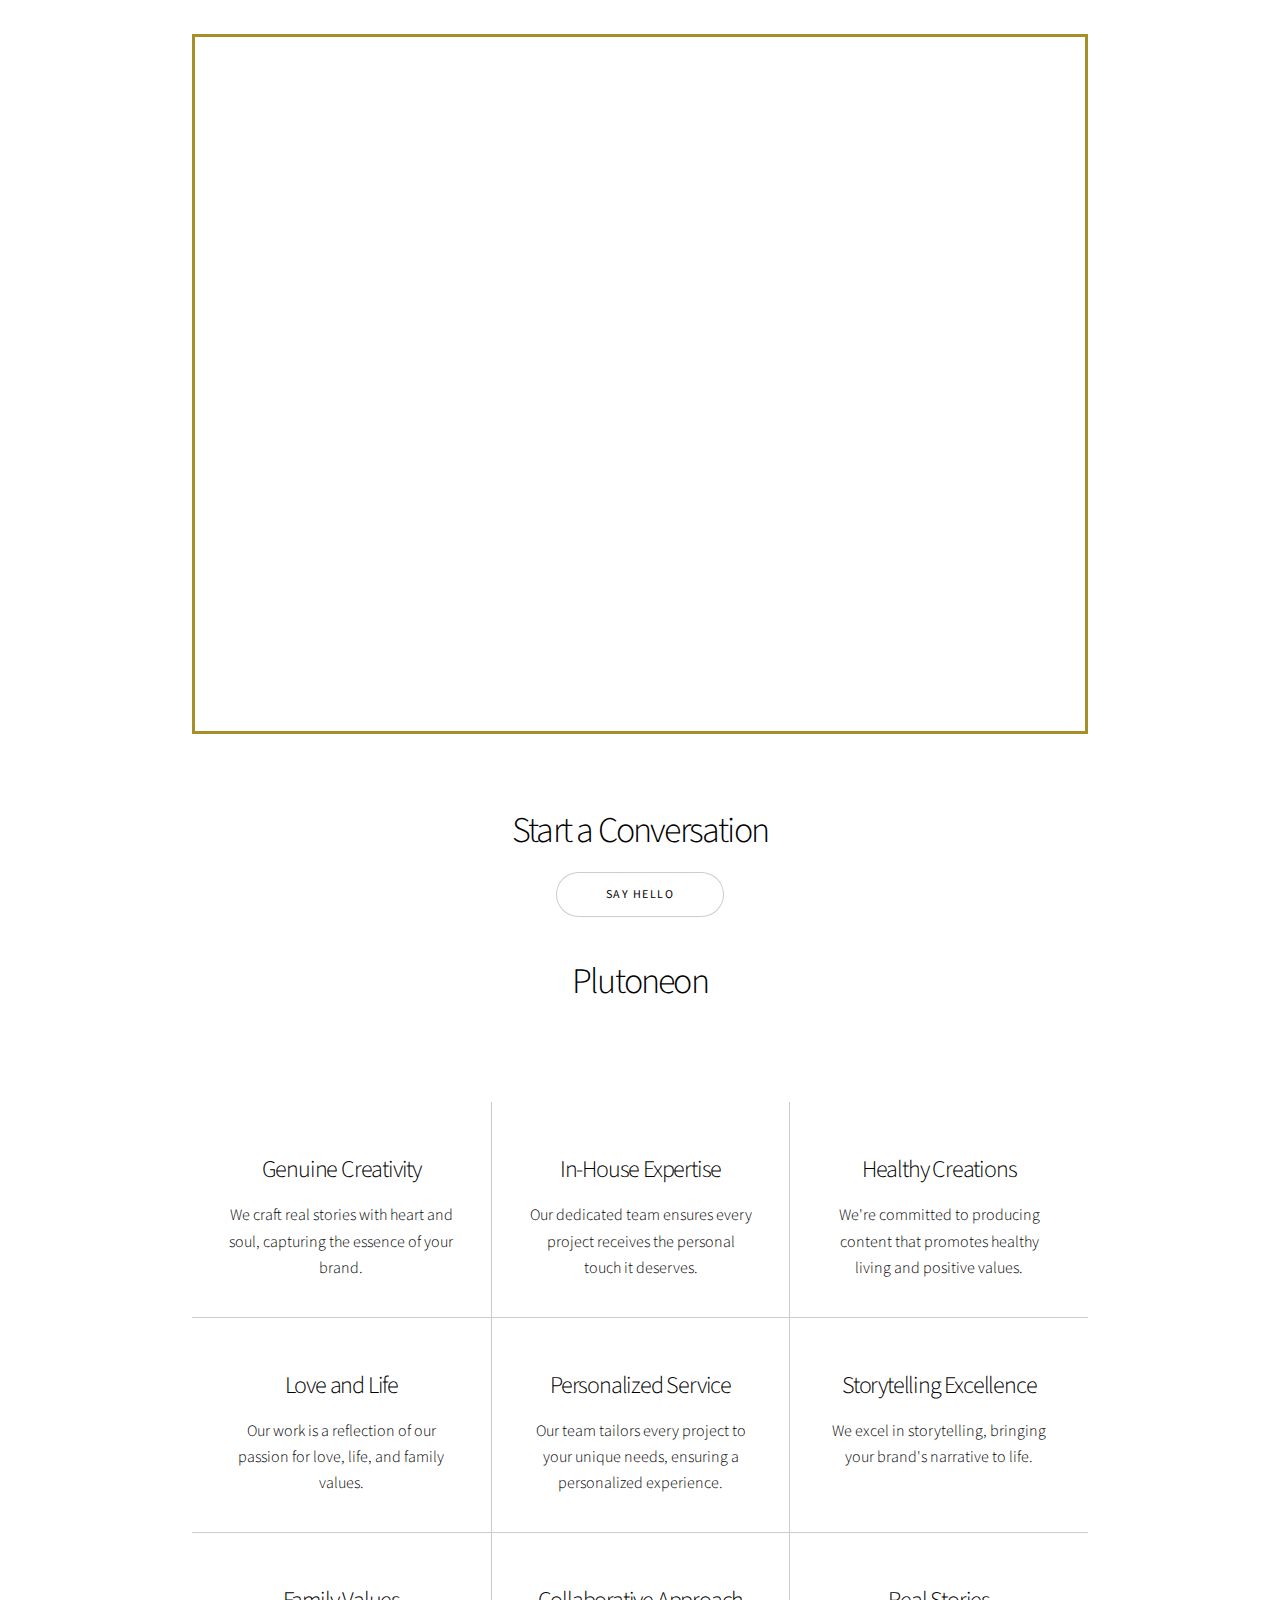
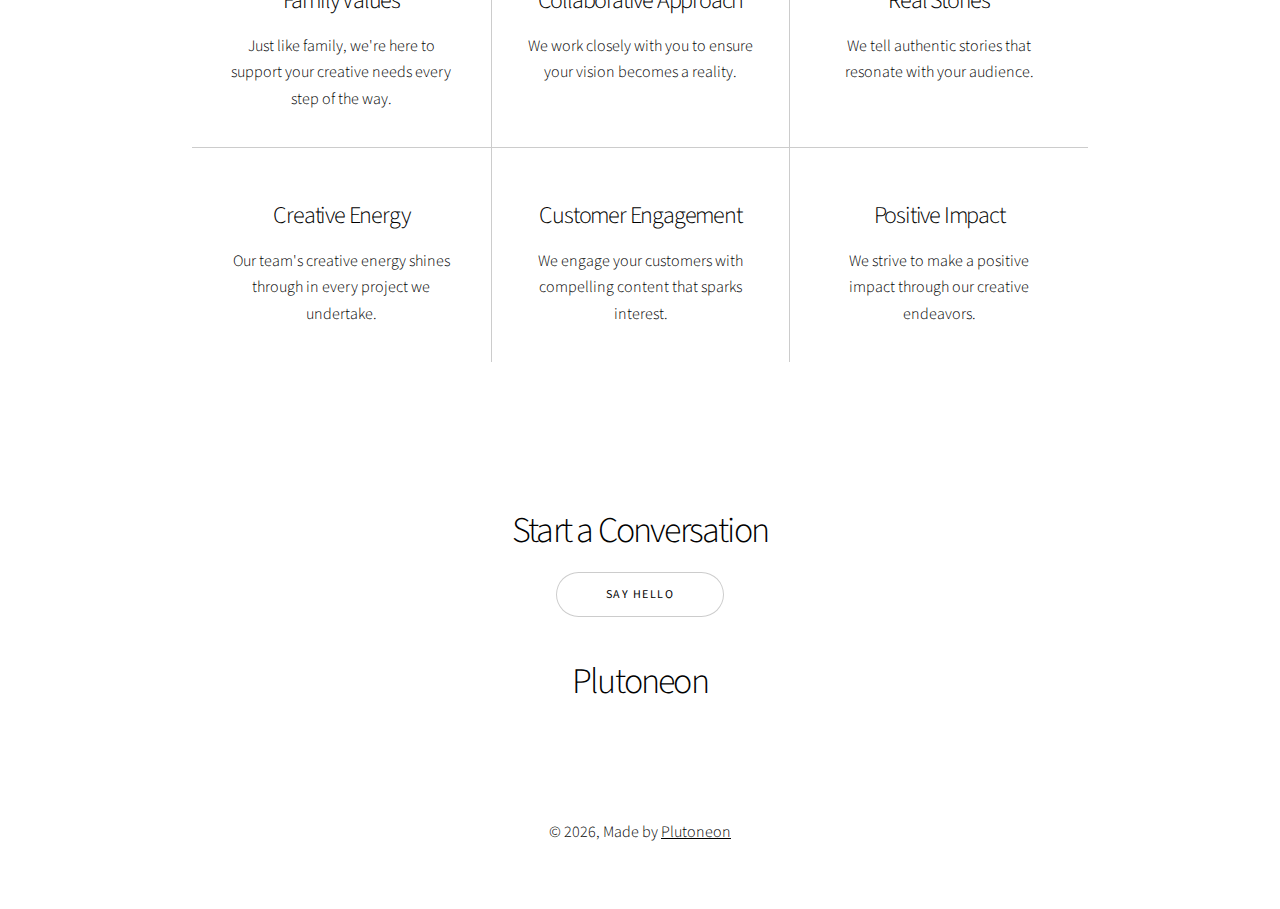
==== commit fbb6dfa3: "Update index.html" ====
--- a/index.html
+++ b/index.html
@@ -100,7 +100,7 @@
 					<section class="wrapper style1 align-center">
 						<div class="inner medium">
 							<h2>Watch the Video</h2>
-						<iframe  width="100%" height="100%" src="https://www.youtube.com/embed/qMyuUoOP2Fw?si=TbscNLrwHIGaCQC4" 
+						<iframe  width="1080" height="1920" src="https://www.youtube.com/embed/qMyuUoOP2Fw?si=TbscNLrwHIGaCQC4" 
 							title="Presidents - The Shepherd Family" frameborder="0" allow="accelerometer; autoplay; clipboard-write; 
 							encrypted-media; gyroscope; picture-in-picture; web-share" style="border: 3px solid #a3902a " loading="lazy" scrolling="no" allowfullscreen></iframe>
 						</div>
@@ -334,7 +334,7 @@
 					<section class="wrapper style1 align-center">
 						<div class="inner medium">
 							<h2>Itt egy videó rólunk</h2>
-						<iframe  width="100%" height="100%" src="https://www.youtube.com/embed/qMyuUoOP2Fw?si=TbscNLrwHIGaCQC4" 
+						<iframe  width= width="1080" height="1920" src="https://www.youtube.com/embed/qMyuUoOP2Fw?si=TbscNLrwHIGaCQC4" 
 							title="Presidents - The Shepherd Family" frameborder="0" allow="accelerometer; autoplay; clipboard-write; 
 							encrypted-media; gyroscope; picture-in-picture; web-share" style="border: 3px solid #a3902a " loading="lazy" scrolling="no" allowfullscreen></iframe>
 						</div>
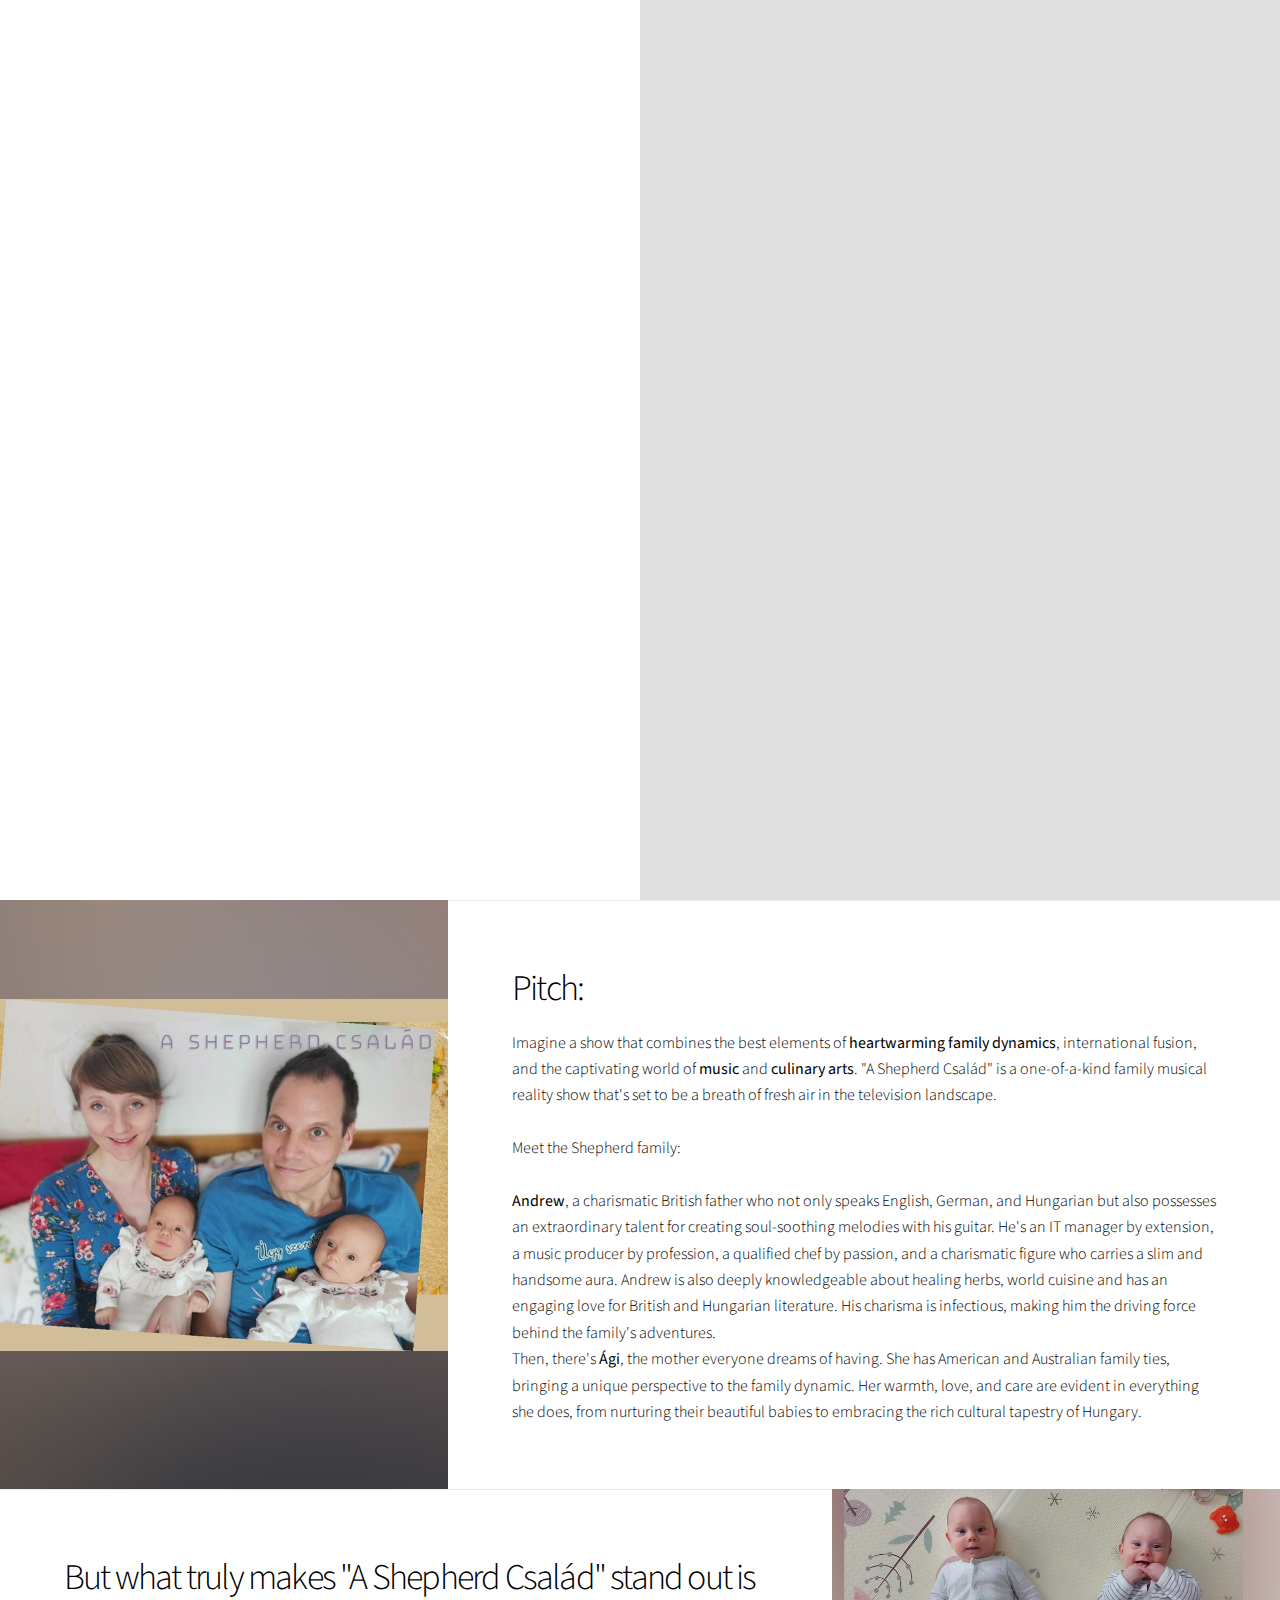
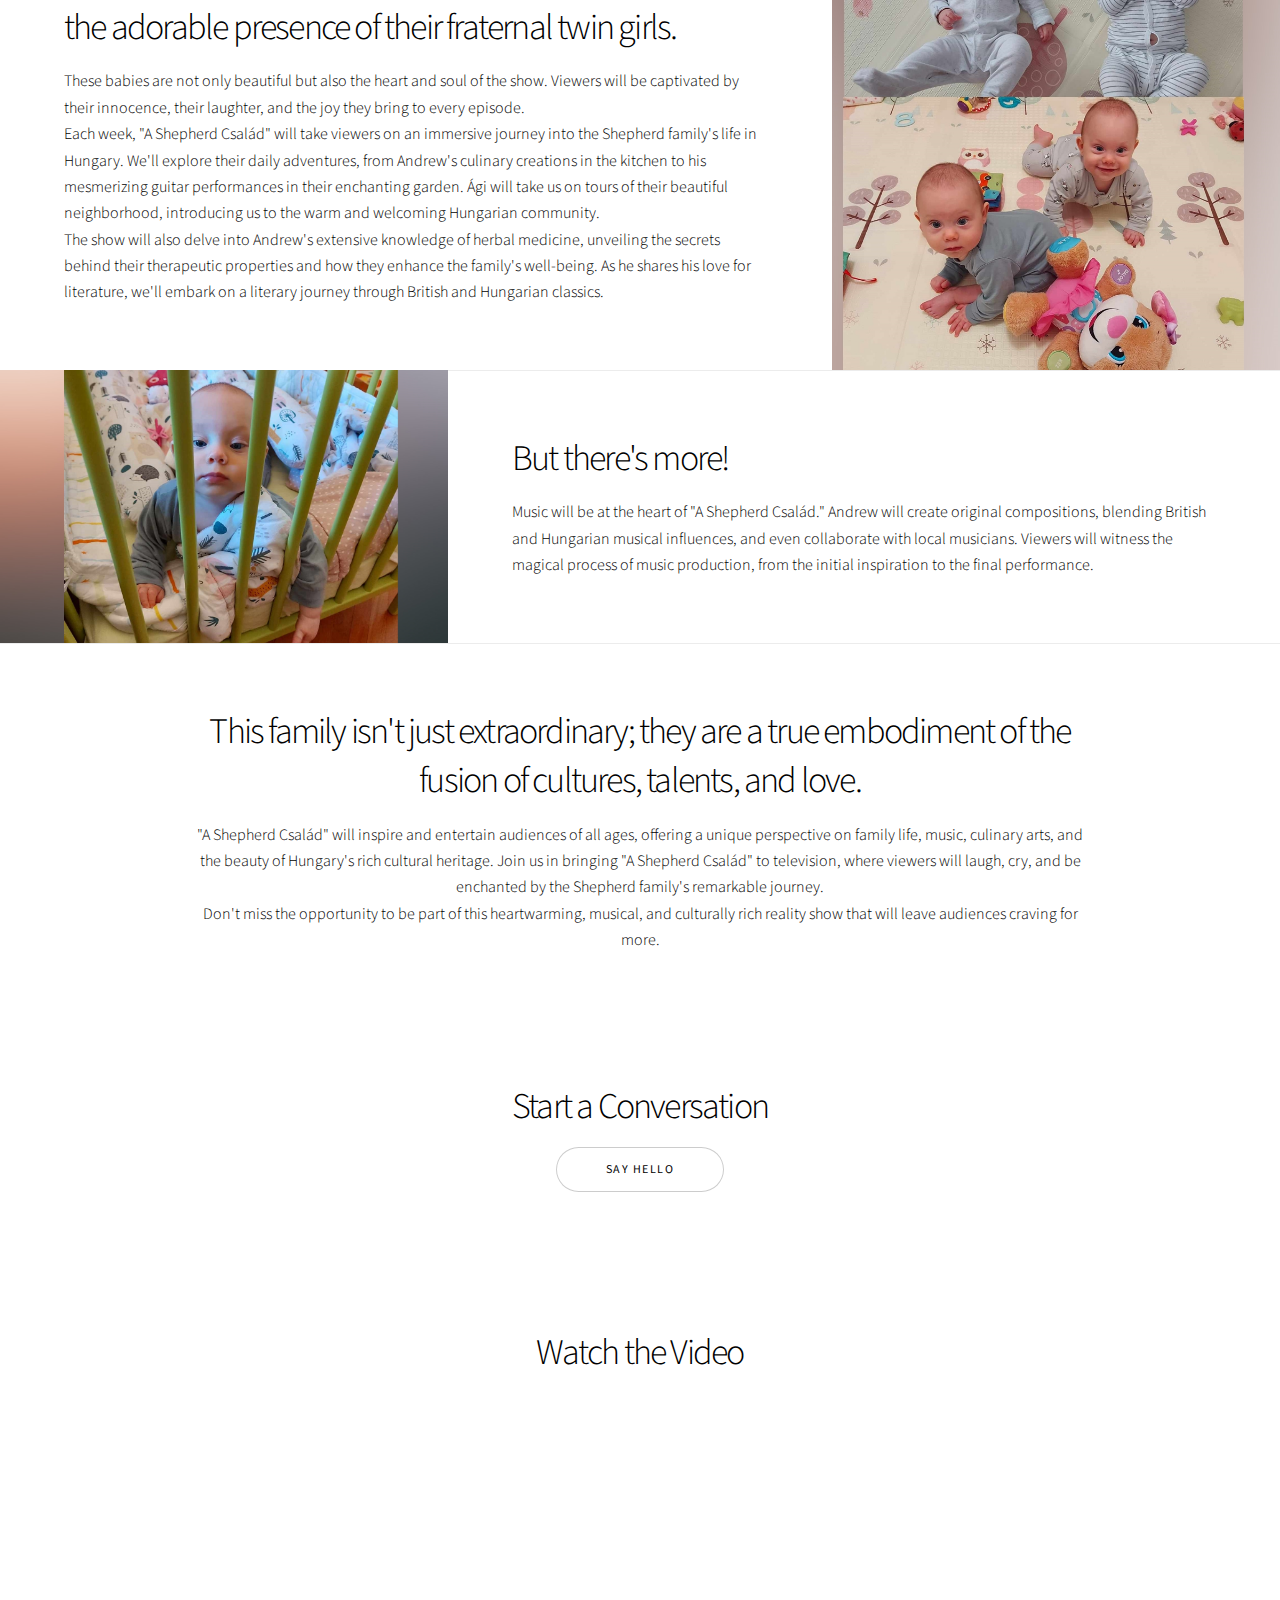
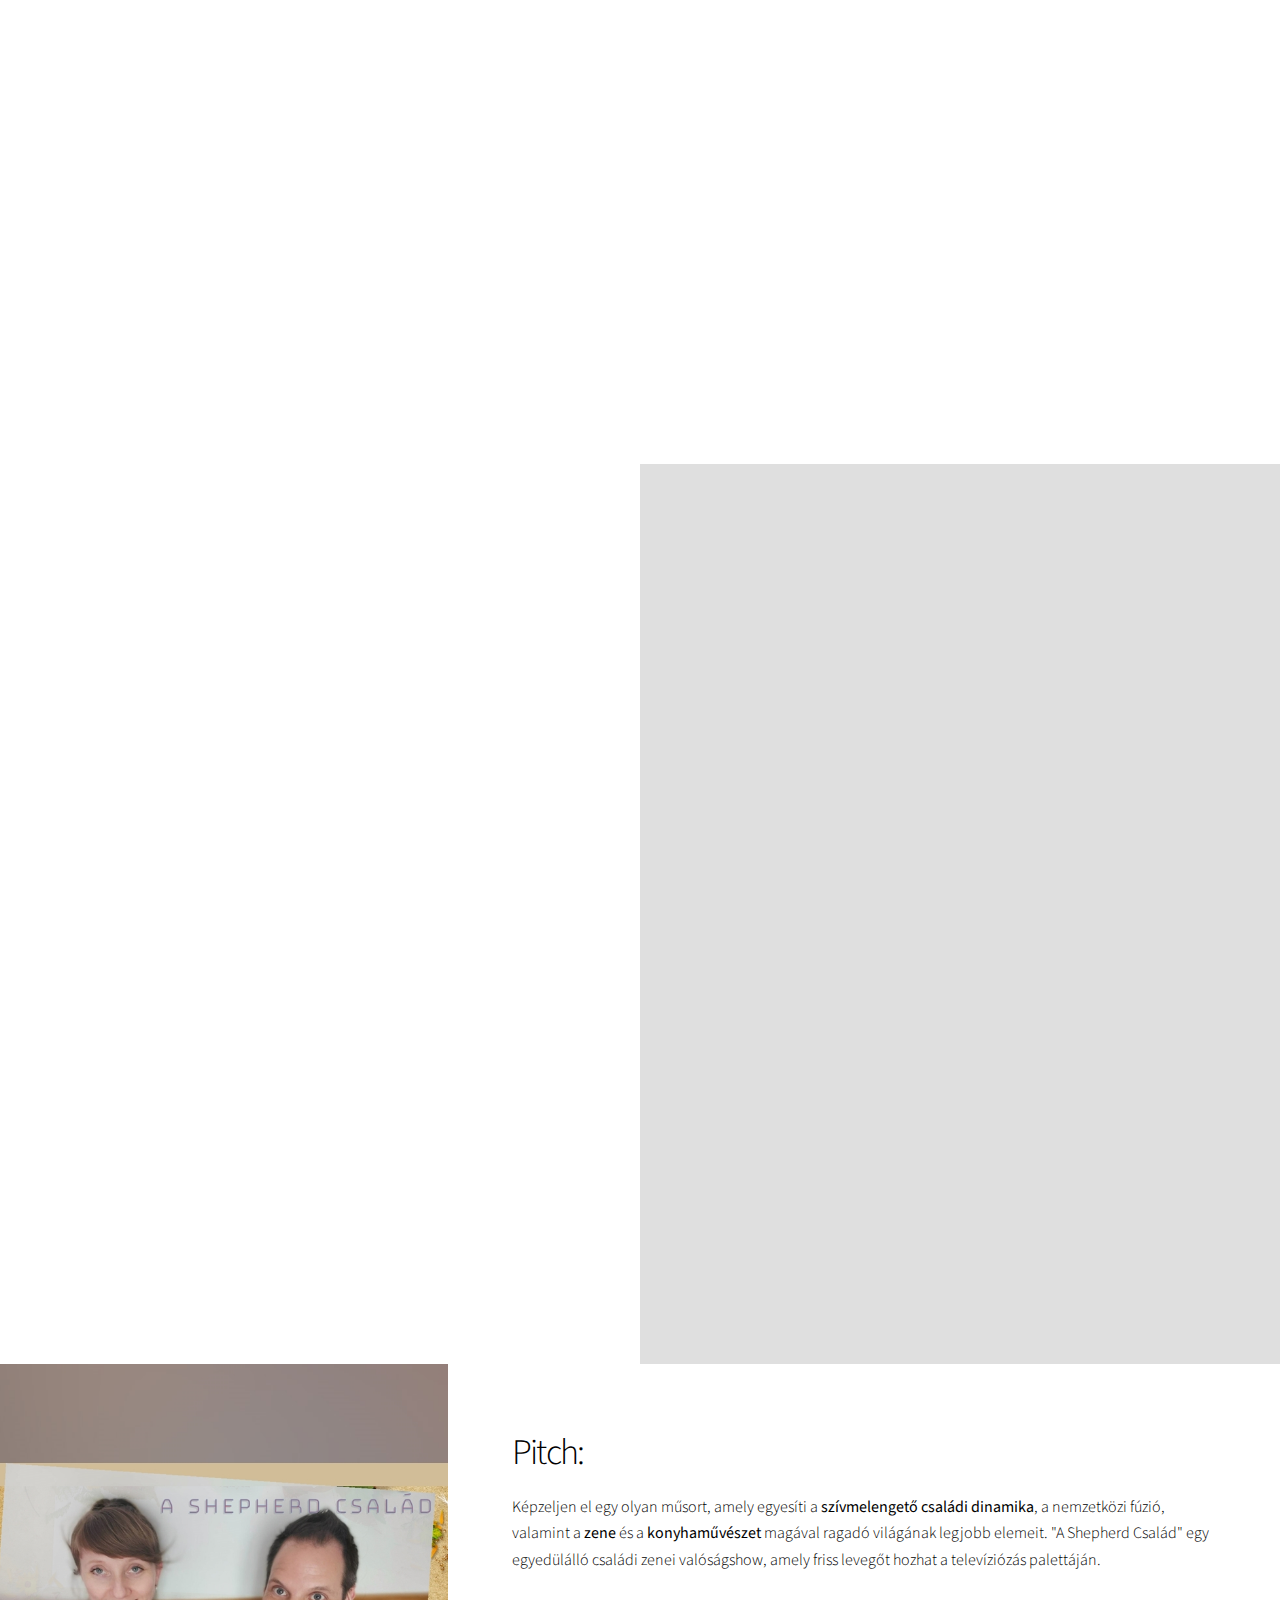
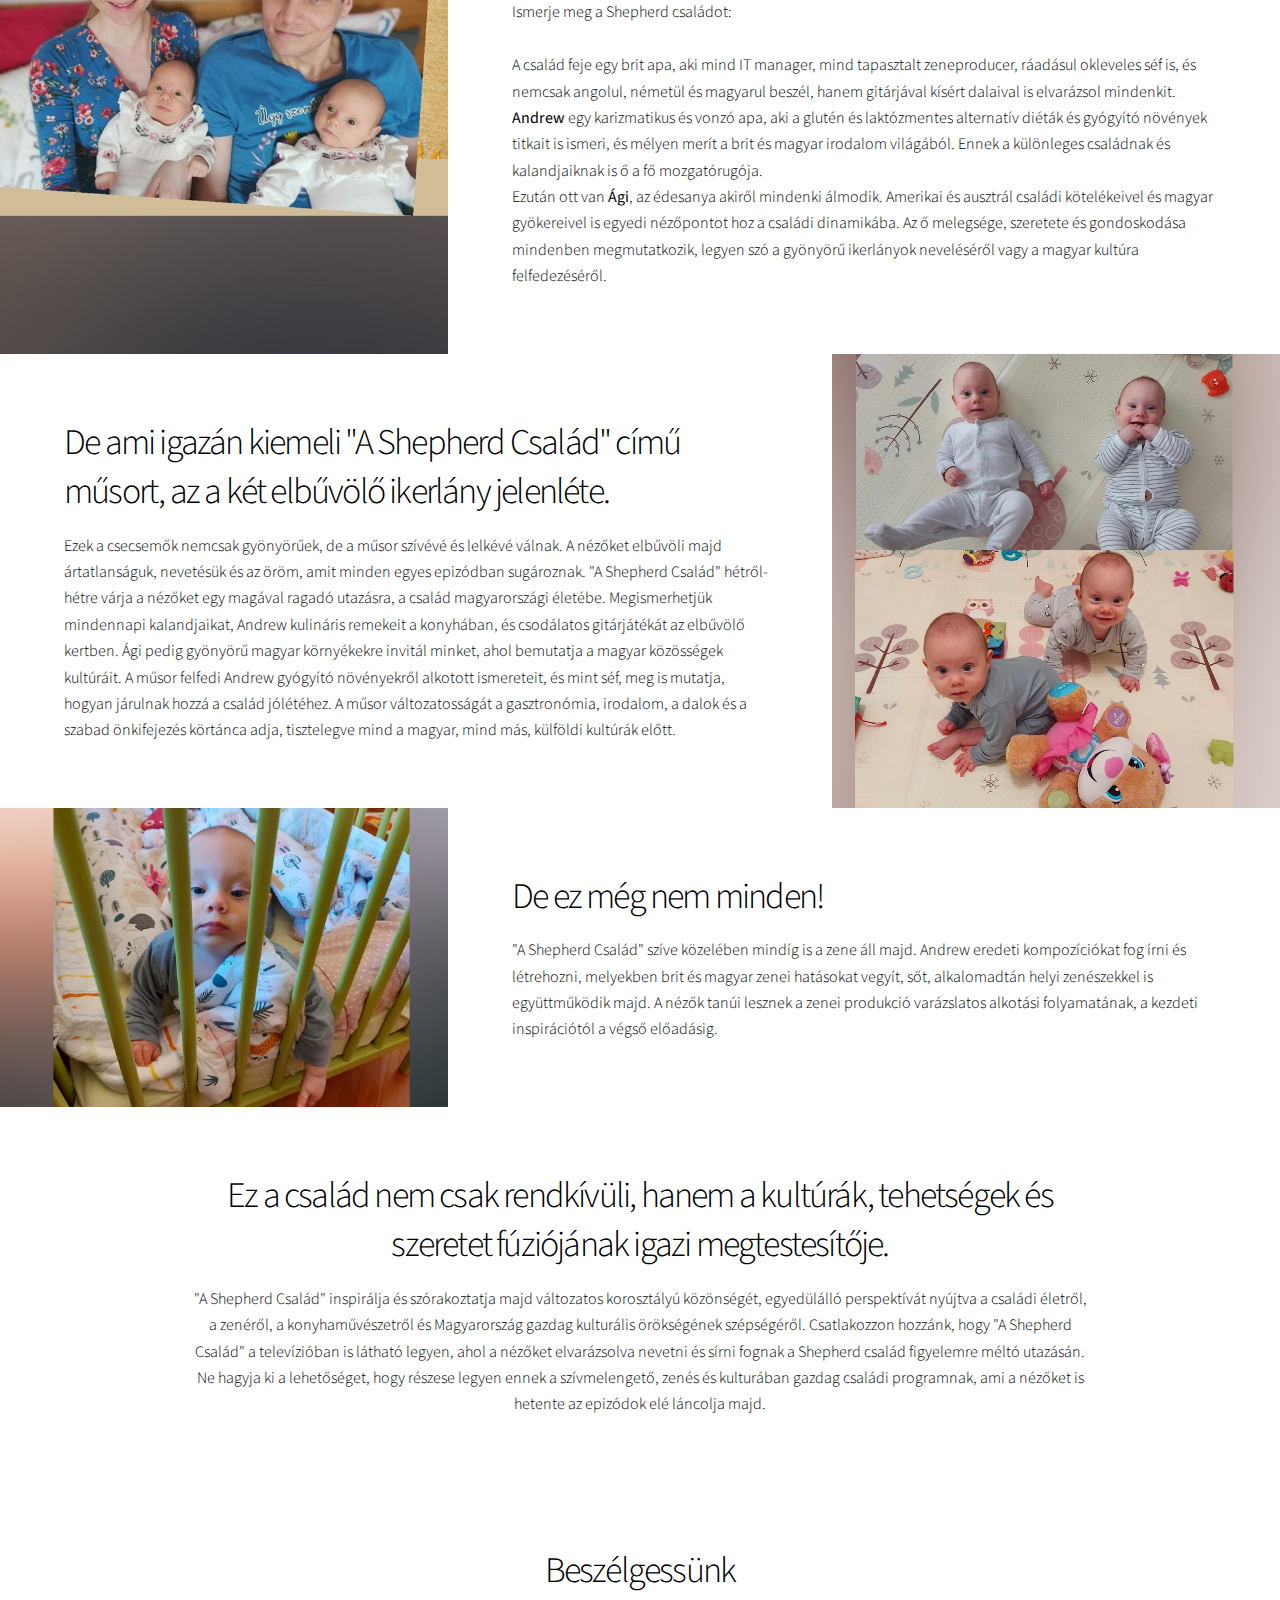
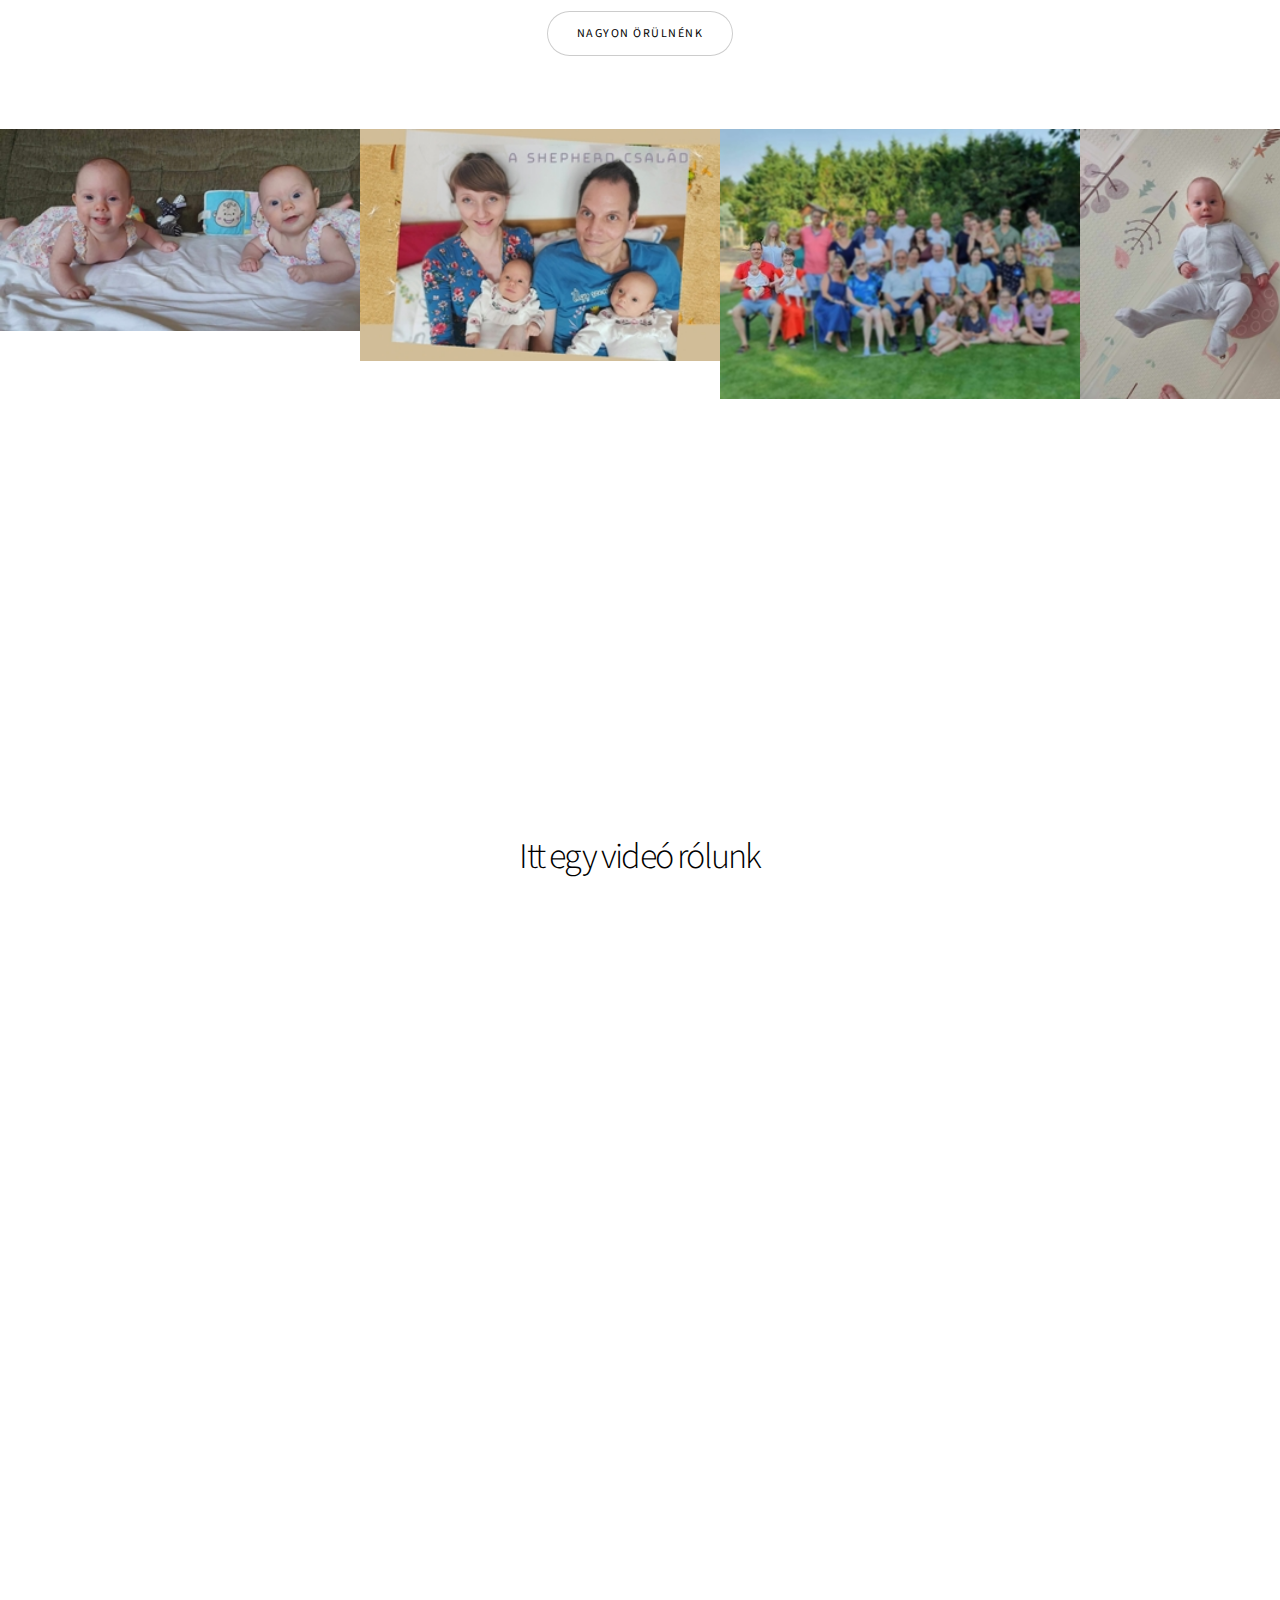
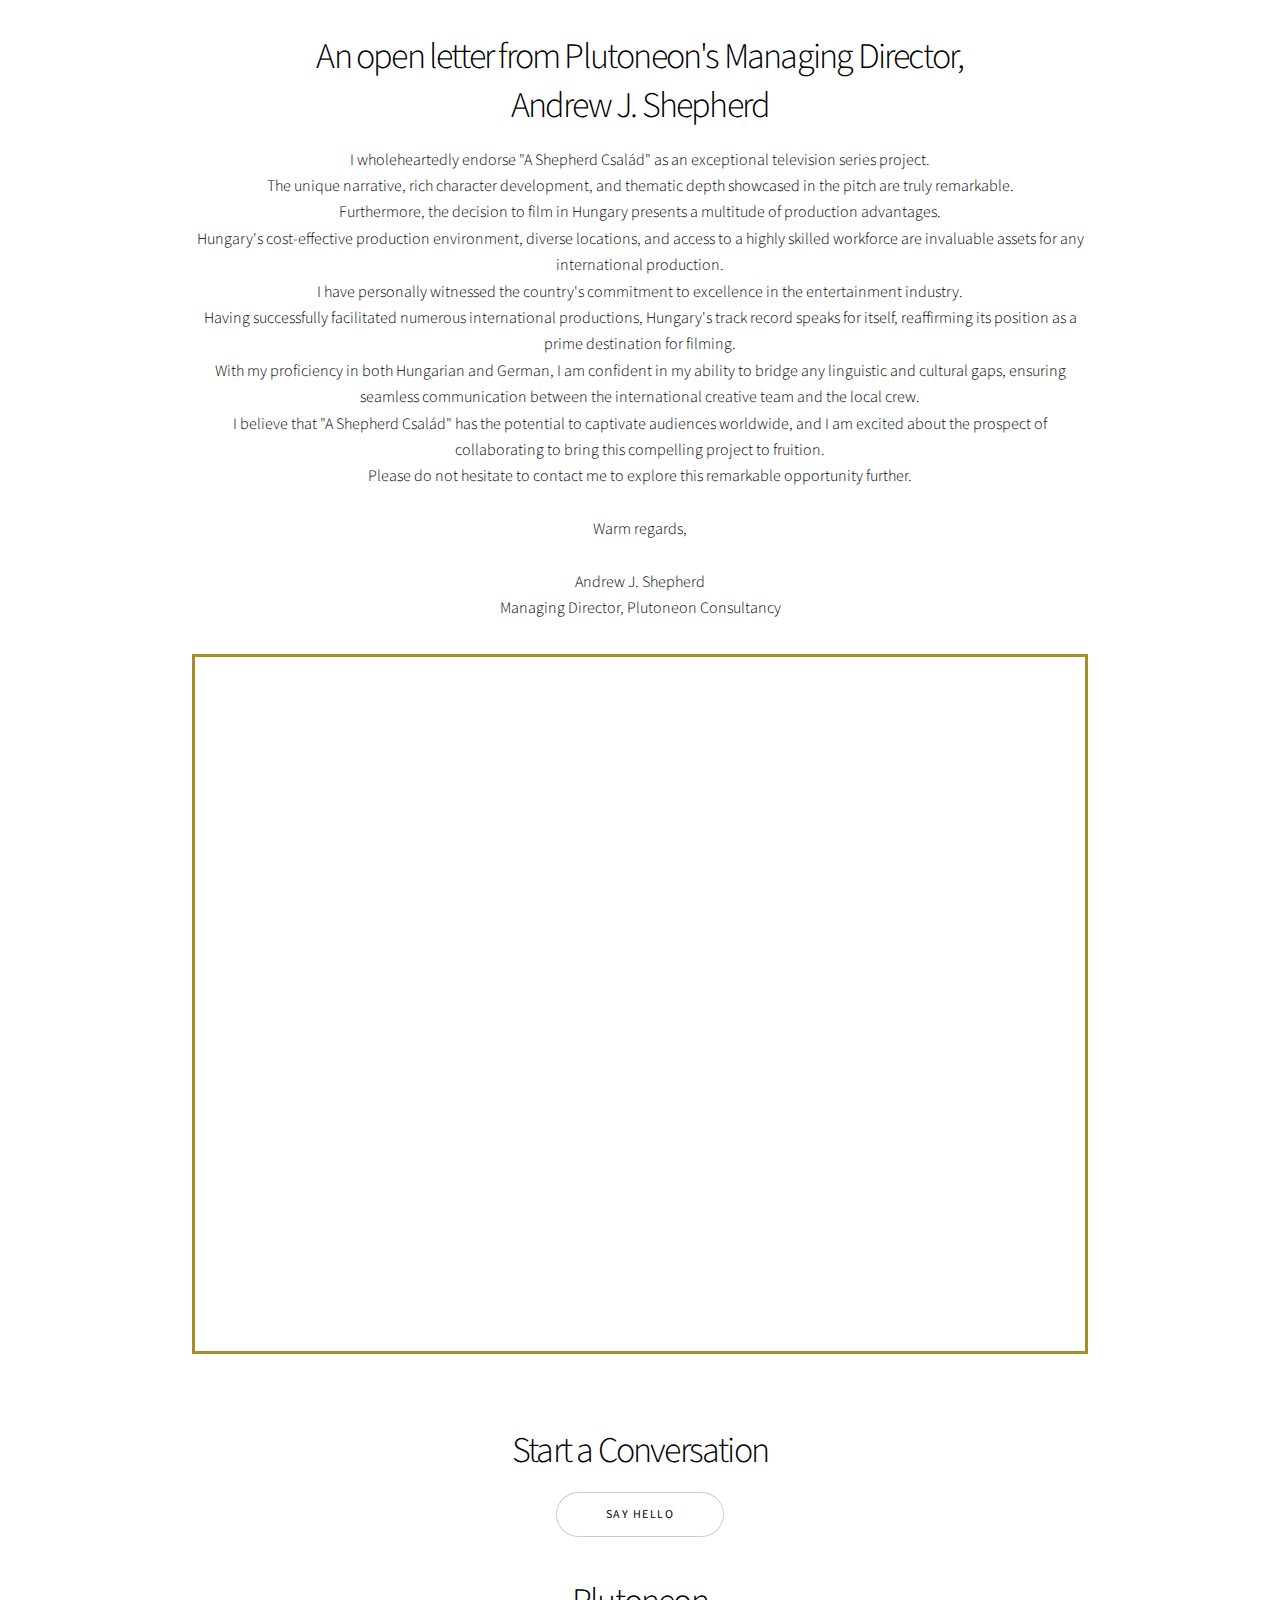
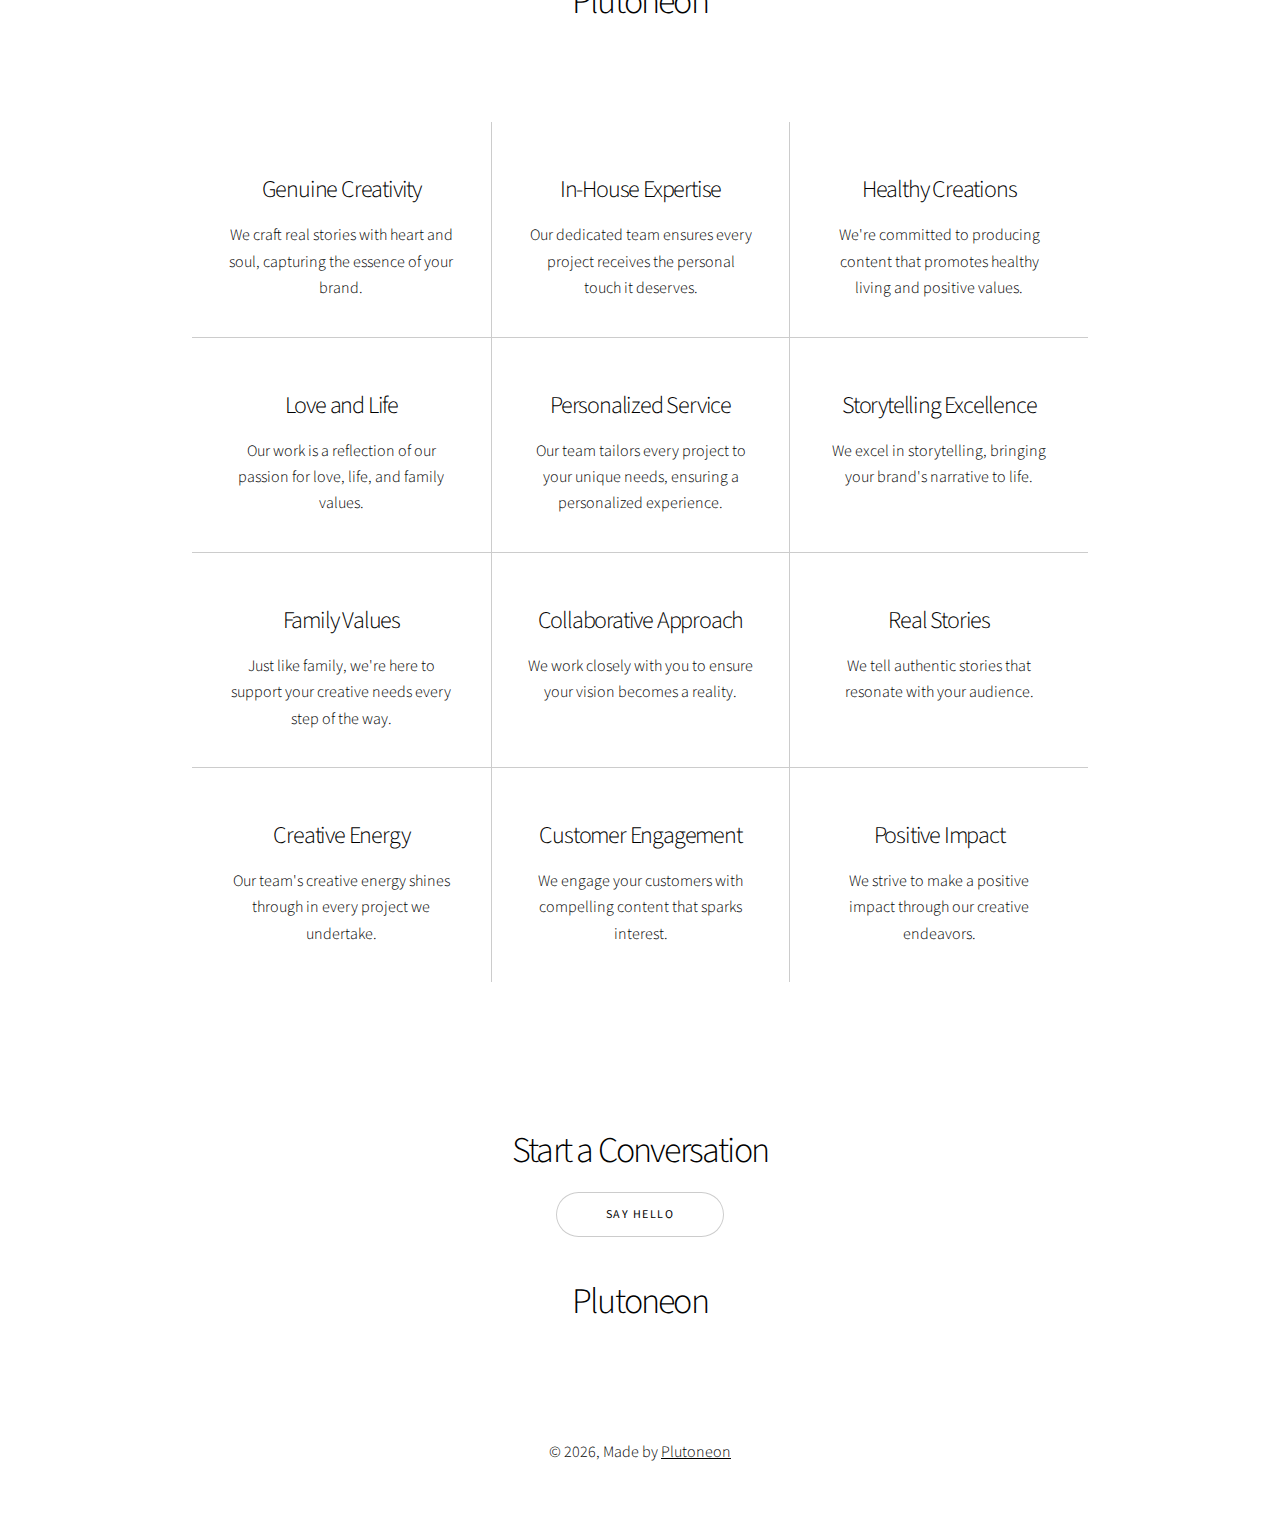
==== commit 1735f81f: "Update index.html" ====
--- a/index.html
+++ b/index.html
@@ -100,9 +100,8 @@
 					<section class="wrapper style1 align-center">
 						<div class="inner medium">
 							<h2>Watch the Video</h2>
-						<iframe  width="1080" height="1920" src="https://www.youtube.com/embed/qMyuUoOP2Fw?si=TbscNLrwHIGaCQC4" 
-							title="Presidents - The Shepherd Family" frameborder="0" allow="accelerometer; autoplay; clipboard-write; 
-							encrypted-media; gyroscope; picture-in-picture; web-share" style="border: 3px solid #a3902a " loading="lazy" scrolling="no" allowfullscreen></iframe>
+							<iframe width="1120" height="630" src="https://www.youtube.com/embed/qMyuUoOP2Fw?si=TbscNLrwHIGaCQC4" title="Presidents - The Shepherd Family" 
+								frameborder="0" allow="accelerometer; autoplay; clipboard-write; encrypted-media; gyroscope; picture-in-picture; web-share" allowfullscreen></iframe>
 						</div>
 					</section>
 				<!-- One Hungarian-->
@@ -334,9 +333,8 @@
 					<section class="wrapper style1 align-center">
 						<div class="inner medium">
 							<h2>Itt egy videó rólunk</h2>
-						<iframe  width= width="1080" height="1920" src="https://www.youtube.com/embed/qMyuUoOP2Fw?si=TbscNLrwHIGaCQC4" 
-							title="Presidents - The Shepherd Family" frameborder="0" allow="accelerometer; autoplay; clipboard-write; 
-							encrypted-media; gyroscope; picture-in-picture; web-share" style="border: 3px solid #a3902a " loading="lazy" scrolling="no" allowfullscreen></iframe>
+							<iframe width="1120" height="630" src="https://www.youtube.com/embed/qMyuUoOP2Fw?si=TbscNLrwHIGaCQC4" title="Presidents - The Shepherd Family" 
+								frameborder="0" allow="accelerometer; autoplay; clipboard-write; encrypted-media; gyroscope; picture-in-picture; web-share" allowfullscreen></iframe>
 						</div>
 					</section>
 				<!-- Six -->
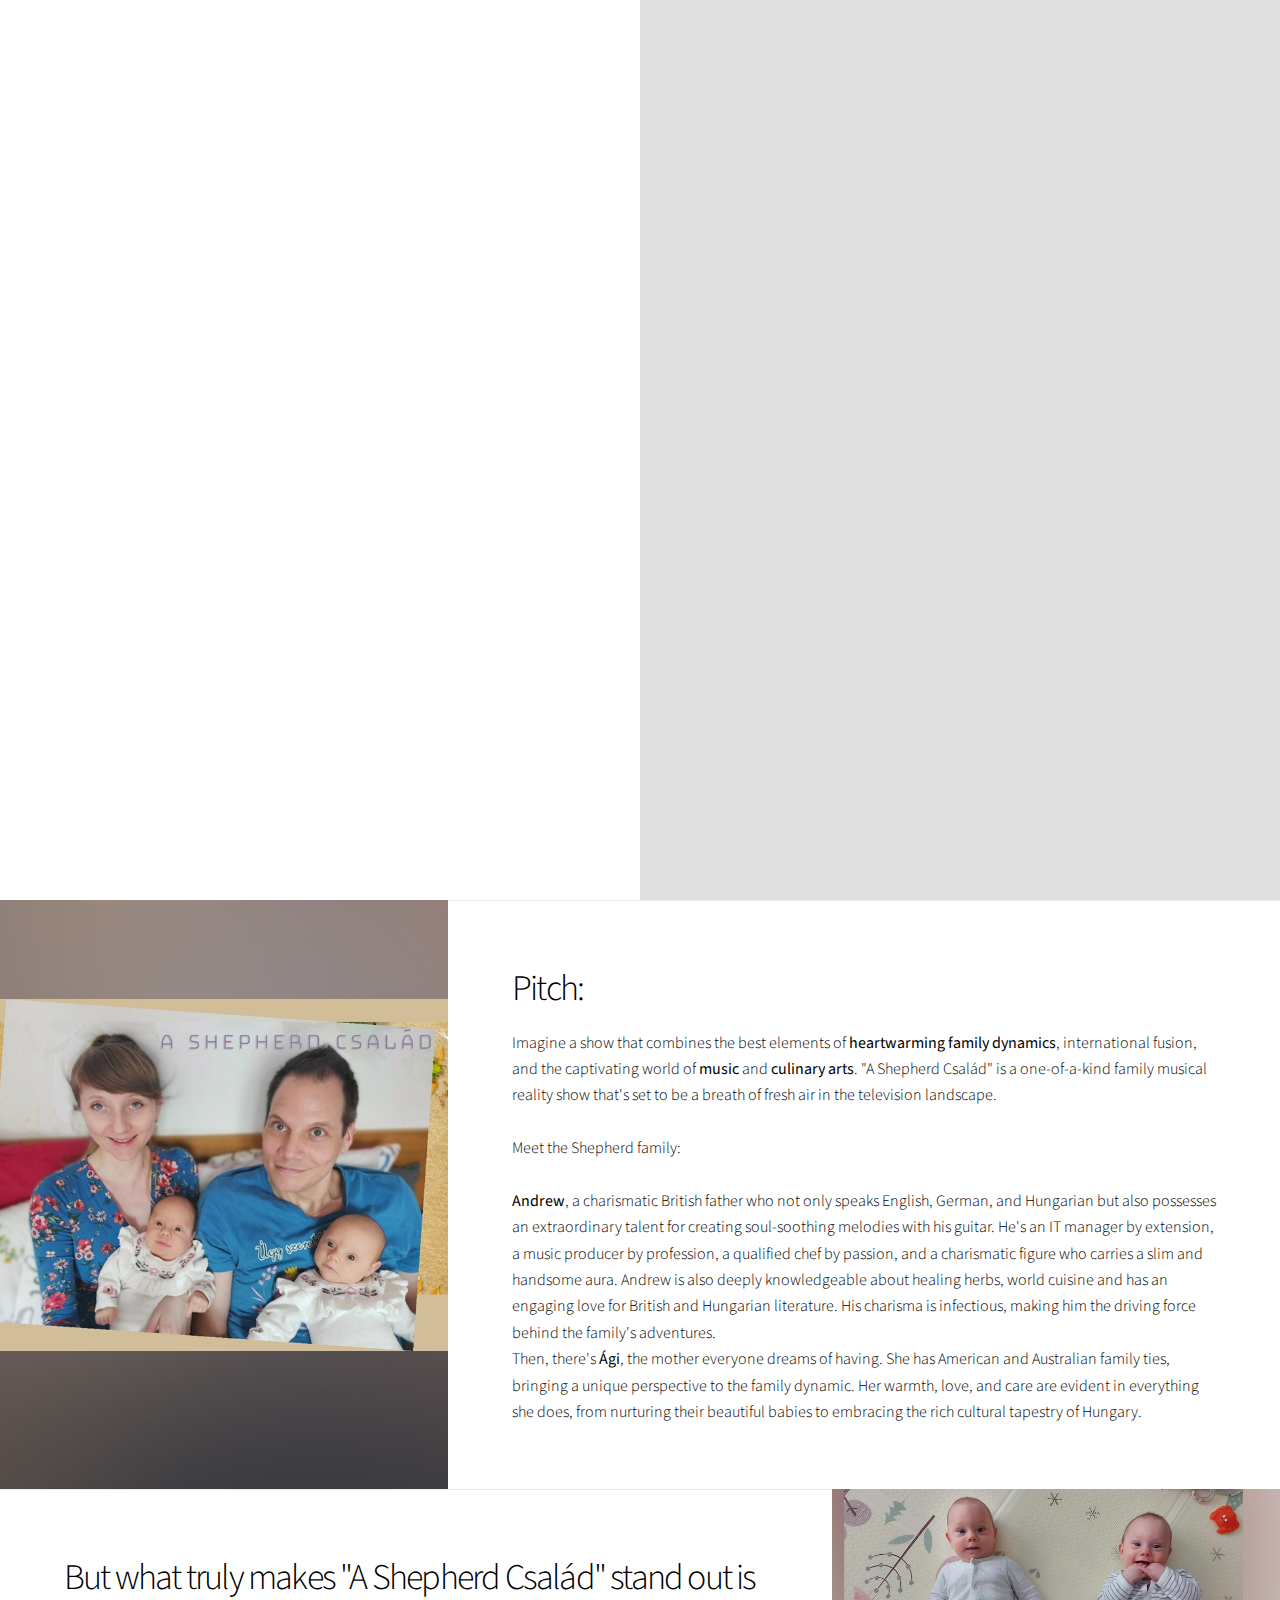
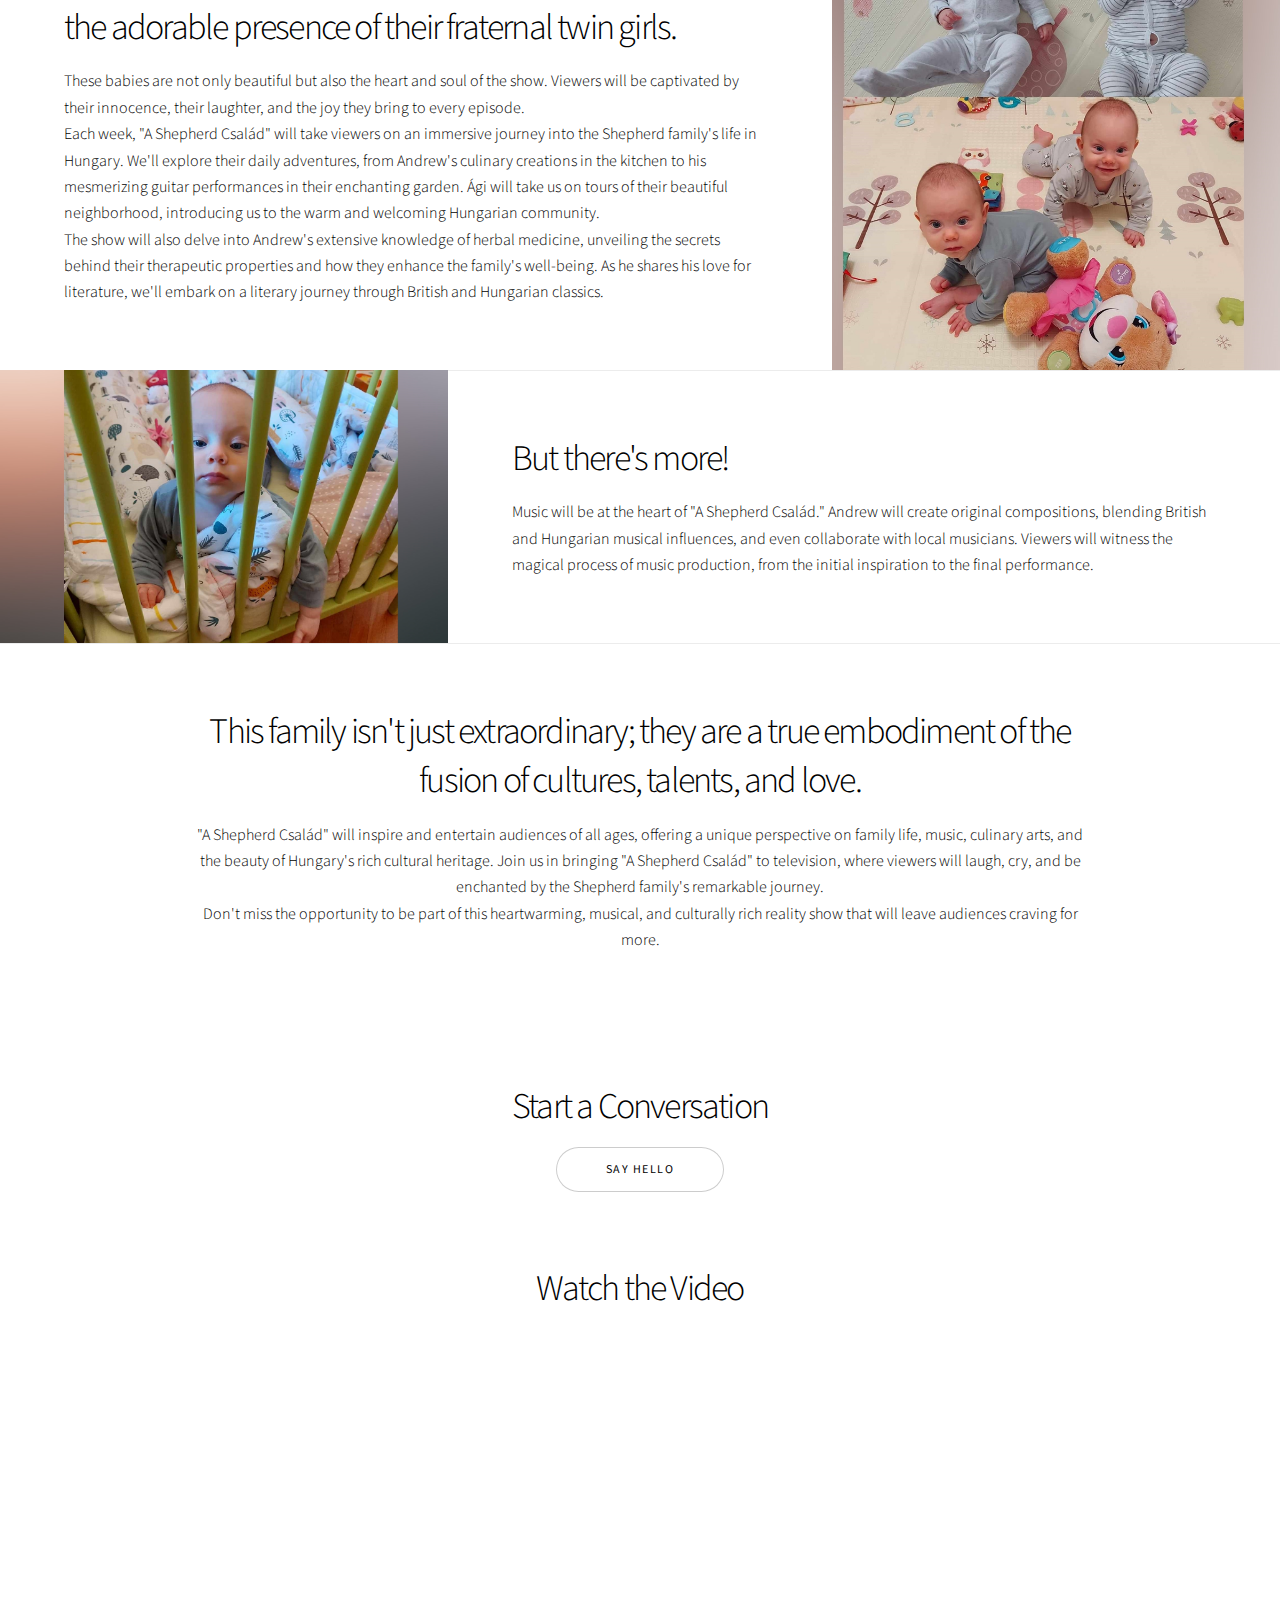
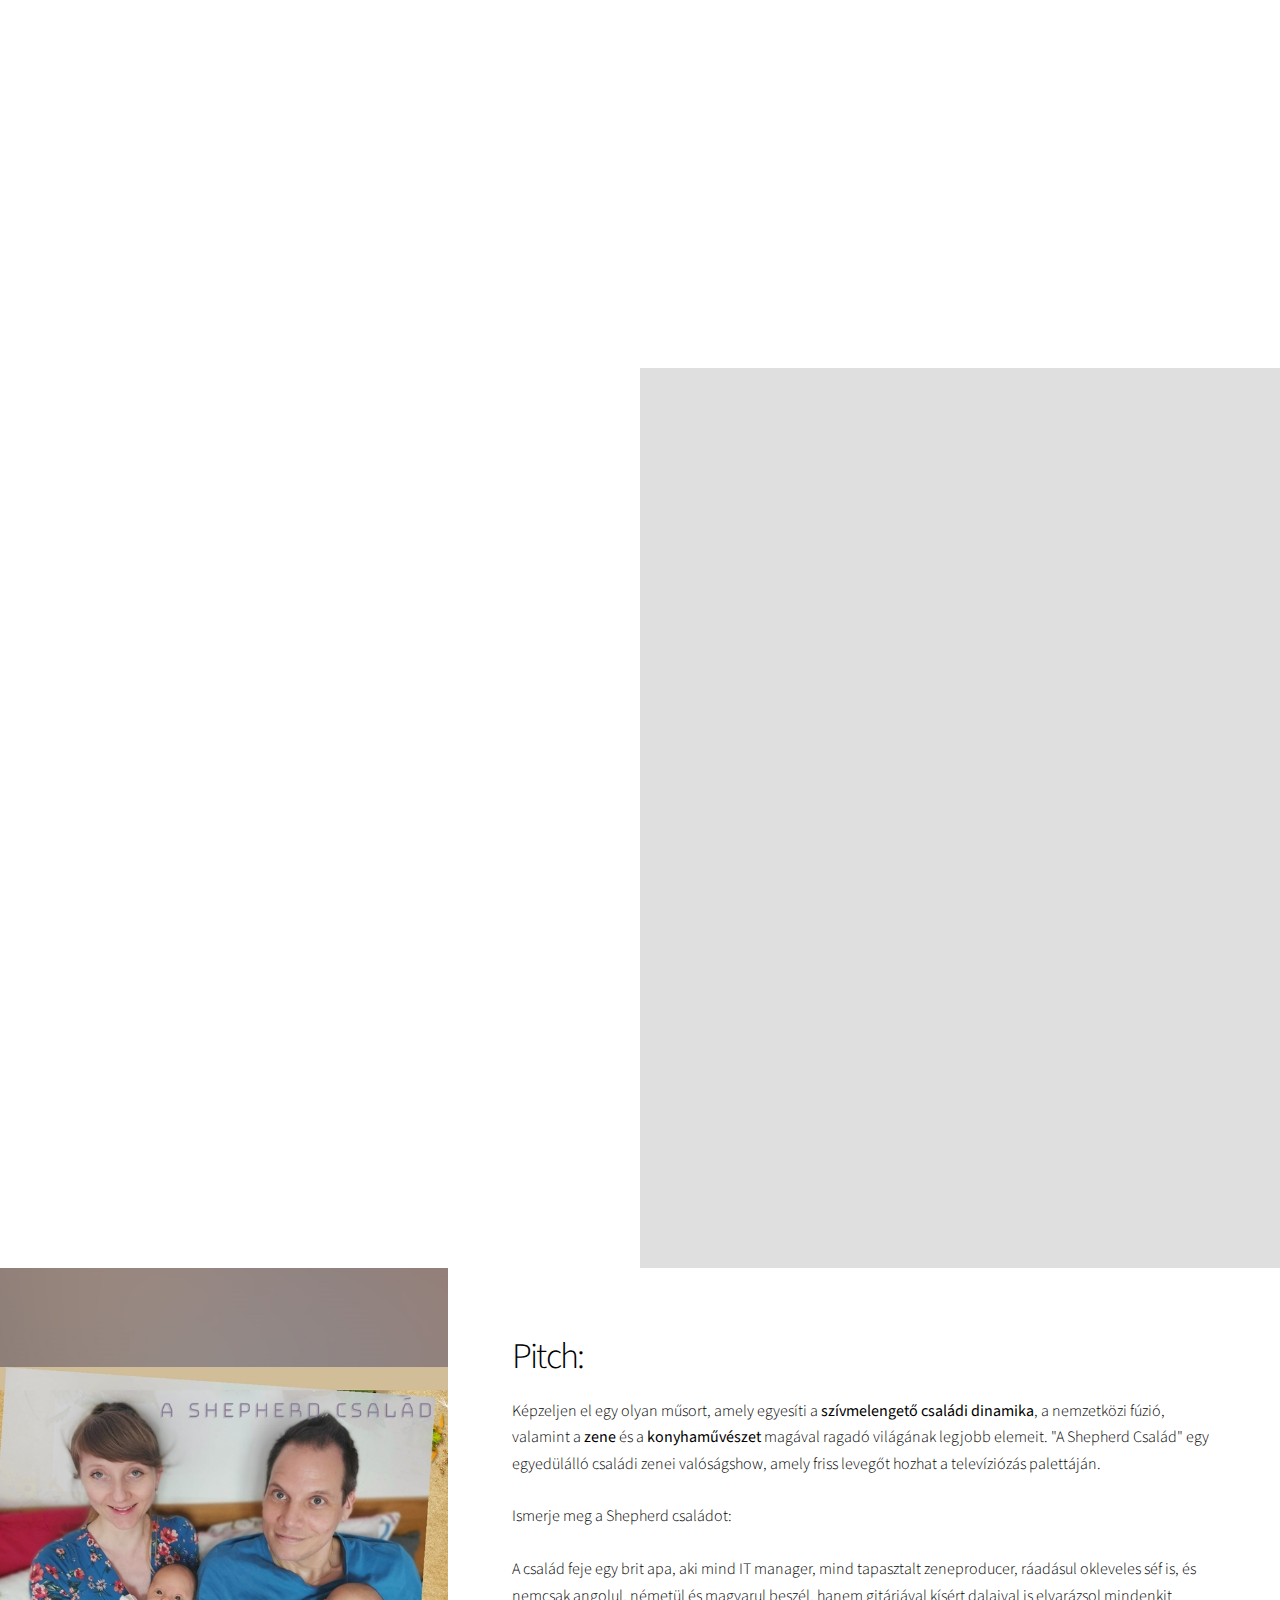
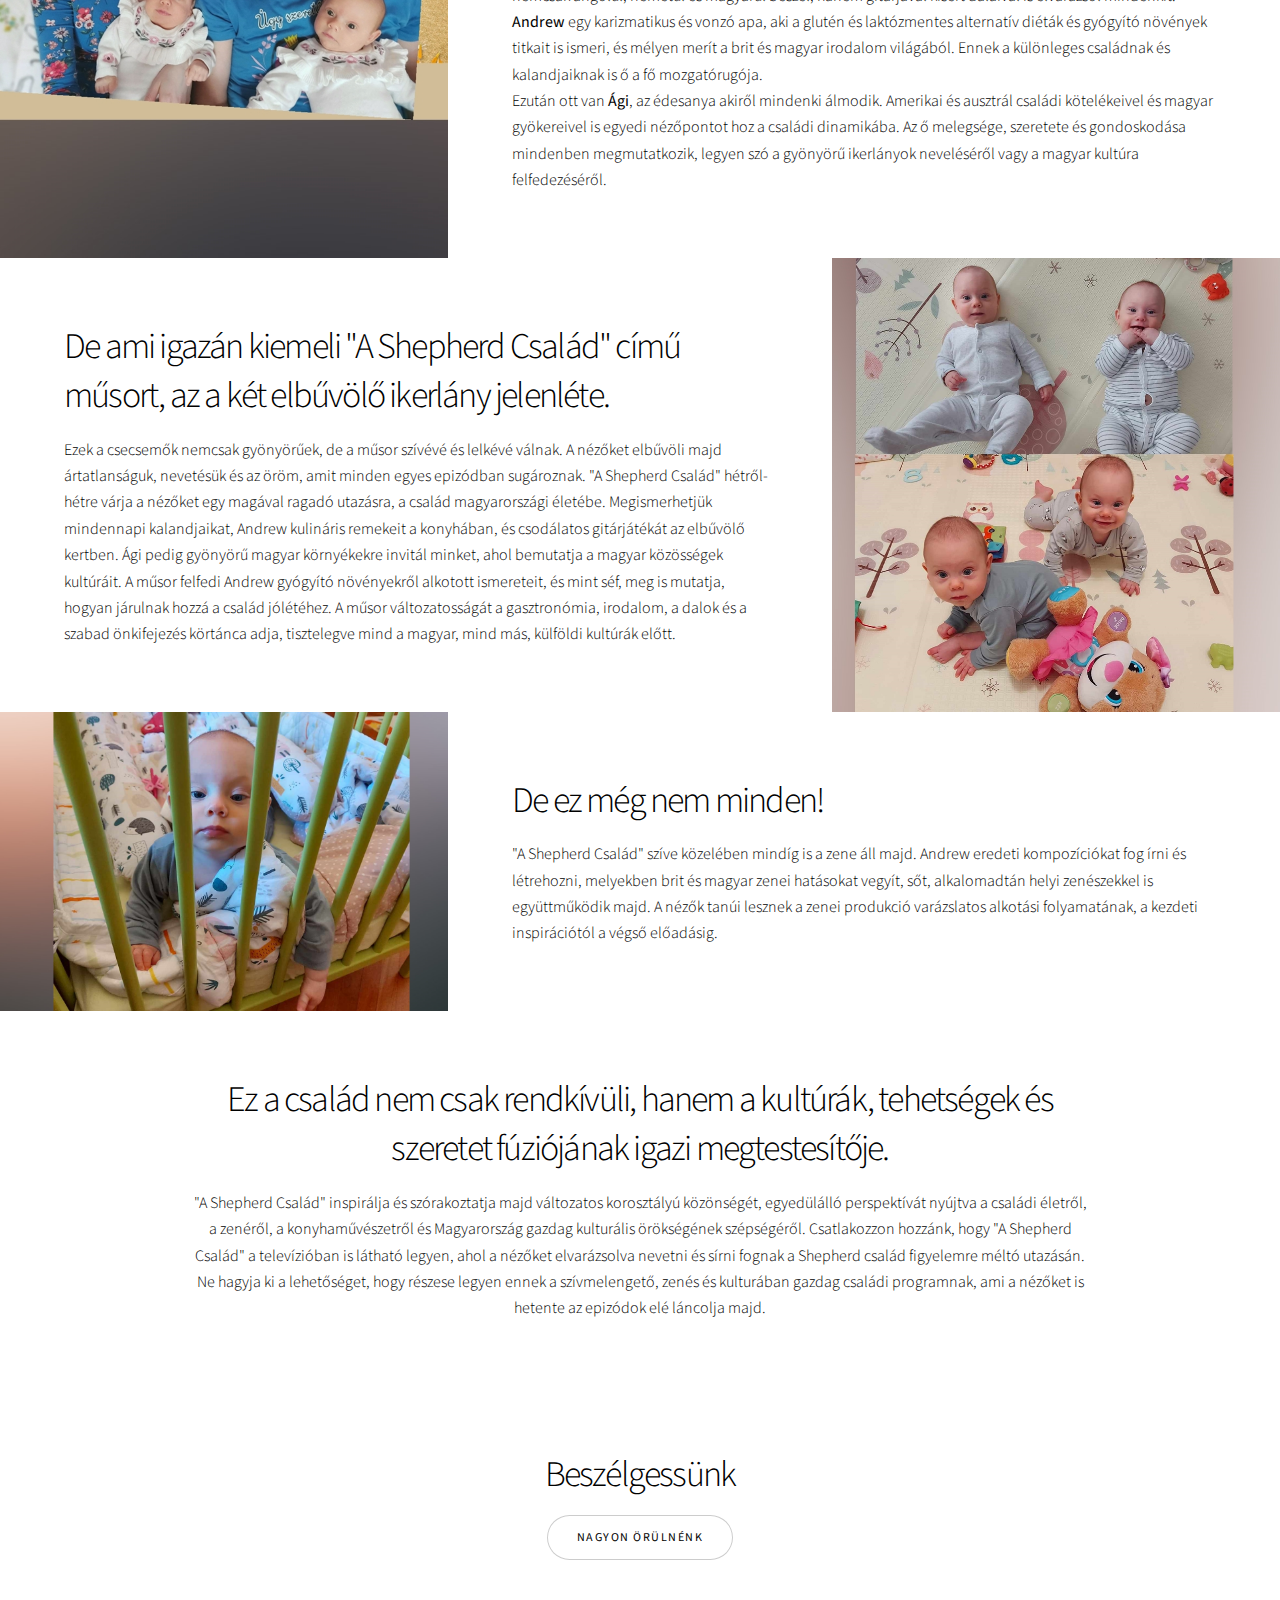
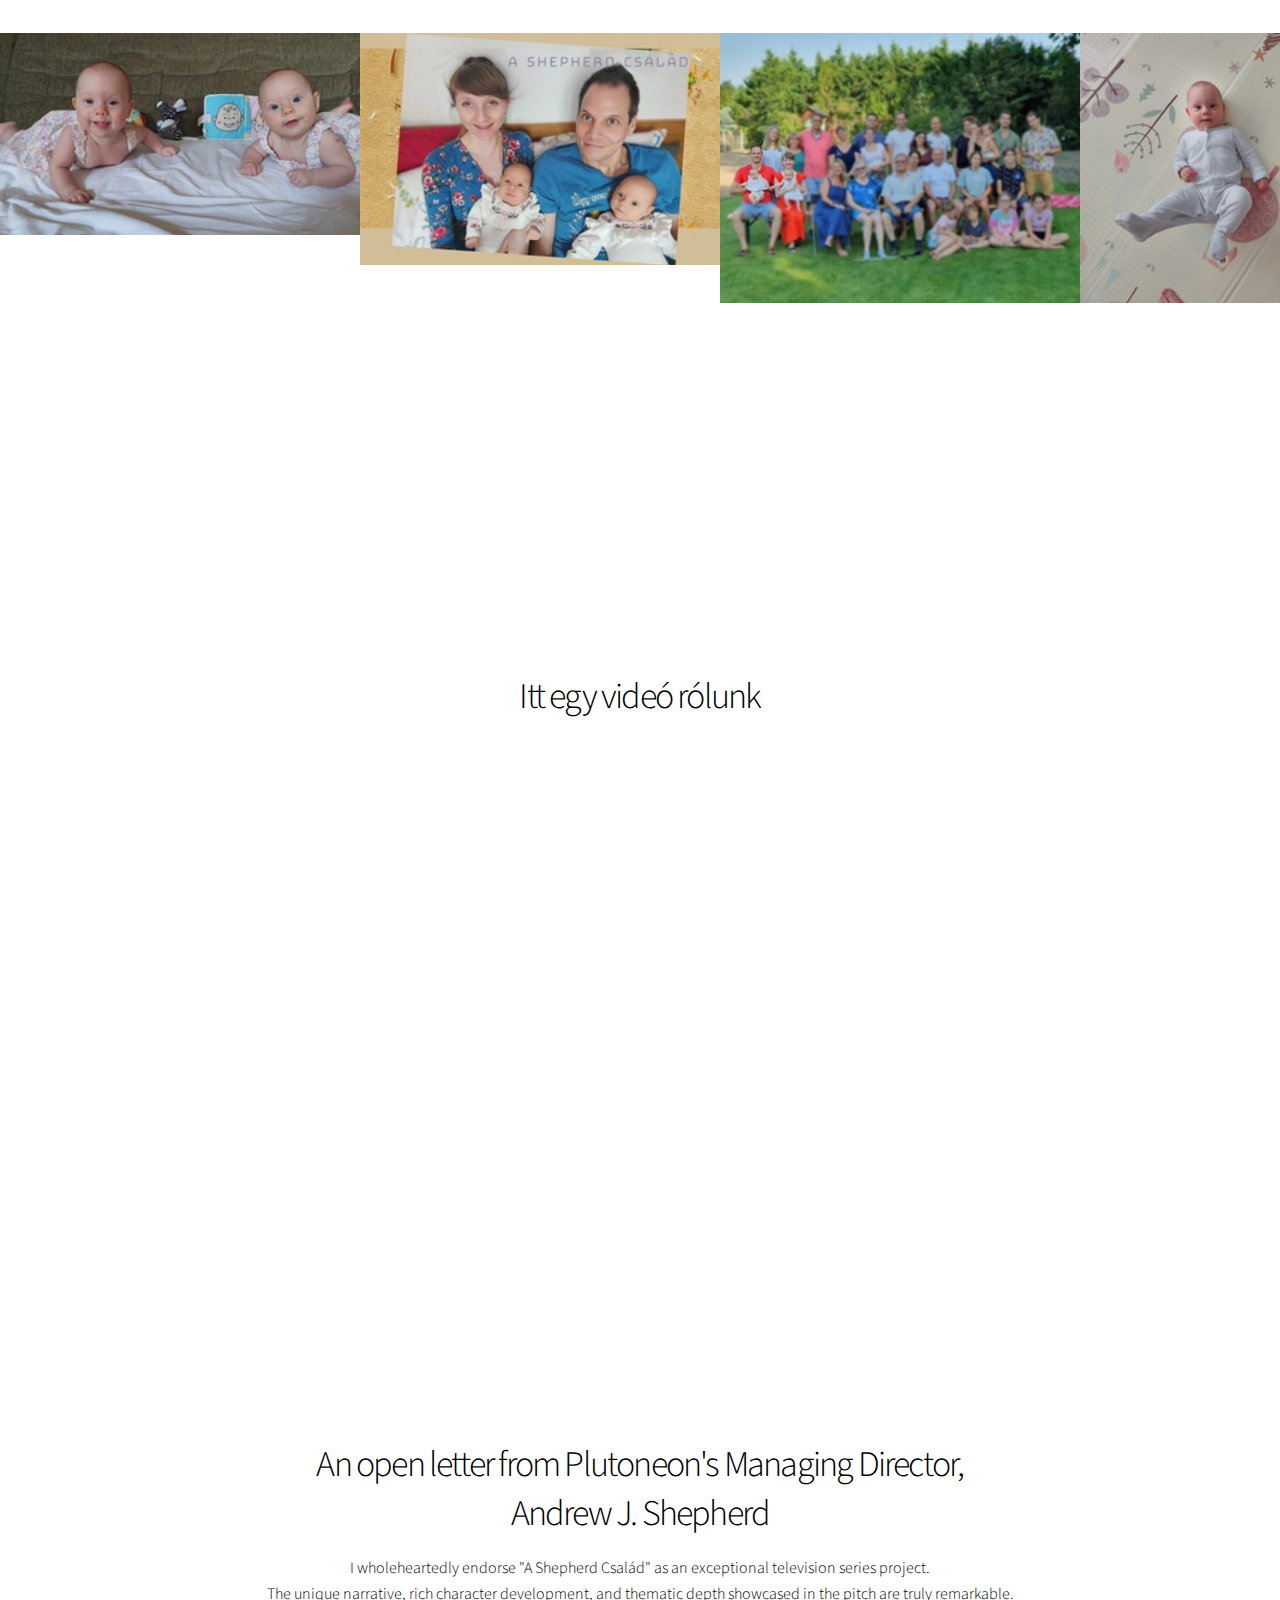
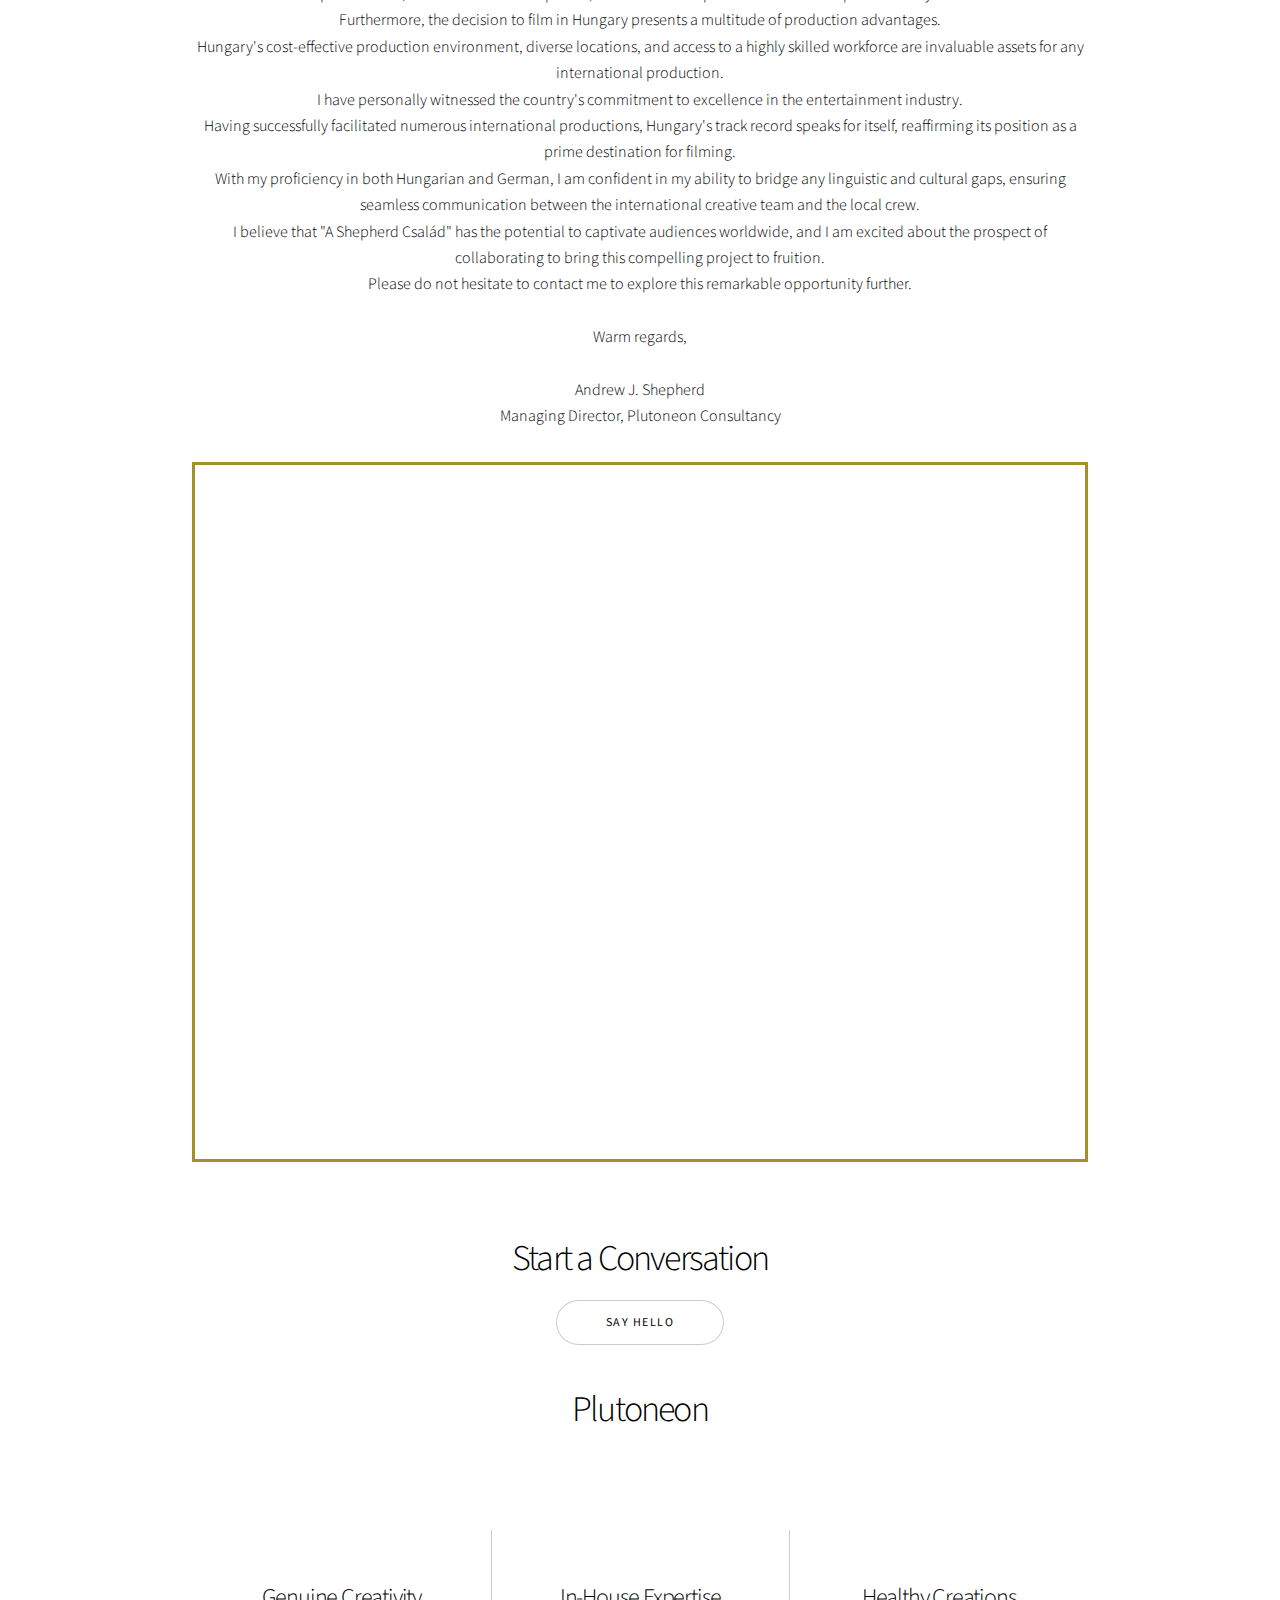
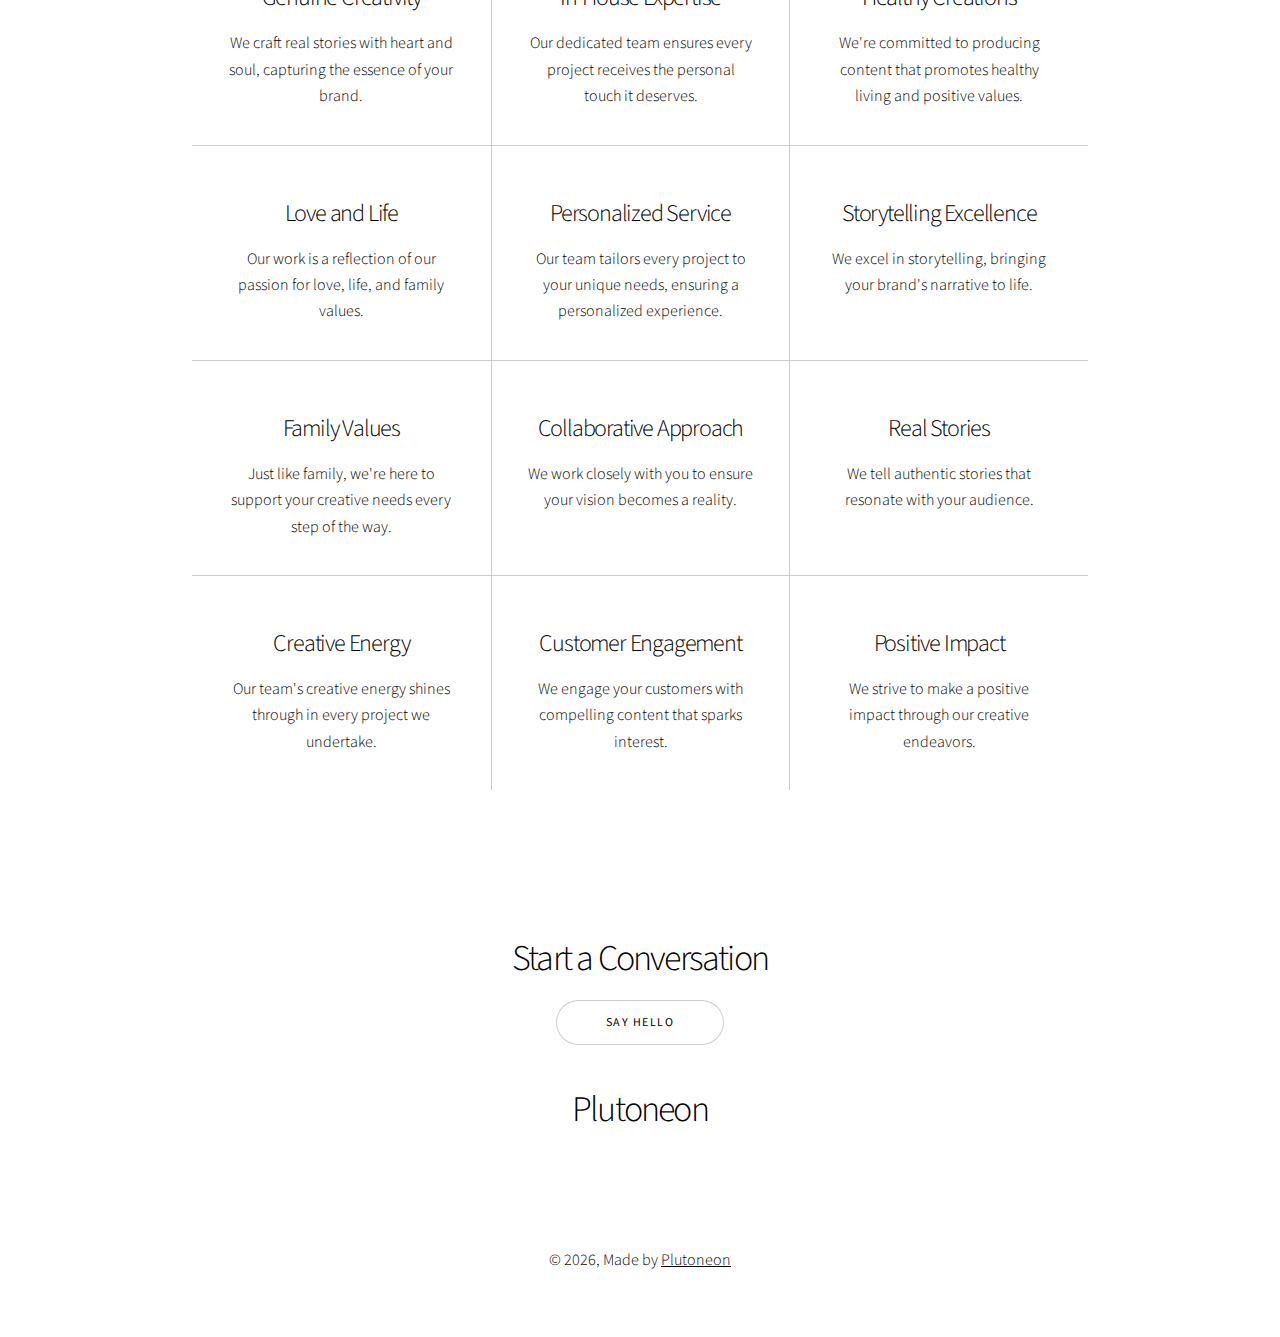
==== commit a12bc875: "Update index.html" ====
--- a/index.html
+++ b/index.html
@@ -97,8 +97,8 @@
 								<li><a href="https://t.me/plutoneonconsultancy" rel="noreferrer noopener" target="_blank" class="button big wide smooth-scroll-middle">Say Hello</a></li>
 									</ul>
 						</div>
-					<section class="wrapper style1 align-center">
-						<div class="inner medium">
+					<section class="image-position-center onscroll-image-fade-in">
+						<div class="image">
 							<h2>Watch the Video</h2>
 							<iframe width="1120" height="630" src="https://www.youtube.com/embed/qMyuUoOP2Fw?si=TbscNLrwHIGaCQC4" title="Presidents - The Shepherd Family" 
 								frameborder="0" allow="accelerometer; autoplay; clipboard-write; encrypted-media; gyroscope; picture-in-picture; web-share" allowfullscreen></iframe>
@@ -330,8 +330,8 @@
 							</div>
 
 					</section>
-					<section class="wrapper style1 align-center">
-						<div class="inner medium">
+					<section class="image-position-center onscroll-image-fade-in">
+						<div class="image">
 							<h2>Itt egy videó rólunk</h2>
 							<iframe width="1120" height="630" src="https://www.youtube.com/embed/qMyuUoOP2Fw?si=TbscNLrwHIGaCQC4" title="Presidents - The Shepherd Family" 
 								frameborder="0" allow="accelerometer; autoplay; clipboard-write; encrypted-media; gyroscope; picture-in-picture; web-share" allowfullscreen></iframe>
